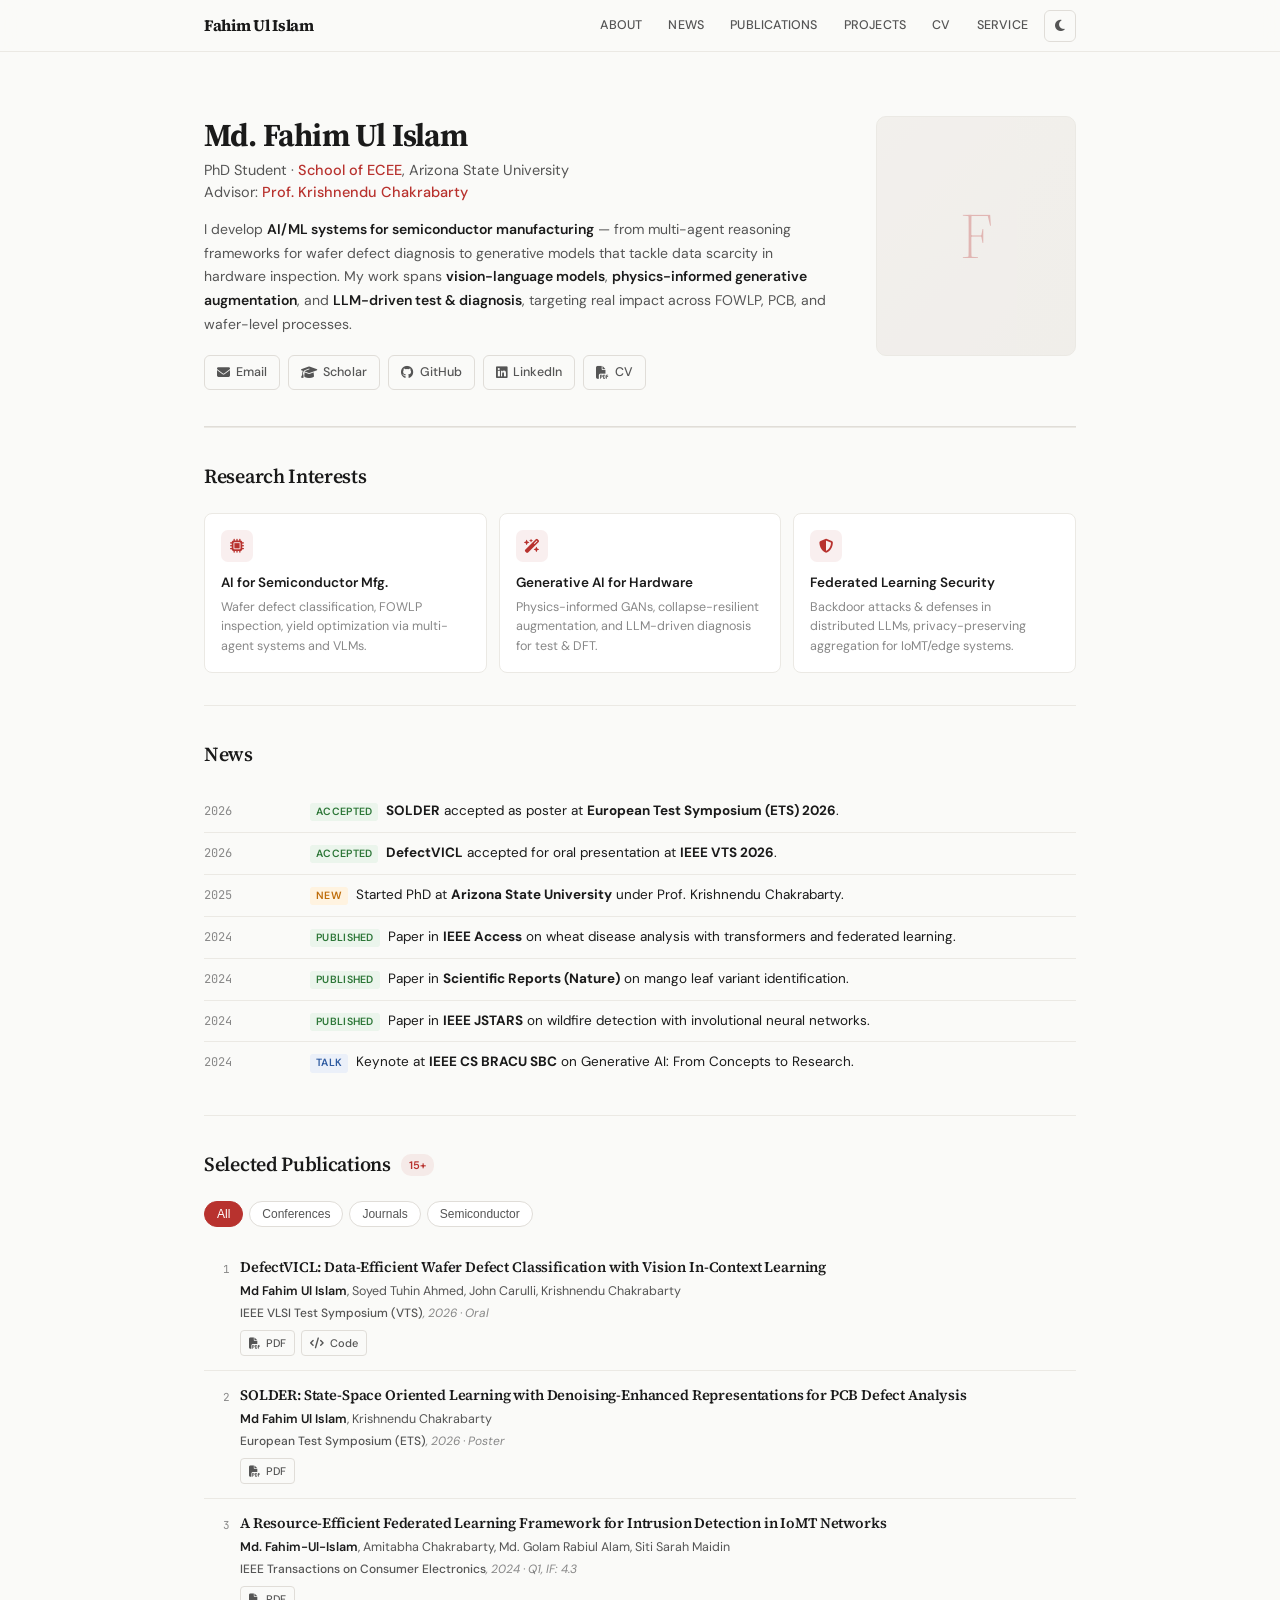
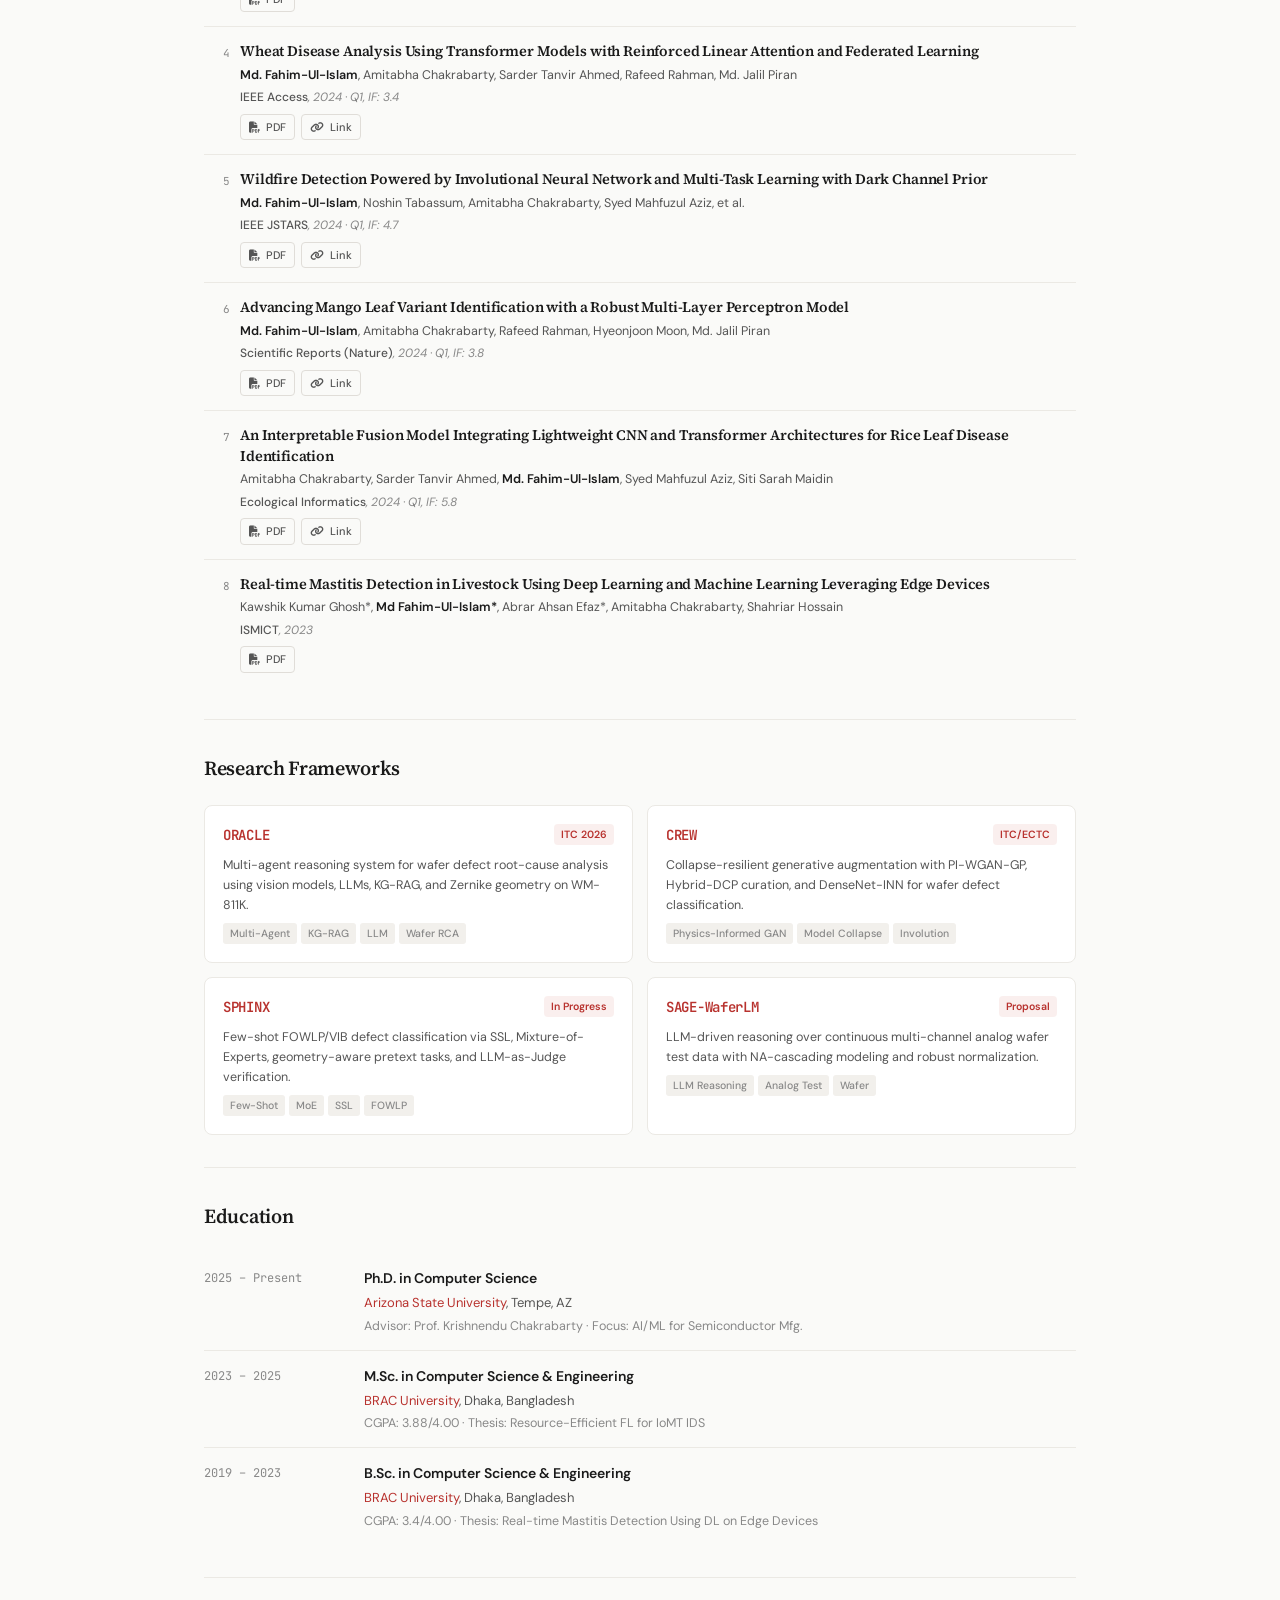
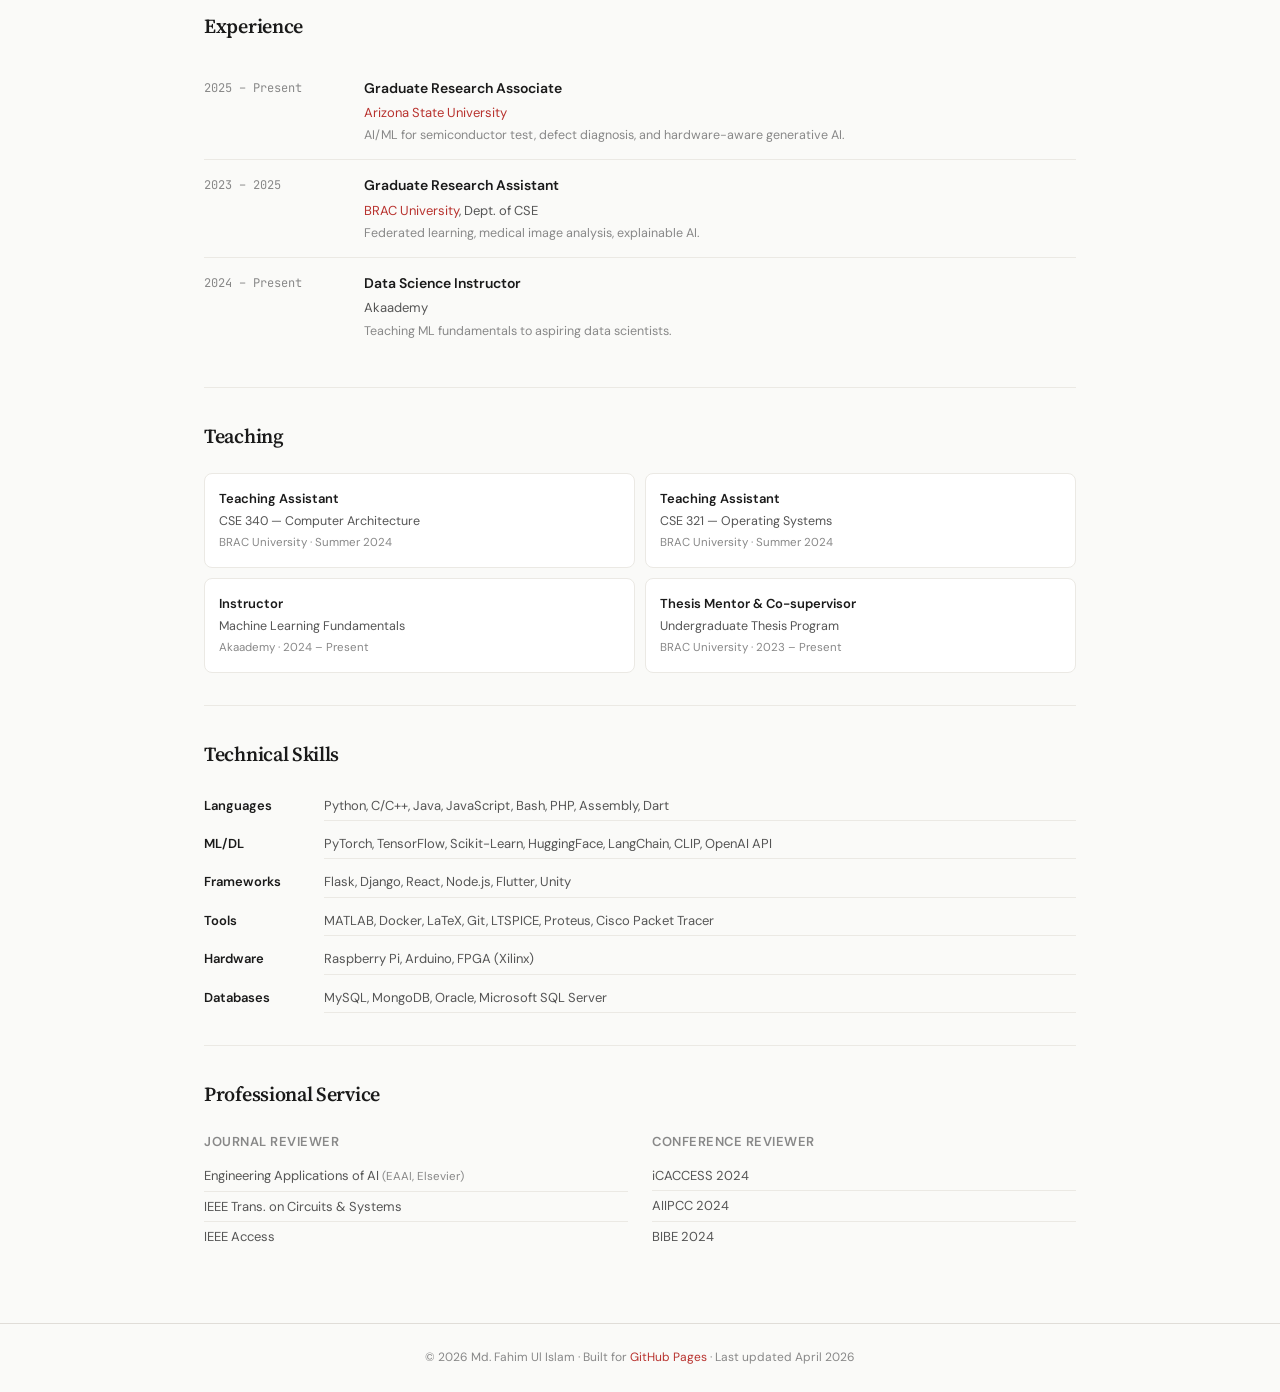
==== index.html @ 328691d7 "Add files via upload" ====
<!DOCTYPE html>
<html lang="en">
<head>
<meta charset="UTF-8">
<meta name="viewport" content="width=device-width, initial-scale=1.0">
<title>Md. Fahim Ul Islam — Researcher</title>
<meta name="description" content="PhD Student at Arizona State University. AI/ML for Semiconductor Manufacturing, Generative AI, Hardware-Aware Deep Learning.">
<link rel="preconnect" href="https://fonts.googleapis.com">
<link rel="preconnect" href="https://fonts.gstatic.com" crossorigin>
<link href="https://fonts.googleapis.com/css2?family=Source+Serif+4:ital,opsz,wght@0,8..60,300;0,8..60,400;0,8..60,600;0,8..60,700;1,8..60,400&family=DM+Sans:ital,wght@0,300;0,400;0,500;0,600;0,700;1,400&family=JetBrains+Mono:wght@400;500&display=swap" rel="stylesheet">
<link rel="stylesheet" href="https://cdnjs.cloudflare.com/ajax/libs/font-awesome/6.5.1/css/all.min.css">
<style>
:root {
  --bg: #FAFAF8;
  --bg-alt: #F2F0EC;
  --text: #1A1A1A;
  --text-secondary: #555;
  --text-muted: #888;
  --accent: #B8322E;
  --accent-hover: #9A2824;
  --accent-light: rgba(184,50,46,0.08);
  --border: #E0DDD8;
  --border-light: #EBE9E4;
  --white: #fff;
  --shadow-sm: 0 1px 3px rgba(0,0,0,0.04);
  --shadow-md: 0 4px 12px rgba(0,0,0,0.06);
  --serif: 'Source Serif 4', Georgia, serif;
  --sans: 'DM Sans', -apple-system, sans-serif;
  --mono: 'JetBrains Mono', monospace;
  --max-w: 920px;
  --nav-h: 52px;
}

* { margin: 0; padding: 0; box-sizing: border-box; }

html { scroll-behavior: smooth; scroll-padding-top: 70px; }

body {
  font-family: var(--sans);
  color: var(--text);
  background: var(--bg);
  line-height: 1.65;
  font-size: 15px;
  -webkit-font-smoothing: antialiased;
}

::selection { background: var(--accent-light); color: var(--accent); }

/* ─── NAV ─── */
nav {
  position: fixed; top: 0; left: 0; right: 0; z-index: 100;
  height: var(--nav-h);
  background: rgba(250,250,248,0.88);
  backdrop-filter: blur(14px);
  -webkit-backdrop-filter: blur(14px);
  border-bottom: 1px solid var(--border-light);
  transition: box-shadow .3s;
}
nav.scrolled { box-shadow: var(--shadow-sm); }
.nav-inner {
  max-width: var(--max-w); margin: 0 auto; height: 100%;
  display: flex; align-items: center; justify-content: space-between;
  padding: 0 24px;
}
.nav-name {
  font-family: var(--serif); font-weight: 700; font-size: 16px;
  color: var(--text); text-decoration: none; letter-spacing: -0.3px;
}
.nav-links { display: flex; gap: 6px; align-items: center; }
.nav-links a {
  font-size: 12.5px; font-weight: 500; color: var(--text-secondary);
  text-decoration: none; padding: 6px 10px; border-radius: 6px;
  transition: all .2s; letter-spacing: 0.2px; text-transform: uppercase;
}
.nav-links a:hover { color: var(--accent); background: var(--accent-light); }
.nav-links a.active { color: var(--accent); }

.hamburger { display: none; background: none; border: none; cursor: pointer; padding: 6px; }
.hamburger span { display: block; width: 20px; height: 2px; background: var(--text); margin: 4px 0; border-radius: 2px; transition: .3s; }

/* ─── MAIN ─── */
main { max-width: var(--max-w); margin: 0 auto; padding: 0 24px; padding-top: calc(var(--nav-h) + 32px); }

/* ─── HERO ─── */
.hero {
  display: grid; grid-template-columns: 1fr 200px; gap: 40px;
  align-items: start; padding-bottom: 36px;
  border-bottom: 1px solid var(--border);
}
.hero-text h1 {
  font-family: var(--serif); font-size: 32px; font-weight: 700;
  letter-spacing: -0.8px; line-height: 1.2; margin-bottom: 6px;
}
.hero-text .subtitle {
  font-size: 14.5px; color: var(--text-secondary); margin-bottom: 14px; line-height: 1.5;
}
.hero-text .subtitle a { color: var(--accent); text-decoration: none; font-weight: 500; }
.hero-text .subtitle a:hover { text-decoration: underline; }

.hero-bio {
  font-size: 14px; color: var(--text-secondary); line-height: 1.7; margin-bottom: 18px;
}
.hero-bio strong { color: var(--text); font-weight: 600; }

.hero-links { display: flex; flex-wrap: wrap; gap: 8px; }
.hero-links a {
  display: inline-flex; align-items: center; gap: 6px;
  font-size: 12.5px; font-weight: 500; color: var(--text-secondary);
  text-decoration: none; padding: 6px 12px;
  border: 1px solid var(--border); border-radius: 6px;
  transition: all .2s;
}
.hero-links a:hover { border-color: var(--accent); color: var(--accent); background: var(--accent-light); }
.hero-links a i { font-size: 13px; }

.hero-photo {
  width: 200px; height: 240px; border-radius: 10px; overflow: hidden;
  background: var(--bg-alt); border: 1px solid var(--border-light);
  position: relative;
}
.hero-photo img { width: 100%; height: 100%; object-fit: cover; }
.photo-placeholder {
  width: 100%; height: 100%;
  display: flex; align-items: center; justify-content: center;
  font-family: var(--serif); font-size: 64px; font-weight: 300;
  color: var(--accent); opacity: 0.3;
  background: linear-gradient(135deg, var(--bg-alt), var(--border-light));
}

/* ─── SECTION ─── */
section { padding: 32px 0; }
section + section { border-top: 1px solid var(--border-light); }

.section-header {
  display: flex; align-items: center; gap: 10px; margin-bottom: 20px;
}
.section-header h2 {
  font-family: var(--serif); font-size: 20px; font-weight: 600;
  letter-spacing: -0.3px;
}
.section-header .badge {
  font-size: 11px; font-weight: 600; color: var(--accent);
  background: var(--accent-light); padding: 2px 8px; border-radius: 10px;
}

/* ─── RESEARCH INTERESTS ─── */
.interests-grid {
  display: grid; grid-template-columns: repeat(3, 1fr); gap: 12px;
}
.interest-card {
  padding: 16px; border-radius: 8px;
  border: 1px solid var(--border-light); background: var(--white);
  transition: all .25s;
}
.interest-card:hover { border-color: var(--accent); box-shadow: var(--shadow-md); transform: translateY(-1px); }
.interest-card .ic-icon {
  width: 32px; height: 32px; border-radius: 7px;
  background: var(--accent-light); color: var(--accent);
  display: flex; align-items: center; justify-content: center;
  font-size: 14px; margin-bottom: 10px;
}
.interest-card h3 { font-size: 13.5px; font-weight: 600; margin-bottom: 4px; }
.interest-card p { font-size: 12.5px; color: var(--text-muted); line-height: 1.55; }

/* ─── NEWS ─── */
.news-list { display: flex; flex-direction: column; gap: 0; }
.news-item {
  display: grid; grid-template-columns: 90px 1fr; gap: 16px;
  padding: 10px 0; border-bottom: 1px solid var(--border-light);
  font-size: 13.5px; line-height: 1.55;
}
.news-item:last-child { border-bottom: none; }
.news-date { font-family: var(--mono); font-size: 12px; color: var(--text-muted); padding-top: 1px; }
.news-content a { color: var(--accent); text-decoration: none; font-weight: 500; }
.news-content a:hover { text-decoration: underline; }
.news-tag {
  display: inline-block; font-size: 10.5px; font-weight: 600;
  padding: 1px 6px; border-radius: 3px; margin-right: 4px;
  text-transform: uppercase; letter-spacing: 0.3px;
}
.tag-pub { background: #EBF5EC; color: #2D7738; }
.tag-talk { background: #EBF0F9; color: #2D5AA0; }
.tag-award { background: #FFF3E0; color: #BF6D0A; }

/* ─── PUBLICATIONS ─── */
.pub-filters {
  display: flex; gap: 6px; margin-bottom: 16px; flex-wrap: wrap;
}
.pub-filter {
  font-size: 12px; font-weight: 500; padding: 5px 12px;
  border: 1px solid var(--border); border-radius: 20px;
  background: var(--white); color: var(--text-secondary);
  cursor: pointer; transition: all .2s; user-select: none;
}
.pub-filter:hover { border-color: var(--accent); color: var(--accent); }
.pub-filter.active { background: var(--accent); color: white; border-color: var(--accent); }

.pub-list { display: flex; flex-direction: column; gap: 0; }
.pub-item {
  padding: 14px 0; border-bottom: 1px solid var(--border-light);
  display: grid; grid-template-columns: 26px 1fr; gap: 10px;
  animation: fadeIn .3s ease;
}
.pub-item:last-child { border-bottom: none; }
.pub-num {
  font-family: var(--mono); font-size: 11px; color: var(--text-muted);
  padding-top: 3px; text-align: right;
}
.pub-title {
  font-family: var(--serif); font-size: 14.5px; font-weight: 600;
  line-height: 1.4; margin-bottom: 4px; letter-spacing: -0.15px;
}
.pub-authors { font-size: 12.5px; color: var(--text-secondary); margin-bottom: 4px; line-height: 1.5; }
.pub-authors .me { font-weight: 600; color: var(--text); }
.pub-venue {
  font-size: 12px; color: var(--text-muted); font-style: italic; margin-bottom: 6px;
}
.pub-venue .venue-name { font-weight: 500; color: var(--text-secondary); font-style: normal; }
.pub-links { display: flex; gap: 6px; flex-wrap: wrap; }
.pub-link {
  font-size: 11px; font-weight: 500; padding: 3px 8px;
  border-radius: 4px; text-decoration: none; transition: all .2s;
  border: 1px solid var(--border);
}
.pub-link { color: var(--text-secondary); }
.pub-link:hover { color: var(--accent); border-color: var(--accent); background: var(--accent-light); }
.pub-link i { margin-right: 3px; }

/* ─── FRAMEWORKS / PROJECTS ─── */
.frameworks-grid {
  display: grid; grid-template-columns: repeat(2, 1fr); gap: 14px;
}
.fw-card {
  padding: 18px; border-radius: 8px;
  border: 1px solid var(--border-light); background: var(--white);
  transition: all .25s;
}
.fw-card:hover { border-color: var(--accent); box-shadow: var(--shadow-md); }
.fw-card-header { display: flex; align-items: start; justify-content: space-between; margin-bottom: 8px; }
.fw-card h3 {
  font-family: var(--mono); font-size: 14px; font-weight: 600;
  color: var(--accent); letter-spacing: -0.3px;
}
.fw-card .fw-venue {
  font-size: 10.5px; font-weight: 600; padding: 2px 7px;
  border-radius: 4px; background: var(--accent-light); color: var(--accent);
  white-space: nowrap;
}
.fw-card p { font-size: 12.5px; color: var(--text-secondary); line-height: 1.6; }
.fw-tags { display: flex; flex-wrap: wrap; gap: 4px; margin-top: 8px; }
.fw-tag {
  font-size: 10.5px; padding: 2px 7px; border-radius: 3px;
  background: var(--bg-alt); color: var(--text-muted); font-weight: 500;
}

/* ─── EDUCATION / EXPERIENCE ─── */
.timeline { display: flex; flex-direction: column; gap: 0; }
.tl-item {
  display: grid; grid-template-columns: 140px 1fr; gap: 20px;
  padding: 14px 0; border-bottom: 1px solid var(--border-light);
}
.tl-item:last-child { border-bottom: none; }
.tl-period {
  font-family: var(--mono); font-size: 12px; color: var(--text-muted);
  padding-top: 2px;
}
.tl-content h3 { font-size: 14px; font-weight: 600; margin-bottom: 2px; }
.tl-content .tl-org { font-size: 13px; color: var(--text-secondary); margin-bottom: 2px; }
.tl-content .tl-org a { color: var(--accent); text-decoration: none; }
.tl-content .tl-detail { font-size: 12.5px; color: var(--text-muted); line-height: 1.6; }

/* ─── TEACHING ─── */
.teaching-grid {
  display: grid; grid-template-columns: repeat(2, 1fr); gap: 10px;
}
.teach-item {
  padding: 14px; border-radius: 8px; border: 1px solid var(--border-light);
  background: var(--white); font-size: 13px;
}
.teach-item .teach-role { font-weight: 600; margin-bottom: 2px; }
.teach-item .teach-course { color: var(--text-secondary); font-size: 12.5px; }
.teach-item .teach-meta { font-size: 11.5px; color: var(--text-muted); margin-top: 2px; }

/* ─── SKILLS ─── */
.skills-section {
  display: grid; grid-template-columns: 100px 1fr; gap: 8px 20px;
  font-size: 13px;
}
.skill-label { font-weight: 600; color: var(--text); padding: 4px 0; }
.skill-values { color: var(--text-secondary); padding: 4px 0; border-bottom: 1px solid var(--border-light); }

/* ─── SERVICES ─── */
.service-cols {
  display: grid; grid-template-columns: 1fr 1fr; gap: 24px;
}
.service-col h3 { font-size: 13px; font-weight: 600; margin-bottom: 8px; text-transform: uppercase; letter-spacing: 0.5px; color: var(--text-muted); }
.service-list { list-style: none; }
.service-list li {
  font-size: 13px; color: var(--text-secondary); padding: 4px 0;
  border-bottom: 1px solid var(--border-light);
}
.service-list li:last-child { border-bottom: none; }
.service-list li span { font-size: 11.5px; color: var(--text-muted); }

/* ─── FOOTER ─── */
footer {
  margin-top: 40px; padding: 24px 0; text-align: center;
  border-top: 1px solid var(--border);
  font-size: 12px; color: var(--text-muted);
}
footer a { color: var(--accent); text-decoration: none; }

/* ─── ANIMATIONS ─── */
@keyframes fadeIn { from { opacity: 0; transform: translateY(8px); } to { opacity: 1; transform: translateY(0); } }

.fade-in {
  opacity: 0; transform: translateY(12px);
  transition: opacity .5s ease, transform .5s ease;
}
.fade-in.visible { opacity: 1; transform: translateY(0); }

/* ─── RESPONSIVE ─── */
@media (max-width: 768px) {
  .hero { grid-template-columns: 1fr; gap: 20px; }
  .hero-photo { width: 120px; height: 150px; order: -1; }
  .hero-text h1 { font-size: 26px; }
  .interests-grid { grid-template-columns: 1fr; }
  .frameworks-grid { grid-template-columns: 1fr; }
  .tl-item { grid-template-columns: 1fr; gap: 2px; }
  .teaching-grid { grid-template-columns: 1fr; }
  .service-cols { grid-template-columns: 1fr; }
  .skills-section { grid-template-columns: 1fr; }
  .skill-label { padding-bottom: 0; }
  .skill-values { padding-top: 0; }
  .nav-links { display: none; }
  .nav-links.open {
    display: flex; flex-direction: column;
    position: absolute; top: var(--nav-h); left: 0; right: 0;
    background: var(--bg); border-bottom: 1px solid var(--border);
    padding: 12px 24px; gap: 2px;
  }
  .hamburger { display: block; }
  .news-item { grid-template-columns: 80px 1fr; gap: 10px; }
}

/* ─── DARK MODE TOGGLE ─── */
.theme-toggle {
  background: none; border: 1px solid var(--border); border-radius: 6px;
  width: 32px; height: 32px; cursor: pointer;
  display: flex; align-items: center; justify-content: center;
  color: var(--text-secondary); font-size: 13px; transition: all .2s;
}
.theme-toggle:hover { border-color: var(--accent); color: var(--accent); }

body.dark {
  --bg: #111110;
  --bg-alt: #1A1A18;
  --text: #E8E6E1;
  --text-secondary: #A8A5A0;
  --text-muted: #706D68;
  --accent: #E05A56;
  --accent-hover: #C74A46;
  --accent-light: rgba(224,90,86,0.12);
  --border: #2A2926;
  --border-light: #222220;
  --white: #1A1A18;
  --shadow-sm: 0 1px 3px rgba(0,0,0,0.2);
  --shadow-md: 0 4px 12px rgba(0,0,0,0.3);
}
body.dark nav { background: rgba(17,17,16,0.88); }

/* ─── SCROLL PROGRESS ─── */
.scroll-progress {
  position: fixed; top: var(--nav-h); left: 0; height: 2px;
  background: var(--accent); z-index: 99;
  width: 0%; transition: width 0.1s linear;
}

/* ─── BACK TO TOP ─── */
.back-to-top {
  position: fixed; bottom: 24px; right: 24px; z-index: 50;
  width: 36px; height: 36px; border-radius: 8px;
  background: var(--white); border: 1px solid var(--border);
  box-shadow: var(--shadow-md); cursor: pointer;
  display: flex; align-items: center; justify-content: center;
  color: var(--text-secondary); font-size: 14px;
  opacity: 0; transform: translateY(10px);
  transition: all .3s; pointer-events: none;
}
.back-to-top.visible { opacity: 1; transform: translateY(0); pointer-events: all; }
.back-to-top:hover { border-color: var(--accent); color: var(--accent); }
</style>
</head>
<body>

<div class="scroll-progress" id="scrollProgress"></div>

<!-- NAV -->
<nav id="navbar">
  <div class="nav-inner">
    <a href="#" class="nav-name">Fahim Ul Islam</a>
    <div class="nav-links" id="navLinks">
      <a href="#about">About</a>
      <a href="#news">News</a>
      <a href="#publications">Publications</a>
      <a href="#projects">Projects</a>
      <a href="#education">CV</a>
      <a href="#services">Service</a>
      <button class="theme-toggle" id="themeToggle" aria-label="Toggle dark mode">
        <i class="fas fa-moon"></i>
      </button>
    </div>
    <button class="hamburger" id="hamburger" aria-label="Menu">
      <span></span><span></span><span></span>
    </button>
  </div>
</nav>

<main>

<!-- HERO -->
<section class="hero" id="about">
  <div class="hero-text">
    <h1>Md. Fahim Ul Islam</h1>
    <div class="subtitle">
      PhD Student · <a href="https://ecee.engineering.asu.edu/" target="_blank">School of ECEE</a>, Arizona State University<br>
      Advisor: <a href="https://search.asu.edu/profile/4803017" target="_blank">Prof. Krishnendu Chakrabarty</a>
    </div>
    <div class="hero-bio">
      I develop <strong>AI/ML systems for semiconductor manufacturing</strong> — from multi-agent reasoning frameworks for wafer defect diagnosis to generative models that tackle data scarcity in hardware inspection. My work spans <strong>vision-language models</strong>, <strong>physics-informed generative augmentation</strong>, and <strong>LLM-driven test &amp; diagnosis</strong>, targeting real impact across FOWLP, PCB, and wafer-level processes.
    </div>
    <div class="hero-links">
      <a href="mailto:mislam39@asu.edu"><i class="fas fa-envelope"></i> Email</a>
      <a href="https://scholar.google.com/citations?user=awqnhTYAAAAJ" target="_blank"><i class="fas fa-graduation-cap"></i> Scholar</a>
      <a href="https://github.com/fahimislam" target="_blank"><i class="fab fa-github"></i> GitHub</a>
      <a href="https://www.linkedin.com/in/fahimulislam/" target="_blank"><i class="fab fa-linkedin"></i> LinkedIn</a>
      <a href="#" target="_blank"><i class="fas fa-file-pdf"></i> CV</a>
    </div>
  </div>
  <div class="hero-photo">
    <div class="photo-placeholder">F</div>
    <!-- Replace with: <img src="photo.jpg" alt="Fahim Ul Islam"> -->
  </div>
</section>

<!-- RESEARCH INTERESTS -->
<section id="research" class="fade-in">
  <div class="section-header">
    <h2>Research Interests</h2>
  </div>
  <div class="interests-grid">
    <div class="interest-card">
      <div class="ic-icon"><i class="fas fa-microchip"></i></div>
      <h3>AI for Semiconductor Mfg.</h3>
      <p>Wafer defect classification, FOWLP inspection, yield optimization via multi-agent systems and VLMs.</p>
    </div>
    <div class="interest-card">
      <div class="ic-icon"><i class="fas fa-wand-magic-sparkles"></i></div>
      <h3>Generative AI for Hardware</h3>
      <p>Physics-informed GANs, collapse-resilient augmentation, and LLM-driven diagnosis for test & DFT.</p>
    </div>
    <div class="interest-card">
      <div class="ic-icon"><i class="fas fa-shield-halved"></i></div>
      <h3>Federated Learning Security</h3>
      <p>Backdoor attacks & defenses in distributed LLMs, privacy-preserving aggregation for IoMT/edge systems.</p>
    </div>
  </div>
</section>

<!-- NEWS -->
<section id="news" class="fade-in">
  <div class="section-header">
    <h2>News</h2>
  </div>
  <div class="news-list">
    <div class="news-item">
      <div class="news-date">2026</div>
      <div class="news-content"><span class="news-tag tag-pub">Accepted</span> <strong>SOLDER</strong> accepted as poster at <strong>European Test Symposium (ETS) 2026</strong>.</div>
    </div>
    <div class="news-item">
      <div class="news-date">2026</div>
      <div class="news-content"><span class="news-tag tag-pub">Accepted</span> <strong>DefectVICL</strong> accepted for oral presentation at <strong>IEEE VTS 2026</strong>.</div>
    </div>
    <div class="news-item">
      <div class="news-date">2025</div>
      <div class="news-content"><span class="news-tag tag-award">New</span> Started PhD at <strong>Arizona State University</strong> under Prof. Krishnendu Chakrabarty.</div>
    </div>
    <div class="news-item">
      <div class="news-date">2024</div>
      <div class="news-content"><span class="news-tag tag-pub">Published</span> Paper in <strong>IEEE Access</strong> on wheat disease analysis with transformers and federated learning.</div>
    </div>
    <div class="news-item">
      <div class="news-date">2024</div>
      <div class="news-content"><span class="news-tag tag-pub">Published</span> Paper in <strong>Scientific Reports (Nature)</strong> on mango leaf variant identification.</div>
    </div>
    <div class="news-item">
      <div class="news-date">2024</div>
      <div class="news-content"><span class="news-tag tag-pub">Published</span> Paper in <strong>IEEE JSTARS</strong> on wildfire detection with involutional neural networks.</div>
    </div>
    <div class="news-item">
      <div class="news-date">2024</div>
      <div class="news-content"><span class="news-tag tag-talk">Talk</span> Keynote at <strong>IEEE CS BRACU SBC</strong> on Generative AI: From Concepts to Research.</div>
    </div>
  </div>
</section>

<!-- PUBLICATIONS -->
<section id="publications" class="fade-in">
  <div class="section-header">
    <h2>Selected Publications</h2>
    <span class="badge">15+</span>
  </div>
  <div class="pub-filters">
    <button class="pub-filter active" data-filter="all">All</button>
    <button class="pub-filter" data-filter="conference">Conferences</button>
    <button class="pub-filter" data-filter="journal">Journals</button>
    <button class="pub-filter" data-filter="semiconductor">Semiconductor</button>
  </div>
  <div class="pub-list" id="pubList">

    <!-- Pub 1 -->
    <div class="pub-item" data-type="conference semiconductor">
      <div class="pub-num">1</div>
      <div>
        <div class="pub-title">DefectVICL: Data-Efficient Wafer Defect Classification with Vision In-Context Learning</div>
        <div class="pub-authors"><span class="me">Md Fahim Ul Islam</span>, Soyed Tuhin Ahmed, John Carulli, Krishnendu Chakrabarty</div>
        <div class="pub-venue"><span class="venue-name">IEEE VLSI Test Symposium (VTS)</span>, 2026 · Oral</div>
        <div class="pub-links">
          <a class="pub-link" href="#"><i class="fas fa-file-pdf"></i> PDF</a>
          <a class="pub-link" href="#"><i class="fas fa-code"></i> Code</a>
        </div>
      </div>
    </div>

    <!-- Pub 2 -->
    <div class="pub-item" data-type="conference semiconductor">
      <div class="pub-num">2</div>
      <div>
        <div class="pub-title">SOLDER: State-Space Oriented Learning with Denoising-Enhanced Representations for PCB Defect Analysis</div>
        <div class="pub-authors"><span class="me">Md Fahim Ul Islam</span>, Krishnendu Chakrabarty</div>
        <div class="pub-venue"><span class="venue-name">European Test Symposium (ETS)</span>, 2026 · Poster</div>
        <div class="pub-links">
          <a class="pub-link" href="#"><i class="fas fa-file-pdf"></i> PDF</a>
        </div>
      </div>
    </div>

    <!-- Pub 3 -->
    <div class="pub-item" data-type="journal">
      <div class="pub-num">3</div>
      <div>
        <div class="pub-title">A Resource-Efficient Federated Learning Framework for Intrusion Detection in IoMT Networks</div>
        <div class="pub-authors"><span class="me">Md. Fahim-Ul-Islam</span>, Amitabha Chakrabarty, Md. Golam Rabiul Alam, Siti Sarah Maidin</div>
        <div class="pub-venue"><span class="venue-name">IEEE Transactions on Consumer Electronics</span>, 2024 · Q1, IF: 4.3</div>
        <div class="pub-links">
          <a class="pub-link" href="#"><i class="fas fa-file-pdf"></i> PDF</a>
        </div>
      </div>
    </div>

    <!-- Pub 4 -->
    <div class="pub-item" data-type="journal">
      <div class="pub-num">4</div>
      <div>
        <div class="pub-title">Wheat Disease Analysis Using Transformer Models with Reinforced Linear Attention and Federated Learning</div>
        <div class="pub-authors"><span class="me">Md. Fahim-Ul-Islam</span>, Amitabha Chakrabarty, Sarder Tanvir Ahmed, Rafeed Rahman, Md. Jalil Piran</div>
        <div class="pub-venue"><span class="venue-name">IEEE Access</span>, 2024 · Q1, IF: 3.4</div>
        <div class="pub-links">
          <a class="pub-link" href="#"><i class="fas fa-file-pdf"></i> PDF</a>
          <a class="pub-link" href="#"><i class="fas fa-link"></i> Link</a>
        </div>
      </div>
    </div>

    <!-- Pub 5 -->
    <div class="pub-item" data-type="journal">
      <div class="pub-num">5</div>
      <div>
        <div class="pub-title">Wildfire Detection Powered by Involutional Neural Network and Multi-Task Learning with Dark Channel Prior</div>
        <div class="pub-authors"><span class="me">Md. Fahim-Ul-Islam</span>, Noshin Tabassum, Amitabha Chakrabarty, Syed Mahfuzul Aziz, et al.</div>
        <div class="pub-venue"><span class="venue-name">IEEE JSTARS</span>, 2024 · Q1, IF: 4.7</div>
        <div class="pub-links">
          <a class="pub-link" href="#"><i class="fas fa-file-pdf"></i> PDF</a>
          <a class="pub-link" href="#"><i class="fas fa-link"></i> Link</a>
        </div>
      </div>
    </div>

    <!-- Pub 6 -->
    <div class="pub-item" data-type="journal">
      <div class="pub-num">6</div>
      <div>
        <div class="pub-title">Advancing Mango Leaf Variant Identification with a Robust Multi-Layer Perceptron Model</div>
        <div class="pub-authors"><span class="me">Md. Fahim-Ul-Islam</span>, Amitabha Chakrabarty, Rafeed Rahman, Hyeonjoon Moon, Md. Jalil Piran</div>
        <div class="pub-venue"><span class="venue-name">Scientific Reports (Nature)</span>, 2024 · Q1, IF: 3.8</div>
        <div class="pub-links">
          <a class="pub-link" href="#"><i class="fas fa-file-pdf"></i> PDF</a>
          <a class="pub-link" href="#"><i class="fas fa-link"></i> Link</a>
        </div>
      </div>
    </div>

    <!-- Pub 7 -->
    <div class="pub-item" data-type="journal">
      <div class="pub-num">7</div>
      <div>
        <div class="pub-title">An Interpretable Fusion Model Integrating Lightweight CNN and Transformer Architectures for Rice Leaf Disease Identification</div>
        <div class="pub-authors">Amitabha Chakrabarty, Sarder Tanvir Ahmed, <span class="me">Md. Fahim-Ul-Islam</span>, Syed Mahfuzul Aziz, Siti Sarah Maidin</div>
        <div class="pub-venue"><span class="venue-name">Ecological Informatics</span>, 2024 · Q1, IF: 5.8</div>
        <div class="pub-links">
          <a class="pub-link" href="#"><i class="fas fa-file-pdf"></i> PDF</a>
          <a class="pub-link" href="#"><i class="fas fa-link"></i> Link</a>
        </div>
      </div>
    </div>

    <!-- Pub 8 -->
    <div class="pub-item" data-type="conference">
      <div class="pub-num">8</div>
      <div>
        <div class="pub-title">Real-time Mastitis Detection in Livestock Using Deep Learning and Machine Learning Leveraging Edge Devices</div>
        <div class="pub-authors">Kawshik Kumar Ghosh*, <span class="me">Md Fahim-Ul-Islam*</span>, Abrar Ahsan Efaz*, Amitabha Chakrabarty, Shahriar Hossain</div>
        <div class="pub-venue"><span class="venue-name">ISMICT</span>, 2023</div>
        <div class="pub-links">
          <a class="pub-link" href="#"><i class="fas fa-file-pdf"></i> PDF</a>
        </div>
      </div>
    </div>

  </div>
</section>

<!-- RESEARCH FRAMEWORKS -->
<section id="projects" class="fade-in">
  <div class="section-header">
    <h2>Research Frameworks</h2>
  </div>
  <div class="frameworks-grid">
    <div class="fw-card">
      <div class="fw-card-header">
        <h3>ORACLE</h3>
        <span class="fw-venue">ITC 2026</span>
      </div>
      <p>Multi-agent reasoning system for wafer defect root-cause analysis using vision models, LLMs, KG-RAG, and Zernike geometry on WM-811K.</p>
      <div class="fw-tags">
        <span class="fw-tag">Multi-Agent</span><span class="fw-tag">KG-RAG</span><span class="fw-tag">LLM</span><span class="fw-tag">Wafer RCA</span>
      </div>
    </div>
    <div class="fw-card">
      <div class="fw-card-header">
        <h3>CREW</h3>
        <span class="fw-venue">ITC/ECTC</span>
      </div>
      <p>Collapse-resilient generative augmentation with PI-WGAN-GP, Hybrid-DCP curation, and DenseNet-INN for wafer defect classification.</p>
      <div class="fw-tags">
        <span class="fw-tag">Physics-Informed GAN</span><span class="fw-tag">Model Collapse</span><span class="fw-tag">Involution</span>
      </div>
    </div>
    <div class="fw-card">
      <div class="fw-card-header">
        <h3>SPHINX</h3>
        <span class="fw-venue">In Progress</span>
      </div>
      <p>Few-shot FOWLP/VIB defect classification via SSL, Mixture-of-Experts, geometry-aware pretext tasks, and LLM-as-Judge verification.</p>
      <div class="fw-tags">
        <span class="fw-tag">Few-Shot</span><span class="fw-tag">MoE</span><span class="fw-tag">SSL</span><span class="fw-tag">FOWLP</span>
      </div>
    </div>
    <div class="fw-card">
      <div class="fw-card-header">
        <h3>SAGE-WaferLM</h3>
        <span class="fw-venue">Proposal</span>
      </div>
      <p>LLM-driven reasoning over continuous multi-channel analog wafer test data with NA-cascading modeling and robust normalization.</p>
      <div class="fw-tags">
        <span class="fw-tag">LLM Reasoning</span><span class="fw-tag">Analog Test</span><span class="fw-tag">Wafer</span>
      </div>
    </div>
  </div>
</section>

<!-- EDUCATION -->
<section id="education" class="fade-in">
  <div class="section-header">
    <h2>Education</h2>
  </div>
  <div class="timeline">
    <div class="tl-item">
      <div class="tl-period">2025 – Present</div>
      <div class="tl-content">
        <h3>Ph.D. in Computer Science</h3>
        <div class="tl-org"><a href="https://asu.edu" target="_blank">Arizona State University</a>, Tempe, AZ</div>
        <div class="tl-detail">Advisor: Prof. Krishnendu Chakrabarty · Focus: AI/ML for Semiconductor Mfg.</div>
      </div>
    </div>
    <div class="tl-item">
      <div class="tl-period">2023 – 2025</div>
      <div class="tl-content">
        <h3>M.Sc. in Computer Science &amp; Engineering</h3>
        <div class="tl-org"><a href="https://bracu.ac.bd" target="_blank">BRAC University</a>, Dhaka, Bangladesh</div>
        <div class="tl-detail">CGPA: 3.88/4.00 · Thesis: Resource-Efficient FL for IoMT IDS</div>
      </div>
    </div>
    <div class="tl-item">
      <div class="tl-period">2019 – 2023</div>
      <div class="tl-content">
        <h3>B.Sc. in Computer Science &amp; Engineering</h3>
        <div class="tl-org"><a href="https://bracu.ac.bd" target="_blank">BRAC University</a>, Dhaka, Bangladesh</div>
        <div class="tl-detail">CGPA: 3.4/4.00 · Thesis: Real-time Mastitis Detection Using DL on Edge Devices</div>
      </div>
    </div>
  </div>
</section>

<!-- EXPERIENCE -->
<section id="experience" class="fade-in">
  <div class="section-header">
    <h2>Experience</h2>
  </div>
  <div class="timeline">
    <div class="tl-item">
      <div class="tl-period">2025 – Present</div>
      <div class="tl-content">
        <h3>Graduate Research Associate</h3>
        <div class="tl-org"><a href="https://asu.edu">Arizona State University</a></div>
        <div class="tl-detail">AI/ML for semiconductor test, defect diagnosis, and hardware-aware generative AI.</div>
      </div>
    </div>
    <div class="tl-item">
      <div class="tl-period">2023 – 2025</div>
      <div class="tl-content">
        <h3>Graduate Research Assistant</h3>
        <div class="tl-org"><a href="https://bracu.ac.bd">BRAC University</a>, Dept. of CSE</div>
        <div class="tl-detail">Federated learning, medical image analysis, explainable AI.</div>
      </div>
    </div>
    <div class="tl-item">
      <div class="tl-period">2024 – Present</div>
      <div class="tl-content">
        <h3>Data Science Instructor</h3>
        <div class="tl-org">Akaademy</div>
        <div class="tl-detail">Teaching ML fundamentals to aspiring data scientists.</div>
      </div>
    </div>
  </div>
</section>

<!-- TEACHING -->
<section id="teaching" class="fade-in">
  <div class="section-header">
    <h2>Teaching</h2>
  </div>
  <div class="teaching-grid">
    <div class="teach-item">
      <div class="teach-role">Teaching Assistant</div>
      <div class="teach-course">CSE 340 — Computer Architecture</div>
      <div class="teach-meta">BRAC University · Summer 2024</div>
    </div>
    <div class="teach-item">
      <div class="teach-role">Teaching Assistant</div>
      <div class="teach-course">CSE 321 — Operating Systems</div>
      <div class="teach-meta">BRAC University · Summer 2024</div>
    </div>
    <div class="teach-item">
      <div class="teach-role">Instructor</div>
      <div class="teach-course">Machine Learning Fundamentals</div>
      <div class="teach-meta">Akaademy · 2024 – Present</div>
    </div>
    <div class="teach-item">
      <div class="teach-role">Thesis Mentor & Co-supervisor</div>
      <div class="teach-course">Undergraduate Thesis Program</div>
      <div class="teach-meta">BRAC University · 2023 – Present</div>
    </div>
  </div>
</section>

<!-- SKILLS -->
<section id="skills" class="fade-in">
  <div class="section-header">
    <h2>Technical Skills</h2>
  </div>
  <div class="skills-section">
    <div class="skill-label">Languages</div>
    <div class="skill-values">Python, C/C++, Java, JavaScript, Bash, PHP, Assembly, Dart</div>
    <div class="skill-label">ML/DL</div>
    <div class="skill-values">PyTorch, TensorFlow, Scikit-Learn, HuggingFace, LangChain, CLIP, OpenAI API</div>
    <div class="skill-label">Frameworks</div>
    <div class="skill-values">Flask, Django, React, Node.js, Flutter, Unity</div>
    <div class="skill-label">Tools</div>
    <div class="skill-values">MATLAB, Docker, LaTeX, Git, LTSPICE, Proteus, Cisco Packet Tracer</div>
    <div class="skill-label">Hardware</div>
    <div class="skill-values">Raspberry Pi, Arduino, FPGA (Xilinx)</div>
    <div class="skill-label">Databases</div>
    <div class="skill-values">MySQL, MongoDB, Oracle, Microsoft SQL Server</div>
  </div>
</section>

<!-- SERVICE -->
<section id="services" class="fade-in">
  <div class="section-header">
    <h2>Professional Service</h2>
  </div>
  <div class="service-cols">
    <div class="service-col">
      <h3>Journal Reviewer</h3>
      <ul class="service-list">
        <li>Engineering Applications of AI <span>(EAAI, Elsevier)</span></li>
        <li>IEEE Trans. on Circuits & Systems</li>
        <li>IEEE Access</li>
      </ul>
    </div>
    <div class="service-col">
      <h3>Conference Reviewer</h3>
      <ul class="service-list">
        <li>iCACCESS 2024</li>
        <li>AIIPCC 2024</li>
        <li>BIBE 2024</li>
      </ul>
    </div>
  </div>
</section>

</main>

<footer>
  &copy; 2026 Md. Fahim Ul Islam · Built for <a href="https://github.com" target="_blank">GitHub Pages</a> · Last updated April 2026
</footer>

<button class="back-to-top" id="backToTop" aria-label="Back to top">
  <i class="fas fa-arrow-up"></i>
</button>

<script>
// ─── NAV SCROLL ───
const nav = document.getElementById('navbar');
const scrollProgress = document.getElementById('scrollProgress');
const backToTop = document.getElementById('backToTop');

window.addEventListener('scroll', () => {
  nav.classList.toggle('scrolled', window.scrollY > 20);
  const h = document.documentElement.scrollHeight - window.innerHeight;
  scrollProgress.style.width = h > 0 ? (window.scrollY / h * 100) + '%' : '0%';
  backToTop.classList.toggle('visible', window.scrollY > 400);
});

backToTop.addEventListener('click', () => window.scrollTo({ top: 0, behavior: 'smooth' }));

// ─── HAMBURGER ───
const hamburger = document.getElementById('hamburger');
const navLinks = document.getElementById('navLinks');
hamburger.addEventListener('click', () => navLinks.classList.toggle('open'));
navLinks.querySelectorAll('a').forEach(a => a.addEventListener('click', () => navLinks.classList.remove('open')));

// ─── DARK MODE ───
const themeToggle = document.getElementById('themeToggle');
const icon = themeToggle.querySelector('i');
if (localStorage.getItem('theme') === 'dark') {
  document.body.classList.add('dark');
  icon.className = 'fas fa-sun';
}
themeToggle.addEventListener('click', () => {
  document.body.classList.toggle('dark');
  const isDark = document.body.classList.contains('dark');
  icon.className = isDark ? 'fas fa-sun' : 'fas fa-moon';
  localStorage.setItem('theme', isDark ? 'dark' : 'light');
});

// ─── PUB FILTERS ───
const filters = document.querySelectorAll('.pub-filter');
const pubs = document.querySelectorAll('.pub-item');
filters.forEach(f => {
  f.addEventListener('click', () => {
    filters.forEach(b => b.classList.remove('active'));
    f.classList.add('active');
    const filter = f.dataset.filter;
    let idx = 0;
    pubs.forEach(p => {
      const show = filter === 'all' || p.dataset.type.includes(filter);
      p.style.display = show ? '' : 'none';
      if (show) {
        idx++;
        p.querySelector('.pub-num').textContent = idx;
      }
    });
  });
});

// ─── ACTIVE NAV LINK ───
const sections = document.querySelectorAll('section[id]');
const navAnchors = document.querySelectorAll('.nav-links a[href^="#"]');
const observerNav = new IntersectionObserver(entries => {
  entries.forEach(e => {
    if (e.isIntersecting) {
      navAnchors.forEach(a => a.classList.remove('active'));
      const active = document.querySelector(`.nav-links a[href="#${e.target.id}"]`);
      if (active) active.classList.add('active');
    }
  });
}, { threshold: 0.3, rootMargin: '-80px 0px -40% 0px' });
sections.forEach(s => observerNav.observe(s));

// ─── FADE IN ───
const fadeEls = document.querySelectorAll('.fade-in');
const observerFade = new IntersectionObserver(entries => {
  entries.forEach(e => { if (e.isIntersecting) { e.target.classList.add('visible'); observerFade.unobserve(e.target); } });
}, { threshold: 0.1 });
fadeEls.forEach(el => observerFade.observe(el));
</script>
</body>
</html>
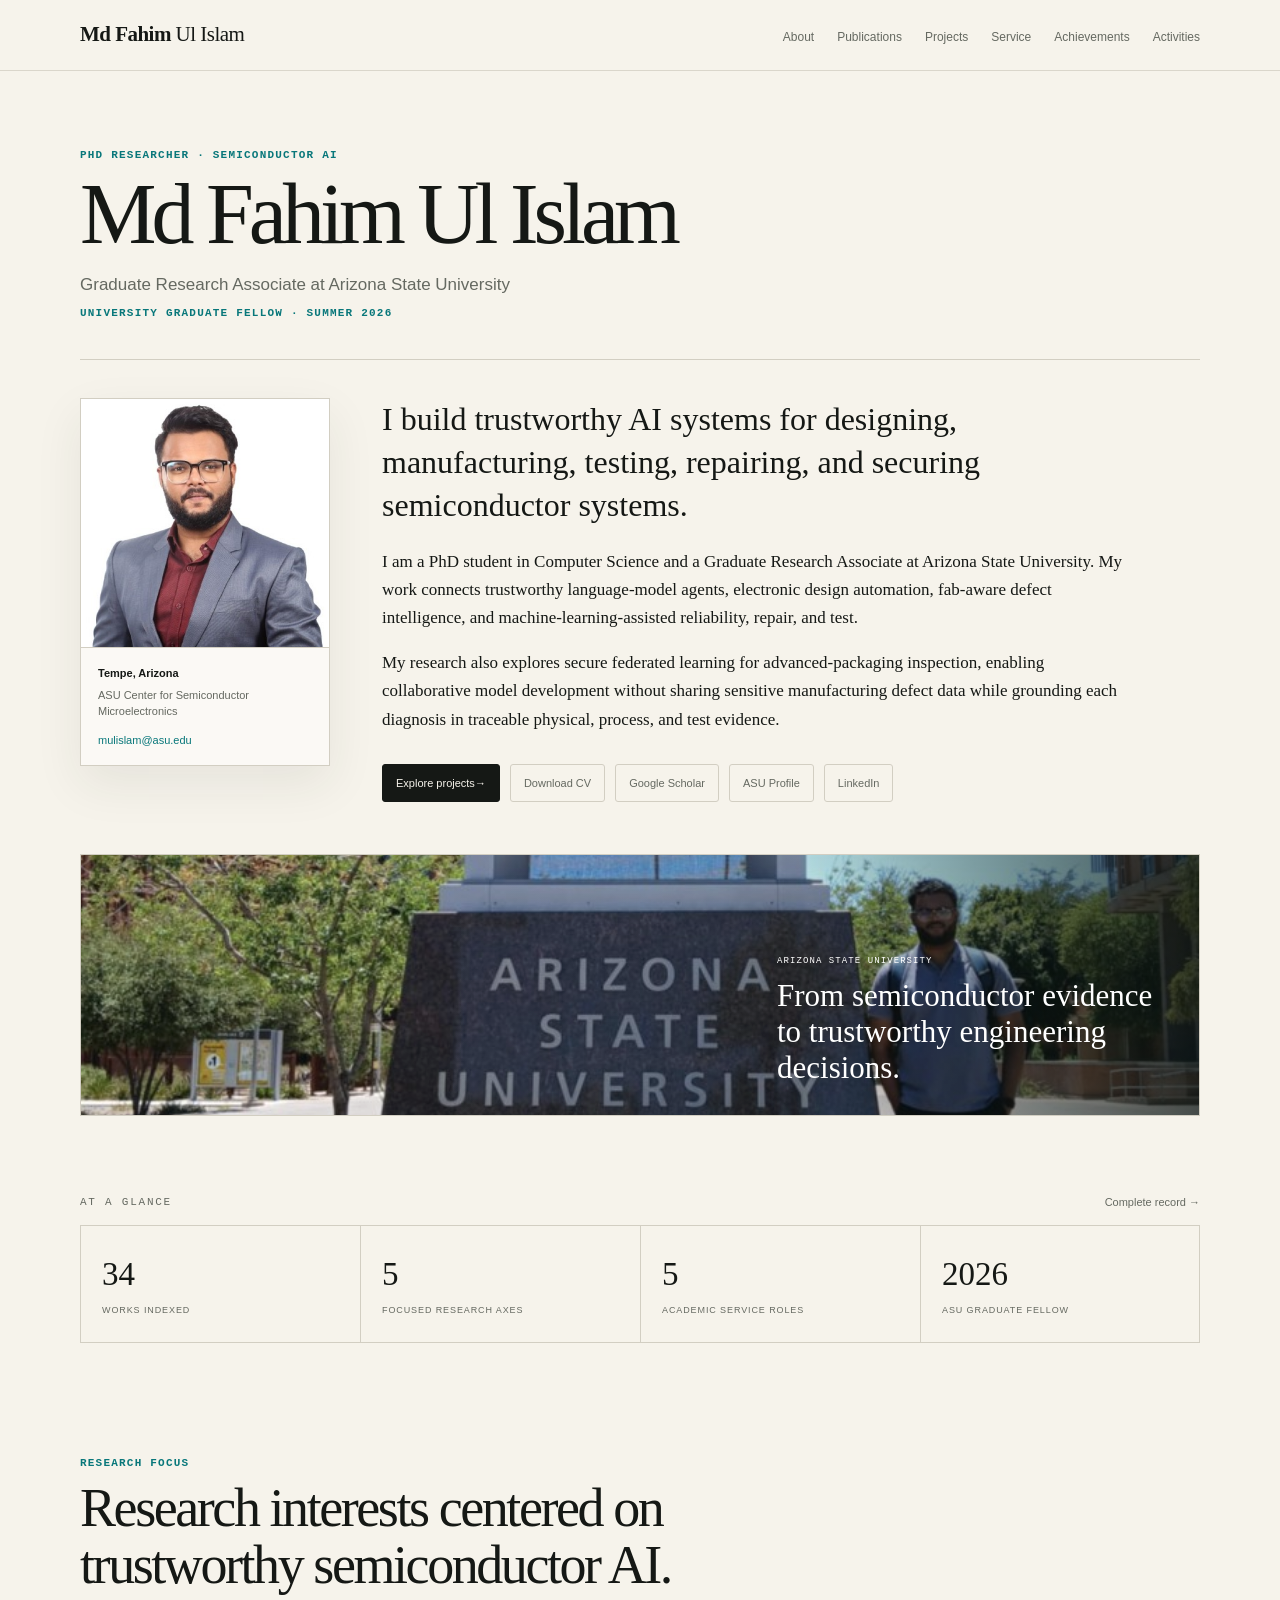
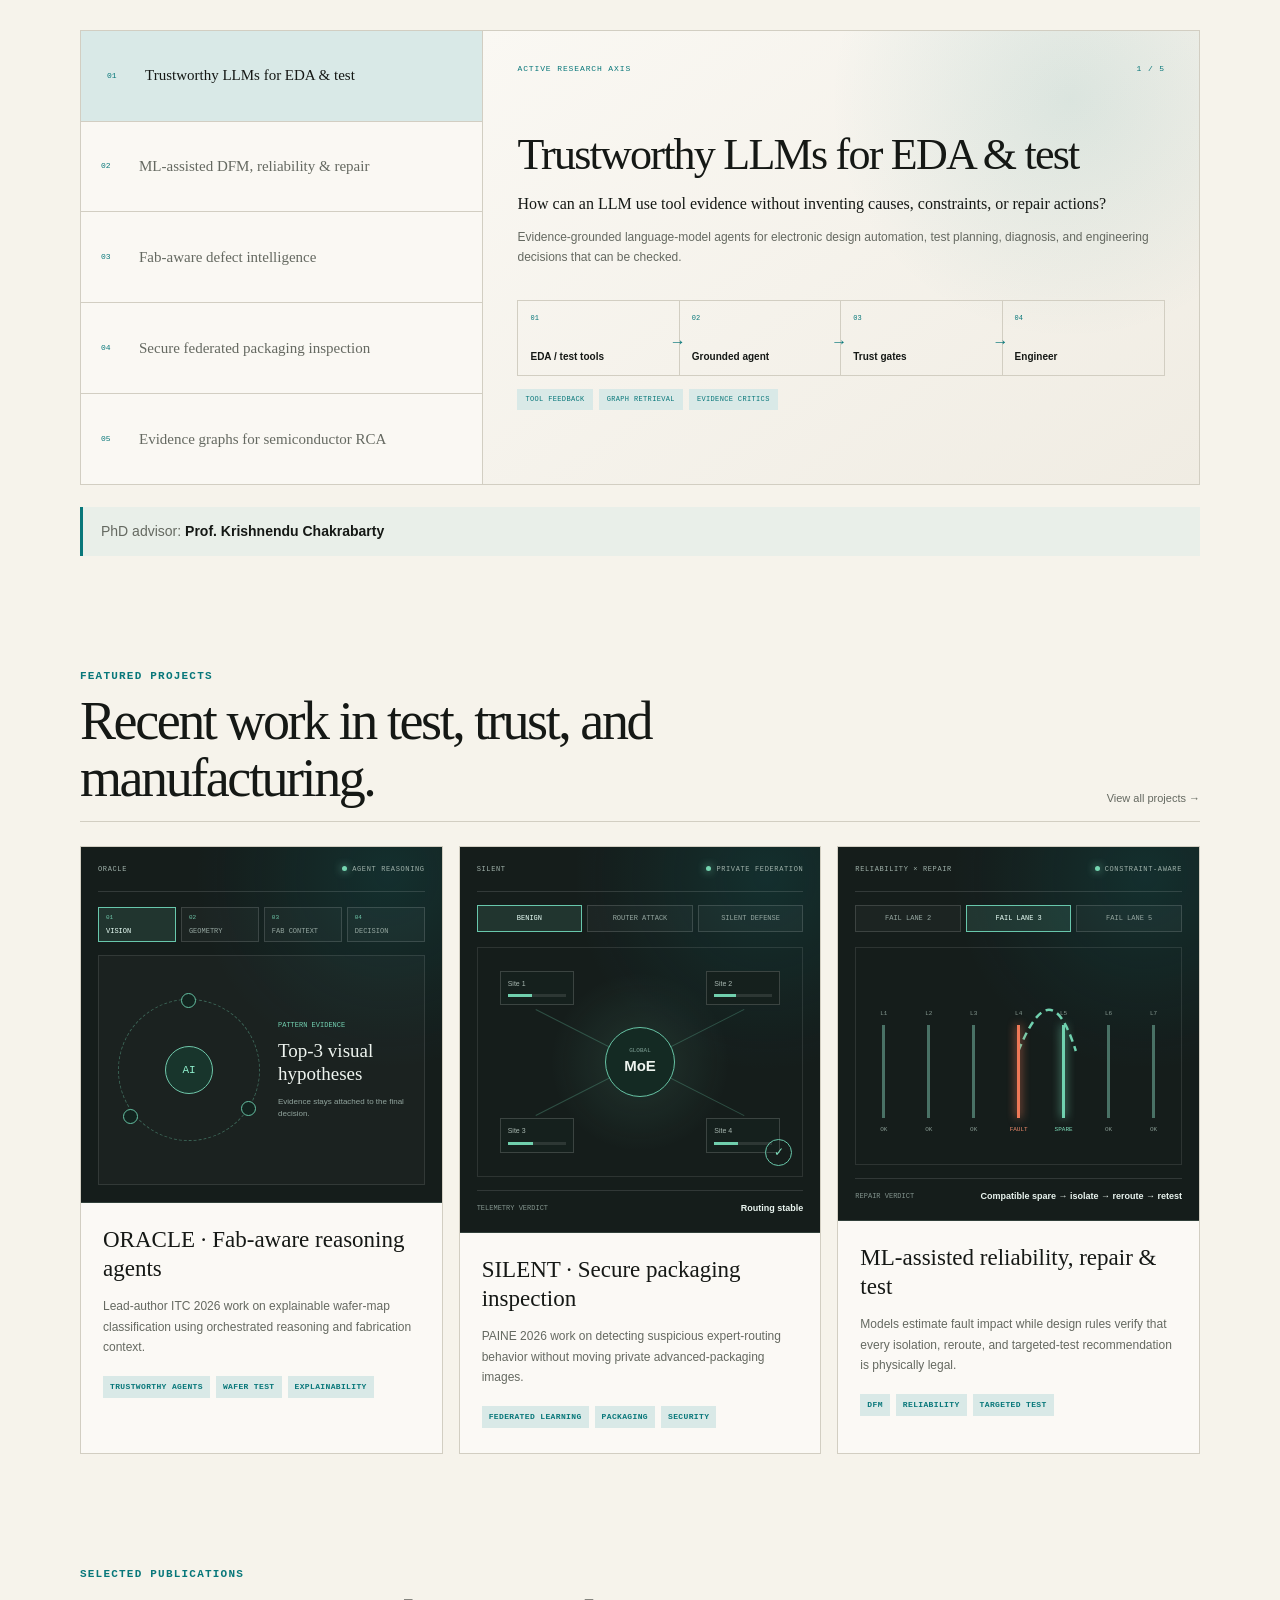
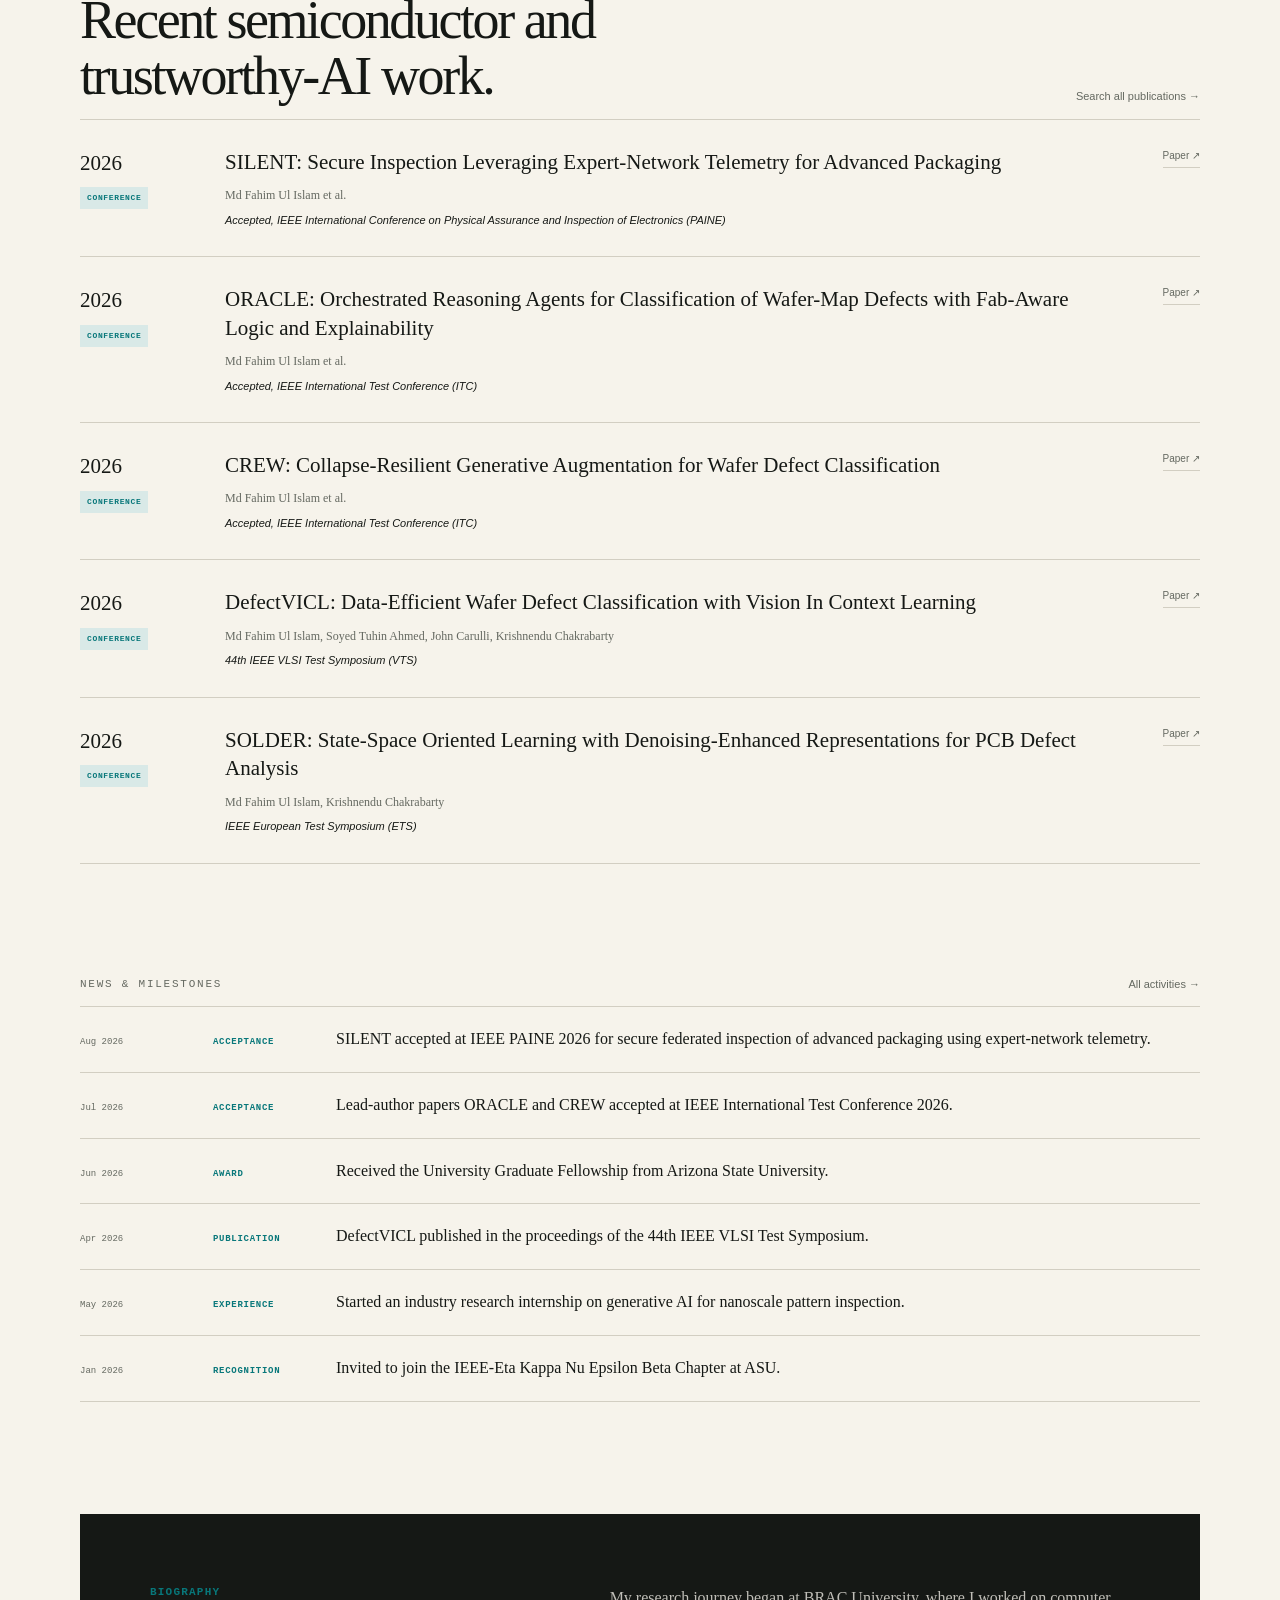
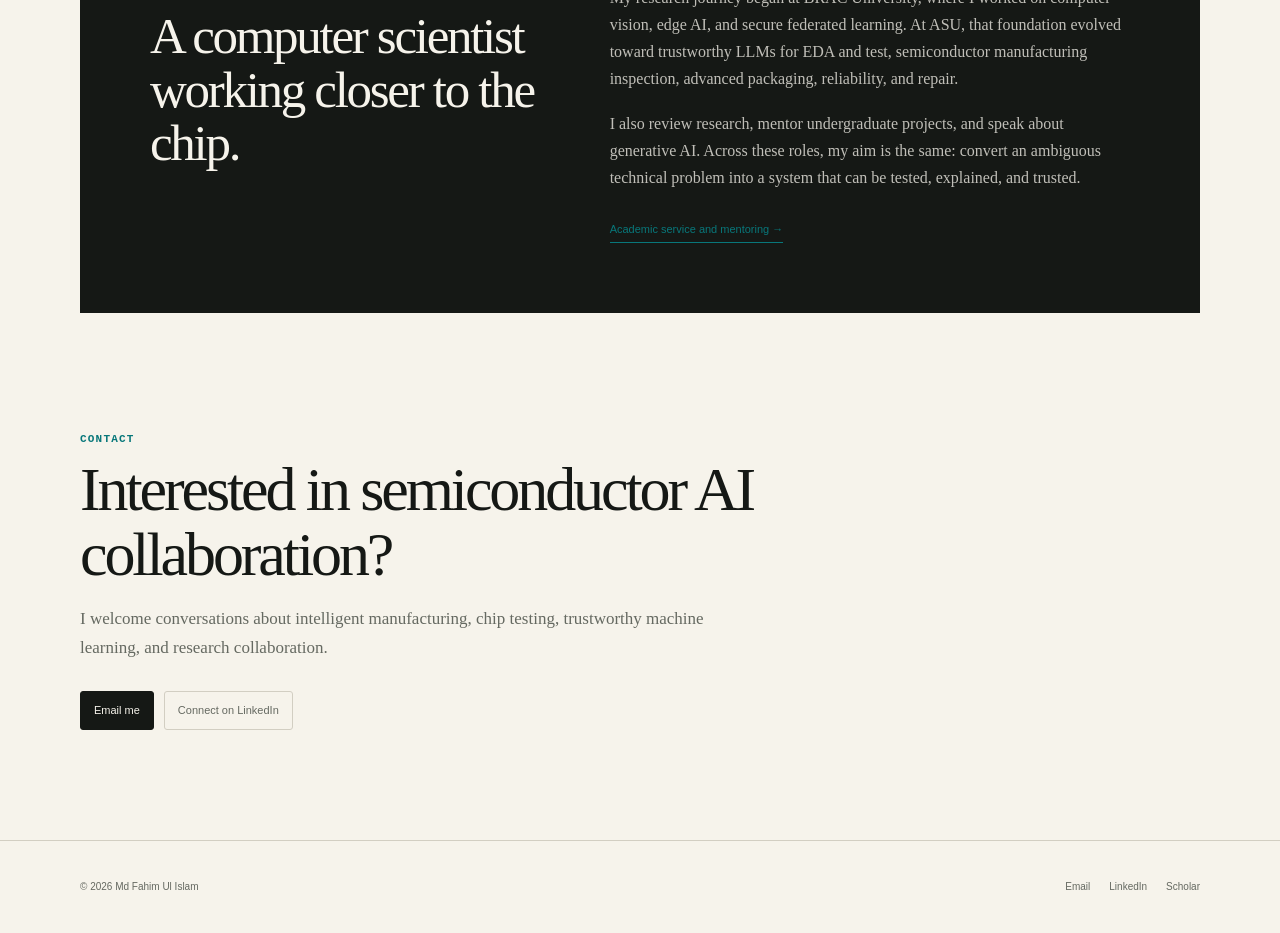
==== commit 6cf434b9: "Deploy updated academic portfolio" ====
--- a/index.html
+++ b/index.html
@@ -1,910 +1,2 @@
-<!DOCTYPE html>
-<html lang="en">
-<head>
-<meta charset="UTF-8">
-<meta name="viewport" content="width=device-width, initial-scale=1.0">
-<title>Md. Fahim Ul Islam — Researcher</title>
-<meta name="description" content="PhD Student at Arizona State University. AI/ML for Semiconductor Manufacturing, Generative AI, Hardware-Aware Deep Learning.">
-<link rel="preconnect" href="https://fonts.googleapis.com">
-<link rel="preconnect" href="https://fonts.gstatic.com" crossorigin>
-<link href="https://fonts.googleapis.com/css2?family=Source+Serif+4:ital,opsz,wght@0,8..60,300;0,8..60,400;0,8..60,600;0,8..60,700;1,8..60,400&family=DM+Sans:ital,wght@0,300;0,400;0,500;0,600;0,700;1,400&family=JetBrains+Mono:wght@400;500&display=swap" rel="stylesheet">
-<link rel="stylesheet" href="https://cdnjs.cloudflare.com/ajax/libs/font-awesome/6.5.1/css/all.min.css">
-<style>
-:root {
-  --bg: #FAFAF8;
-  --bg-alt: #F2F0EC;
-  --text: #1A1A1A;
-  --text-secondary: #555;
-  --text-muted: #888;
-  --accent: #B8322E;
-  --accent-hover: #9A2824;
-  --accent-light: rgba(184,50,46,0.08);
-  --border: #E0DDD8;
-  --border-light: #EBE9E4;
-  --white: #fff;
-  --shadow-sm: 0 1px 3px rgba(0,0,0,0.04);
-  --shadow-md: 0 4px 12px rgba(0,0,0,0.06);
-  --serif: 'Source Serif 4', Georgia, serif;
-  --sans: 'DM Sans', -apple-system, sans-serif;
-  --mono: 'JetBrains Mono', monospace;
-  --max-w: 920px;
-  --nav-h: 52px;
-}
-
-* { margin: 0; padding: 0; box-sizing: border-box; }
-
-html { scroll-behavior: smooth; scroll-padding-top: 70px; }
-
-body {
-  font-family: var(--sans);
-  color: var(--text);
-  background: var(--bg);
-  line-height: 1.65;
-  font-size: 15px;
-  -webkit-font-smoothing: antialiased;
-}
-
-::selection { background: var(--accent-light); color: var(--accent); }
-
-/* ─── NAV ─── */
-nav {
-  position: fixed; top: 0; left: 0; right: 0; z-index: 100;
-  height: var(--nav-h);
-  background: rgba(250,250,248,0.88);
-  backdrop-filter: blur(14px);
-  -webkit-backdrop-filter: blur(14px);
-  border-bottom: 1px solid var(--border-light);
-  transition: box-shadow .3s;
-}
-nav.scrolled { box-shadow: var(--shadow-sm); }
-.nav-inner {
-  max-width: var(--max-w); margin: 0 auto; height: 100%;
-  display: flex; align-items: center; justify-content: space-between;
-  padding: 0 24px;
-}
-.nav-name {
-  font-family: var(--serif); font-weight: 700; font-size: 16px;
-  color: var(--text); text-decoration: none; letter-spacing: -0.3px;
-}
-.nav-links { display: flex; gap: 6px; align-items: center; }
-.nav-links a {
-  font-size: 12.5px; font-weight: 500; color: var(--text-secondary);
-  text-decoration: none; padding: 6px 10px; border-radius: 6px;
-  transition: all .2s; letter-spacing: 0.2px; text-transform: uppercase;
-}
-.nav-links a:hover { color: var(--accent); background: var(--accent-light); }
-.nav-links a.active { color: var(--accent); }
-
-.hamburger { display: none; background: none; border: none; cursor: pointer; padding: 6px; }
-.hamburger span { display: block; width: 20px; height: 2px; background: var(--text); margin: 4px 0; border-radius: 2px; transition: .3s; }
-
-/* ─── MAIN ─── */
-main { max-width: var(--max-w); margin: 0 auto; padding: 0 24px; padding-top: calc(var(--nav-h) + 32px); }
-
-/* ─── HERO ─── */
-.hero {
-  display: grid; grid-template-columns: 1fr 200px; gap: 40px;
-  align-items: start; padding-bottom: 36px;
-  border-bottom: 1px solid var(--border);
-}
-.hero-text h1 {
-  font-family: var(--serif); font-size: 32px; font-weight: 700;
-  letter-spacing: -0.8px; line-height: 1.2; margin-bottom: 6px;
-}
-.hero-text .subtitle {
-  font-size: 14.5px; color: var(--text-secondary); margin-bottom: 14px; line-height: 1.5;
-}
-.hero-text .subtitle a { color: var(--accent); text-decoration: none; font-weight: 500; }
-.hero-text .subtitle a:hover { text-decoration: underline; }
-
-.hero-bio {
-  font-size: 14px; color: var(--text-secondary); line-height: 1.7; margin-bottom: 18px;
-}
-.hero-bio strong { color: var(--text); font-weight: 600; }
-
-.hero-links { display: flex; flex-wrap: wrap; gap: 8px; }
-.hero-links a {
-  display: inline-flex; align-items: center; gap: 6px;
-  font-size: 12.5px; font-weight: 500; color: var(--text-secondary);
-  text-decoration: none; padding: 6px 12px;
-  border: 1px solid var(--border); border-radius: 6px;
-  transition: all .2s;
-}
-.hero-links a:hover { border-color: var(--accent); color: var(--accent); background: var(--accent-light); }
-.hero-links a i { font-size: 13px; }
-
-.hero-photo {
-  width: 200px; height: 240px; border-radius: 10px; overflow: hidden;
-  background: var(--bg-alt); border: 1px solid var(--border-light);
-  position: relative;
-}
-.hero-photo img { width: 100%; height: 100%; object-fit: cover; }
-.photo-placeholder {
-  width: 100%; height: 100%;
-  display: flex; align-items: center; justify-content: center;
-  font-family: var(--serif); font-size: 64px; font-weight: 300;
-  color: var(--accent); opacity: 0.3;
-  background: linear-gradient(135deg, var(--bg-alt), var(--border-light));
-}
-
-/* ─── SECTION ─── */
-section { padding: 32px 0; }
-section + section { border-top: 1px solid var(--border-light); }
-
-.section-header {
-  display: flex; align-items: center; gap: 10px; margin-bottom: 20px;
-}
-.section-header h2 {
-  font-family: var(--serif); font-size: 20px; font-weight: 600;
-  letter-spacing: -0.3px;
-}
-.section-header .badge {
-  font-size: 11px; font-weight: 600; color: var(--accent);
-  background: var(--accent-light); padding: 2px 8px; border-radius: 10px;
-}
-
-/* ─── RESEARCH INTERESTS ─── */
-.interests-grid {
-  display: grid; grid-template-columns: repeat(3, 1fr); gap: 12px;
-}
-.interest-card {
-  padding: 16px; border-radius: 8px;
-  border: 1px solid var(--border-light); background: var(--white);
-  transition: all .25s;
-}
-.interest-card:hover { border-color: var(--accent); box-shadow: var(--shadow-md); transform: translateY(-1px); }
-.interest-card .ic-icon {
-  width: 32px; height: 32px; border-radius: 7px;
-  background: var(--accent-light); color: var(--accent);
-  display: flex; align-items: center; justify-content: center;
-  font-size: 14px; margin-bottom: 10px;
-}
-.interest-card h3 { font-size: 13.5px; font-weight: 600; margin-bottom: 4px; }
-.interest-card p { font-size: 12.5px; color: var(--text-muted); line-height: 1.55; }
-
-/* ─── NEWS ─── */
-.news-list { display: flex; flex-direction: column; gap: 0; }
-.news-item {
-  display: grid; grid-template-columns: 90px 1fr; gap: 16px;
-  padding: 10px 0; border-bottom: 1px solid var(--border-light);
-  font-size: 13.5px; line-height: 1.55;
-}
-.news-item:last-child { border-bottom: none; }
-.news-date { font-family: var(--mono); font-size: 12px; color: var(--text-muted); padding-top: 1px; }
-.news-content a { color: var(--accent); text-decoration: none; font-weight: 500; }
-.news-content a:hover { text-decoration: underline; }
-.news-tag {
-  display: inline-block; font-size: 10.5px; font-weight: 600;
-  padding: 1px 6px; border-radius: 3px; margin-right: 4px;
-  text-transform: uppercase; letter-spacing: 0.3px;
-}
-.tag-pub { background: #EBF5EC; color: #2D7738; }
-.tag-talk { background: #EBF0F9; color: #2D5AA0; }
-.tag-award { background: #FFF3E0; color: #BF6D0A; }
-
-/* ─── PUBLICATIONS ─── */
-.pub-filters {
-  display: flex; gap: 6px; margin-bottom: 16px; flex-wrap: wrap;
-}
-.pub-filter {
-  font-size: 12px; font-weight: 500; padding: 5px 12px;
-  border: 1px solid var(--border); border-radius: 20px;
-  background: var(--white); color: var(--text-secondary);
-  cursor: pointer; transition: all .2s; user-select: none;
-}
-.pub-filter:hover { border-color: var(--accent); color: var(--accent); }
-.pub-filter.active { background: var(--accent); color: white; border-color: var(--accent); }
-
-.pub-list { display: flex; flex-direction: column; gap: 0; }
-.pub-item {
-  padding: 14px 0; border-bottom: 1px solid var(--border-light);
-  display: grid; grid-template-columns: 26px 1fr; gap: 10px;
-  animation: fadeIn .3s ease;
-}
-.pub-item:last-child { border-bottom: none; }
-.pub-num {
-  font-family: var(--mono); font-size: 11px; color: var(--text-muted);
-  padding-top: 3px; text-align: right;
-}
-.pub-title {
-  font-family: var(--serif); font-size: 14.5px; font-weight: 600;
-  line-height: 1.4; margin-bottom: 4px; letter-spacing: -0.15px;
-}
-.pub-authors { font-size: 12.5px; color: var(--text-secondary); margin-bottom: 4px; line-height: 1.5; }
-.pub-authors .me { font-weight: 600; color: var(--text); }
-.pub-venue {
-  font-size: 12px; color: var(--text-muted); font-style: italic; margin-bottom: 6px;
-}
-.pub-venue .venue-name { font-weight: 500; color: var(--text-secondary); font-style: normal; }
-.pub-links { display: flex; gap: 6px; flex-wrap: wrap; }
-.pub-link {
-  font-size: 11px; font-weight: 500; padding: 3px 8px;
-  border-radius: 4px; text-decoration: none; transition: all .2s;
-  border: 1px solid var(--border);
-}
-.pub-link { color: var(--text-secondary); }
-.pub-link:hover { color: var(--accent); border-color: var(--accent); background: var(--accent-light); }
-.pub-link i { margin-right: 3px; }
-
-/* ─── FRAMEWORKS / PROJECTS ─── */
-.frameworks-grid {
-  display: grid; grid-template-columns: repeat(2, 1fr); gap: 14px;
-}
-.fw-card {
-  padding: 18px; border-radius: 8px;
-  border: 1px solid var(--border-light); background: var(--white);
-  transition: all .25s;
-}
-.fw-card:hover { border-color: var(--accent); box-shadow: var(--shadow-md); }
-.fw-card-header { display: flex; align-items: start; justify-content: space-between; margin-bottom: 8px; }
-.fw-card h3 {
-  font-family: var(--mono); font-size: 14px; font-weight: 600;
-  color: var(--accent); letter-spacing: -0.3px;
-}
-.fw-card .fw-venue {
-  font-size: 10.5px; font-weight: 600; padding: 2px 7px;
-  border-radius: 4px; background: var(--accent-light); color: var(--accent);
-  white-space: nowrap;
-}
-.fw-card p { font-size: 12.5px; color: var(--text-secondary); line-height: 1.6; }
-.fw-tags { display: flex; flex-wrap: wrap; gap: 4px; margin-top: 8px; }
-.fw-tag {
-  font-size: 10.5px; padding: 2px 7px; border-radius: 3px;
-  background: var(--bg-alt); color: var(--text-muted); font-weight: 500;
-}
-
-/* ─── EDUCATION / EXPERIENCE ─── */
-.timeline { display: flex; flex-direction: column; gap: 0; }
-.tl-item {
-  display: grid; grid-template-columns: 140px 1fr; gap: 20px;
-  padding: 14px 0; border-bottom: 1px solid var(--border-light);
-}
-.tl-item:last-child { border-bottom: none; }
-.tl-period {
-  font-family: var(--mono); font-size: 12px; color: var(--text-muted);
-  padding-top: 2px;
-}
-.tl-content h3 { font-size: 14px; font-weight: 600; margin-bottom: 2px; }
-.tl-content .tl-org { font-size: 13px; color: var(--text-secondary); margin-bottom: 2px; }
-.tl-content .tl-org a { color: var(--accent); text-decoration: none; }
-.tl-content .tl-detail { font-size: 12.5px; color: var(--text-muted); line-height: 1.6; }
-
-/* ─── TEACHING ─── */
-.teaching-grid {
-  display: grid; grid-template-columns: repeat(2, 1fr); gap: 10px;
-}
-.teach-item {
-  padding: 14px; border-radius: 8px; border: 1px solid var(--border-light);
-  background: var(--white); font-size: 13px;
-}
-.teach-item .teach-role { font-weight: 600; margin-bottom: 2px; }
-.teach-item .teach-course { color: var(--text-secondary); font-size: 12.5px; }
-.teach-item .teach-meta { font-size: 11.5px; color: var(--text-muted); margin-top: 2px; }
-
-/* ─── SKILLS ─── */
-.skills-section {
-  display: grid; grid-template-columns: 100px 1fr; gap: 8px 20px;
-  font-size: 13px;
-}
-.skill-label { font-weight: 600; color: var(--text); padding: 4px 0; }
-.skill-values { color: var(--text-secondary); padding: 4px 0; border-bottom: 1px solid var(--border-light); }
-
-/* ─── SERVICES ─── */
-.service-cols {
-  display: grid; grid-template-columns: 1fr 1fr; gap: 24px;
-}
-.service-col h3 { font-size: 13px; font-weight: 600; margin-bottom: 8px; text-transform: uppercase; letter-spacing: 0.5px; color: var(--text-muted); }
-.service-list { list-style: none; }
-.service-list li {
-  font-size: 13px; color: var(--text-secondary); padding: 4px 0;
-  border-bottom: 1px solid var(--border-light);
-}
-.service-list li:last-child { border-bottom: none; }
-.service-list li span { font-size: 11.5px; color: var(--text-muted); }
-
-/* ─── FOOTER ─── */
-footer {
-  margin-top: 40px; padding: 24px 0; text-align: center;
-  border-top: 1px solid var(--border);
-  font-size: 12px; color: var(--text-muted);
-}
-footer a { color: var(--accent); text-decoration: none; }
-
-/* ─── ANIMATIONS ─── */
-@keyframes fadeIn { from { opacity: 0; transform: translateY(8px); } to { opacity: 1; transform: translateY(0); } }
-
-.fade-in {
-  opacity: 0; transform: translateY(12px);
-  transition: opacity .5s ease, transform .5s ease;
-}
-.fade-in.visible { opacity: 1; transform: translateY(0); }
-
-/* ─── RESPONSIVE ─── */
-@media (max-width: 768px) {
-  .hero { grid-template-columns: 1fr; gap: 20px; }
-  .hero-photo { width: 120px; height: 150px; order: -1; }
-  .hero-text h1 { font-size: 26px; }
-  .interests-grid { grid-template-columns: 1fr; }
-  .frameworks-grid { grid-template-columns: 1fr; }
-  .tl-item { grid-template-columns: 1fr; gap: 2px; }
-  .teaching-grid { grid-template-columns: 1fr; }
-  .service-cols { grid-template-columns: 1fr; }
-  .skills-section { grid-template-columns: 1fr; }
-  .skill-label { padding-bottom: 0; }
-  .skill-values { padding-top: 0; }
-  .nav-links { display: none; }
-  .nav-links.open {
-    display: flex; flex-direction: column;
-    position: absolute; top: var(--nav-h); left: 0; right: 0;
-    background: var(--bg); border-bottom: 1px solid var(--border);
-    padding: 12px 24px; gap: 2px;
-  }
-  .hamburger { display: block; }
-  .news-item { grid-template-columns: 80px 1fr; gap: 10px; }
-}
-
-/* ─── DARK MODE TOGGLE ─── */
-.theme-toggle {
-  background: none; border: 1px solid var(--border); border-radius: 6px;
-  width: 32px; height: 32px; cursor: pointer;
-  display: flex; align-items: center; justify-content: center;
-  color: var(--text-secondary); font-size: 13px; transition: all .2s;
-}
-.theme-toggle:hover { border-color: var(--accent); color: var(--accent); }
-
-body.dark {
-  --bg: #111110;
-  --bg-alt: #1A1A18;
-  --text: #E8E6E1;
-  --text-secondary: #A8A5A0;
-  --text-muted: #706D68;
-  --accent: #E05A56;
-  --accent-hover: #C74A46;
-  --accent-light: rgba(224,90,86,0.12);
-  --border: #2A2926;
-  --border-light: #222220;
-  --white: #1A1A18;
-  --shadow-sm: 0 1px 3px rgba(0,0,0,0.2);
-  --shadow-md: 0 4px 12px rgba(0,0,0,0.3);
-}
-body.dark nav { background: rgba(17,17,16,0.88); }
-
-/* ─── SCROLL PROGRESS ─── */
-.scroll-progress {
-  position: fixed; top: var(--nav-h); left: 0; height: 2px;
-  background: var(--accent); z-index: 99;
-  width: 0%; transition: width 0.1s linear;
-}
-
-/* ─── BACK TO TOP ─── */
-.back-to-top {
-  position: fixed; bottom: 24px; right: 24px; z-index: 50;
-  width: 36px; height: 36px; border-radius: 8px;
-  background: var(--white); border: 1px solid var(--border);
-  box-shadow: var(--shadow-md); cursor: pointer;
-  display: flex; align-items: center; justify-content: center;
-  color: var(--text-secondary); font-size: 14px;
-  opacity: 0; transform: translateY(10px);
-  transition: all .3s; pointer-events: none;
-}
-.back-to-top.visible { opacity: 1; transform: translateY(0); pointer-events: all; }
-.back-to-top:hover { border-color: var(--accent); color: var(--accent); }
-</style>
-</head>
-<body>
-
-<div class="scroll-progress" id="scrollProgress"></div>
-
-<!-- NAV -->
-<nav id="navbar">
-  <div class="nav-inner">
-    <a href="#" class="nav-name">Fahim Ul Islam</a>
-    <div class="nav-links" id="navLinks">
-      <a href="#about">About</a>
-      <a href="#news">News</a>
-      <a href="#publications">Publications</a>
-      <a href="#projects">Projects</a>
-      <a href="#education">CV</a>
-      <a href="#services">Service</a>
-      <button class="theme-toggle" id="themeToggle" aria-label="Toggle dark mode">
-        <i class="fas fa-moon"></i>
-      </button>
-    </div>
-    <button class="hamburger" id="hamburger" aria-label="Menu">
-      <span></span><span></span><span></span>
-    </button>
-  </div>
-</nav>
-
-<main>
-
-<!-- HERO -->
-<section class="hero" id="about">
-  <div class="hero-text">
-    <h1>Md. Fahim Ul Islam</h1>
-    <div class="subtitle">
-      PhD Student · <a href="https://ecee.engineering.asu.edu/" target="_blank">School of ECEE</a>, Arizona State University<br>
-      Advisor: <a href="https://search.asu.edu/profile/4803017" target="_blank">Prof. Krishnendu Chakrabarty</a>
-    </div>
-    <div class="hero-bio">
-      I develop <strong>AI/ML systems for semiconductor manufacturing</strong> — from multi-agent reasoning frameworks for wafer defect diagnosis to generative models that tackle data scarcity in hardware inspection. My work spans <strong>vision-language models</strong>, <strong>physics-informed generative augmentation</strong>, and <strong>LLM-driven test &amp; diagnosis</strong>, targeting real impact across FOWLP, PCB, and wafer-level processes.
-    </div>
-    <div class="hero-links">
-      <a href="mailto:mislam39@asu.edu"><i class="fas fa-envelope"></i> Email</a>
-      <a href="https://scholar.google.com/citations?user=awqnhTYAAAAJ" target="_blank"><i class="fas fa-graduation-cap"></i> Scholar</a>
-      <a href="https://github.com/fahimislam" target="_blank"><i class="fab fa-github"></i> GitHub</a>
-      <a href="https://www.linkedin.com/in/fahimulislam/" target="_blank"><i class="fab fa-linkedin"></i> LinkedIn</a>
-      <a href="#" target="_blank"><i class="fas fa-file-pdf"></i> CV</a>
-    </div>
-  </div>
-  <div class="hero-photo">
-    <div class="photo-placeholder">F</div>
-    <!-- Replace with: <img src="photo.jpg" alt="Fahim Ul Islam"> -->
-  </div>
-</section>
-
-<!-- RESEARCH INTERESTS -->
-<section id="research" class="fade-in">
-  <div class="section-header">
-    <h2>Research Interests</h2>
-  </div>
-  <div class="interests-grid">
-    <div class="interest-card">
-      <div class="ic-icon"><i class="fas fa-microchip"></i></div>
-      <h3>AI for Semiconductor Mfg.</h3>
-      <p>Wafer defect classification, FOWLP inspection, yield optimization via multi-agent systems and VLMs.</p>
-    </div>
-    <div class="interest-card">
-      <div class="ic-icon"><i class="fas fa-wand-magic-sparkles"></i></div>
-      <h3>Generative AI for Hardware</h3>
-      <p>Physics-informed GANs, collapse-resilient augmentation, and LLM-driven diagnosis for test & DFT.</p>
-    </div>
-    <div class="interest-card">
-      <div class="ic-icon"><i class="fas fa-shield-halved"></i></div>
-      <h3>Federated Learning Security</h3>
-      <p>Backdoor attacks & defenses in distributed LLMs, privacy-preserving aggregation for IoMT/edge systems.</p>
-    </div>
-  </div>
-</section>
-
-<!-- NEWS -->
-<section id="news" class="fade-in">
-  <div class="section-header">
-    <h2>News</h2>
-  </div>
-  <div class="news-list">
-    <div class="news-item">
-      <div class="news-date">2026</div>
-      <div class="news-content"><span class="news-tag tag-pub">Accepted</span> <strong>SOLDER</strong> accepted as poster at <strong>European Test Symposium (ETS) 2026</strong>.</div>
-    </div>
-    <div class="news-item">
-      <div class="news-date">2026</div>
-      <div class="news-content"><span class="news-tag tag-pub">Accepted</span> <strong>DefectVICL</strong> accepted for oral presentation at <strong>IEEE VTS 2026</strong>.</div>
-    </div>
-    <div class="news-item">
-      <div class="news-date">2025</div>
-      <div class="news-content"><span class="news-tag tag-award">New</span> Started PhD at <strong>Arizona State University</strong> under Prof. Krishnendu Chakrabarty.</div>
-    </div>
-    <div class="news-item">
-      <div class="news-date">2024</div>
-      <div class="news-content"><span class="news-tag tag-pub">Published</span> Paper in <strong>IEEE Access</strong> on wheat disease analysis with transformers and federated learning.</div>
-    </div>
-    <div class="news-item">
-      <div class="news-date">2024</div>
-      <div class="news-content"><span class="news-tag tag-pub">Published</span> Paper in <strong>Scientific Reports (Nature)</strong> on mango leaf variant identification.</div>
-    </div>
-    <div class="news-item">
-      <div class="news-date">2024</div>
-      <div class="news-content"><span class="news-tag tag-pub">Published</span> Paper in <strong>IEEE JSTARS</strong> on wildfire detection with involutional neural networks.</div>
-    </div>
-    <div class="news-item">
-      <div class="news-date">2024</div>
-      <div class="news-content"><span class="news-tag tag-talk">Talk</span> Keynote at <strong>IEEE CS BRACU SBC</strong> on Generative AI: From Concepts to Research.</div>
-    </div>
-  </div>
-</section>
-
-<!-- PUBLICATIONS -->
-<section id="publications" class="fade-in">
-  <div class="section-header">
-    <h2>Selected Publications</h2>
-    <span class="badge">15+</span>
-  </div>
-  <div class="pub-filters">
-    <button class="pub-filter active" data-filter="all">All</button>
-    <button class="pub-filter" data-filter="conference">Conferences</button>
-    <button class="pub-filter" data-filter="journal">Journals</button>
-    <button class="pub-filter" data-filter="semiconductor">Semiconductor</button>
-  </div>
-  <div class="pub-list" id="pubList">
-
-    <!-- Pub 1 -->
-    <div class="pub-item" data-type="conference semiconductor">
-      <div class="pub-num">1</div>
-      <div>
-        <div class="pub-title">DefectVICL: Data-Efficient Wafer Defect Classification with Vision In-Context Learning</div>
-        <div class="pub-authors"><span class="me">Md Fahim Ul Islam</span>, Soyed Tuhin Ahmed, John Carulli, Krishnendu Chakrabarty</div>
-        <div class="pub-venue"><span class="venue-name">IEEE VLSI Test Symposium (VTS)</span>, 2026 · Oral</div>
-        <div class="pub-links">
-          <a class="pub-link" href="#"><i class="fas fa-file-pdf"></i> PDF</a>
-          <a class="pub-link" href="#"><i class="fas fa-code"></i> Code</a>
-        </div>
-      </div>
-    </div>
-
-    <!-- Pub 2 -->
-    <div class="pub-item" data-type="conference semiconductor">
-      <div class="pub-num">2</div>
-      <div>
-        <div class="pub-title">SOLDER: State-Space Oriented Learning with Denoising-Enhanced Representations for PCB Defect Analysis</div>
-        <div class="pub-authors"><span class="me">Md Fahim Ul Islam</span>, Krishnendu Chakrabarty</div>
-        <div class="pub-venue"><span class="venue-name">European Test Symposium (ETS)</span>, 2026 · Poster</div>
-        <div class="pub-links">
-          <a class="pub-link" href="#"><i class="fas fa-file-pdf"></i> PDF</a>
-        </div>
-      </div>
-    </div>
-
-    <!-- Pub 3 -->
-    <div class="pub-item" data-type="journal">
-      <div class="pub-num">3</div>
-      <div>
-        <div class="pub-title">A Resource-Efficient Federated Learning Framework for Intrusion Detection in IoMT Networks</div>
-        <div class="pub-authors"><span class="me">Md. Fahim-Ul-Islam</span>, Amitabha Chakrabarty, Md. Golam Rabiul Alam, Siti Sarah Maidin</div>
-        <div class="pub-venue"><span class="venue-name">IEEE Transactions on Consumer Electronics</span>, 2024 · Q1, IF: 4.3</div>
-        <div class="pub-links">
-          <a class="pub-link" href="#"><i class="fas fa-file-pdf"></i> PDF</a>
-        </div>
-      </div>
-    </div>
-
-    <!-- Pub 4 -->
-    <div class="pub-item" data-type="journal">
-      <div class="pub-num">4</div>
-      <div>
-        <div class="pub-title">Wheat Disease Analysis Using Transformer Models with Reinforced Linear Attention and Federated Learning</div>
-        <div class="pub-authors"><span class="me">Md. Fahim-Ul-Islam</span>, Amitabha Chakrabarty, Sarder Tanvir Ahmed, Rafeed Rahman, Md. Jalil Piran</div>
-        <div class="pub-venue"><span class="venue-name">IEEE Access</span>, 2024 · Q1, IF: 3.4</div>
-        <div class="pub-links">
-          <a class="pub-link" href="#"><i class="fas fa-file-pdf"></i> PDF</a>
-          <a class="pub-link" href="#"><i class="fas fa-link"></i> Link</a>
-        </div>
-      </div>
-    </div>
-
-    <!-- Pub 5 -->
-    <div class="pub-item" data-type="journal">
-      <div class="pub-num">5</div>
-      <div>
-        <div class="pub-title">Wildfire Detection Powered by Involutional Neural Network and Multi-Task Learning with Dark Channel Prior</div>
-        <div class="pub-authors"><span class="me">Md. Fahim-Ul-Islam</span>, Noshin Tabassum, Amitabha Chakrabarty, Syed Mahfuzul Aziz, et al.</div>
-        <div class="pub-venue"><span class="venue-name">IEEE JSTARS</span>, 2024 · Q1, IF: 4.7</div>
-        <div class="pub-links">
-          <a class="pub-link" href="#"><i class="fas fa-file-pdf"></i> PDF</a>
-          <a class="pub-link" href="#"><i class="fas fa-link"></i> Link</a>
-        </div>
-      </div>
-    </div>
-
-    <!-- Pub 6 -->
-    <div class="pub-item" data-type="journal">
-      <div class="pub-num">6</div>
-      <div>
-        <div class="pub-title">Advancing Mango Leaf Variant Identification with a Robust Multi-Layer Perceptron Model</div>
-        <div class="pub-authors"><span class="me">Md. Fahim-Ul-Islam</span>, Amitabha Chakrabarty, Rafeed Rahman, Hyeonjoon Moon, Md. Jalil Piran</div>
-        <div class="pub-venue"><span class="venue-name">Scientific Reports (Nature)</span>, 2024 · Q1, IF: 3.8</div>
-        <div class="pub-links">
-          <a class="pub-link" href="#"><i class="fas fa-file-pdf"></i> PDF</a>
-          <a class="pub-link" href="#"><i class="fas fa-link"></i> Link</a>
-        </div>
-      </div>
-    </div>
-
-    <!-- Pub 7 -->
-    <div class="pub-item" data-type="journal">
-      <div class="pub-num">7</div>
-      <div>
-        <div class="pub-title">An Interpretable Fusion Model Integrating Lightweight CNN and Transformer Architectures for Rice Leaf Disease Identification</div>
-        <div class="pub-authors">Amitabha Chakrabarty, Sarder Tanvir Ahmed, <span class="me">Md. Fahim-Ul-Islam</span>, Syed Mahfuzul Aziz, Siti Sarah Maidin</div>
-        <div class="pub-venue"><span class="venue-name">Ecological Informatics</span>, 2024 · Q1, IF: 5.8</div>
-        <div class="pub-links">
-          <a class="pub-link" href="#"><i class="fas fa-file-pdf"></i> PDF</a>
-          <a class="pub-link" href="#"><i class="fas fa-link"></i> Link</a>
-        </div>
-      </div>
-    </div>
-
-    <!-- Pub 8 -->
-    <div class="pub-item" data-type="conference">
-      <div class="pub-num">8</div>
-      <div>
-        <div class="pub-title">Real-time Mastitis Detection in Livestock Using Deep Learning and Machine Learning Leveraging Edge Devices</div>
-        <div class="pub-authors">Kawshik Kumar Ghosh*, <span class="me">Md Fahim-Ul-Islam*</span>, Abrar Ahsan Efaz*, Amitabha Chakrabarty, Shahriar Hossain</div>
-        <div class="pub-venue"><span class="venue-name">ISMICT</span>, 2023</div>
-        <div class="pub-links">
-          <a class="pub-link" href="#"><i class="fas fa-file-pdf"></i> PDF</a>
-        </div>
-      </div>
-    </div>
-
-  </div>
-</section>
-
-<!-- RESEARCH FRAMEWORKS -->
-<section id="projects" class="fade-in">
-  <div class="section-header">
-    <h2>Research Frameworks</h2>
-  </div>
-  <div class="frameworks-grid">
-    <div class="fw-card">
-      <div class="fw-card-header">
-        <h3>ORACLE</h3>
-        <span class="fw-venue">ITC 2026</span>
-      </div>
-      <p>Multi-agent reasoning system for wafer defect root-cause analysis using vision models, LLMs, KG-RAG, and Zernike geometry on WM-811K.</p>
-      <div class="fw-tags">
-        <span class="fw-tag">Multi-Agent</span><span class="fw-tag">KG-RAG</span><span class="fw-tag">LLM</span><span class="fw-tag">Wafer RCA</span>
-      </div>
-    </div>
-    <div class="fw-card">
-      <div class="fw-card-header">
-        <h3>CREW</h3>
-        <span class="fw-venue">ITC/ECTC</span>
-      </div>
-      <p>Collapse-resilient generative augmentation with PI-WGAN-GP, Hybrid-DCP curation, and DenseNet-INN for wafer defect classification.</p>
-      <div class="fw-tags">
-        <span class="fw-tag">Physics-Informed GAN</span><span class="fw-tag">Model Collapse</span><span class="fw-tag">Involution</span>
-      </div>
-    </div>
-    <div class="fw-card">
-      <div class="fw-card-header">
-        <h3>SPHINX</h3>
-        <span class="fw-venue">In Progress</span>
-      </div>
-      <p>Few-shot FOWLP/VIB defect classification via SSL, Mixture-of-Experts, geometry-aware pretext tasks, and LLM-as-Judge verification.</p>
-      <div class="fw-tags">
-        <span class="fw-tag">Few-Shot</span><span class="fw-tag">MoE</span><span class="fw-tag">SSL</span><span class="fw-tag">FOWLP</span>
-      </div>
-    </div>
-    <div class="fw-card">
-      <div class="fw-card-header">
-        <h3>SAGE-WaferLM</h3>
-        <span class="fw-venue">Proposal</span>
-      </div>
-      <p>LLM-driven reasoning over continuous multi-channel analog wafer test data with NA-cascading modeling and robust normalization.</p>
-      <div class="fw-tags">
-        <span class="fw-tag">LLM Reasoning</span><span class="fw-tag">Analog Test</span><span class="fw-tag">Wafer</span>
-      </div>
-    </div>
-  </div>
-</section>
-
-<!-- EDUCATION -->
-<section id="education" class="fade-in">
-  <div class="section-header">
-    <h2>Education</h2>
-  </div>
-  <div class="timeline">
-    <div class="tl-item">
-      <div class="tl-period">2025 – Present</div>
-      <div class="tl-content">
-        <h3>Ph.D. in Computer Science</h3>
-        <div class="tl-org"><a href="https://asu.edu" target="_blank">Arizona State University</a>, Tempe, AZ</div>
-        <div class="tl-detail">Advisor: Prof. Krishnendu Chakrabarty · Focus: AI/ML for Semiconductor Mfg.</div>
-      </div>
-    </div>
-    <div class="tl-item">
-      <div class="tl-period">2023 – 2025</div>
-      <div class="tl-content">
-        <h3>M.Sc. in Computer Science &amp; Engineering</h3>
-        <div class="tl-org"><a href="https://bracu.ac.bd" target="_blank">BRAC University</a>, Dhaka, Bangladesh</div>
-        <div class="tl-detail">CGPA: 3.88/4.00 · Thesis: Resource-Efficient FL for IoMT IDS</div>
-      </div>
-    </div>
-    <div class="tl-item">
-      <div class="tl-period">2019 – 2023</div>
-      <div class="tl-content">
-        <h3>B.Sc. in Computer Science &amp; Engineering</h3>
-        <div class="tl-org"><a href="https://bracu.ac.bd" target="_blank">BRAC University</a>, Dhaka, Bangladesh</div>
-        <div class="tl-detail">CGPA: 3.4/4.00 · Thesis: Real-time Mastitis Detection Using DL on Edge Devices</div>
-      </div>
-    </div>
-  </div>
-</section>
-
-<!-- EXPERIENCE -->
-<section id="experience" class="fade-in">
-  <div class="section-header">
-    <h2>Experience</h2>
-  </div>
-  <div class="timeline">
-    <div class="tl-item">
-      <div class="tl-period">2025 – Present</div>
-      <div class="tl-content">
-        <h3>Graduate Research Associate</h3>
-        <div class="tl-org"><a href="https://asu.edu">Arizona State University</a></div>
-        <div class="tl-detail">AI/ML for semiconductor test, defect diagnosis, and hardware-aware generative AI.</div>
-      </div>
-    </div>
-    <div class="tl-item">
-      <div class="tl-period">2023 – 2025</div>
-      <div class="tl-content">
-        <h3>Graduate Research Assistant</h3>
-        <div class="tl-org"><a href="https://bracu.ac.bd">BRAC University</a>, Dept. of CSE</div>
-        <div class="tl-detail">Federated learning, medical image analysis, explainable AI.</div>
-      </div>
-    </div>
-    <div class="tl-item">
-      <div class="tl-period">2024 – Present</div>
-      <div class="tl-content">
-        <h3>Data Science Instructor</h3>
-        <div class="tl-org">Akaademy</div>
-        <div class="tl-detail">Teaching ML fundamentals to aspiring data scientists.</div>
-      </div>
-    </div>
-  </div>
-</section>
-
-<!-- TEACHING -->
-<section id="teaching" class="fade-in">
-  <div class="section-header">
-    <h2>Teaching</h2>
-  </div>
-  <div class="teaching-grid">
-    <div class="teach-item">
-      <div class="teach-role">Teaching Assistant</div>
-      <div class="teach-course">CSE 340 — Computer Architecture</div>
-      <div class="teach-meta">BRAC University · Summer 2024</div>
-    </div>
-    <div class="teach-item">
-      <div class="teach-role">Teaching Assistant</div>
-      <div class="teach-course">CSE 321 — Operating Systems</div>
-      <div class="teach-meta">BRAC University · Summer 2024</div>
-    </div>
-    <div class="teach-item">
-      <div class="teach-role">Instructor</div>
-      <div class="teach-course">Machine Learning Fundamentals</div>
-      <div class="teach-meta">Akaademy · 2024 – Present</div>
-    </div>
-    <div class="teach-item">
-      <div class="teach-role">Thesis Mentor & Co-supervisor</div>
-      <div class="teach-course">Undergraduate Thesis Program</div>
-      <div class="teach-meta">BRAC University · 2023 – Present</div>
-    </div>
-  </div>
-</section>
-
-<!-- SKILLS -->
-<section id="skills" class="fade-in">
-  <div class="section-header">
-    <h2>Technical Skills</h2>
-  </div>
-  <div class="skills-section">
-    <div class="skill-label">Languages</div>
-    <div class="skill-values">Python, C/C++, Java, JavaScript, Bash, PHP, Assembly, Dart</div>
-    <div class="skill-label">ML/DL</div>
-    <div class="skill-values">PyTorch, TensorFlow, Scikit-Learn, HuggingFace, LangChain, CLIP, OpenAI API</div>
-    <div class="skill-label">Frameworks</div>
-    <div class="skill-values">Flask, Django, React, Node.js, Flutter, Unity</div>
-    <div class="skill-label">Tools</div>
-    <div class="skill-values">MATLAB, Docker, LaTeX, Git, LTSPICE, Proteus, Cisco Packet Tracer</div>
-    <div class="skill-label">Hardware</div>
-    <div class="skill-values">Raspberry Pi, Arduino, FPGA (Xilinx)</div>
-    <div class="skill-label">Databases</div>
-    <div class="skill-values">MySQL, MongoDB, Oracle, Microsoft SQL Server</div>
-  </div>
-</section>
-
-<!-- SERVICE -->
-<section id="services" class="fade-in">
-  <div class="section-header">
-    <h2>Professional Service</h2>
-  </div>
-  <div class="service-cols">
-    <div class="service-col">
-      <h3>Journal Reviewer</h3>
-      <ul class="service-list">
-        <li>Engineering Applications of AI <span>(EAAI, Elsevier)</span></li>
-        <li>IEEE Trans. on Circuits & Systems</li>
-        <li>IEEE Access</li>
-      </ul>
-    </div>
-    <div class="service-col">
-      <h3>Conference Reviewer</h3>
-      <ul class="service-list">
-        <li>iCACCESS 2024</li>
-        <li>AIIPCC 2024</li>
-        <li>BIBE 2024</li>
-      </ul>
-    </div>
-  </div>
-</section>
-
-</main>
-
-<footer>
-  &copy; 2026 Md. Fahim Ul Islam · Built for <a href="https://github.com" target="_blank">GitHub Pages</a> · Last updated April 2026
-</footer>
-
-<button class="back-to-top" id="backToTop" aria-label="Back to top">
-  <i class="fas fa-arrow-up"></i>
-</button>
-
-<script>
-// ─── NAV SCROLL ───
-const nav = document.getElementById('navbar');
-const scrollProgress = document.getElementById('scrollProgress');
-const backToTop = document.getElementById('backToTop');
-
-window.addEventListener('scroll', () => {
-  nav.classList.toggle('scrolled', window.scrollY > 20);
-  const h = document.documentElement.scrollHeight - window.innerHeight;
-  scrollProgress.style.width = h > 0 ? (window.scrollY / h * 100) + '%' : '0%';
-  backToTop.classList.toggle('visible', window.scrollY > 400);
-});
-
-backToTop.addEventListener('click', () => window.scrollTo({ top: 0, behavior: 'smooth' }));
-
-// ─── HAMBURGER ───
-const hamburger = document.getElementById('hamburger');
-const navLinks = document.getElementById('navLinks');
-hamburger.addEventListener('click', () => navLinks.classList.toggle('open'));
-navLinks.querySelectorAll('a').forEach(a => a.addEventListener('click', () => navLinks.classList.remove('open')));
-
-// ─── DARK MODE ───
-const themeToggle = document.getElementById('themeToggle');
-const icon = themeToggle.querySelector('i');
-if (localStorage.getItem('theme') === 'dark') {
-  document.body.classList.add('dark');
-  icon.className = 'fas fa-sun';
-}
-themeToggle.addEventListener('click', () => {
-  document.body.classList.toggle('dark');
-  const isDark = document.body.classList.contains('dark');
-  icon.className = isDark ? 'fas fa-sun' : 'fas fa-moon';
-  localStorage.setItem('theme', isDark ? 'dark' : 'light');
-});
-
-// ─── PUB FILTERS ───
-const filters = document.querySelectorAll('.pub-filter');
-const pubs = document.querySelectorAll('.pub-item');
-filters.forEach(f => {
-  f.addEventListener('click', () => {
-    filters.forEach(b => b.classList.remove('active'));
-    f.classList.add('active');
-    const filter = f.dataset.filter;
-    let idx = 0;
-    pubs.forEach(p => {
-      const show = filter === 'all' || p.dataset.type.includes(filter);
-      p.style.display = show ? '' : 'none';
-      if (show) {
-        idx++;
-        p.querySelector('.pub-num').textContent = idx;
-      }
-    });
-  });
-});
-
-// ─── ACTIVE NAV LINK ───
-const sections = document.querySelectorAll('section[id]');
-const navAnchors = document.querySelectorAll('.nav-links a[href^="#"]');
-const observerNav = new IntersectionObserver(entries => {
-  entries.forEach(e => {
-    if (e.isIntersecting) {
-      navAnchors.forEach(a => a.classList.remove('active'));
-      const active = document.querySelector(`.nav-links a[href="#${e.target.id}"]`);
-      if (active) active.classList.add('active');
-    }
-  });
-}, { threshold: 0.3, rootMargin: '-80px 0px -40% 0px' });
-sections.forEach(s => observerNav.observe(s));
-
-// ─── FADE IN ───
-const fadeEls = document.querySelectorAll('.fade-in');
-const observerFade = new IntersectionObserver(entries => {
-  entries.forEach(e => { if (e.isIntersecting) { e.target.classList.add('visible'); observerFade.unobserve(e.target); } });
-}, { threshold: 0.1 });
-fadeEls.forEach(el => observerFade.observe(el));
-</script>
-</body>
-</html>
+<!DOCTYPE html><html lang="en"><head><meta charSet="utf-8"/><meta name="viewport" content="width=device-width, initial-scale=1"/><link rel="preload" href="/fahim-linkedin-profile.jpg" as="image"/><link rel="preload" href="/fahim-linkedin-banner.jpg" as="image"/><link rel="stylesheet" href="/assets/index-CG322E-B.css" data-rsc-css-href="/assets/index-CG322E-B.css" data-precedence="vite-rsc/importer-resources"/><link rel="modulepreload" href="/assets/layout-segment-context-DboSPfEm.js" crossorigin=""/><link rel="modulepreload" href="/assets/rolldown-runtime-S-ySWqyJ.js" crossorigin=""/><link rel="modulepreload" href="/assets/index-CiDuSsw1.js" crossorigin=""/><link rel="modulepreload" href="/assets/framework-CXnKph_e.js" crossorigin=""/><link rel="modulepreload" href="/assets/research-atlas-O8j8zYbd.js" crossorigin=""/><link rel="modulepreload" href="/assets/project-visual-DkfnXCrq.js" crossorigin=""/><title>Md Fahim Ul Islam | Semiconductor AI Researcher</title><meta name="description" content="Research portfolio of Md Fahim Ul Islam: trustworthy LLMs for EDA and test, ML-assisted manufacturability, reliability and repair, fab-aware defect intelligence, and secure federated advanced-packaging inspection."/><link rel="shortcut icon" href="/favicon.svg"/><link rel="icon" href="/favicon.svg"/><script>self.__VINEXT_RSC_PARAMS__={}</script><script>self.__VINEXT_RSC_NAV__={"pathname":"/","searchParams":[]}</script><link rel="modulepreload" href="/assets/index-CiDuSsw1.js" />
+</head><body><header class="site-header"><div class="header-inner"><a class="brand" href="/" aria-label="Md Fahim Ul Islam home"><span>Md Fahim</span> Ul Islam</a><nav class="desktop-nav" aria-label="Primary navigation"><a href="/">About</a><a href="/publications">Publications</a><a href="/projects">Projects</a><a href="/service">Service</a><a href="/achievements">Achievements</a><a href="/activities">Activities</a></nav><details class="mobile-menu"><summary aria-label="Open navigation">Menu</summary><nav aria-label="Mobile navigation"><a href="/">About</a><a href="/publications">Publications</a><a href="/projects">Projects</a><a href="/service">Service</a><a href="/achievements">Achievements</a><a href="/activities">Activities</a></nav></details></div></header><main><section class="hero shell" aria-labelledby="hero-title"><div class="hero-intro"><p class="eyebrow">PhD Researcher · Semiconductor AI</p><h1 id="hero-title">Md Fahim Ul Islam</h1><p class="hero-role">Graduate Research Associate at Arizona State University</p><p class="fellowship">University Graduate Fellow · Summer 2026</p></div><div class="hero-grid"><aside class="profile-card"><img class="portrait" src="/fahim-linkedin-profile.jpg" alt="Portrait of Md Fahim Ul Islam" width="400" height="400"/><div class="profile-card-copy"><strong>Tempe, Arizona</strong><span>ASU Center for Semiconductor Microelectronics</span><a href="mailto:mulislam@asu.edu">mulislam@asu.edu</a></div></aside><div class="hero-copy"><p class="lead">I build trustworthy AI systems for designing, manufacturing, testing, repairing, and securing semiconductor systems.</p><p>I am a PhD student in Computer Science and a Graduate Research Associate at Arizona State University. My work connects trustworthy language-model agents, electronic design automation, fab-aware defect intelligence, and machine-learning-assisted reliability, repair, and test.</p><p>My research also explores secure federated learning for advanced-packaging inspection, enabling collaborative model development without sharing sensitive manufacturing defect data while grounding each diagnosis in traceable physical, process, and test evidence.</p><div class="hero-actions"><a class="primary-action" href="/projects">Explore projects <span aria-hidden="true">→</span></a><a href="/Md-Fahim-Ul-Islam-CV.pdf" target="_blank">Download CV</a><a href="https://scholar.google.com/citations?user=awqnhTYAAAAJ&amp;hl=en" target="_blank" rel="noreferrer">Google Scholar</a><a href="https://search.asu.edu/profile/4669916" target="_blank" rel="noreferrer">ASU Profile</a><a href="https://www.linkedin.com/in/md-fahim-ul-islam-99707b214/" target="_blank" rel="noreferrer">LinkedIn</a></div></div></div><figure class="campus-band"><img alt="Md Fahim Ul Islam at Arizona State University" height="200" src="/fahim-linkedin-banner.jpg" width="800"/><figcaption><span>Arizona State University</span><strong>From semiconductor evidence to trustworthy engineering decisions.</strong></figcaption></figure></section><section class="glance shell" aria-labelledby="glance-title"><div class="section-kicker"><h2 id="glance-title">At a glance</h2><a href="/publications">Complete record <span aria-hidden="true">→</span></a></div><div class="metrics"><div><strong>34</strong><span>Works indexed</span></div><div><strong>5</strong><span>Focused research axes</span></div><div><strong>5</strong><span>Academic service roles</span></div><div><strong>2026</strong><span>ASU graduate fellow</span></div></div></section><section class="section shell" aria-labelledby="research-title"><div class="section-heading"><p class="eyebrow">Research focus</p><h2 id="research-title">Research interests centered on trustworthy semiconductor AI.</h2></div><div class="research-atlas"><div class="atlas-nav" role="tablist" aria-label="Research interests"><button aria-controls="research-atlas-panel" aria-selected="true" class="active" id="research-tab-trustworthy-llms" role="tab" type="button"><span>01</span>Trustworthy LLMs for EDA &amp; test</button><button aria-controls="research-atlas-panel" aria-selected="false" id="research-tab-dfm-reliability" role="tab" type="button"><span>02</span>ML-assisted DFM, reliability &amp; repair</button><button aria-controls="research-atlas-panel" aria-selected="false" id="research-tab-defect-intelligence" role="tab" type="button"><span>03</span>Fab-aware defect intelligence</button><button aria-controls="research-atlas-panel" aria-selected="false" id="research-tab-secure-federated" role="tab" type="button"><span>04</span>Secure federated packaging inspection</button><button aria-controls="research-atlas-panel" aria-selected="false" id="research-tab-evidence-graphs" role="tab" type="button"><span>05</span>Evidence graphs for semiconductor RCA</button></div><article aria-labelledby="research-tab-trustworthy-llms" class="atlas-panel" id="research-atlas-panel" role="tabpanel"><div class="atlas-panel-topline"><span>ACTIVE RESEARCH AXIS</span><span>1<!-- --> / <!-- -->5</span></div><h3>Trustworthy LLMs for EDA &amp; test</h3><p class="atlas-question">How can an LLM use tool evidence without inventing causes, constraints, or repair actions?</p><p>Evidence-grounded language-model agents for electronic design automation, test planning, diagnosis, and engineering decisions that can be checked.</p><div class="atlas-flow" aria-label="Trustworthy LLMs for EDA &amp; test research flow"><div class="atlas-flow-step"><span>01</span><strong>EDA / test tools</strong><i aria-hidden="true">→</i></div><div class="atlas-flow-step"><span>02</span><strong>Grounded agent</strong><i aria-hidden="true">→</i></div><div class="atlas-flow-step"><span>03</span><strong>Trust gates</strong><i aria-hidden="true">→</i></div><div class="atlas-flow-step"><span>04</span><strong>Engineer</strong></div></div><div class="atlas-methods"><span>Tool feedback</span><span>Graph retrieval</span><span>Evidence critics</span></div></article></div><p class="research-advisor">PhD advisor: <strong>Prof. Krishnendu Chakrabarty</strong></p></section><section class="section shell" aria-labelledby="projects-title"><div class="section-kicker section-kicker-large"><div><p class="eyebrow">Featured projects</p><h2 id="projects-title">Recent work in test, trust, and manufacturing.</h2></div><a href="/projects">View all projects →</a></div><div class="home-project-grid"><article class="home-project-card"><div class="project-visual advanced-visual oracle-visual" aria-label="Interactive ORACLE agent pipeline combining visual, geometric, and fabrication evidence"><div class="visual-head"><span>ORACLE</span><span><i></i> <!-- -->agent reasoning</span></div><div class="agent-track" role="tablist" aria-label="ORACLE reasoning stages"><button aria-selected="true" class="active" role="tab" type="button"><span>01</span>Vision</button><button aria-selected="false" role="tab" type="button"><span>02</span>Geometry</button><button aria-selected="false" role="tab" type="button"><span>03</span>Fab context</button><button aria-selected="false" role="tab" type="button"><span>04</span>Decision</button></div><div class="oracle-stage-card"><div class="agent-orbit" aria-hidden="true"><span class="orbit-core">AI</span><i class="orbit-one"></i><i class="orbit-two"></i><i class="orbit-three"></i></div><div><span>Pattern evidence</span><strong>Top-3 visual hypotheses</strong><small>Evidence stays attached to the final decision.</small></div></div></div><div class="home-project-copy"><h3>ORACLE · Fab-aware reasoning agents</h3><p>Lead-author ITC 2026 work on explainable wafer-map classification using orchestrated reasoning and fabrication context.</p><div class="tag-list"><span>Trustworthy agents</span><span>Wafer test</span><span>Explainability</span></div></div></article><article class="home-project-card"><div class="project-visual advanced-visual silent-visual" aria-label="Interactive federated inspection network showing benign, attacked, and defended routing states"><div class="visual-head"><span>SILENT</span><span><i></i> <!-- -->private federation</span></div><div class="visual-control-row triple" role="group" aria-label="Federated threat scenario"><button class="active" type="button">Benign</button><button type="button">Router attack</button><button type="button">SILENT defense</button></div><div class="federation-map benign"><div class="federation-core"><span>GLOBAL</span><strong>MoE</strong></div><div class="fab-node node-1"><span>Site <!-- -->1</span><i style="--telemetry:42%"></i></div><div class="fab-node node-2"><span>Site <!-- -->2</span><i style="--telemetry:38%"></i></div><div class="fab-node node-3"><span>Site <!-- -->3</span><i style="--telemetry:44%"></i></div><div class="fab-node node-4"><span>Site <!-- -->4</span><i style="--telemetry:41%"></i></div><div class="shield-mark">✓</div></div><div class="visual-readout"><span>Telemetry verdict</span><strong>Routing stable</strong></div></div><div class="home-project-copy"><h3>SILENT · Secure packaging inspection</h3><p>PAINE 2026 work on detecting suspicious expert-routing behavior without moving private advanced-packaging images.</p><div class="tag-list"><span>Federated learning</span><span>Packaging</span><span>Security</span></div></div></article><article class="home-project-card"><div class="project-visual advanced-visual repair-visual" aria-label="Interactive repair fabric mapping a failed lane to a compatible spare and retest decision"><div class="visual-head"><span>RELIABILITY × REPAIR</span><span><i></i> <!-- -->constraint-aware</span></div><div class="visual-control-row triple" role="group" aria-label="Choose a failed lane"><button type="button">Fail lane <!-- -->2</button><button class="active" type="button">Fail lane <!-- -->3</button><button type="button">Fail lane <!-- -->5</button></div><div class="repair-fabric"><div><span>L<!-- -->1</span><i></i><b>OK</b></div><div><span>L<!-- -->2</span><i></i><b>OK</b></div><div><span>L<!-- -->3</span><i></i><b>OK</b></div><div class="failed"><span>L<!-- -->4</span><i></i><b>FAULT</b></div><div class="spare"><span>L<!-- -->5</span><i></i><b>SPARE</b></div><div><span>L<!-- -->6</span><i></i><b>OK</b></div><div><span>L<!-- -->7</span><i></i><b>OK</b></div><svg aria-hidden="true" viewBox="0 0 100 40"><path d="M 50 30 C 59 8, 66 8, 73 30"></path></svg></div><div class="visual-readout"><span>Repair verdict</span><strong>Compatible spare → isolate → reroute → retest</strong></div></div><div class="home-project-copy"><h3>ML-assisted reliability, repair &amp; test</h3><p>Models estimate fault impact while design rules verify that every isolation, reroute, and targeted-test recommendation is physically legal.</p><div class="tag-list"><span>DFM</span><span>Reliability</span><span>Targeted test</span></div></div></article></div></section><section class="section shell" aria-labelledby="publications-title"><div class="section-kicker section-kicker-large"><div><p class="eyebrow">Selected publications</p><h2 id="publications-title">Recent semiconductor and trustworthy-AI work.</h2></div><a href="/publications">Search all publications →</a></div><div class="publication-list compact-publications"><article class="publication-row"><div class="publication-meta"><span>2026</span><span>Conference</span></div><div><h3>SILENT: Secure Inspection Leveraging Expert-Network Telemetry for Advanced Packaging</h3><p class="authors">Md Fahim Ul Islam et al.</p><p class="venue">Accepted, IEEE International Conference on Physical Assurance and Inspection of Electronics (PAINE)</p></div><a class="paper-link" href="https://www.linkedin.com/posts/md-fahim-ul-islam-99707b214_im-excited-to-share-that-our-paper-silent-activity-7494953784411090944-x9Nl" target="_blank" rel="noreferrer" aria-label="Open publication: SILENT: Secure Inspection Leveraging Expert-Network Telemetry for Advanced Packaging">Paper ↗</a></article><article class="publication-row"><div class="publication-meta"><span>2026</span><span>Conference</span></div><div><h3>ORACLE: Orchestrated Reasoning Agents for Classification of Wafer-Map Defects with Fab-Aware Logic and Explainability</h3><p class="authors">Md Fahim Ul Islam et al.</p><p class="venue">Accepted, IEEE International Test Conference (ITC)</p></div><a class="paper-link" href="https://www.linkedin.com/posts/md-fahim-ul-islam-99707b214_im-excited-to-share-that-two-of-my-papers-activity-7478664679817453569-lWx3" target="_blank" rel="noreferrer" aria-label="Open publication: ORACLE: Orchestrated Reasoning Agents for Classification of Wafer-Map Defects with Fab-Aware Logic and Explainability">Paper ↗</a></article><article class="publication-row"><div class="publication-meta"><span>2026</span><span>Conference</span></div><div><h3>CREW: Collapse-Resilient Generative Augmentation for Wafer Defect Classification</h3><p class="authors">Md Fahim Ul Islam et al.</p><p class="venue">Accepted, IEEE International Test Conference (ITC)</p></div><a class="paper-link" href="https://www.linkedin.com/posts/md-fahim-ul-islam-99707b214_im-excited-to-share-that-two-of-my-papers-activity-7478664679817453569-lWx3" target="_blank" rel="noreferrer" aria-label="Open publication: CREW: Collapse-Resilient Generative Augmentation for Wafer Defect Classification">Paper ↗</a></article><article class="publication-row"><div class="publication-meta"><span>2026</span><span>Conference</span></div><div><h3>DefectVICL: Data-Efficient Wafer Defect Classification with Vision In Context Learning</h3><p class="authors">Md Fahim Ul Islam, Soyed Tuhin Ahmed, John Carulli, Krishnendu Chakrabarty</p><p class="venue">44th IEEE VLSI Test Symposium (VTS)</p></div><a class="paper-link" href="https://doi.org/10.1109/VTS69484.2026.11563341" target="_blank" rel="noreferrer" aria-label="Open publication: DefectVICL: Data-Efficient Wafer Defect Classification with Vision In Context Learning">Paper ↗</a></article><article class="publication-row"><div class="publication-meta"><span>2026</span><span>Conference</span></div><div><h3>SOLDER: State-Space Oriented Learning with Denoising-Enhanced Representations for PCB Defect Analysis</h3><p class="authors">Md Fahim Ul Islam, Krishnendu Chakrabarty</p><p class="venue">IEEE European Test Symposium (ETS)</p></div><a class="paper-link" href="https://researchr.org/publication/ets-2026" target="_blank" rel="noreferrer" aria-label="Open publication: SOLDER: State-Space Oriented Learning with Denoising-Enhanced Representations for PCB Defect Analysis">Paper ↗</a></article></div></section><section class="section shell" aria-labelledby="updates-title"><div class="section-kicker"><h2 id="updates-title">News &amp; milestones</h2><a href="/activities">All activities →</a></div><div class="updates"><article><time>Aug 2026</time><span>Acceptance</span><p>SILENT accepted at IEEE PAINE 2026 for secure federated inspection of advanced packaging using expert-network telemetry.</p></article><article><time>Jul 2026</time><span>Acceptance</span><p>Lead-author papers ORACLE and CREW accepted at IEEE International Test Conference 2026.</p></article><article><time>Jun 2026</time><span>Award</span><p>Received the University Graduate Fellowship from Arizona State University.</p></article><article><time>Apr 2026</time><span>Publication</span><p>DefectVICL published in the proceedings of the 44th IEEE VLSI Test Symposium.</p></article><article><time>May 2026</time><span>Experience</span><p>Started an industry research internship on generative AI for nanoscale pattern inspection.</p></article><article><time>Jan 2026</time><span>Recognition</span><p>Invited to join the IEEE-Eta Kappa Nu Epsilon Beta Chapter at ASU.</p></article></div></section><section class="section shell" aria-labelledby="bio-title"><div class="bio-panel"><div><p class="eyebrow">Biography</p><h2 id="bio-title">A computer scientist working closer to the chip.</h2></div><div class="bio-copy"><p>My research journey began at BRAC University, where I worked on computer vision, edge AI, and secure federated learning. At ASU, that foundation evolved toward trustworthy LLMs for EDA and test, semiconductor manufacturing inspection, advanced packaging, reliability, and repair.</p><p>I also review research, mentor undergraduate projects, and speak about generative AI. Across these roles, my aim is the same: convert an ambiguous technical problem into a system that can be tested, explained, and trusted.</p><a href="/service">Academic service and mentoring →</a></div></div></section><section class="contact-section shell" aria-labelledby="contact-title"><p class="eyebrow">Contact</p><h2 id="contact-title">Interested in semiconductor AI collaboration?</h2><p>I welcome conversations about intelligent manufacturing, chip testing, trustworthy machine learning, and research collaboration.</p><div class="contact-actions"><a class="primary-action" href="mailto:mulislam@asu.edu">Email me</a><a href="https://www.linkedin.com/in/md-fahim-ul-islam-99707b214/" target="_blank" rel="noreferrer">Connect on LinkedIn</a></div></section></main><footer><div class="shell footer-inner"><p>© 2026 Md Fahim Ul Islam</p><div><a href="mailto:mulislam@asu.edu">Email</a><a href="https://www.linkedin.com/in/md-fahim-ul-islam-99707b214/" target="_blank" rel="noreferrer">LinkedIn</a><a href="https://scholar.google.com/citations?user=awqnhTYAAAAJ&amp;hl=en" target="_blank" rel="noreferrer">Scholar</a></div></div></footer><script id="_R_">import("/assets/index-CiDuSsw1.js")</script></body></html><script>self.__VINEXT_RSC_CHUNKS__=self.__VINEXT_RSC_CHUNKS__||[];self.__VINEXT_RSC_CHUNKS__.push("2:I[\"ab65797336b9\",[],\"Children\",1]\n3:I[\"be008416608b\",[],\"LayoutSegmentProvider\",1]\n4:I[\"ab65797336b9\",[],\"Slot\",1]\n5:I[\"a320ce5137f9\",[],\"RedirectBoundary\",1]\n:HL[\"/assets/index-CG322E-B.css\",\"style\"]\n0:{\"__route\":\"route:/\",\"__interceptionContext\":null,\"__layoutIds\":[\"layout:/\"],\"__rootLayout\":\"/\",\"page:/\":\"$L1\",\"layout:/\":[[[[\"$\",\"link\",\"css:/assets/index-CG322E-B.css\",{\"rel\":\"stylesheet\",\"precedence\":\"vite-rsc/importer-resources\",\"href\":\"/assets/index-CG322E-B.css\",\"data-rsc-css-href\":\"/assets/index-CG322E-B.css\"}],\"$undefined\"],[\"$\",\"html\",null,{\"lang\":\"en\",\"children\":[\"$\",\"body\",null,{\"children\":[\"$\",\"$L2\",null,{}]}]}]],null],\"route:/\":[[[\"$\",\"meta\",null,{\"charSet\":\"utf-8\"}],[[\"$\",\"title\",\"0\",{\"children\":\"Md Fahim Ul Islam | Semiconductor AI Researcher\"}],[\"$\",\"meta\",\"1\",{\"name\":\"description\",\"content\":\"Research portfolio of Md Fahim Ul Islam: trustworthy LLMs for EDA and test, ML-assisted manufacturability, reliability and repair, fab-aware defect intelligence, and secure federated advanced-packaging inspection.\"}],[\"$\",\"link\",\"2\",{\"rel\":\"shortcut icon\",\"href\":\"/favicon.svg\"}],[\"$\",\"link\",\"3\",{\"rel\":\"icon\",\"href\":\"/favicon.svg\"}]],[[\"$\",\"meta\",\"0\",{\"name\":\"viewport\",\"content\":\"width=device-width, initial-scale=1\"}]]],[\"$\",\"$L3\",null,{\"segmentMap\":{\"children\":[]},\"children\":[\"$\",\"$L4\",null,{\"id\":\"layout:/\",\"parallelSlots\":\"$undefined\",\"children\":[\"$\",\"$L5\",null,{\"children\":[\"$\",\"$L3\",null,{\"segmentMap\":{\"children\":[]},\"children\":[\"$\",\"$L4\",null,{\"id\":\"page:/\"}]}]}]}]}]],\"__layoutFlags\":{\"layout:/\":\"s\"},\"__artifactCompatibility\":{\"schemaVersion\":1,\"graphVersion\":\"app-route-graph:4uhn5s1wvoptc\",\"deploymentVersion\":\"381928f1-e06b-43f7-b93e-d57978538262\",\"appElementsSchemaVersion\":1,\"rscPayloadSchemaVersion\":1,\"rootBoundaryId\":\"/\",\"renderEpoch\":null}}\n")</script><script>self.__VINEXT_RSC_CHUNKS__=self.__VINEXT_RSC_CHUNKS__||[];self.__VINEXT_RSC_CHUNKS__.push(":HL[\"/fahim-linkedin-profile.jpg\",\"image\"]\n:HL[\"/fahim-linkedin-banner.jpg\",\"image\"]\n")</script><script>self.__VINEXT_RSC_CHUNKS__=self.__VINEXT_RSC_CHUNKS__||[];self.__VINEXT_RSC_CHUNKS__.push("1:[[\"$\",\"header\",null,{\"className\":\"site-header\",\"children\":[\"$\",\"div\",null,{\"className\":\"header-inner\",\"children\":[[\"$\",\"a\",null,{\"className\":\"brand\",\"href\":\"/\",\"aria-label\":\"Md Fahim Ul Islam home\",\"children\":[[\"$\",\"span\",null,{\"children\":\"Md Fahim\"}],\" Ul Islam\"]}],[\"$\",\"nav\",null,{\"className\":\"desktop-nav\",\"aria-label\":\"Primary navigation\",\"children\":[[\"$\",\"a\",\"/\",{\"href\":\"/\",\"children\":\"About\"}],[\"$\",\"a\",\"/publications\",{\"href\":\"/publications\",\"children\":\"Publications\"}],[\"$\",\"a\",\"/projects\",{\"href\":\"/projects\",\"children\":\"Projects\"}],[\"$\",\"a\",\"/service\",{\"href\":\"/service\",\"children\":\"Service\"}],[\"$\",\"a\",\"/achievements\",{\"href\":\"/achievements\",\"children\":\"Achievements\"}],[\"$\",\"a\",\"/activities\",{\"href\":\"/activities\",\"children\":\"Activities\"}]]}],[\"$\",\"details\",null,{\"className\":\"mobile-menu\",\"children\":[[\"$\",\"summary\",null,{\"aria-label\":\"Open navigation\",\"children\":\"Menu\"}],[\"$\",\"nav\",null,{\"aria-label\":\"Mobile navigation\",\"children\":[[\"$\",\"a\",\"/\",{\"href\":\"/\",\"children\":\"About\"}],[\"$\",\"a\",\"/publications\",{\"href\":\"/publications\",\"children\":\"Publications\"}],[\"$\",\"a\",\"/projects\",{\"href\":\"/projects\",\"children\":\"Projects\"}],[\"$\",\"a\",\"/service\",{\"href\":\"/service\",\"children\":\"Service\"}],[\"$\",\"a\",\"/achievements\",{\"href\":\"/achievements\",\"children\":\"Achievements\"}],[\"$\",\"a\",\"/activities\",{\"href\":\"/activities\",\"children\":\"Activities\"}]]}]]}]]}]}],[\"$\",\"main\",null,{\"children\":[[\"$\",\"section\",null,{\"className\":\"hero shell\",\"aria-labelledby\":\"hero-title\",\"children\":[[\"$\",\"div\",null,{\"className\":\"hero-intro\",\"children\":[[\"$\",\"p\",null,{\"className\":\"eyebrow\",\"children\":\"PhD Researcher · Semiconductor AI\"}],[\"$\",\"h1\",null,{\"id\":\"hero-title\",\"children\":\"Md Fahim Ul Islam\"}],[\"$\",\"p\",null,{\"className\":\"hero-role\",\"children\":\"Graduate Research Associate at Arizona State University\"}],[\"$\",\"p\",null,{\"className\":\"fellowship\",\"children\":\"University Graduate Fellow · Summer 2026\"}]]}],[\"$\",\"div\",null,{\"className\":\"hero-grid\",\"children\":[[\"$\",\"aside\",null,{\"className\":\"profile-card\",\"children\":[[\"$\",\"img\",null,{\"className\":\"portrait\",\"src\":\"/fahim-linkedin-profile.jpg\",\"alt\":\"Portrait of Md Fahim Ul Islam\",\"width\":400,\"height\":400}],[\"$\",\"div\",null,{\"className\":\"profile-card-copy\",\"children\":[[\"$\",\"strong\",null,{\"children\":\"Tempe, Arizona\"}],[\"$\",\"span\",null,{\"children\":\"ASU Center for Semiconductor Microelectronics\"}],[\"$\",\"a\",null,{\"href\":\"mailto:mulislam@asu.edu\",\"children\":\"mulislam@asu.edu\"}]]}]]}],[\"$\",\"div\",null,{\"className\":\"hero-copy\",\"children\":[[\"$\",\"p\",null,{\"className\":\"lead\",\"children\":\"I build trustworthy AI systems for designing, manufacturing, testing, repairing, and securing semiconductor systems.\"}],[\"$\",\"p\",null,{\"children\":\"I am a PhD student in Computer Science and a Graduate Research Associate at Arizona State University. My work connects trustworthy language-model agents, electronic design automation, fab-aware defect intelligence, and machine-learning-assisted reliability, repair, and test.\"}],[\"$\",\"p\",null,{\"children\":\"My research also explores secure federated learning for advanced-packaging inspection, enabling collaborative model development without sharing sensitive manufacturing defect data while grounding each diagnosis in traceable physical, process, and test evidence.\"}],[\"$\",\"div\",null,{\"className\":\"hero-actions\",\"children\":[[\"$\",\"a\",null,{\"className\":\"primary-action\",\"href\":\"/projects\",\"children\":[\"Explore projects \",[\"$\",\"span\",null,{\"aria-hidden\":\"true\",\"children\":\"→\"}]]}],[\"$\",\"a\",null,{\"href\":\"/Md-Fahim-Ul-Islam-CV.pdf\",\"target\":\"_blank\",\"children\":\"Download CV\"}],[\"$\",\"a\",null,{\"href\":\"https://scholar.google.com/citations?user=awqnhTYAAAAJ\u0026hl=en\",\"target\":\"_blank\",\"rel\":\"noreferrer\",\"children\":\"Google Scholar\"}],[\"$\",\"a\",null,{\"href\":\"https://search.asu.edu/profile/4669916\",\"target\":\"_blank\",\"rel\":\"noreferrer\",\"children\":\"ASU Profile\"}],[\"$\",\"a\",null,{\"href\":\"https://www.linkedin.com/in/md-fahim-ul-islam-99707b214/\",\"target\":\"_blank\",\"rel\":\"noreferrer\",\"children\":\"LinkedIn\"}]]}]]}]]}],[\"$\",\"figure\",null,{\"className\":\"campus-band\",\"children\":[[\"$\",\"img\",null,{\"alt\":\"Md Fahim Ul Islam at Arizona State University\",\"height\":200,\"src\":\"/fahim-linkedin-banner.jpg\",\"width\":800}],[\"$\",\"figcaption\",null,{\"children\":[[\"$\",\"span\",null,{\"children\":\"Arizona State University\"}],[\"$\",\"strong\",null,{\"children\":\"From semiconductor evidence to trustworthy engineering decisions.\"}]]}]]}]]}],\"$L6\",\"$L7\",\"$L8\",\"$L9\",\"$La\",\"$Lb\",\"$Lc\"]}],\"$Ld\"]\n")</script><script>self.__VINEXT_RSC_CHUNKS__=self.__VINEXT_RSC_CHUNKS__||[];self.__VINEXT_RSC_CHUNKS__.push("e:I[\"0254c05a672e\",[],\"default\",1]\nf:I[\"603cfebf7f95\",[],\"default\",1]\n6:[\"$\",\"section\",null,{\"className\":\"glance shell\",\"aria-labelledby\":\"glance-title\",\"children\":[[\"$\",\"div\",null,{\"className\":\"section-kicker\",\"children\":[[\"$\",\"h2\",null,{\"id\":\"glance-title\",\"children\":\"At a glance\"}],[\"$\",\"a\",null,{\"href\":\"/publications\",\"children\":[\"Complete record \",[\"$\",\"span\",null,{\"aria-hidden\":\"true\",\"children\":\"→\"}]]}]]}],[\"$\",\"div\",null,{\"className\":\"metrics\",\"children\":[[\"$\",\"div\",null,{\"children\":[[\"$\",\"strong\",null,{\"children\":34}],[\"$\",\"span\",null,{\"children\":\"Works indexed\"}]]}],[\"$\",\"div\",null,{\"children\":[[\"$\",\"strong\",null,{\"children\":\"5\"}],[\"$\",\"span\",null,{\"children\":\"Focused research axes\"}]]}],[\"$\",\"div\",null,{\"children\":[[\"$\",\"strong\",null,{\"children\":\"5\"}],[\"$\",\"span\",null,{\"children\":\"Academic service roles\"}]]}],[\"$\",\"div\",null,{\"children\":[[\"$\",\"strong\",null,{\"children\":\"2026\"}],[\"$\",\"span\",null,{\"children\":\"ASU graduate fellow\"}]]}]]}]]}]\n7:[\"$\",\"section\",null,{\"className\":\"section shell\",\"aria-labelledby\":\"research-title\",\"children\":[[\"$\",\"div\",null,{\"className\":\"section-heading\",\"children\":[[\"$\",\"p\",null,{\"className\":\"eyebrow\",\"children\":\"Research focus\"}],[\"$\",\"h2\",null,{\"id\":\"research-title\",\"children\":\"Research interests centered on trustworthy semiconductor AI.\"}]]}],[\"$\",\"$Le\",null,{}],[\"$\",\"p\",null,{\"className\":\"research-advisor\",\"children\":[\"PhD advisor: \",[\"$\",\"strong\",null,{\"children\":\"Prof. Krishnendu Chakrabarty\"}]]}]]}]\n")</script><script>self.__VINEXT_RSC_CHUNKS__=self.__VINEXT_RSC_CHUNKS__||[];self.__VINEXT_RSC_CHUNKS__.push("8:[\"$\",\"section\",null,{\"className\":\"section shell\",\"aria-labelledby\":\"projects-title\",\"children\":[[\"$\",\"div\",null,{\"className\":\"section-kicker section-kicker-large\",\"children\":[[\"$\",\"div\",null,{\"children\":[[\"$\",\"p\",null,{\"className\":\"eyebrow\",\"children\":\"Featured projects\"}],[\"$\",\"h2\",null,{\"id\":\"projects-title\",\"children\":\"Recent work in test, trust, and manufacturing.\"}]]}],[\"$\",\"a\",null,{\"href\":\"/projects\",\"children\":\"View all projects →\"}]]}],[\"$\",\"div\",null,{\"className\":\"home-project-grid\",\"children\":[[\"$\",\"article\",\"ORACLE · Fab-aware reasoning agents\",{\"className\":\"home-project-card\",\"children\":[[\"$\",\"$Lf\",null,{\"kind\":\"oracle\",\"label\":\"Interactive ORACLE agent pipeline combining visual, geometric, and fabrication evidence\"}],[\"$\",\"div\",null,{\"className\":\"home-project-copy\",\"children\":[[\"$\",\"h3\",null,{\"children\":\"ORACLE · Fab-aware reasoning agents\"}],[\"$\",\"p\",null,{\"children\":\"Lead-author ITC 2026 work on explainable wafer-map classification using orchestrated reasoning and fabrication context.\"}],[\"$\",\"div\",null,{\"className\":\"tag-list\",\"children\":[[\"$\",\"span\",\"Trustworthy agents\",{\"children\":\"Trustworthy agents\"}],[\"$\",\"span\",\"Wafer test\",{\"children\":\"Wafer test\"}],[\"$\",\"span\",\"Explainability\",{\"children\":\"Explainability\"}]]}]]}]]}],[\"$\",\"article\",\"SILENT · Secure packaging inspection\",{\"className\":\"home-project-card\",\"children\":[[\"$\",\"$Lf\",null,{\"kind\":\"silent\",\"label\":\"Interactive federated inspection network showing benign, attacked, and defended routing states\"}],[\"$\",\"div\",null,{\"className\":\"home-project-copy\",\"children\":[[\"$\",\"h3\",null,{\"children\":\"SILENT · Secure packaging inspection\"}],[\"$\",\"p\",null,{\"children\":\"PAINE 2026 work on detecting suspicious expert-routing behavior without moving private advanced-packaging images.\"}],[\"$\",\"div\",null,{\"className\":\"tag-list\",\"children\":[[\"$\",\"span\",\"Federated learning\",{\"children\":\"Federated learning\"}],[\"$\",\"span\",\"Packaging\",{\"children\":\"Packaging\"}],[\"$\",\"span\",\"Security\",{\"children\":\"Security\"}]]}]]}]]}],[\"$\",\"article\",\"ML-assisted reliability, repair \u0026 test\",{\"className\":\"home-project-card\",\"children\":[[\"$\",\"$Lf\",null,{\"kind\":\"repair\",\"label\":\"Interactive repair fabric mapping a failed lane to a compatible spare and retest decision\"}],[\"$\",\"div\",null,{\"className\":\"home-project-copy\",\"children\":[[\"$\",\"h3\",null,{\"children\":\"ML-assisted reliability, repair \u0026 test\"}],[\"$\",\"p\",null,{\"children\":\"Models estimate fault impact while design rules verify that every isolation, reroute, and targeted-test recommendation is physically legal.\"}],[\"$\",\"div\",null,{\"className\":\"tag-list\",\"children\":[[\"$\",\"span\",\"DFM\",{\"children\":\"DFM\"}],[\"$\",\"span\",\"Reliability\",{\"children\":\"Reliability\"}],[\"$\",\"span\",\"Targeted test\",{\"children\":\"Targeted test\"}]]}]]}]]}]]}]]}]\n")</script><script>self.__VINEXT_RSC_CHUNKS__=self.__VINEXT_RSC_CHUNKS__||[];self.__VINEXT_RSC_CHUNKS__.push("9:[\"$\",\"section\",null,{\"className\":\"section shell\",\"aria-labelledby\":\"publications-title\",\"children\":[[\"$\",\"div\",null,{\"className\":\"section-kicker section-kicker-large\",\"children\":[[\"$\",\"div\",null,{\"children\":[[\"$\",\"p\",null,{\"className\":\"eyebrow\",\"children\":\"Selected publications\"}],[\"$\",\"h2\",null,{\"id\":\"publications-title\",\"children\":\"Recent semiconductor and trustworthy-AI work.\"}]]}],[\"$\",\"a\",null,{\"href\":\"/publications\",\"children\":\"Search all publications →\"}]]}],[\"$\",\"div\",null,{\"className\":\"publication-list compact-publications\",\"children\":[[\"$\",\"article\",\"SILENT: Secure Inspection Leveraging Expert-Network Telemetry for Advanced Packaging\",{\"className\":\"publication-row\",\"children\":[[\"$\",\"div\",null,{\"className\":\"publication-meta\",\"children\":[[\"$\",\"span\",null,{\"children\":2026}],[\"$\",\"span\",null,{\"children\":\"Conference\"}]]}],[\"$\",\"div\",null,{\"children\":[[\"$\",\"h3\",null,{\"children\":\"SILENT: Secure Inspection Leveraging Expert-Network Telemetry for Advanced Packaging\"}],[\"$\",\"p\",null,{\"className\":\"authors\",\"children\":\"Md Fahim Ul Islam et al.\"}],[\"$\",\"p\",null,{\"className\":\"venue\",\"children\":\"Accepted, IEEE International Conference on Physical Assurance and Inspection of Electronics (PAINE)\"}]]}],[\"$\",\"a\",null,{\"className\":\"paper-link\",\"href\":\"https://www.linkedin.com/posts/md-fahim-ul-islam-99707b214_im-excited-to-share-that-our-paper-silent-activity-7494953784411090944-x9Nl\",\"target\":\"_blank\",\"rel\":\"noreferrer\",\"aria-label\":\"Open publication: SILENT: Secure Inspection Leveraging Expert-Network Telemetry for Advanced Packaging\",\"children\":\"Paper ↗\"}]]}],[\"$\",\"article\",\"ORACLE: Orchestrated Reasoning Agents for Classification of Wafer-Map Defects with Fab-Aware Logic and Explainability\",{\"className\":\"publication-row\",\"children\":[[\"$\",\"div\",null,{\"className\":\"publication-meta\",\"children\":[[\"$\",\"span\",null,{\"children\":2026}],[\"$\",\"span\",null,{\"children\":\"Conference\"}]]}],[\"$\",\"div\",null,{\"children\":[[\"$\",\"h3\",null,{\"children\":\"ORACLE: Orchestrated Reasoning Agents for Classification of Wafer-Map Defects with Fab-Aware Logic and Explainability\"}],[\"$\",\"p\",null,{\"className\":\"authors\",\"children\":\"Md Fahim Ul Islam et al.\"}],[\"$\",\"p\",null,{\"className\":\"venue\",\"children\":\"Accepted, IEEE International Test Conference (ITC)\"}]]}],[\"$\",\"a\",null,{\"className\":\"paper-link\",\"href\":\"https://www.linkedin.com/posts/md-fahim-ul-islam-99707b214_im-excited-to-share-that-two-of-my-papers-activity-7478664679817453569-lWx3\",\"target\":\"_blank\",\"rel\":\"noreferrer\",\"aria-label\":\"Open publication: ORACLE: Orchestrated Reasoning Agents for Classification of Wafer-Map Defects with Fab-Aware Logic and Explainability\",\"children\":\"Paper ↗\"}]]}],[\"$\",\"article\",\"CREW: Collapse-Resilient Generative Augmentation for Wafer Defect Classification\",{\"className\":\"publication-row\",\"children\":[[\"$\",\"div\",null,{\"className\":\"publication-meta\",\"children\":[[\"$\",\"span\",null,{\"children\":2026}],[\"$\",\"span\",null,{\"children\":\"Conference\"}]]}],[\"$\",\"div\",null,{\"children\":[[\"$\",\"h3\",null,{\"children\":\"CREW: Collapse-Resilient Generative Augmentation for Wafer Defect Classification\"}],[\"$\",\"p\",null,{\"className\":\"authors\",\"children\":\"Md Fahim Ul Islam et al.\"}],[\"$\",\"p\",null,{\"className\":\"venue\",\"children\":\"Accepted, IEEE International Test Conference (ITC)\"}]]}],[\"$\",\"a\",null,{\"className\":\"paper-link\",\"href\":\"https://www.linkedin.com/posts/md-fahim-ul-islam-99707b214_im-excited-to-share-that-two-of-my-papers-activity-7478664679817453569-lWx3\",\"target\":\"_blank\",\"rel\":\"noreferrer\",\"aria-label\":\"Open publication: CREW: Collapse-Resilient Generative Augmentation for Wafer Defect Classification\",\"children\":\"Paper ↗\"}]]}],[\"$\",\"article\",\"DefectVICL: Data-Efficient Wafer Defect Classification with Vision In Context Learning\",{\"className\":\"publication-row\",\"children\":[[\"$\",\"div\",null,{\"className\":\"publication-meta\",\"children\":[[\"$\",\"span\",null,{\"children\":2026}],[\"$\",\"span\",null,{\"children\":\"Conference\"}]]}],[\"$\",\"div\",null,{\"children\":[[\"$\",\"h3\",null,{\"children\":\"DefectVICL: Data-Efficient Wafer Defect Classification with Vision In Context Learning\"}],[\"$\",\"p\",null,{\"className\":\"authors\",\"children\":\"Md Fahim Ul Islam, Soyed Tuhin Ahmed, John Carulli, Krishnendu Chakrabarty\"}],\"$L10\"]}],\"$L11\"]}],\"$L12\"]}]]}]\n")</script><script>self.__VINEXT_RSC_CHUNKS__=self.__VINEXT_RSC_CHUNKS__||[];self.__VINEXT_RSC_CHUNKS__.push("a:[\"$\",\"section\",null,{\"className\":\"section shell\",\"aria-labelledby\":\"updates-title\",\"children\":[[\"$\",\"div\",null,{\"className\":\"section-kicker\",\"children\":[[\"$\",\"h2\",null,{\"id\":\"updates-title\",\"children\":\"News \u0026 milestones\"}],[\"$\",\"a\",null,{\"href\":\"/activities\",\"children\":\"All activities →\"}]]}],[\"$\",\"div\",null,{\"className\":\"updates\",\"children\":[[\"$\",\"article\",\"Aug 2026-Acceptance\",{\"children\":[[\"$\",\"time\",null,{\"children\":\"Aug 2026\"}],[\"$\",\"span\",null,{\"children\":\"Acceptance\"}],[\"$\",\"p\",null,{\"children\":\"SILENT accepted at IEEE PAINE 2026 for secure federated inspection of advanced packaging using expert-network telemetry.\"}]]}],[\"$\",\"article\",\"Jul 2026-Acceptance\",{\"children\":[[\"$\",\"time\",null,{\"children\":\"Jul 2026\"}],[\"$\",\"span\",null,{\"children\":\"Acceptance\"}],[\"$\",\"p\",null,{\"children\":\"Lead-author papers ORACLE and CREW accepted at IEEE International Test Conference 2026.\"}]]}],[\"$\",\"article\",\"Jun 2026-Award\",{\"children\":[[\"$\",\"time\",null,{\"children\":\"Jun 2026\"}],[\"$\",\"span\",null,{\"children\":\"Award\"}],[\"$\",\"p\",null,{\"children\":\"Received the University Graduate Fellowship from Arizona State University.\"}]]}],[\"$\",\"article\",\"Apr 2026-Publication\",{\"children\":[[\"$\",\"time\",null,{\"children\":\"Apr 2026\"}],[\"$\",\"span\",null,{\"children\":\"Publication\"}],[\"$\",\"p\",null,{\"children\":\"DefectVICL published in the proceedings of the 44th IEEE VLSI Test Symposium.\"}]]}],[\"$\",\"article\",\"May 2026-Experience\",{\"children\":[[\"$\",\"time\",null,{\"children\":\"May 2026\"}],[\"$\",\"span\",null,{\"children\":\"Experience\"}],[\"$\",\"p\",null,{\"children\":\"Started an industry research internship on generative AI for nanoscale pattern inspection.\"}]]}],[\"$\",\"article\",\"Jan 2026-Recognition\",{\"children\":[[\"$\",\"time\",null,{\"children\":\"Jan 2026\"}],[\"$\",\"span\",null,{\"children\":\"Recognition\"}],[\"$\",\"p\",null,{\"children\":\"Invited to join the IEEE-Eta Kappa Nu Epsilon Beta Chapter at ASU.\"}]]}]]}]]}]\n")</script><script>self.__VINEXT_RSC_CHUNKS__=self.__VINEXT_RSC_CHUNKS__||[];self.__VINEXT_RSC_CHUNKS__.push("b:[\"$\",\"section\",null,{\"className\":\"section shell\",\"aria-labelledby\":\"bio-title\",\"children\":[\"$\",\"div\",null,{\"className\":\"bio-panel\",\"children\":[[\"$\",\"div\",null,{\"children\":[[\"$\",\"p\",null,{\"className\":\"eyebrow\",\"children\":\"Biography\"}],[\"$\",\"h2\",null,{\"id\":\"bio-title\",\"children\":\"A computer scientist working closer to the chip.\"}]]}],[\"$\",\"div\",null,{\"className\":\"bio-copy\",\"children\":[[\"$\",\"p\",null,{\"children\":\"My research journey began at BRAC University, where I worked on computer vision, edge AI, and secure federated learning. At ASU, that foundation evolved toward trustworthy LLMs for EDA and test, semiconductor manufacturing inspection, advanced packaging, reliability, and repair.\"}],[\"$\",\"p\",null,{\"children\":\"I also review research, mentor undergraduate projects, and speak about generative AI. Across these roles, my aim is the same: convert an ambiguous technical problem into a system that can be tested, explained, and trusted.\"}],[\"$\",\"a\",null,{\"href\":\"/service\",\"children\":\"Academic service and mentoring →\"}]]}]]}]}]\nc:[\"$\",\"section\",null,{\"className\":\"contact-section shell\",\"aria-labelledby\":\"contact-title\",\"children\":[[\"$\",\"p\",null,{\"className\":\"eyebrow\",\"children\":\"Contact\"}],[\"$\",\"h2\",null,{\"id\":\"contact-title\",\"children\":\"Interested in semiconductor AI collaboration?\"}],[\"$\",\"p\",null,{\"children\":\"I welcome conversations about intelligent manufacturing, chip testing, trustworthy machine learning, and research collaboration.\"}],[\"$\",\"div\",null,{\"className\":\"contact-actions\",\"children\":[[\"$\",\"a\",null,{\"className\":\"primary-action\",\"href\":\"mailto:mulislam@asu.edu\",\"children\":\"Email me\"}],[\"$\",\"a\",null,{\"href\":\"https://www.linkedin.com/in/md-fahim-ul-islam-99707b214/\",\"target\":\"_blank\",\"rel\":\"noreferrer\",\"children\":\"Connect on LinkedIn\"}]]}]]}]\n")</script><script>self.__VINEXT_RSC_CHUNKS__=self.__VINEXT_RSC_CHUNKS__||[];self.__VINEXT_RSC_CHUNKS__.push("d:[\"$\",\"footer\",null,{\"children\":[\"$\",\"div\",null,{\"className\":\"shell footer-inner\",\"children\":[[\"$\",\"p\",null,{\"children\":\"© 2026 Md Fahim Ul Islam\"}],[\"$\",\"div\",null,{\"children\":[[\"$\",\"a\",null,{\"href\":\"mailto:mulislam@asu.edu\",\"children\":\"Email\"}],[\"$\",\"a\",null,{\"href\":\"https://www.linkedin.com/in/md-fahim-ul-islam-99707b214/\",\"target\":\"_blank\",\"rel\":\"noreferrer\",\"children\":\"LinkedIn\"}],[\"$\",\"a\",null,{\"href\":\"https://scholar.google.com/citations?user=awqnhTYAAAAJ\u0026hl=en\",\"target\":\"_blank\",\"rel\":\"noreferrer\",\"children\":\"Scholar\"}]]}]]}]}]\n")</script><script>self.__VINEXT_RSC_CHUNKS__=self.__VINEXT_RSC_CHUNKS__||[];self.__VINEXT_RSC_CHUNKS__.push("10:[\"$\",\"p\",null,{\"className\":\"venue\",\"children\":\"44th IEEE VLSI Test Symposium (VTS)\"}]\n11:[\"$\",\"a\",null,{\"className\":\"paper-link\",\"href\":\"https://doi.org/10.1109/VTS69484.2026.11563341\",\"target\":\"_blank\",\"rel\":\"noreferrer\",\"aria-label\":\"Open publication: DefectVICL: Data-Efficient Wafer Defect Classification with Vision In Context Learning\",\"children\":\"Paper ↗\"}]\n12:[\"$\",\"article\",\"SOLDER: State-Space Oriented Learning with Denoising-Enhanced Representations for PCB Defect Analysis\",{\"className\":\"publication-row\",\"children\":[[\"$\",\"div\",null,{\"className\":\"publication-meta\",\"children\":[[\"$\",\"span\",null,{\"children\":2026}],[\"$\",\"span\",null,{\"children\":\"Conference\"}]]}],[\"$\",\"div\",null,{\"children\":[[\"$\",\"h3\",null,{\"children\":\"SOLDER: State-Space Oriented Learning with Denoising-Enhanced Representations for PCB Defect Analysis\"}],[\"$\",\"p\",null,{\"className\":\"authors\",\"children\":\"Md Fahim Ul Islam, Krishnendu Chakrabarty\"}],[\"$\",\"p\",null,{\"className\":\"venue\",\"children\":\"IEEE European Test Symposium (ETS)\"}]]}],[\"$\",\"a\",null,{\"className\":\"paper-link\",\"href\":\"https://researchr.org/publication/ets-2026\",\"target\":\"_blank\",\"rel\":\"noreferrer\",\"aria-label\":\"Open publication: SOLDER: State-Space Oriented Learning with Denoising-Enhanced Representations for PCB Defect Analysis\",\"children\":\"Paper ↗\"}]]}]\n")</script><script>self.__VINEXT_RSC_DONE__=true</script>
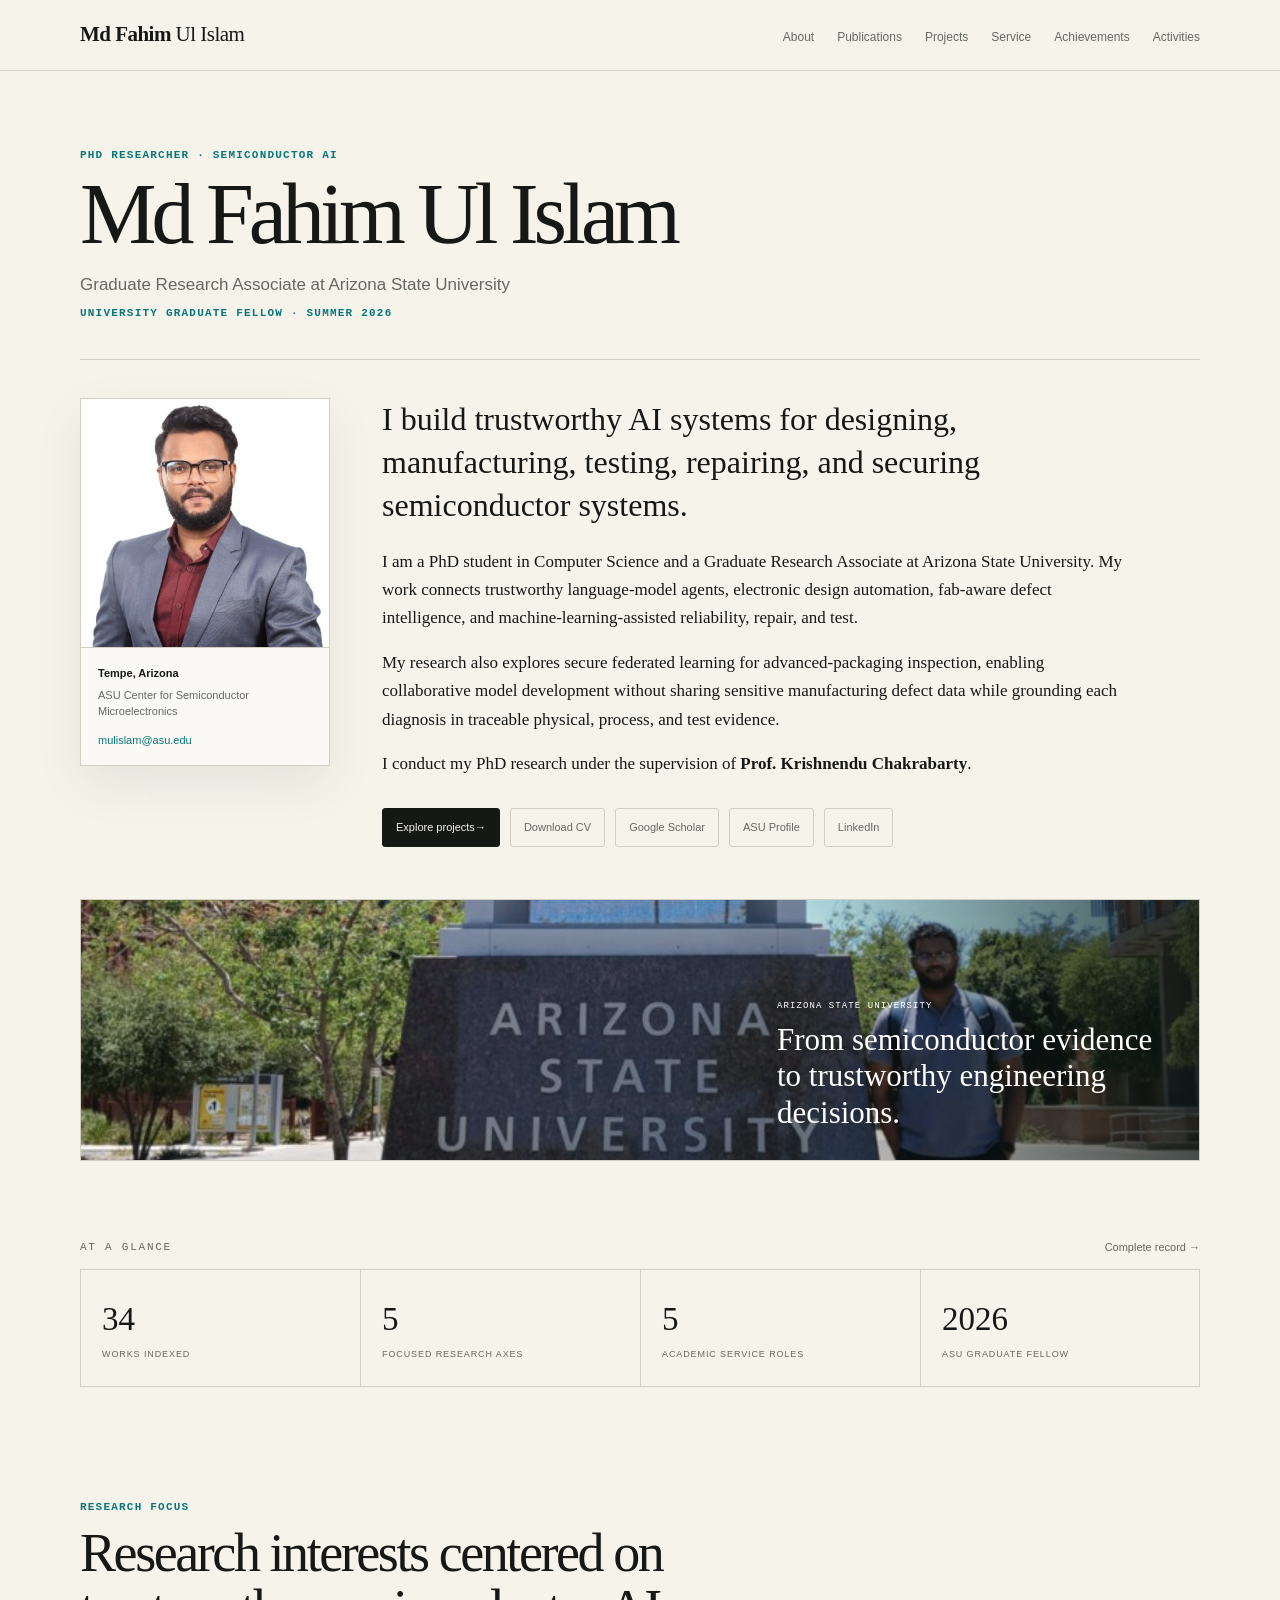
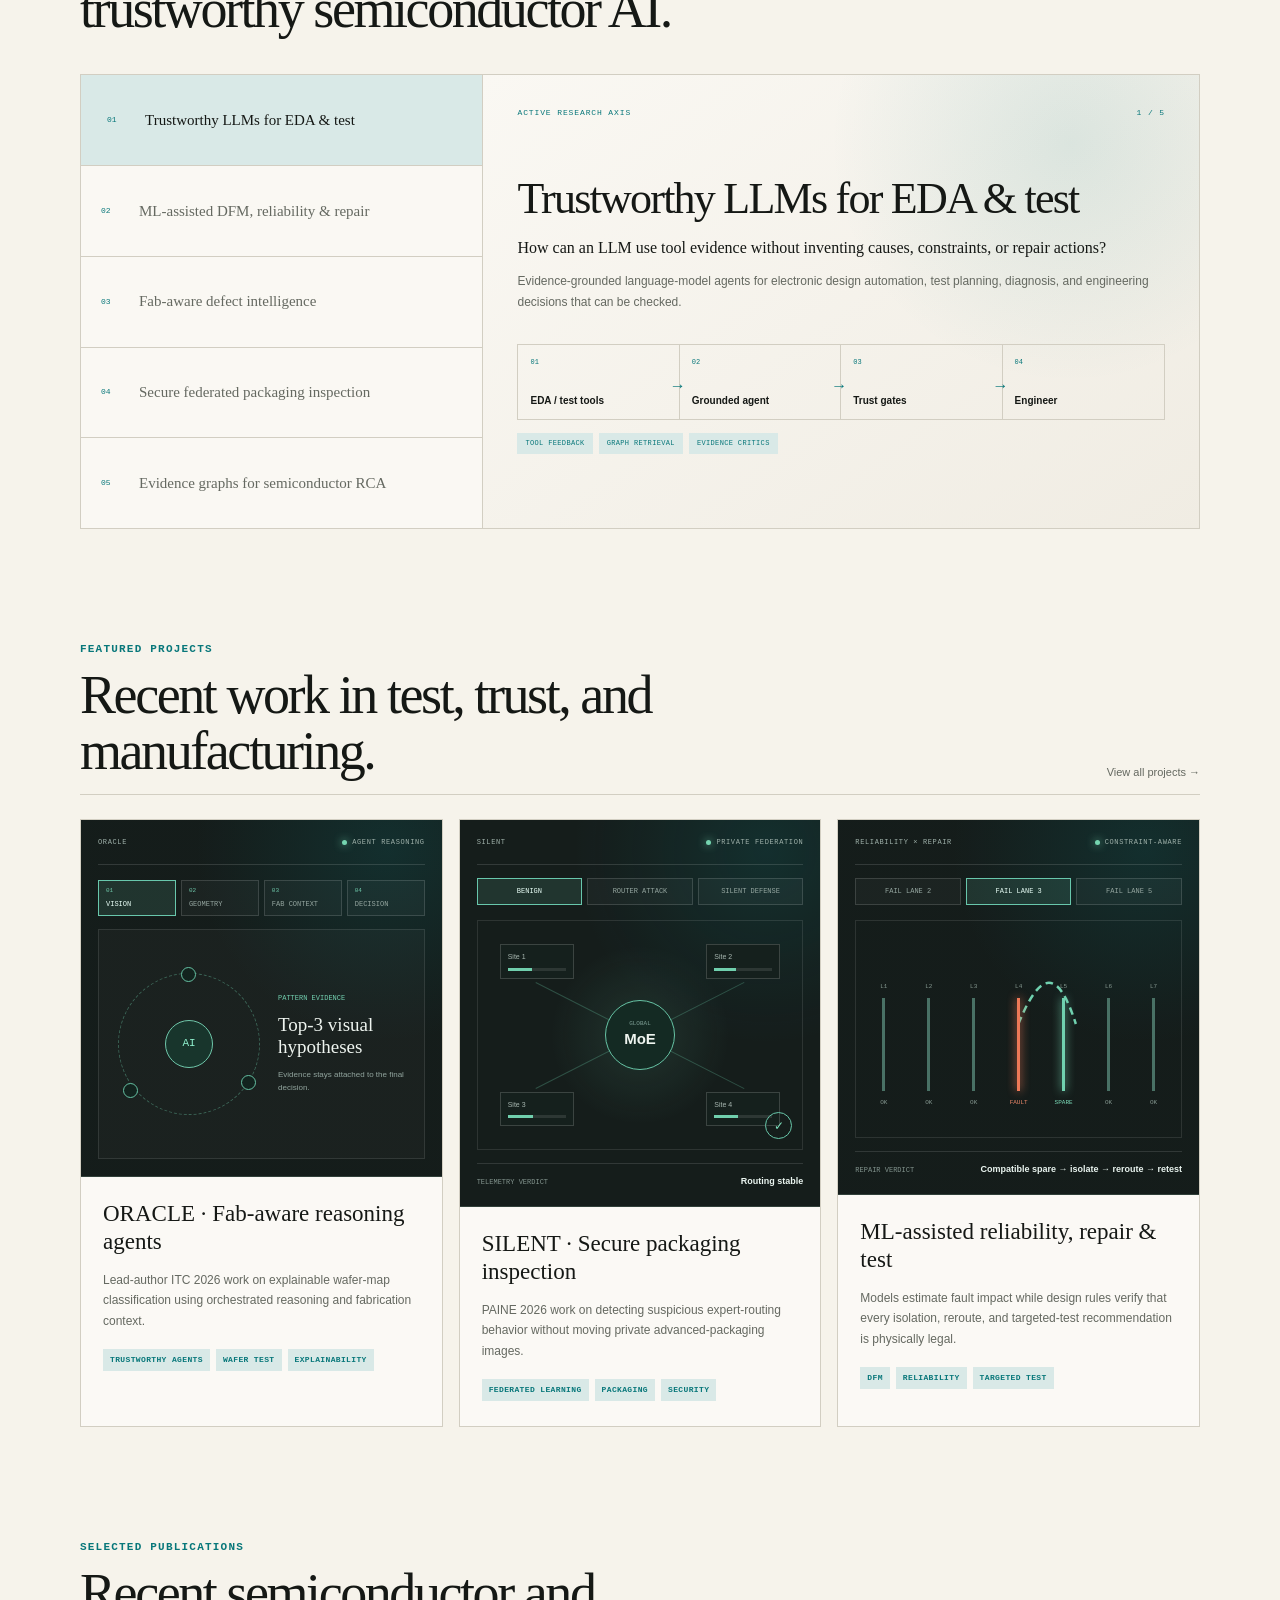
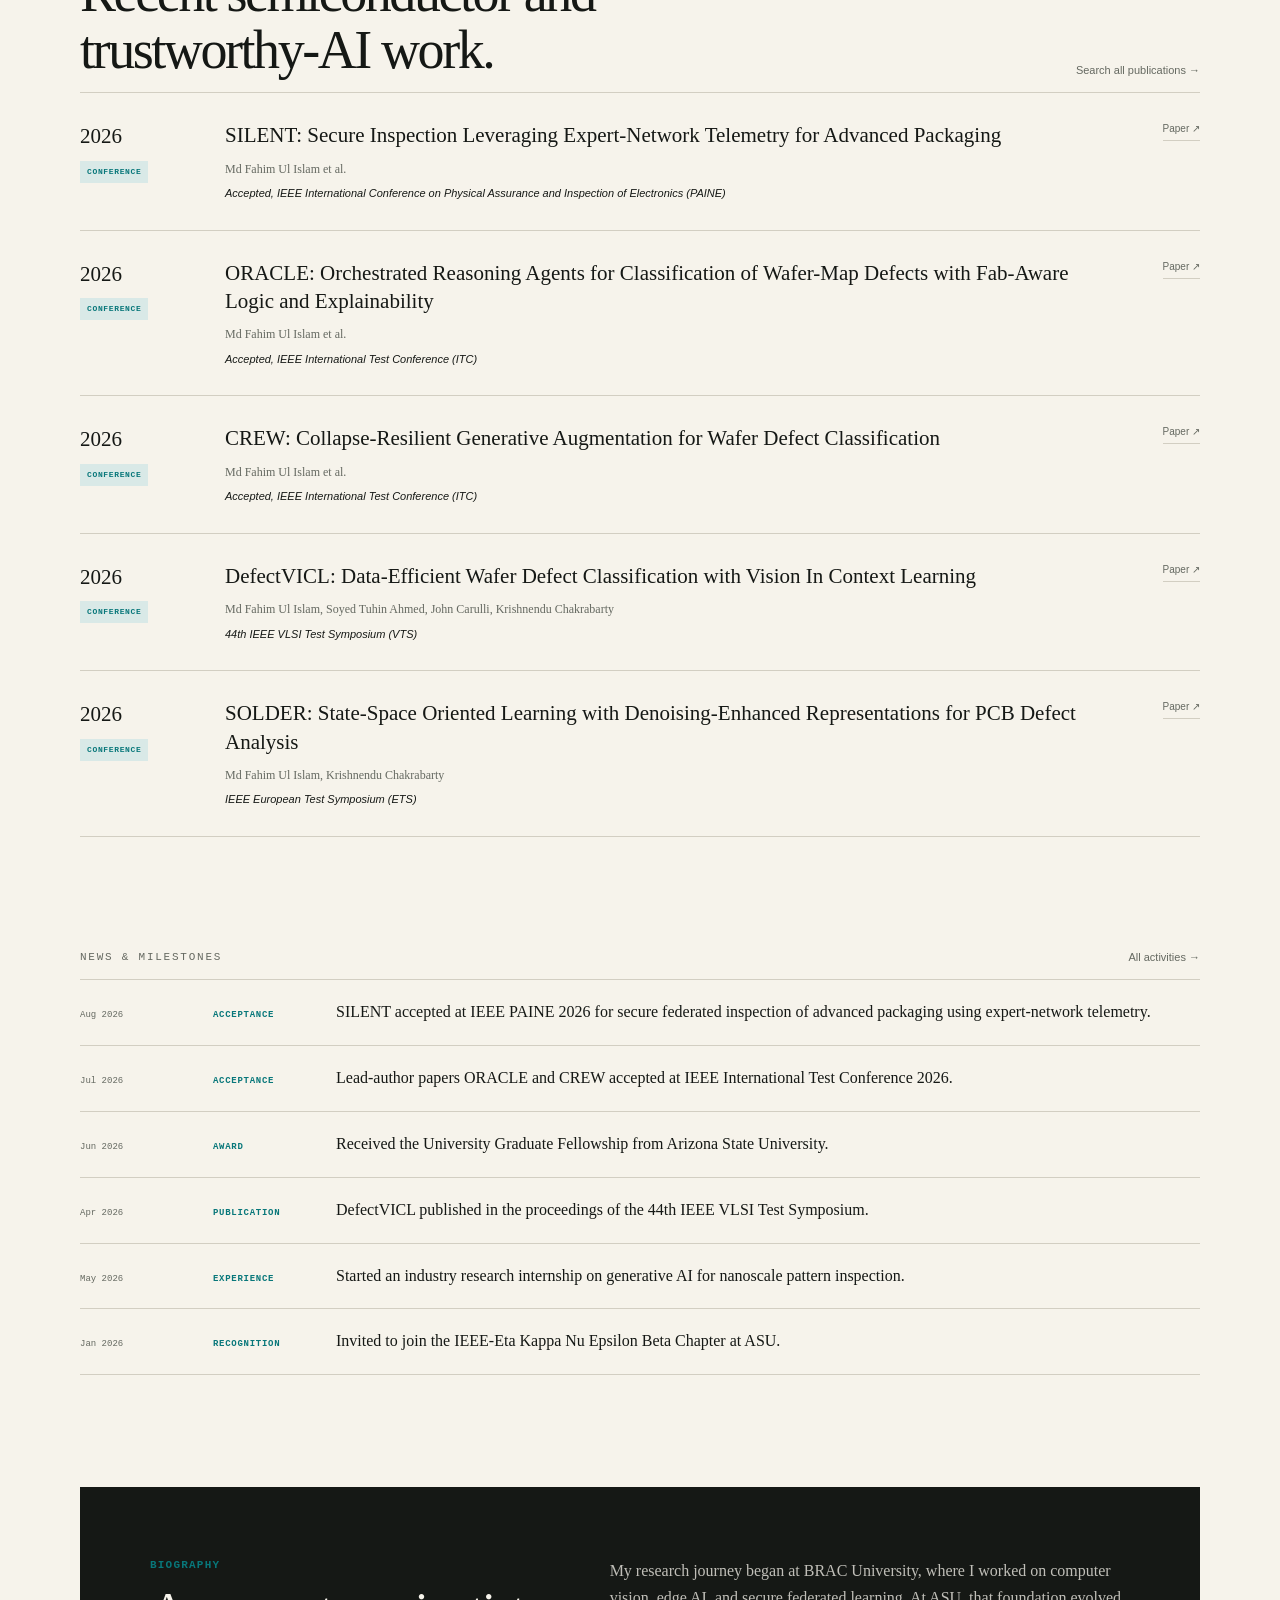
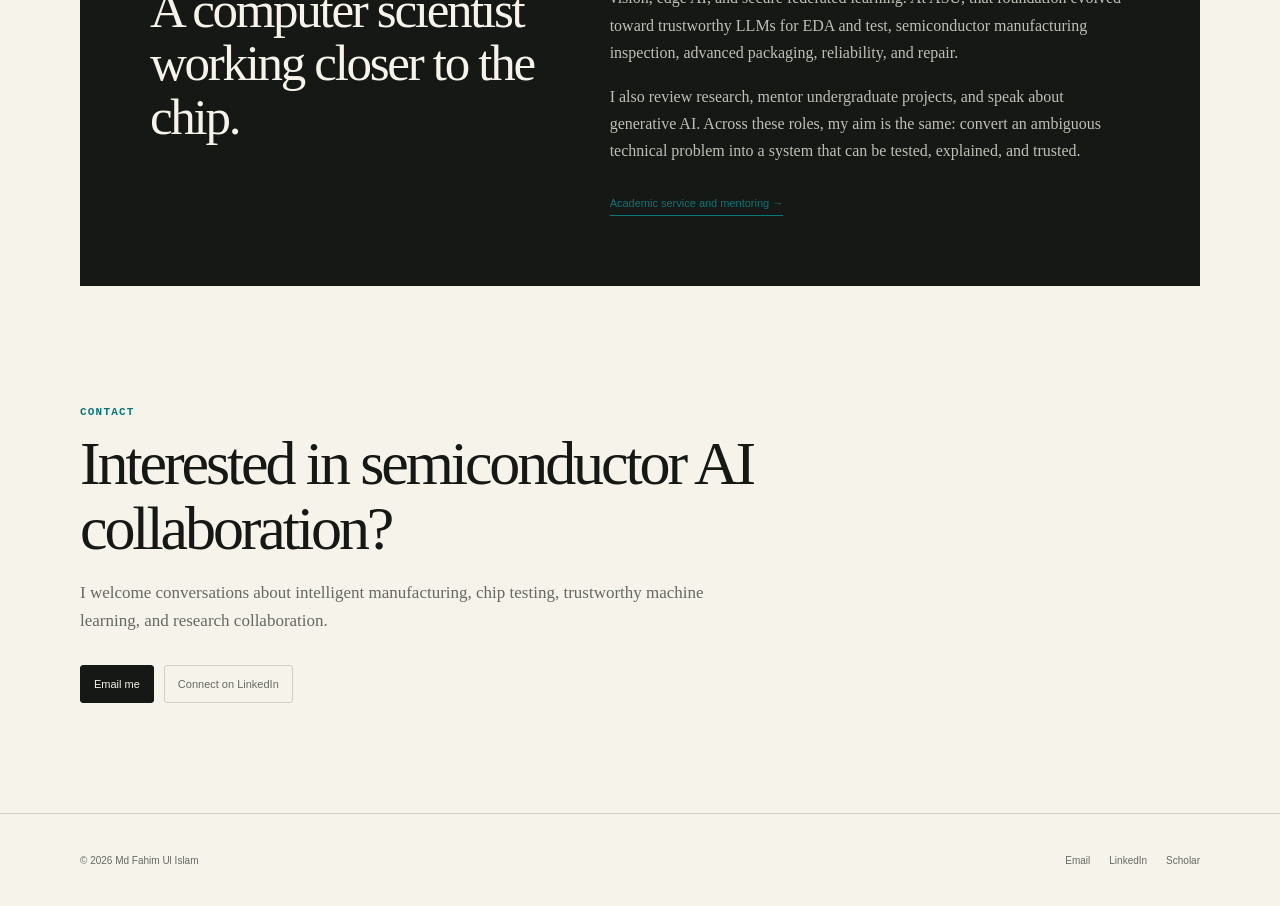
==== commit ec0a0133: "Add PhD supervisor to research introduction" ====
--- a/index.html
+++ b/index.html
@@ -1,2 +1,2 @@
 <!DOCTYPE html><html lang="en"><head><meta charSet="utf-8"/><meta name="viewport" content="width=device-width, initial-scale=1"/><link rel="preload" href="/fahim-linkedin-profile.jpg" as="image"/><link rel="preload" href="/fahim-linkedin-banner.jpg" as="image"/><link rel="stylesheet" href="/assets/index-CG322E-B.css" data-rsc-css-href="/assets/index-CG322E-B.css" data-precedence="vite-rsc/importer-resources"/><link rel="modulepreload" href="/assets/layout-segment-context-DboSPfEm.js" crossorigin=""/><link rel="modulepreload" href="/assets/rolldown-runtime-S-ySWqyJ.js" crossorigin=""/><link rel="modulepreload" href="/assets/index-CiDuSsw1.js" crossorigin=""/><link rel="modulepreload" href="/assets/framework-CXnKph_e.js" crossorigin=""/><link rel="modulepreload" href="/assets/research-atlas-O8j8zYbd.js" crossorigin=""/><link rel="modulepreload" href="/assets/project-visual-DkfnXCrq.js" crossorigin=""/><title>Md Fahim Ul Islam | Semiconductor AI Researcher</title><meta name="description" content="Research portfolio of Md Fahim Ul Islam: trustworthy LLMs for EDA and test, ML-assisted manufacturability, reliability and repair, fab-aware defect intelligence, and secure federated advanced-packaging inspection."/><link rel="shortcut icon" href="/favicon.svg"/><link rel="icon" href="/favicon.svg"/><script>self.__VINEXT_RSC_PARAMS__={}</script><script>self.__VINEXT_RSC_NAV__={"pathname":"/","searchParams":[]}</script><link rel="modulepreload" href="/assets/index-CiDuSsw1.js" />
-</head><body><header class="site-header"><div class="header-inner"><a class="brand" href="/" aria-label="Md Fahim Ul Islam home"><span>Md Fahim</span> Ul Islam</a><nav class="desktop-nav" aria-label="Primary navigation"><a href="/">About</a><a href="/publications">Publications</a><a href="/projects">Projects</a><a href="/service">Service</a><a href="/achievements">Achievements</a><a href="/activities">Activities</a></nav><details class="mobile-menu"><summary aria-label="Open navigation">Menu</summary><nav aria-label="Mobile navigation"><a href="/">About</a><a href="/publications">Publications</a><a href="/projects">Projects</a><a href="/service">Service</a><a href="/achievements">Achievements</a><a href="/activities">Activities</a></nav></details></div></header><main><section class="hero shell" aria-labelledby="hero-title"><div class="hero-intro"><p class="eyebrow">PhD Researcher · Semiconductor AI</p><h1 id="hero-title">Md Fahim Ul Islam</h1><p class="hero-role">Graduate Research Associate at Arizona State University</p><p class="fellowship">University Graduate Fellow · Summer 2026</p></div><div class="hero-grid"><aside class="profile-card"><img class="portrait" src="/fahim-linkedin-profile.jpg" alt="Portrait of Md Fahim Ul Islam" width="400" height="400"/><div class="profile-card-copy"><strong>Tempe, Arizona</strong><span>ASU Center for Semiconductor Microelectronics</span><a href="mailto:mulislam@asu.edu">mulislam@asu.edu</a></div></aside><div class="hero-copy"><p class="lead">I build trustworthy AI systems for designing, manufacturing, testing, repairing, and securing semiconductor systems.</p><p>I am a PhD student in Computer Science and a Graduate Research Associate at Arizona State University. My work connects trustworthy language-model agents, electronic design automation, fab-aware defect intelligence, and machine-learning-assisted reliability, repair, and test.</p><p>My research also explores secure federated learning for advanced-packaging inspection, enabling collaborative model development without sharing sensitive manufacturing defect data while grounding each diagnosis in traceable physical, process, and test evidence.</p><div class="hero-actions"><a class="primary-action" href="/projects">Explore projects <span aria-hidden="true">→</span></a><a href="/Md-Fahim-Ul-Islam-CV.pdf" target="_blank">Download CV</a><a href="https://scholar.google.com/citations?user=awqnhTYAAAAJ&amp;hl=en" target="_blank" rel="noreferrer">Google Scholar</a><a href="https://search.asu.edu/profile/4669916" target="_blank" rel="noreferrer">ASU Profile</a><a href="https://www.linkedin.com/in/md-fahim-ul-islam-99707b214/" target="_blank" rel="noreferrer">LinkedIn</a></div></div></div><figure class="campus-band"><img alt="Md Fahim Ul Islam at Arizona State University" height="200" src="/fahim-linkedin-banner.jpg" width="800"/><figcaption><span>Arizona State University</span><strong>From semiconductor evidence to trustworthy engineering decisions.</strong></figcaption></figure></section><section class="glance shell" aria-labelledby="glance-title"><div class="section-kicker"><h2 id="glance-title">At a glance</h2><a href="/publications">Complete record <span aria-hidden="true">→</span></a></div><div class="metrics"><div><strong>34</strong><span>Works indexed</span></div><div><strong>5</strong><span>Focused research axes</span></div><div><strong>5</strong><span>Academic service roles</span></div><div><strong>2026</strong><span>ASU graduate fellow</span></div></div></section><section class="section shell" aria-labelledby="research-title"><div class="section-heading"><p class="eyebrow">Research focus</p><h2 id="research-title">Research interests centered on trustworthy semiconductor AI.</h2></div><div class="research-atlas"><div class="atlas-nav" role="tablist" aria-label="Research interests"><button aria-controls="research-atlas-panel" aria-selected="true" class="active" id="research-tab-trustworthy-llms" role="tab" type="button"><span>01</span>Trustworthy LLMs for EDA &amp; test</button><button aria-controls="research-atlas-panel" aria-selected="false" id="research-tab-dfm-reliability" role="tab" type="button"><span>02</span>ML-assisted DFM, reliability &amp; repair</button><button aria-controls="research-atlas-panel" aria-selected="false" id="research-tab-defect-intelligence" role="tab" type="button"><span>03</span>Fab-aware defect intelligence</button><button aria-controls="research-atlas-panel" aria-selected="false" id="research-tab-secure-federated" role="tab" type="button"><span>04</span>Secure federated packaging inspection</button><button aria-controls="research-atlas-panel" aria-selected="false" id="research-tab-evidence-graphs" role="tab" type="button"><span>05</span>Evidence graphs for semiconductor RCA</button></div><article aria-labelledby="research-tab-trustworthy-llms" class="atlas-panel" id="research-atlas-panel" role="tabpanel"><div class="atlas-panel-topline"><span>ACTIVE RESEARCH AXIS</span><span>1<!-- --> / <!-- -->5</span></div><h3>Trustworthy LLMs for EDA &amp; test</h3><p class="atlas-question">How can an LLM use tool evidence without inventing causes, constraints, or repair actions?</p><p>Evidence-grounded language-model agents for electronic design automation, test planning, diagnosis, and engineering decisions that can be checked.</p><div class="atlas-flow" aria-label="Trustworthy LLMs for EDA &amp; test research flow"><div class="atlas-flow-step"><span>01</span><strong>EDA / test tools</strong><i aria-hidden="true">→</i></div><div class="atlas-flow-step"><span>02</span><strong>Grounded agent</strong><i aria-hidden="true">→</i></div><div class="atlas-flow-step"><span>03</span><strong>Trust gates</strong><i aria-hidden="true">→</i></div><div class="atlas-flow-step"><span>04</span><strong>Engineer</strong></div></div><div class="atlas-methods"><span>Tool feedback</span><span>Graph retrieval</span><span>Evidence critics</span></div></article></div><p class="research-advisor">PhD advisor: <strong>Prof. Krishnendu Chakrabarty</strong></p></section><section class="section shell" aria-labelledby="projects-title"><div class="section-kicker section-kicker-large"><div><p class="eyebrow">Featured projects</p><h2 id="projects-title">Recent work in test, trust, and manufacturing.</h2></div><a href="/projects">View all projects →</a></div><div class="home-project-grid"><article class="home-project-card"><div class="project-visual advanced-visual oracle-visual" aria-label="Interactive ORACLE agent pipeline combining visual, geometric, and fabrication evidence"><div class="visual-head"><span>ORACLE</span><span><i></i> <!-- -->agent reasoning</span></div><div class="agent-track" role="tablist" aria-label="ORACLE reasoning stages"><button aria-selected="true" class="active" role="tab" type="button"><span>01</span>Vision</button><button aria-selected="false" role="tab" type="button"><span>02</span>Geometry</button><button aria-selected="false" role="tab" type="button"><span>03</span>Fab context</button><button aria-selected="false" role="tab" type="button"><span>04</span>Decision</button></div><div class="oracle-stage-card"><div class="agent-orbit" aria-hidden="true"><span class="orbit-core">AI</span><i class="orbit-one"></i><i class="orbit-two"></i><i class="orbit-three"></i></div><div><span>Pattern evidence</span><strong>Top-3 visual hypotheses</strong><small>Evidence stays attached to the final decision.</small></div></div></div><div class="home-project-copy"><h3>ORACLE · Fab-aware reasoning agents</h3><p>Lead-author ITC 2026 work on explainable wafer-map classification using orchestrated reasoning and fabrication context.</p><div class="tag-list"><span>Trustworthy agents</span><span>Wafer test</span><span>Explainability</span></div></div></article><article class="home-project-card"><div class="project-visual advanced-visual silent-visual" aria-label="Interactive federated inspection network showing benign, attacked, and defended routing states"><div class="visual-head"><span>SILENT</span><span><i></i> <!-- -->private federation</span></div><div class="visual-control-row triple" role="group" aria-label="Federated threat scenario"><button class="active" type="button">Benign</button><button type="button">Router attack</button><button type="button">SILENT defense</button></div><div class="federation-map benign"><div class="federation-core"><span>GLOBAL</span><strong>MoE</strong></div><div class="fab-node node-1"><span>Site <!-- -->1</span><i style="--telemetry:42%"></i></div><div class="fab-node node-2"><span>Site <!-- -->2</span><i style="--telemetry:38%"></i></div><div class="fab-node node-3"><span>Site <!-- -->3</span><i style="--telemetry:44%"></i></div><div class="fab-node node-4"><span>Site <!-- -->4</span><i style="--telemetry:41%"></i></div><div class="shield-mark">✓</div></div><div class="visual-readout"><span>Telemetry verdict</span><strong>Routing stable</strong></div></div><div class="home-project-copy"><h3>SILENT · Secure packaging inspection</h3><p>PAINE 2026 work on detecting suspicious expert-routing behavior without moving private advanced-packaging images.</p><div class="tag-list"><span>Federated learning</span><span>Packaging</span><span>Security</span></div></div></article><article class="home-project-card"><div class="project-visual advanced-visual repair-visual" aria-label="Interactive repair fabric mapping a failed lane to a compatible spare and retest decision"><div class="visual-head"><span>RELIABILITY × REPAIR</span><span><i></i> <!-- -->constraint-aware</span></div><div class="visual-control-row triple" role="group" aria-label="Choose a failed lane"><button type="button">Fail lane <!-- -->2</button><button class="active" type="button">Fail lane <!-- -->3</button><button type="button">Fail lane <!-- -->5</button></div><div class="repair-fabric"><div><span>L<!-- -->1</span><i></i><b>OK</b></div><div><span>L<!-- -->2</span><i></i><b>OK</b></div><div><span>L<!-- -->3</span><i></i><b>OK</b></div><div class="failed"><span>L<!-- -->4</span><i></i><b>FAULT</b></div><div class="spare"><span>L<!-- -->5</span><i></i><b>SPARE</b></div><div><span>L<!-- -->6</span><i></i><b>OK</b></div><div><span>L<!-- -->7</span><i></i><b>OK</b></div><svg aria-hidden="true" viewBox="0 0 100 40"><path d="M 50 30 C 59 8, 66 8, 73 30"></path></svg></div><div class="visual-readout"><span>Repair verdict</span><strong>Compatible spare → isolate → reroute → retest</strong></div></div><div class="home-project-copy"><h3>ML-assisted reliability, repair &amp; test</h3><p>Models estimate fault impact while design rules verify that every isolation, reroute, and targeted-test recommendation is physically legal.</p><div class="tag-list"><span>DFM</span><span>Reliability</span><span>Targeted test</span></div></div></article></div></section><section class="section shell" aria-labelledby="publications-title"><div class="section-kicker section-kicker-large"><div><p class="eyebrow">Selected publications</p><h2 id="publications-title">Recent semiconductor and trustworthy-AI work.</h2></div><a href="/publications">Search all publications →</a></div><div class="publication-list compact-publications"><article class="publication-row"><div class="publication-meta"><span>2026</span><span>Conference</span></div><div><h3>SILENT: Secure Inspection Leveraging Expert-Network Telemetry for Advanced Packaging</h3><p class="authors">Md Fahim Ul Islam et al.</p><p class="venue">Accepted, IEEE International Conference on Physical Assurance and Inspection of Electronics (PAINE)</p></div><a class="paper-link" href="https://www.linkedin.com/posts/md-fahim-ul-islam-99707b214_im-excited-to-share-that-our-paper-silent-activity-7494953784411090944-x9Nl" target="_blank" rel="noreferrer" aria-label="Open publication: SILENT: Secure Inspection Leveraging Expert-Network Telemetry for Advanced Packaging">Paper ↗</a></article><article class="publication-row"><div class="publication-meta"><span>2026</span><span>Conference</span></div><div><h3>ORACLE: Orchestrated Reasoning Agents for Classification of Wafer-Map Defects with Fab-Aware Logic and Explainability</h3><p class="authors">Md Fahim Ul Islam et al.</p><p class="venue">Accepted, IEEE International Test Conference (ITC)</p></div><a class="paper-link" href="https://www.linkedin.com/posts/md-fahim-ul-islam-99707b214_im-excited-to-share-that-two-of-my-papers-activity-7478664679817453569-lWx3" target="_blank" rel="noreferrer" aria-label="Open publication: ORACLE: Orchestrated Reasoning Agents for Classification of Wafer-Map Defects with Fab-Aware Logic and Explainability">Paper ↗</a></article><article class="publication-row"><div class="publication-meta"><span>2026</span><span>Conference</span></div><div><h3>CREW: Collapse-Resilient Generative Augmentation for Wafer Defect Classification</h3><p class="authors">Md Fahim Ul Islam et al.</p><p class="venue">Accepted, IEEE International Test Conference (ITC)</p></div><a class="paper-link" href="https://www.linkedin.com/posts/md-fahim-ul-islam-99707b214_im-excited-to-share-that-two-of-my-papers-activity-7478664679817453569-lWx3" target="_blank" rel="noreferrer" aria-label="Open publication: CREW: Collapse-Resilient Generative Augmentation for Wafer Defect Classification">Paper ↗</a></article><article class="publication-row"><div class="publication-meta"><span>2026</span><span>Conference</span></div><div><h3>DefectVICL: Data-Efficient Wafer Defect Classification with Vision In Context Learning</h3><p class="authors">Md Fahim Ul Islam, Soyed Tuhin Ahmed, John Carulli, Krishnendu Chakrabarty</p><p class="venue">44th IEEE VLSI Test Symposium (VTS)</p></div><a class="paper-link" href="https://doi.org/10.1109/VTS69484.2026.11563341" target="_blank" rel="noreferrer" aria-label="Open publication: DefectVICL: Data-Efficient Wafer Defect Classification with Vision In Context Learning">Paper ↗</a></article><article class="publication-row"><div class="publication-meta"><span>2026</span><span>Conference</span></div><div><h3>SOLDER: State-Space Oriented Learning with Denoising-Enhanced Representations for PCB Defect Analysis</h3><p class="authors">Md Fahim Ul Islam, Krishnendu Chakrabarty</p><p class="venue">IEEE European Test Symposium (ETS)</p></div><a class="paper-link" href="https://researchr.org/publication/ets-2026" target="_blank" rel="noreferrer" aria-label="Open publication: SOLDER: State-Space Oriented Learning with Denoising-Enhanced Representations for PCB Defect Analysis">Paper ↗</a></article></div></section><section class="section shell" aria-labelledby="updates-title"><div class="section-kicker"><h2 id="updates-title">News &amp; milestones</h2><a href="/activities">All activities →</a></div><div class="updates"><article><time>Aug 2026</time><span>Acceptance</span><p>SILENT accepted at IEEE PAINE 2026 for secure federated inspection of advanced packaging using expert-network telemetry.</p></article><article><time>Jul 2026</time><span>Acceptance</span><p>Lead-author papers ORACLE and CREW accepted at IEEE International Test Conference 2026.</p></article><article><time>Jun 2026</time><span>Award</span><p>Received the University Graduate Fellowship from Arizona State University.</p></article><article><time>Apr 2026</time><span>Publication</span><p>DefectVICL published in the proceedings of the 44th IEEE VLSI Test Symposium.</p></article><article><time>May 2026</time><span>Experience</span><p>Started an industry research internship on generative AI for nanoscale pattern inspection.</p></article><article><time>Jan 2026</time><span>Recognition</span><p>Invited to join the IEEE-Eta Kappa Nu Epsilon Beta Chapter at ASU.</p></article></div></section><section class="section shell" aria-labelledby="bio-title"><div class="bio-panel"><div><p class="eyebrow">Biography</p><h2 id="bio-title">A computer scientist working closer to the chip.</h2></div><div class="bio-copy"><p>My research journey began at BRAC University, where I worked on computer vision, edge AI, and secure federated learning. At ASU, that foundation evolved toward trustworthy LLMs for EDA and test, semiconductor manufacturing inspection, advanced packaging, reliability, and repair.</p><p>I also review research, mentor undergraduate projects, and speak about generative AI. Across these roles, my aim is the same: convert an ambiguous technical problem into a system that can be tested, explained, and trusted.</p><a href="/service">Academic service and mentoring →</a></div></div></section><section class="contact-section shell" aria-labelledby="contact-title"><p class="eyebrow">Contact</p><h2 id="contact-title">Interested in semiconductor AI collaboration?</h2><p>I welcome conversations about intelligent manufacturing, chip testing, trustworthy machine learning, and research collaboration.</p><div class="contact-actions"><a class="primary-action" href="mailto:mulislam@asu.edu">Email me</a><a href="https://www.linkedin.com/in/md-fahim-ul-islam-99707b214/" target="_blank" rel="noreferrer">Connect on LinkedIn</a></div></section></main><footer><div class="shell footer-inner"><p>© 2026 Md Fahim Ul Islam</p><div><a href="mailto:mulislam@asu.edu">Email</a><a href="https://www.linkedin.com/in/md-fahim-ul-islam-99707b214/" target="_blank" rel="noreferrer">LinkedIn</a><a href="https://scholar.google.com/citations?user=awqnhTYAAAAJ&amp;hl=en" target="_blank" rel="noreferrer">Scholar</a></div></div></footer><script id="_R_">import("/assets/index-CiDuSsw1.js")</script></body></html><script>self.__VINEXT_RSC_CHUNKS__=self.__VINEXT_RSC_CHUNKS__||[];self.__VINEXT_RSC_CHUNKS__.push("2:I[\"ab65797336b9\",[],\"Children\",1]\n3:I[\"be008416608b\",[],\"LayoutSegmentProvider\",1]\n4:I[\"ab65797336b9\",[],\"Slot\",1]\n5:I[\"a320ce5137f9\",[],\"RedirectBoundary\",1]\n:HL[\"/assets/index-CG322E-B.css\",\"style\"]\n0:{\"__route\":\"route:/\",\"__interceptionContext\":null,\"__layoutIds\":[\"layout:/\"],\"__rootLayout\":\"/\",\"page:/\":\"$L1\",\"layout:/\":[[[[\"$\",\"link\",\"css:/assets/index-CG322E-B.css\",{\"rel\":\"stylesheet\",\"precedence\":\"vite-rsc/importer-resources\",\"href\":\"/assets/index-CG322E-B.css\",\"data-rsc-css-href\":\"/assets/index-CG322E-B.css\"}],\"$undefined\"],[\"$\",\"html\",null,{\"lang\":\"en\",\"children\":[\"$\",\"body\",null,{\"children\":[\"$\",\"$L2\",null,{}]}]}]],null],\"route:/\":[[[\"$\",\"meta\",null,{\"charSet\":\"utf-8\"}],[[\"$\",\"title\",\"0\",{\"children\":\"Md Fahim Ul Islam | Semiconductor AI Researcher\"}],[\"$\",\"meta\",\"1\",{\"name\":\"description\",\"content\":\"Research portfolio of Md Fahim Ul Islam: trustworthy LLMs for EDA and test, ML-assisted manufacturability, reliability and repair, fab-aware defect intelligence, and secure federated advanced-packaging inspection.\"}],[\"$\",\"link\",\"2\",{\"rel\":\"shortcut icon\",\"href\":\"/favicon.svg\"}],[\"$\",\"link\",\"3\",{\"rel\":\"icon\",\"href\":\"/favicon.svg\"}]],[[\"$\",\"meta\",\"0\",{\"name\":\"viewport\",\"content\":\"width=device-width, initial-scale=1\"}]]],[\"$\",\"$L3\",null,{\"segmentMap\":{\"children\":[]},\"children\":[\"$\",\"$L4\",null,{\"id\":\"layout:/\",\"parallelSlots\":\"$undefined\",\"children\":[\"$\",\"$L5\",null,{\"children\":[\"$\",\"$L3\",null,{\"segmentMap\":{\"children\":[]},\"children\":[\"$\",\"$L4\",null,{\"id\":\"page:/\"}]}]}]}]}]],\"__layoutFlags\":{\"layout:/\":\"s\"},\"__artifactCompatibility\":{\"schemaVersion\":1,\"graphVersion\":\"app-route-graph:4uhn5s1wvoptc\",\"deploymentVersion\":\"381928f1-e06b-43f7-b93e-d57978538262\",\"appElementsSchemaVersion\":1,\"rscPayloadSchemaVersion\":1,\"rootBoundaryId\":\"/\",\"renderEpoch\":null}}\n")</script><script>self.__VINEXT_RSC_CHUNKS__=self.__VINEXT_RSC_CHUNKS__||[];self.__VINEXT_RSC_CHUNKS__.push(":HL[\"/fahim-linkedin-profile.jpg\",\"image\"]\n:HL[\"/fahim-linkedin-banner.jpg\",\"image\"]\n")</script><script>self.__VINEXT_RSC_CHUNKS__=self.__VINEXT_RSC_CHUNKS__||[];self.__VINEXT_RSC_CHUNKS__.push("1:[[\"$\",\"header\",null,{\"className\":\"site-header\",\"children\":[\"$\",\"div\",null,{\"className\":\"header-inner\",\"children\":[[\"$\",\"a\",null,{\"className\":\"brand\",\"href\":\"/\",\"aria-label\":\"Md Fahim Ul Islam home\",\"children\":[[\"$\",\"span\",null,{\"children\":\"Md Fahim\"}],\" Ul Islam\"]}],[\"$\",\"nav\",null,{\"className\":\"desktop-nav\",\"aria-label\":\"Primary navigation\",\"children\":[[\"$\",\"a\",\"/\",{\"href\":\"/\",\"children\":\"About\"}],[\"$\",\"a\",\"/publications\",{\"href\":\"/publications\",\"children\":\"Publications\"}],[\"$\",\"a\",\"/projects\",{\"href\":\"/projects\",\"children\":\"Projects\"}],[\"$\",\"a\",\"/service\",{\"href\":\"/service\",\"children\":\"Service\"}],[\"$\",\"a\",\"/achievements\",{\"href\":\"/achievements\",\"children\":\"Achievements\"}],[\"$\",\"a\",\"/activities\",{\"href\":\"/activities\",\"children\":\"Activities\"}]]}],[\"$\",\"details\",null,{\"className\":\"mobile-menu\",\"children\":[[\"$\",\"summary\",null,{\"aria-label\":\"Open navigation\",\"children\":\"Menu\"}],[\"$\",\"nav\",null,{\"aria-label\":\"Mobile navigation\",\"children\":[[\"$\",\"a\",\"/\",{\"href\":\"/\",\"children\":\"About\"}],[\"$\",\"a\",\"/publications\",{\"href\":\"/publications\",\"children\":\"Publications\"}],[\"$\",\"a\",\"/projects\",{\"href\":\"/projects\",\"children\":\"Projects\"}],[\"$\",\"a\",\"/service\",{\"href\":\"/service\",\"children\":\"Service\"}],[\"$\",\"a\",\"/achievements\",{\"href\":\"/achievements\",\"children\":\"Achievements\"}],[\"$\",\"a\",\"/activities\",{\"href\":\"/activities\",\"children\":\"Activities\"}]]}]]}]]}]}],[\"$\",\"main\",null,{\"children\":[[\"$\",\"section\",null,{\"className\":\"hero shell\",\"aria-labelledby\":\"hero-title\",\"children\":[[\"$\",\"div\",null,{\"className\":\"hero-intro\",\"children\":[[\"$\",\"p\",null,{\"className\":\"eyebrow\",\"children\":\"PhD Researcher · Semiconductor AI\"}],[\"$\",\"h1\",null,{\"id\":\"hero-title\",\"children\":\"Md Fahim Ul Islam\"}],[\"$\",\"p\",null,{\"className\":\"hero-role\",\"children\":\"Graduate Research Associate at Arizona State University\"}],[\"$\",\"p\",null,{\"className\":\"fellowship\",\"children\":\"University Graduate Fellow · Summer 2026\"}]]}],[\"$\",\"div\",null,{\"className\":\"hero-grid\",\"children\":[[\"$\",\"aside\",null,{\"className\":\"profile-card\",\"children\":[[\"$\",\"img\",null,{\"className\":\"portrait\",\"src\":\"/fahim-linkedin-profile.jpg\",\"alt\":\"Portrait of Md Fahim Ul Islam\",\"width\":400,\"height\":400}],[\"$\",\"div\",null,{\"className\":\"profile-card-copy\",\"children\":[[\"$\",\"strong\",null,{\"children\":\"Tempe, Arizona\"}],[\"$\",\"span\",null,{\"children\":\"ASU Center for Semiconductor Microelectronics\"}],[\"$\",\"a\",null,{\"href\":\"mailto:mulislam@asu.edu\",\"children\":\"mulislam@asu.edu\"}]]}]]}],[\"$\",\"div\",null,{\"className\":\"hero-copy\",\"children\":[[\"$\",\"p\",null,{\"className\":\"lead\",\"children\":\"I build trustworthy AI systems for designing, manufacturing, testing, repairing, and securing semiconductor systems.\"}],[\"$\",\"p\",null,{\"children\":\"I am a PhD student in Computer Science and a Graduate Research Associate at Arizona State University. My work connects trustworthy language-model agents, electronic design automation, fab-aware defect intelligence, and machine-learning-assisted reliability, repair, and test.\"}],[\"$\",\"p\",null,{\"children\":\"My research also explores secure federated learning for advanced-packaging inspection, enabling collaborative model development without sharing sensitive manufacturing defect data while grounding each diagnosis in traceable physical, process, and test evidence.\"}],[\"$\",\"div\",null,{\"className\":\"hero-actions\",\"children\":[[\"$\",\"a\",null,{\"className\":\"primary-action\",\"href\":\"/projects\",\"children\":[\"Explore projects \",[\"$\",\"span\",null,{\"aria-hidden\":\"true\",\"children\":\"→\"}]]}],[\"$\",\"a\",null,{\"href\":\"/Md-Fahim-Ul-Islam-CV.pdf\",\"target\":\"_blank\",\"children\":\"Download CV\"}],[\"$\",\"a\",null,{\"href\":\"https://scholar.google.com/citations?user=awqnhTYAAAAJ\u0026hl=en\",\"target\":\"_blank\",\"rel\":\"noreferrer\",\"children\":\"Google Scholar\"}],[\"$\",\"a\",null,{\"href\":\"https://search.asu.edu/profile/4669916\",\"target\":\"_blank\",\"rel\":\"noreferrer\",\"children\":\"ASU Profile\"}],[\"$\",\"a\",null,{\"href\":\"https://www.linkedin.com/in/md-fahim-ul-islam-99707b214/\",\"target\":\"_blank\",\"rel\":\"noreferrer\",\"children\":\"LinkedIn\"}]]}]]}]]}],[\"$\",\"figure\",null,{\"className\":\"campus-band\",\"children\":[[\"$\",\"img\",null,{\"alt\":\"Md Fahim Ul Islam at Arizona State University\",\"height\":200,\"src\":\"/fahim-linkedin-banner.jpg\",\"width\":800}],[\"$\",\"figcaption\",null,{\"children\":[[\"$\",\"span\",null,{\"children\":\"Arizona State University\"}],[\"$\",\"strong\",null,{\"children\":\"From semiconductor evidence to trustworthy engineering decisions.\"}]]}]]}]]}],\"$L6\",\"$L7\",\"$L8\",\"$L9\",\"$La\",\"$Lb\",\"$Lc\"]}],\"$Ld\"]\n")</script><script>self.__VINEXT_RSC_CHUNKS__=self.__VINEXT_RSC_CHUNKS__||[];self.__VINEXT_RSC_CHUNKS__.push("e:I[\"0254c05a672e\",[],\"default\",1]\nf:I[\"603cfebf7f95\",[],\"default\",1]\n6:[\"$\",\"section\",null,{\"className\":\"glance shell\",\"aria-labelledby\":\"glance-title\",\"children\":[[\"$\",\"div\",null,{\"className\":\"section-kicker\",\"children\":[[\"$\",\"h2\",null,{\"id\":\"glance-title\",\"children\":\"At a glance\"}],[\"$\",\"a\",null,{\"href\":\"/publications\",\"children\":[\"Complete record \",[\"$\",\"span\",null,{\"aria-hidden\":\"true\",\"children\":\"→\"}]]}]]}],[\"$\",\"div\",null,{\"className\":\"metrics\",\"children\":[[\"$\",\"div\",null,{\"children\":[[\"$\",\"strong\",null,{\"children\":34}],[\"$\",\"span\",null,{\"children\":\"Works indexed\"}]]}],[\"$\",\"div\",null,{\"children\":[[\"$\",\"strong\",null,{\"children\":\"5\"}],[\"$\",\"span\",null,{\"children\":\"Focused research axes\"}]]}],[\"$\",\"div\",null,{\"children\":[[\"$\",\"strong\",null,{\"children\":\"5\"}],[\"$\",\"span\",null,{\"children\":\"Academic service roles\"}]]}],[\"$\",\"div\",null,{\"children\":[[\"$\",\"strong\",null,{\"children\":\"2026\"}],[\"$\",\"span\",null,{\"children\":\"ASU graduate fellow\"}]]}]]}]]}]\n7:[\"$\",\"section\",null,{\"className\":\"section shell\",\"aria-labelledby\":\"research-title\",\"children\":[[\"$\",\"div\",null,{\"className\":\"section-heading\",\"children\":[[\"$\",\"p\",null,{\"className\":\"eyebrow\",\"children\":\"Research focus\"}],[\"$\",\"h2\",null,{\"id\":\"research-title\",\"children\":\"Research interests centered on trustworthy semiconductor AI.\"}]]}],[\"$\",\"$Le\",null,{}],[\"$\",\"p\",null,{\"className\":\"research-advisor\",\"children\":[\"PhD advisor: \",[\"$\",\"strong\",null,{\"children\":\"Prof. Krishnendu Chakrabarty\"}]]}]]}]\n")</script><script>self.__VINEXT_RSC_CHUNKS__=self.__VINEXT_RSC_CHUNKS__||[];self.__VINEXT_RSC_CHUNKS__.push("8:[\"$\",\"section\",null,{\"className\":\"section shell\",\"aria-labelledby\":\"projects-title\",\"children\":[[\"$\",\"div\",null,{\"className\":\"section-kicker section-kicker-large\",\"children\":[[\"$\",\"div\",null,{\"children\":[[\"$\",\"p\",null,{\"className\":\"eyebrow\",\"children\":\"Featured projects\"}],[\"$\",\"h2\",null,{\"id\":\"projects-title\",\"children\":\"Recent work in test, trust, and manufacturing.\"}]]}],[\"$\",\"a\",null,{\"href\":\"/projects\",\"children\":\"View all projects →\"}]]}],[\"$\",\"div\",null,{\"className\":\"home-project-grid\",\"children\":[[\"$\",\"article\",\"ORACLE · Fab-aware reasoning agents\",{\"className\":\"home-project-card\",\"children\":[[\"$\",\"$Lf\",null,{\"kind\":\"oracle\",\"label\":\"Interactive ORACLE agent pipeline combining visual, geometric, and fabrication evidence\"}],[\"$\",\"div\",null,{\"className\":\"home-project-copy\",\"children\":[[\"$\",\"h3\",null,{\"children\":\"ORACLE · Fab-aware reasoning agents\"}],[\"$\",\"p\",null,{\"children\":\"Lead-author ITC 2026 work on explainable wafer-map classification using orchestrated reasoning and fabrication context.\"}],[\"$\",\"div\",null,{\"className\":\"tag-list\",\"children\":[[\"$\",\"span\",\"Trustworthy agents\",{\"children\":\"Trustworthy agents\"}],[\"$\",\"span\",\"Wafer test\",{\"children\":\"Wafer test\"}],[\"$\",\"span\",\"Explainability\",{\"children\":\"Explainability\"}]]}]]}]]}],[\"$\",\"article\",\"SILENT · Secure packaging inspection\",{\"className\":\"home-project-card\",\"children\":[[\"$\",\"$Lf\",null,{\"kind\":\"silent\",\"label\":\"Interactive federated inspection network showing benign, attacked, and defended routing states\"}],[\"$\",\"div\",null,{\"className\":\"home-project-copy\",\"children\":[[\"$\",\"h3\",null,{\"children\":\"SILENT · Secure packaging inspection\"}],[\"$\",\"p\",null,{\"children\":\"PAINE 2026 work on detecting suspicious expert-routing behavior without moving private advanced-packaging images.\"}],[\"$\",\"div\",null,{\"className\":\"tag-list\",\"children\":[[\"$\",\"span\",\"Federated learning\",{\"children\":\"Federated learning\"}],[\"$\",\"span\",\"Packaging\",{\"children\":\"Packaging\"}],[\"$\",\"span\",\"Security\",{\"children\":\"Security\"}]]}]]}]]}],[\"$\",\"article\",\"ML-assisted reliability, repair \u0026 test\",{\"className\":\"home-project-card\",\"children\":[[\"$\",\"$Lf\",null,{\"kind\":\"repair\",\"label\":\"Interactive repair fabric mapping a failed lane to a compatible spare and retest decision\"}],[\"$\",\"div\",null,{\"className\":\"home-project-copy\",\"children\":[[\"$\",\"h3\",null,{\"children\":\"ML-assisted reliability, repair \u0026 test\"}],[\"$\",\"p\",null,{\"children\":\"Models estimate fault impact while design rules verify that every isolation, reroute, and targeted-test recommendation is physically legal.\"}],[\"$\",\"div\",null,{\"className\":\"tag-list\",\"children\":[[\"$\",\"span\",\"DFM\",{\"children\":\"DFM\"}],[\"$\",\"span\",\"Reliability\",{\"children\":\"Reliability\"}],[\"$\",\"span\",\"Targeted test\",{\"children\":\"Targeted test\"}]]}]]}]]}]]}]]}]\n")</script><script>self.__VINEXT_RSC_CHUNKS__=self.__VINEXT_RSC_CHUNKS__||[];self.__VINEXT_RSC_CHUNKS__.push("9:[\"$\",\"section\",null,{\"className\":\"section shell\",\"aria-labelledby\":\"publications-title\",\"children\":[[\"$\",\"div\",null,{\"className\":\"section-kicker section-kicker-large\",\"children\":[[\"$\",\"div\",null,{\"children\":[[\"$\",\"p\",null,{\"className\":\"eyebrow\",\"children\":\"Selected publications\"}],[\"$\",\"h2\",null,{\"id\":\"publications-title\",\"children\":\"Recent semiconductor and trustworthy-AI work.\"}]]}],[\"$\",\"a\",null,{\"href\":\"/publications\",\"children\":\"Search all publications →\"}]]}],[\"$\",\"div\",null,{\"className\":\"publication-list compact-publications\",\"children\":[[\"$\",\"article\",\"SILENT: Secure Inspection Leveraging Expert-Network Telemetry for Advanced Packaging\",{\"className\":\"publication-row\",\"children\":[[\"$\",\"div\",null,{\"className\":\"publication-meta\",\"children\":[[\"$\",\"span\",null,{\"children\":2026}],[\"$\",\"span\",null,{\"children\":\"Conference\"}]]}],[\"$\",\"div\",null,{\"children\":[[\"$\",\"h3\",null,{\"children\":\"SILENT: Secure Inspection Leveraging Expert-Network Telemetry for Advanced Packaging\"}],[\"$\",\"p\",null,{\"className\":\"authors\",\"children\":\"Md Fahim Ul Islam et al.\"}],[\"$\",\"p\",null,{\"className\":\"venue\",\"children\":\"Accepted, IEEE International Conference on Physical Assurance and Inspection of Electronics (PAINE)\"}]]}],[\"$\",\"a\",null,{\"className\":\"paper-link\",\"href\":\"https://www.linkedin.com/posts/md-fahim-ul-islam-99707b214_im-excited-to-share-that-our-paper-silent-activity-7494953784411090944-x9Nl\",\"target\":\"_blank\",\"rel\":\"noreferrer\",\"aria-label\":\"Open publication: SILENT: Secure Inspection Leveraging Expert-Network Telemetry for Advanced Packaging\",\"children\":\"Paper ↗\"}]]}],[\"$\",\"article\",\"ORACLE: Orchestrated Reasoning Agents for Classification of Wafer-Map Defects with Fab-Aware Logic and Explainability\",{\"className\":\"publication-row\",\"children\":[[\"$\",\"div\",null,{\"className\":\"publication-meta\",\"children\":[[\"$\",\"span\",null,{\"children\":2026}],[\"$\",\"span\",null,{\"children\":\"Conference\"}]]}],[\"$\",\"div\",null,{\"children\":[[\"$\",\"h3\",null,{\"children\":\"ORACLE: Orchestrated Reasoning Agents for Classification of Wafer-Map Defects with Fab-Aware Logic and Explainability\"}],[\"$\",\"p\",null,{\"className\":\"authors\",\"children\":\"Md Fahim Ul Islam et al.\"}],[\"$\",\"p\",null,{\"className\":\"venue\",\"children\":\"Accepted, IEEE International Test Conference (ITC)\"}]]}],[\"$\",\"a\",null,{\"className\":\"paper-link\",\"href\":\"https://www.linkedin.com/posts/md-fahim-ul-islam-99707b214_im-excited-to-share-that-two-of-my-papers-activity-7478664679817453569-lWx3\",\"target\":\"_blank\",\"rel\":\"noreferrer\",\"aria-label\":\"Open publication: ORACLE: Orchestrated Reasoning Agents for Classification of Wafer-Map Defects with Fab-Aware Logic and Explainability\",\"children\":\"Paper ↗\"}]]}],[\"$\",\"article\",\"CREW: Collapse-Resilient Generative Augmentation for Wafer Defect Classification\",{\"className\":\"publication-row\",\"children\":[[\"$\",\"div\",null,{\"className\":\"publication-meta\",\"children\":[[\"$\",\"span\",null,{\"children\":2026}],[\"$\",\"span\",null,{\"children\":\"Conference\"}]]}],[\"$\",\"div\",null,{\"children\":[[\"$\",\"h3\",null,{\"children\":\"CREW: Collapse-Resilient Generative Augmentation for Wafer Defect Classification\"}],[\"$\",\"p\",null,{\"className\":\"authors\",\"children\":\"Md Fahim Ul Islam et al.\"}],[\"$\",\"p\",null,{\"className\":\"venue\",\"children\":\"Accepted, IEEE International Test Conference (ITC)\"}]]}],[\"$\",\"a\",null,{\"className\":\"paper-link\",\"href\":\"https://www.linkedin.com/posts/md-fahim-ul-islam-99707b214_im-excited-to-share-that-two-of-my-papers-activity-7478664679817453569-lWx3\",\"target\":\"_blank\",\"rel\":\"noreferrer\",\"aria-label\":\"Open publication: CREW: Collapse-Resilient Generative Augmentation for Wafer Defect Classification\",\"children\":\"Paper ↗\"}]]}],[\"$\",\"article\",\"DefectVICL: Data-Efficient Wafer Defect Classification with Vision In Context Learning\",{\"className\":\"publication-row\",\"children\":[[\"$\",\"div\",null,{\"className\":\"publication-meta\",\"children\":[[\"$\",\"span\",null,{\"children\":2026}],[\"$\",\"span\",null,{\"children\":\"Conference\"}]]}],[\"$\",\"div\",null,{\"children\":[[\"$\",\"h3\",null,{\"children\":\"DefectVICL: Data-Efficient Wafer Defect Classification with Vision In Context Learning\"}],[\"$\",\"p\",null,{\"className\":\"authors\",\"children\":\"Md Fahim Ul Islam, Soyed Tuhin Ahmed, John Carulli, Krishnendu Chakrabarty\"}],\"$L10\"]}],\"$L11\"]}],\"$L12\"]}]]}]\n")</script><script>self.__VINEXT_RSC_CHUNKS__=self.__VINEXT_RSC_CHUNKS__||[];self.__VINEXT_RSC_CHUNKS__.push("a:[\"$\",\"section\",null,{\"className\":\"section shell\",\"aria-labelledby\":\"updates-title\",\"children\":[[\"$\",\"div\",null,{\"className\":\"section-kicker\",\"children\":[[\"$\",\"h2\",null,{\"id\":\"updates-title\",\"children\":\"News \u0026 milestones\"}],[\"$\",\"a\",null,{\"href\":\"/activities\",\"children\":\"All activities →\"}]]}],[\"$\",\"div\",null,{\"className\":\"updates\",\"children\":[[\"$\",\"article\",\"Aug 2026-Acceptance\",{\"children\":[[\"$\",\"time\",null,{\"children\":\"Aug 2026\"}],[\"$\",\"span\",null,{\"children\":\"Acceptance\"}],[\"$\",\"p\",null,{\"children\":\"SILENT accepted at IEEE PAINE 2026 for secure federated inspection of advanced packaging using expert-network telemetry.\"}]]}],[\"$\",\"article\",\"Jul 2026-Acceptance\",{\"children\":[[\"$\",\"time\",null,{\"children\":\"Jul 2026\"}],[\"$\",\"span\",null,{\"children\":\"Acceptance\"}],[\"$\",\"p\",null,{\"children\":\"Lead-author papers ORACLE and CREW accepted at IEEE International Test Conference 2026.\"}]]}],[\"$\",\"article\",\"Jun 2026-Award\",{\"children\":[[\"$\",\"time\",null,{\"children\":\"Jun 2026\"}],[\"$\",\"span\",null,{\"children\":\"Award\"}],[\"$\",\"p\",null,{\"children\":\"Received the University Graduate Fellowship from Arizona State University.\"}]]}],[\"$\",\"article\",\"Apr 2026-Publication\",{\"children\":[[\"$\",\"time\",null,{\"children\":\"Apr 2026\"}],[\"$\",\"span\",null,{\"children\":\"Publication\"}],[\"$\",\"p\",null,{\"children\":\"DefectVICL published in the proceedings of the 44th IEEE VLSI Test Symposium.\"}]]}],[\"$\",\"article\",\"May 2026-Experience\",{\"children\":[[\"$\",\"time\",null,{\"children\":\"May 2026\"}],[\"$\",\"span\",null,{\"children\":\"Experience\"}],[\"$\",\"p\",null,{\"children\":\"Started an industry research internship on generative AI for nanoscale pattern inspection.\"}]]}],[\"$\",\"article\",\"Jan 2026-Recognition\",{\"children\":[[\"$\",\"time\",null,{\"children\":\"Jan 2026\"}],[\"$\",\"span\",null,{\"children\":\"Recognition\"}],[\"$\",\"p\",null,{\"children\":\"Invited to join the IEEE-Eta Kappa Nu Epsilon Beta Chapter at ASU.\"}]]}]]}]]}]\n")</script><script>self.__VINEXT_RSC_CHUNKS__=self.__VINEXT_RSC_CHUNKS__||[];self.__VINEXT_RSC_CHUNKS__.push("b:[\"$\",\"section\",null,{\"className\":\"section shell\",\"aria-labelledby\":\"bio-title\",\"children\":[\"$\",\"div\",null,{\"className\":\"bio-panel\",\"children\":[[\"$\",\"div\",null,{\"children\":[[\"$\",\"p\",null,{\"className\":\"eyebrow\",\"children\":\"Biography\"}],[\"$\",\"h2\",null,{\"id\":\"bio-title\",\"children\":\"A computer scientist working closer to the chip.\"}]]}],[\"$\",\"div\",null,{\"className\":\"bio-copy\",\"children\":[[\"$\",\"p\",null,{\"children\":\"My research journey began at BRAC University, where I worked on computer vision, edge AI, and secure federated learning. At ASU, that foundation evolved toward trustworthy LLMs for EDA and test, semiconductor manufacturing inspection, advanced packaging, reliability, and repair.\"}],[\"$\",\"p\",null,{\"children\":\"I also review research, mentor undergraduate projects, and speak about generative AI. Across these roles, my aim is the same: convert an ambiguous technical problem into a system that can be tested, explained, and trusted.\"}],[\"$\",\"a\",null,{\"href\":\"/service\",\"children\":\"Academic service and mentoring →\"}]]}]]}]}]\nc:[\"$\",\"section\",null,{\"className\":\"contact-section shell\",\"aria-labelledby\":\"contact-title\",\"children\":[[\"$\",\"p\",null,{\"className\":\"eyebrow\",\"children\":\"Contact\"}],[\"$\",\"h2\",null,{\"id\":\"contact-title\",\"children\":\"Interested in semiconductor AI collaboration?\"}],[\"$\",\"p\",null,{\"children\":\"I welcome conversations about intelligent manufacturing, chip testing, trustworthy machine learning, and research collaboration.\"}],[\"$\",\"div\",null,{\"className\":\"contact-actions\",\"children\":[[\"$\",\"a\",null,{\"className\":\"primary-action\",\"href\":\"mailto:mulislam@asu.edu\",\"children\":\"Email me\"}],[\"$\",\"a\",null,{\"href\":\"https://www.linkedin.com/in/md-fahim-ul-islam-99707b214/\",\"target\":\"_blank\",\"rel\":\"noreferrer\",\"children\":\"Connect on LinkedIn\"}]]}]]}]\n")</script><script>self.__VINEXT_RSC_CHUNKS__=self.__VINEXT_RSC_CHUNKS__||[];self.__VINEXT_RSC_CHUNKS__.push("d:[\"$\",\"footer\",null,{\"children\":[\"$\",\"div\",null,{\"className\":\"shell footer-inner\",\"children\":[[\"$\",\"p\",null,{\"children\":\"© 2026 Md Fahim Ul Islam\"}],[\"$\",\"div\",null,{\"children\":[[\"$\",\"a\",null,{\"href\":\"mailto:mulislam@asu.edu\",\"children\":\"Email\"}],[\"$\",\"a\",null,{\"href\":\"https://www.linkedin.com/in/md-fahim-ul-islam-99707b214/\",\"target\":\"_blank\",\"rel\":\"noreferrer\",\"children\":\"LinkedIn\"}],[\"$\",\"a\",null,{\"href\":\"https://scholar.google.com/citations?user=awqnhTYAAAAJ\u0026hl=en\",\"target\":\"_blank\",\"rel\":\"noreferrer\",\"children\":\"Scholar\"}]]}]]}]}]\n")</script><script>self.__VINEXT_RSC_CHUNKS__=self.__VINEXT_RSC_CHUNKS__||[];self.__VINEXT_RSC_CHUNKS__.push("10:[\"$\",\"p\",null,{\"className\":\"venue\",\"children\":\"44th IEEE VLSI Test Symposium (VTS)\"}]\n11:[\"$\",\"a\",null,{\"className\":\"paper-link\",\"href\":\"https://doi.org/10.1109/VTS69484.2026.11563341\",\"target\":\"_blank\",\"rel\":\"noreferrer\",\"aria-label\":\"Open publication: DefectVICL: Data-Efficient Wafer Defect Classification with Vision In Context Learning\",\"children\":\"Paper ↗\"}]\n12:[\"$\",\"article\",\"SOLDER: State-Space Oriented Learning with Denoising-Enhanced Representations for PCB Defect Analysis\",{\"className\":\"publication-row\",\"children\":[[\"$\",\"div\",null,{\"className\":\"publication-meta\",\"children\":[[\"$\",\"span\",null,{\"children\":2026}],[\"$\",\"span\",null,{\"children\":\"Conference\"}]]}],[\"$\",\"div\",null,{\"children\":[[\"$\",\"h3\",null,{\"children\":\"SOLDER: State-Space Oriented Learning with Denoising-Enhanced Representations for PCB Defect Analysis\"}],[\"$\",\"p\",null,{\"className\":\"authors\",\"children\":\"Md Fahim Ul Islam, Krishnendu Chakrabarty\"}],[\"$\",\"p\",null,{\"className\":\"venue\",\"children\":\"IEEE European Test Symposium (ETS)\"}]]}],[\"$\",\"a\",null,{\"className\":\"paper-link\",\"href\":\"https://researchr.org/publication/ets-2026\",\"target\":\"_blank\",\"rel\":\"noreferrer\",\"aria-label\":\"Open publication: SOLDER: State-Space Oriented Learning with Denoising-Enhanced Representations for PCB Defect Analysis\",\"children\":\"Paper ↗\"}]]}]\n")</script><script>self.__VINEXT_RSC_DONE__=true</script>+</head><body><header class="site-header"><div class="header-inner"><a class="brand" href="/" aria-label="Md Fahim Ul Islam home"><span>Md Fahim</span> Ul Islam</a><nav class="desktop-nav" aria-label="Primary navigation"><a href="/">About</a><a href="/publications">Publications</a><a href="/projects">Projects</a><a href="/service">Service</a><a href="/achievements">Achievements</a><a href="/activities">Activities</a></nav><details class="mobile-menu"><summary aria-label="Open navigation">Menu</summary><nav aria-label="Mobile navigation"><a href="/">About</a><a href="/publications">Publications</a><a href="/projects">Projects</a><a href="/service">Service</a><a href="/achievements">Achievements</a><a href="/activities">Activities</a></nav></details></div></header><main><section class="hero shell" aria-labelledby="hero-title"><div class="hero-intro"><p class="eyebrow">PhD Researcher · Semiconductor AI</p><h1 id="hero-title">Md Fahim Ul Islam</h1><p class="hero-role">Graduate Research Associate at Arizona State University</p><p class="fellowship">University Graduate Fellow · Summer 2026</p></div><div class="hero-grid"><aside class="profile-card"><img class="portrait" src="/fahim-linkedin-profile.jpg" alt="Portrait of Md Fahim Ul Islam" width="400" height="400"/><div class="profile-card-copy"><strong>Tempe, Arizona</strong><span>ASU Center for Semiconductor Microelectronics</span><a href="mailto:mulislam@asu.edu">mulislam@asu.edu</a></div></aside><div class="hero-copy"><p class="lead">I build trustworthy AI systems for designing, manufacturing, testing, repairing, and securing semiconductor systems.</p><p>I am a PhD student in Computer Science and a Graduate Research Associate at Arizona State University. My work connects trustworthy language-model agents, electronic design automation, fab-aware defect intelligence, and machine-learning-assisted reliability, repair, and test.</p><p>My research also explores secure federated learning for advanced-packaging inspection, enabling collaborative model development without sharing sensitive manufacturing defect data while grounding each diagnosis in traceable physical, process, and test evidence.</p><p>I conduct my PhD research under the supervision of<!-- --> <strong>Prof. Krishnendu Chakrabarty</strong>.</p><div class="hero-actions"><a class="primary-action" href="/projects">Explore projects <span aria-hidden="true">→</span></a><a href="/Md-Fahim-Ul-Islam-CV.pdf" target="_blank">Download CV</a><a href="https://scholar.google.com/citations?user=awqnhTYAAAAJ&amp;hl=en" target="_blank" rel="noreferrer">Google Scholar</a><a href="https://search.asu.edu/profile/4669916" target="_blank" rel="noreferrer">ASU Profile</a><a href="https://www.linkedin.com/in/md-fahim-ul-islam-99707b214/" target="_blank" rel="noreferrer">LinkedIn</a></div></div></div><figure class="campus-band"><img alt="Md Fahim Ul Islam at Arizona State University" height="200" src="/fahim-linkedin-banner.jpg" width="800"/><figcaption><span>Arizona State University</span><strong>From semiconductor evidence to trustworthy engineering decisions.</strong></figcaption></figure></section><section class="glance shell" aria-labelledby="glance-title"><div class="section-kicker"><h2 id="glance-title">At a glance</h2><a href="/publications">Complete record <span aria-hidden="true">→</span></a></div><div class="metrics"><div><strong>34</strong><span>Works indexed</span></div><div><strong>5</strong><span>Focused research axes</span></div><div><strong>5</strong><span>Academic service roles</span></div><div><strong>2026</strong><span>ASU graduate fellow</span></div></div></section><section class="section shell" aria-labelledby="research-title"><div class="section-heading"><p class="eyebrow">Research focus</p><h2 id="research-title">Research interests centered on trustworthy semiconductor AI.</h2></div><div class="research-atlas"><div class="atlas-nav" role="tablist" aria-label="Research interests"><button aria-controls="research-atlas-panel" aria-selected="true" class="active" id="research-tab-trustworthy-llms" role="tab" type="button"><span>01</span>Trustworthy LLMs for EDA &amp; test</button><button aria-controls="research-atlas-panel" aria-selected="false" id="research-tab-dfm-reliability" role="tab" type="button"><span>02</span>ML-assisted DFM, reliability &amp; repair</button><button aria-controls="research-atlas-panel" aria-selected="false" id="research-tab-defect-intelligence" role="tab" type="button"><span>03</span>Fab-aware defect intelligence</button><button aria-controls="research-atlas-panel" aria-selected="false" id="research-tab-secure-federated" role="tab" type="button"><span>04</span>Secure federated packaging inspection</button><button aria-controls="research-atlas-panel" aria-selected="false" id="research-tab-evidence-graphs" role="tab" type="button"><span>05</span>Evidence graphs for semiconductor RCA</button></div><article aria-labelledby="research-tab-trustworthy-llms" class="atlas-panel" id="research-atlas-panel" role="tabpanel"><div class="atlas-panel-topline"><span>ACTIVE RESEARCH AXIS</span><span>1<!-- --> / <!-- -->5</span></div><h3>Trustworthy LLMs for EDA &amp; test</h3><p class="atlas-question">How can an LLM use tool evidence without inventing causes, constraints, or repair actions?</p><p>Evidence-grounded language-model agents for electronic design automation, test planning, diagnosis, and engineering decisions that can be checked.</p><div class="atlas-flow" aria-label="Trustworthy LLMs for EDA &amp; test research flow"><div class="atlas-flow-step"><span>01</span><strong>EDA / test tools</strong><i aria-hidden="true">→</i></div><div class="atlas-flow-step"><span>02</span><strong>Grounded agent</strong><i aria-hidden="true">→</i></div><div class="atlas-flow-step"><span>03</span><strong>Trust gates</strong><i aria-hidden="true">→</i></div><div class="atlas-flow-step"><span>04</span><strong>Engineer</strong></div></div><div class="atlas-methods"><span>Tool feedback</span><span>Graph retrieval</span><span>Evidence critics</span></div></article></div></section><section class="section shell" aria-labelledby="projects-title"><div class="section-kicker section-kicker-large"><div><p class="eyebrow">Featured projects</p><h2 id="projects-title">Recent work in test, trust, and manufacturing.</h2></div><a href="/projects">View all projects →</a></div><div class="home-project-grid"><article class="home-project-card"><div class="project-visual advanced-visual oracle-visual" aria-label="Interactive ORACLE agent pipeline combining visual, geometric, and fabrication evidence"><div class="visual-head"><span>ORACLE</span><span><i></i> <!-- -->agent reasoning</span></div><div class="agent-track" role="tablist" aria-label="ORACLE reasoning stages"><button aria-selected="true" class="active" role="tab" type="button"><span>01</span>Vision</button><button aria-selected="false" role="tab" type="button"><span>02</span>Geometry</button><button aria-selected="false" role="tab" type="button"><span>03</span>Fab context</button><button aria-selected="false" role="tab" type="button"><span>04</span>Decision</button></div><div class="oracle-stage-card"><div class="agent-orbit" aria-hidden="true"><span class="orbit-core">AI</span><i class="orbit-one"></i><i class="orbit-two"></i><i class="orbit-three"></i></div><div><span>Pattern evidence</span><strong>Top-3 visual hypotheses</strong><small>Evidence stays attached to the final decision.</small></div></div></div><div class="home-project-copy"><h3>ORACLE · Fab-aware reasoning agents</h3><p>Lead-author ITC 2026 work on explainable wafer-map classification using orchestrated reasoning and fabrication context.</p><div class="tag-list"><span>Trustworthy agents</span><span>Wafer test</span><span>Explainability</span></div></div></article><article class="home-project-card"><div class="project-visual advanced-visual silent-visual" aria-label="Interactive federated inspection network showing benign, attacked, and defended routing states"><div class="visual-head"><span>SILENT</span><span><i></i> <!-- -->private federation</span></div><div class="visual-control-row triple" role="group" aria-label="Federated threat scenario"><button class="active" type="button">Benign</button><button type="button">Router attack</button><button type="button">SILENT defense</button></div><div class="federation-map benign"><div class="federation-core"><span>GLOBAL</span><strong>MoE</strong></div><div class="fab-node node-1"><span>Site <!-- -->1</span><i style="--telemetry:42%"></i></div><div class="fab-node node-2"><span>Site <!-- -->2</span><i style="--telemetry:38%"></i></div><div class="fab-node node-3"><span>Site <!-- -->3</span><i style="--telemetry:44%"></i></div><div class="fab-node node-4"><span>Site <!-- -->4</span><i style="--telemetry:41%"></i></div><div class="shield-mark">✓</div></div><div class="visual-readout"><span>Telemetry verdict</span><strong>Routing stable</strong></div></div><div class="home-project-copy"><h3>SILENT · Secure packaging inspection</h3><p>PAINE 2026 work on detecting suspicious expert-routing behavior without moving private advanced-packaging images.</p><div class="tag-list"><span>Federated learning</span><span>Packaging</span><span>Security</span></div></div></article><article class="home-project-card"><div class="project-visual advanced-visual repair-visual" aria-label="Interactive repair fabric mapping a failed lane to a compatible spare and retest decision"><div class="visual-head"><span>RELIABILITY × REPAIR</span><span><i></i> <!-- -->constraint-aware</span></div><div class="visual-control-row triple" role="group" aria-label="Choose a failed lane"><button type="button">Fail lane <!-- -->2</button><button class="active" type="button">Fail lane <!-- -->3</button><button type="button">Fail lane <!-- -->5</button></div><div class="repair-fabric"><div><span>L<!-- -->1</span><i></i><b>OK</b></div><div><span>L<!-- -->2</span><i></i><b>OK</b></div><div><span>L<!-- -->3</span><i></i><b>OK</b></div><div class="failed"><span>L<!-- -->4</span><i></i><b>FAULT</b></div><div class="spare"><span>L<!-- -->5</span><i></i><b>SPARE</b></div><div><span>L<!-- -->6</span><i></i><b>OK</b></div><div><span>L<!-- -->7</span><i></i><b>OK</b></div><svg aria-hidden="true" viewBox="0 0 100 40"><path d="M 50 30 C 59 8, 66 8, 73 30"></path></svg></div><div class="visual-readout"><span>Repair verdict</span><strong>Compatible spare → isolate → reroute → retest</strong></div></div><div class="home-project-copy"><h3>ML-assisted reliability, repair &amp; test</h3><p>Models estimate fault impact while design rules verify that every isolation, reroute, and targeted-test recommendation is physically legal.</p><div class="tag-list"><span>DFM</span><span>Reliability</span><span>Targeted test</span></div></div></article></div></section><section class="section shell" aria-labelledby="publications-title"><div class="section-kicker section-kicker-large"><div><p class="eyebrow">Selected publications</p><h2 id="publications-title">Recent semiconductor and trustworthy-AI work.</h2></div><a href="/publications">Search all publications →</a></div><div class="publication-list compact-publications"><article class="publication-row"><div class="publication-meta"><span>2026</span><span>Conference</span></div><div><h3>SILENT: Secure Inspection Leveraging Expert-Network Telemetry for Advanced Packaging</h3><p class="authors">Md Fahim Ul Islam et al.</p><p class="venue">Accepted, IEEE International Conference on Physical Assurance and Inspection of Electronics (PAINE)</p></div><a class="paper-link" href="https://www.linkedin.com/posts/md-fahim-ul-islam-99707b214_im-excited-to-share-that-our-paper-silent-activity-7494953784411090944-x9Nl" target="_blank" rel="noreferrer" aria-label="Open publication: SILENT: Secure Inspection Leveraging Expert-Network Telemetry for Advanced Packaging">Paper ↗</a></article><article class="publication-row"><div class="publication-meta"><span>2026</span><span>Conference</span></div><div><h3>ORACLE: Orchestrated Reasoning Agents for Classification of Wafer-Map Defects with Fab-Aware Logic and Explainability</h3><p class="authors">Md Fahim Ul Islam et al.</p><p class="venue">Accepted, IEEE International Test Conference (ITC)</p></div><a class="paper-link" href="https://www.linkedin.com/posts/md-fahim-ul-islam-99707b214_im-excited-to-share-that-two-of-my-papers-activity-7478664679817453569-lWx3" target="_blank" rel="noreferrer" aria-label="Open publication: ORACLE: Orchestrated Reasoning Agents for Classification of Wafer-Map Defects with Fab-Aware Logic and Explainability">Paper ↗</a></article><article class="publication-row"><div class="publication-meta"><span>2026</span><span>Conference</span></div><div><h3>CREW: Collapse-Resilient Generative Augmentation for Wafer Defect Classification</h3><p class="authors">Md Fahim Ul Islam et al.</p><p class="venue">Accepted, IEEE International Test Conference (ITC)</p></div><a class="paper-link" href="https://www.linkedin.com/posts/md-fahim-ul-islam-99707b214_im-excited-to-share-that-two-of-my-papers-activity-7478664679817453569-lWx3" target="_blank" rel="noreferrer" aria-label="Open publication: CREW: Collapse-Resilient Generative Augmentation for Wafer Defect Classification">Paper ↗</a></article><article class="publication-row"><div class="publication-meta"><span>2026</span><span>Conference</span></div><div><h3>DefectVICL: Data-Efficient Wafer Defect Classification with Vision In Context Learning</h3><p class="authors">Md Fahim Ul Islam, Soyed Tuhin Ahmed, John Carulli, Krishnendu Chakrabarty</p><p class="venue">44th IEEE VLSI Test Symposium (VTS)</p></div><a class="paper-link" href="https://doi.org/10.1109/VTS69484.2026.11563341" target="_blank" rel="noreferrer" aria-label="Open publication: DefectVICL: Data-Efficient Wafer Defect Classification with Vision In Context Learning">Paper ↗</a></article><article class="publication-row"><div class="publication-meta"><span>2026</span><span>Conference</span></div><div><h3>SOLDER: State-Space Oriented Learning with Denoising-Enhanced Representations for PCB Defect Analysis</h3><p class="authors">Md Fahim Ul Islam, Krishnendu Chakrabarty</p><p class="venue">IEEE European Test Symposium (ETS)</p></div><a class="paper-link" href="https://researchr.org/publication/ets-2026" target="_blank" rel="noreferrer" aria-label="Open publication: SOLDER: State-Space Oriented Learning with Denoising-Enhanced Representations for PCB Defect Analysis">Paper ↗</a></article></div></section><section class="section shell" aria-labelledby="updates-title"><div class="section-kicker"><h2 id="updates-title">News &amp; milestones</h2><a href="/activities">All activities →</a></div><div class="updates"><article><time>Aug 2026</time><span>Acceptance</span><p>SILENT accepted at IEEE PAINE 2026 for secure federated inspection of advanced packaging using expert-network telemetry.</p></article><article><time>Jul 2026</time><span>Acceptance</span><p>Lead-author papers ORACLE and CREW accepted at IEEE International Test Conference 2026.</p></article><article><time>Jun 2026</time><span>Award</span><p>Received the University Graduate Fellowship from Arizona State University.</p></article><article><time>Apr 2026</time><span>Publication</span><p>DefectVICL published in the proceedings of the 44th IEEE VLSI Test Symposium.</p></article><article><time>May 2026</time><span>Experience</span><p>Started an industry research internship on generative AI for nanoscale pattern inspection.</p></article><article><time>Jan 2026</time><span>Recognition</span><p>Invited to join the IEEE-Eta Kappa Nu Epsilon Beta Chapter at ASU.</p></article></div></section><section class="section shell" aria-labelledby="bio-title"><div class="bio-panel"><div><p class="eyebrow">Biography</p><h2 id="bio-title">A computer scientist working closer to the chip.</h2></div><div class="bio-copy"><p>My research journey began at BRAC University, where I worked on computer vision, edge AI, and secure federated learning. At ASU, that foundation evolved toward trustworthy LLMs for EDA and test, semiconductor manufacturing inspection, advanced packaging, reliability, and repair.</p><p>I also review research, mentor undergraduate projects, and speak about generative AI. Across these roles, my aim is the same: convert an ambiguous technical problem into a system that can be tested, explained, and trusted.</p><a href="/service">Academic service and mentoring →</a></div></div></section><section class="contact-section shell" aria-labelledby="contact-title"><p class="eyebrow">Contact</p><h2 id="contact-title">Interested in semiconductor AI collaboration?</h2><p>I welcome conversations about intelligent manufacturing, chip testing, trustworthy machine learning, and research collaboration.</p><div class="contact-actions"><a class="primary-action" href="mailto:mulislam@asu.edu">Email me</a><a href="https://www.linkedin.com/in/md-fahim-ul-islam-99707b214/" target="_blank" rel="noreferrer">Connect on LinkedIn</a></div></section></main><footer><div class="shell footer-inner"><p>© 2026 Md Fahim Ul Islam</p><div><a href="mailto:mulislam@asu.edu">Email</a><a href="https://www.linkedin.com/in/md-fahim-ul-islam-99707b214/" target="_blank" rel="noreferrer">LinkedIn</a><a href="https://scholar.google.com/citations?user=awqnhTYAAAAJ&amp;hl=en" target="_blank" rel="noreferrer">Scholar</a></div></div></footer><script id="_R_">import("/assets/index-CiDuSsw1.js")</script></body></html><script>self.__VINEXT_RSC_CHUNKS__=self.__VINEXT_RSC_CHUNKS__||[];self.__VINEXT_RSC_CHUNKS__.push("2:I[\"ab65797336b9\",[],\"Children\",1]\n3:I[\"be008416608b\",[],\"LayoutSegmentProvider\",1]\n4:I[\"ab65797336b9\",[],\"Slot\",1]\n5:I[\"a320ce5137f9\",[],\"RedirectBoundary\",1]\n:HL[\"/assets/index-CG322E-B.css\",\"style\"]\n0:{\"__route\":\"route:/\",\"__interceptionContext\":null,\"__layoutIds\":[\"layout:/\"],\"__rootLayout\":\"/\",\"page:/\":\"$L1\",\"layout:/\":[[[[\"$\",\"link\",\"css:/assets/index-CG322E-B.css\",{\"rel\":\"stylesheet\",\"precedence\":\"vite-rsc/importer-resources\",\"href\":\"/assets/index-CG322E-B.css\",\"data-rsc-css-href\":\"/assets/index-CG322E-B.css\"}],\"$undefined\"],[\"$\",\"html\",null,{\"lang\":\"en\",\"children\":[\"$\",\"body\",null,{\"children\":[\"$\",\"$L2\",null,{}]}]}]],null],\"route:/\":[[[\"$\",\"meta\",null,{\"charSet\":\"utf-8\"}],[[\"$\",\"title\",\"0\",{\"children\":\"Md Fahim Ul Islam | Semiconductor AI Researcher\"}],[\"$\",\"meta\",\"1\",{\"name\":\"description\",\"content\":\"Research portfolio of Md Fahim Ul Islam: trustworthy LLMs for EDA and test, ML-assisted manufacturability, reliability and repair, fab-aware defect intelligence, and secure federated advanced-packaging inspection.\"}],[\"$\",\"link\",\"2\",{\"rel\":\"shortcut icon\",\"href\":\"/favicon.svg\"}],[\"$\",\"link\",\"3\",{\"rel\":\"icon\",\"href\":\"/favicon.svg\"}]],[[\"$\",\"meta\",\"0\",{\"name\":\"viewport\",\"content\":\"width=device-width, initial-scale=1\"}]]],[\"$\",\"$L3\",null,{\"segmentMap\":{\"children\":[]},\"children\":[\"$\",\"$L4\",null,{\"id\":\"layout:/\",\"parallelSlots\":\"$undefined\",\"children\":[\"$\",\"$L5\",null,{\"children\":[\"$\",\"$L3\",null,{\"segmentMap\":{\"children\":[]},\"children\":[\"$\",\"$L4\",null,{\"id\":\"page:/\"}]}]}]}]}]],\"__layoutFlags\":{\"layout:/\":\"s\"},\"__artifactCompatibility\":{\"schemaVersion\":1,\"graphVersion\":\"app-route-graph:4uhn5s1wvoptc\",\"deploymentVersion\":\"8176d03f-d20e-4af9-8c45-3a9f9bf1e07e\",\"appElementsSchemaVersion\":1,\"rscPayloadSchemaVersion\":1,\"rootBoundaryId\":\"/\",\"renderEpoch\":null}}\n")</script><script>self.__VINEXT_RSC_CHUNKS__=self.__VINEXT_RSC_CHUNKS__||[];self.__VINEXT_RSC_CHUNKS__.push(":HL[\"/fahim-linkedin-profile.jpg\",\"image\"]\n:HL[\"/fahim-linkedin-banner.jpg\",\"image\"]\n")</script><script>self.__VINEXT_RSC_CHUNKS__=self.__VINEXT_RSC_CHUNKS__||[];self.__VINEXT_RSC_CHUNKS__.push("1:[[\"$\",\"header\",null,{\"className\":\"site-header\",\"children\":[\"$\",\"div\",null,{\"className\":\"header-inner\",\"children\":[[\"$\",\"a\",null,{\"className\":\"brand\",\"href\":\"/\",\"aria-label\":\"Md Fahim Ul Islam home\",\"children\":[[\"$\",\"span\",null,{\"children\":\"Md Fahim\"}],\" Ul Islam\"]}],[\"$\",\"nav\",null,{\"className\":\"desktop-nav\",\"aria-label\":\"Primary navigation\",\"children\":[[\"$\",\"a\",\"/\",{\"href\":\"/\",\"children\":\"About\"}],[\"$\",\"a\",\"/publications\",{\"href\":\"/publications\",\"children\":\"Publications\"}],[\"$\",\"a\",\"/projects\",{\"href\":\"/projects\",\"children\":\"Projects\"}],[\"$\",\"a\",\"/service\",{\"href\":\"/service\",\"children\":\"Service\"}],[\"$\",\"a\",\"/achievements\",{\"href\":\"/achievements\",\"children\":\"Achievements\"}],[\"$\",\"a\",\"/activities\",{\"href\":\"/activities\",\"children\":\"Activities\"}]]}],[\"$\",\"details\",null,{\"className\":\"mobile-menu\",\"children\":[[\"$\",\"summary\",null,{\"aria-label\":\"Open navigation\",\"children\":\"Menu\"}],[\"$\",\"nav\",null,{\"aria-label\":\"Mobile navigation\",\"children\":[[\"$\",\"a\",\"/\",{\"href\":\"/\",\"children\":\"About\"}],[\"$\",\"a\",\"/publications\",{\"href\":\"/publications\",\"children\":\"Publications\"}],[\"$\",\"a\",\"/projects\",{\"href\":\"/projects\",\"children\":\"Projects\"}],[\"$\",\"a\",\"/service\",{\"href\":\"/service\",\"children\":\"Service\"}],[\"$\",\"a\",\"/achievements\",{\"href\":\"/achievements\",\"children\":\"Achievements\"}],[\"$\",\"a\",\"/activities\",{\"href\":\"/activities\",\"children\":\"Activities\"}]]}]]}]]}]}],[\"$\",\"main\",null,{\"children\":[[\"$\",\"section\",null,{\"className\":\"hero shell\",\"aria-labelledby\":\"hero-title\",\"children\":[[\"$\",\"div\",null,{\"className\":\"hero-intro\",\"children\":[[\"$\",\"p\",null,{\"className\":\"eyebrow\",\"children\":\"PhD Researcher · Semiconductor AI\"}],[\"$\",\"h1\",null,{\"id\":\"hero-title\",\"children\":\"Md Fahim Ul Islam\"}],[\"$\",\"p\",null,{\"className\":\"hero-role\",\"children\":\"Graduate Research Associate at Arizona State University\"}],[\"$\",\"p\",null,{\"className\":\"fellowship\",\"children\":\"University Graduate Fellow · Summer 2026\"}]]}],[\"$\",\"div\",null,{\"className\":\"hero-grid\",\"children\":[[\"$\",\"aside\",null,{\"className\":\"profile-card\",\"children\":[[\"$\",\"img\",null,{\"className\":\"portrait\",\"src\":\"/fahim-linkedin-profile.jpg\",\"alt\":\"Portrait of Md Fahim Ul Islam\",\"width\":400,\"height\":400}],[\"$\",\"div\",null,{\"className\":\"profile-card-copy\",\"children\":[[\"$\",\"strong\",null,{\"children\":\"Tempe, Arizona\"}],[\"$\",\"span\",null,{\"children\":\"ASU Center for Semiconductor Microelectronics\"}],[\"$\",\"a\",null,{\"href\":\"mailto:mulislam@asu.edu\",\"children\":\"mulislam@asu.edu\"}]]}]]}],[\"$\",\"div\",null,{\"className\":\"hero-copy\",\"children\":[[\"$\",\"p\",null,{\"className\":\"lead\",\"children\":\"I build trustworthy AI systems for designing, manufacturing, testing, repairing, and securing semiconductor systems.\"}],[\"$\",\"p\",null,{\"children\":\"I am a PhD student in Computer Science and a Graduate Research Associate at Arizona State University. My work connects trustworthy language-model agents, electronic design automation, fab-aware defect intelligence, and machine-learning-assisted reliability, repair, and test.\"}],[\"$\",\"p\",null,{\"children\":\"My research also explores secure federated learning for advanced-packaging inspection, enabling collaborative model development without sharing sensitive manufacturing defect data while grounding each diagnosis in traceable physical, process, and test evidence.\"}],[\"$\",\"p\",null,{\"children\":[\"I conduct my PhD research under the supervision of\",\" \",[\"$\",\"strong\",null,{\"children\":\"Prof. Krishnendu Chakrabarty\"}],\".\"]}],[\"$\",\"div\",null,{\"className\":\"hero-actions\",\"children\":[[\"$\",\"a\",null,{\"className\":\"primary-action\",\"href\":\"/projects\",\"children\":[\"Explore projects \",[\"$\",\"span\",null,{\"aria-hidden\":\"true\",\"children\":\"→\"}]]}],[\"$\",\"a\",null,{\"href\":\"/Md-Fahim-Ul-Islam-CV.pdf\",\"target\":\"_blank\",\"children\":\"Download CV\"}],[\"$\",\"a\",null,{\"href\":\"https://scholar.google.com/citations?user=awqnhTYAAAAJ\u0026hl=en\",\"target\":\"_blank\",\"rel\":\"noreferrer\",\"children\":\"Google Scholar\"}],[\"$\",\"a\",null,{\"href\":\"https://search.asu.edu/profile/4669916\",\"target\":\"_blank\",\"rel\":\"noreferrer\",\"children\":\"ASU Profile\"}],[\"$\",\"a\",null,{\"href\":\"https://www.linkedin.com/in/md-fahim-ul-islam-99707b214/\",\"target\":\"_blank\",\"rel\":\"noreferrer\",\"children\":\"LinkedIn\"}]]}]]}]]}],[\"$\",\"figure\",null,{\"className\":\"campus-band\",\"children\":[[\"$\",\"img\",null,{\"alt\":\"Md Fahim Ul Islam at Arizona State University\",\"height\":200,\"src\":\"/fahim-linkedin-banner.jpg\",\"width\":800}],[\"$\",\"figcaption\",null,{\"children\":[[\"$\",\"span\",null,{\"children\":\"Arizona State University\"}],\"$L6\"]}]]}]]}],\"$L7\",\"$L8\",\"$L9\",\"$La\",\"$Lb\",\"$Lc\",\"$Ld\"]}],\"$Le\"]\n")</script><script>self.__VINEXT_RSC_CHUNKS__=self.__VINEXT_RSC_CHUNKS__||[];self.__VINEXT_RSC_CHUNKS__.push("f:I[\"0254c05a672e\",[],\"default\",1]\n10:I[\"603cfebf7f95\",[],\"default\",1]\n6:[\"$\",\"strong\",null,{\"children\":\"From semiconductor evidence to trustworthy engineering decisions.\"}]\n7:[\"$\",\"section\",null,{\"className\":\"glance shell\",\"aria-labelledby\":\"glance-title\",\"children\":[[\"$\",\"div\",null,{\"className\":\"section-kicker\",\"children\":[[\"$\",\"h2\",null,{\"id\":\"glance-title\",\"children\":\"At a glance\"}],[\"$\",\"a\",null,{\"href\":\"/publications\",\"children\":[\"Complete record \",[\"$\",\"span\",null,{\"aria-hidden\":\"true\",\"children\":\"→\"}]]}]]}],[\"$\",\"div\",null,{\"className\":\"metrics\",\"children\":[[\"$\",\"div\",null,{\"children\":[[\"$\",\"strong\",null,{\"children\":34}],[\"$\",\"span\",null,{\"children\":\"Works indexed\"}]]}],[\"$\",\"div\",null,{\"children\":[[\"$\",\"strong\",null,{\"children\":\"5\"}],[\"$\",\"span\",null,{\"children\":\"Focused research axes\"}]]}],[\"$\",\"div\",null,{\"children\":[[\"$\",\"strong\",null,{\"children\":\"5\"}],[\"$\",\"span\",null,{\"children\":\"Academic service roles\"}]]}],[\"$\",\"div\",null,{\"children\":[[\"$\",\"strong\",null,{\"children\":\"2026\"}],[\"$\",\"span\",null,{\"children\":\"ASU graduate fellow\"}]]}]]}]]}]\n8:[\"$\",\"section\",null,{\"className\":\"section shell\",\"aria-labelledby\":\"research-title\",\"children\":[[\"$\",\"div\",null,{\"className\":\"section-heading\",\"children\":[[\"$\",\"p\",null,{\"className\":\"eyebrow\",\"children\":\"Research focus\"}],[\"$\",\"h2\",null,{\"id\":\"research-title\",\"children\":\"Research interests centered on trustworthy semiconductor AI.\"}]]}],[\"$\",\"$Lf\",null,{}]]}]\n")</script><script>self.__VINEXT_RSC_CHUNKS__=self.__VINEXT_RSC_CHUNKS__||[];self.__VINEXT_RSC_CHUNKS__.push("9:[\"$\",\"section\",null,{\"className\":\"section shell\",\"aria-labelledby\":\"projects-title\",\"children\":[[\"$\",\"div\",null,{\"className\":\"section-kicker section-kicker-large\",\"children\":[[\"$\",\"div\",null,{\"children\":[[\"$\",\"p\",null,{\"className\":\"eyebrow\",\"children\":\"Featured projects\"}],[\"$\",\"h2\",null,{\"id\":\"projects-title\",\"children\":\"Recent work in test, trust, and manufacturing.\"}]]}],[\"$\",\"a\",null,{\"href\":\"/projects\",\"children\":\"View all projects →\"}]]}],[\"$\",\"div\",null,{\"className\":\"home-project-grid\",\"children\":[[\"$\",\"article\",\"ORACLE · Fab-aware reasoning agents\",{\"className\":\"home-project-card\",\"children\":[[\"$\",\"$L10\",null,{\"kind\":\"oracle\",\"label\":\"Interactive ORACLE agent pipeline combining visual, geometric, and fabrication evidence\"}],[\"$\",\"div\",null,{\"className\":\"home-project-copy\",\"children\":[[\"$\",\"h3\",null,{\"children\":\"ORACLE · Fab-aware reasoning agents\"}],[\"$\",\"p\",null,{\"children\":\"Lead-author ITC 2026 work on explainable wafer-map classification using orchestrated reasoning and fabrication context.\"}],[\"$\",\"div\",null,{\"className\":\"tag-list\",\"children\":[[\"$\",\"span\",\"Trustworthy agents\",{\"children\":\"Trustworthy agents\"}],[\"$\",\"span\",\"Wafer test\",{\"children\":\"Wafer test\"}],[\"$\",\"span\",\"Explainability\",{\"children\":\"Explainability\"}]]}]]}]]}],[\"$\",\"article\",\"SILENT · Secure packaging inspection\",{\"className\":\"home-project-card\",\"children\":[[\"$\",\"$L10\",null,{\"kind\":\"silent\",\"label\":\"Interactive federated inspection network showing benign, attacked, and defended routing states\"}],[\"$\",\"div\",null,{\"className\":\"home-project-copy\",\"children\":[[\"$\",\"h3\",null,{\"children\":\"SILENT · Secure packaging inspection\"}],[\"$\",\"p\",null,{\"children\":\"PAINE 2026 work on detecting suspicious expert-routing behavior without moving private advanced-packaging images.\"}],[\"$\",\"div\",null,{\"className\":\"tag-list\",\"children\":[[\"$\",\"span\",\"Federated learning\",{\"children\":\"Federated learning\"}],[\"$\",\"span\",\"Packaging\",{\"children\":\"Packaging\"}],[\"$\",\"span\",\"Security\",{\"children\":\"Security\"}]]}]]}]]}],[\"$\",\"article\",\"ML-assisted reliability, repair \u0026 test\",{\"className\":\"home-project-card\",\"children\":[[\"$\",\"$L10\",null,{\"kind\":\"repair\",\"label\":\"Interactive repair fabric mapping a failed lane to a compatible spare and retest decision\"}],[\"$\",\"div\",null,{\"className\":\"home-project-copy\",\"children\":[[\"$\",\"h3\",null,{\"children\":\"ML-assisted reliability, repair \u0026 test\"}],[\"$\",\"p\",null,{\"children\":\"Models estimate fault impact while design rules verify that every isolation, reroute, and targeted-test recommendation is physically legal.\"}],[\"$\",\"div\",null,{\"className\":\"tag-list\",\"children\":[[\"$\",\"span\",\"DFM\",{\"children\":\"DFM\"}],[\"$\",\"span\",\"Reliability\",{\"children\":\"Reliability\"}],[\"$\",\"span\",\"Targeted test\",{\"children\":\"Targeted test\"}]]}]]}]]}]]}]]}]\n")</script><script>self.__VINEXT_RSC_CHUNKS__=self.__VINEXT_RSC_CHUNKS__||[];self.__VINEXT_RSC_CHUNKS__.push("a:[\"$\",\"section\",null,{\"className\":\"section shell\",\"aria-labelledby\":\"publications-title\",\"children\":[[\"$\",\"div\",null,{\"className\":\"section-kicker section-kicker-large\",\"children\":[[\"$\",\"div\",null,{\"children\":[[\"$\",\"p\",null,{\"className\":\"eyebrow\",\"children\":\"Selected publications\"}],[\"$\",\"h2\",null,{\"id\":\"publications-title\",\"children\":\"Recent semiconductor and trustworthy-AI work.\"}]]}],[\"$\",\"a\",null,{\"href\":\"/publications\",\"children\":\"Search all publications →\"}]]}],[\"$\",\"div\",null,{\"className\":\"publication-list compact-publications\",\"children\":[[\"$\",\"article\",\"SILENT: Secure Inspection Leveraging Expert-Network Telemetry for Advanced Packaging\",{\"className\":\"publication-row\",\"children\":[[\"$\",\"div\",null,{\"className\":\"publication-meta\",\"children\":[[\"$\",\"span\",null,{\"children\":2026}],[\"$\",\"span\",null,{\"children\":\"Conference\"}]]}],[\"$\",\"div\",null,{\"children\":[[\"$\",\"h3\",null,{\"children\":\"SILENT: Secure Inspection Leveraging Expert-Network Telemetry for Advanced Packaging\"}],[\"$\",\"p\",null,{\"className\":\"authors\",\"children\":\"Md Fahim Ul Islam et al.\"}],[\"$\",\"p\",null,{\"className\":\"venue\",\"children\":\"Accepted, IEEE International Conference on Physical Assurance and Inspection of Electronics (PAINE)\"}]]}],[\"$\",\"a\",null,{\"className\":\"paper-link\",\"href\":\"https://www.linkedin.com/posts/md-fahim-ul-islam-99707b214_im-excited-to-share-that-our-paper-silent-activity-7494953784411090944-x9Nl\",\"target\":\"_blank\",\"rel\":\"noreferrer\",\"aria-label\":\"Open publication: SILENT: Secure Inspection Leveraging Expert-Network Telemetry for Advanced Packaging\",\"children\":\"Paper ↗\"}]]}],[\"$\",\"article\",\"ORACLE: Orchestrated Reasoning Agents for Classification of Wafer-Map Defects with Fab-Aware Logic and Explainability\",{\"className\":\"publication-row\",\"children\":[[\"$\",\"div\",null,{\"className\":\"publication-meta\",\"children\":[[\"$\",\"span\",null,{\"children\":2026}],[\"$\",\"span\",null,{\"children\":\"Conference\"}]]}],[\"$\",\"div\",null,{\"children\":[[\"$\",\"h3\",null,{\"children\":\"ORACLE: Orchestrated Reasoning Agents for Classification of Wafer-Map Defects with Fab-Aware Logic and Explainability\"}],[\"$\",\"p\",null,{\"className\":\"authors\",\"children\":\"Md Fahim Ul Islam et al.\"}],[\"$\",\"p\",null,{\"className\":\"venue\",\"children\":\"Accepted, IEEE International Test Conference (ITC)\"}]]}],[\"$\",\"a\",null,{\"className\":\"paper-link\",\"href\":\"https://www.linkedin.com/posts/md-fahim-ul-islam-99707b214_im-excited-to-share-that-two-of-my-papers-activity-7478664679817453569-lWx3\",\"target\":\"_blank\",\"rel\":\"noreferrer\",\"aria-label\":\"Open publication: ORACLE: Orchestrated Reasoning Agents for Classification of Wafer-Map Defects with Fab-Aware Logic and Explainability\",\"children\":\"Paper ↗\"}]]}],[\"$\",\"article\",\"CREW: Collapse-Resilient Generative Augmentation for Wafer Defect Classification\",{\"className\":\"publication-row\",\"children\":[[\"$\",\"div\",null,{\"className\":\"publication-meta\",\"children\":[[\"$\",\"span\",null,{\"children\":2026}],[\"$\",\"span\",null,{\"children\":\"Conference\"}]]}],[\"$\",\"div\",null,{\"children\":[[\"$\",\"h3\",null,{\"children\":\"CREW: Collapse-Resilient Generative Augmentation for Wafer Defect Classification\"}],[\"$\",\"p\",null,{\"className\":\"authors\",\"children\":\"Md Fahim Ul Islam et al.\"}],[\"$\",\"p\",null,{\"className\":\"venue\",\"children\":\"Accepted, IEEE International Test Conference (ITC)\"}]]}],[\"$\",\"a\",null,{\"className\":\"paper-link\",\"href\":\"https://www.linkedin.com/posts/md-fahim-ul-islam-99707b214_im-excited-to-share-that-two-of-my-papers-activity-7478664679817453569-lWx3\",\"target\":\"_blank\",\"rel\":\"noreferrer\",\"aria-label\":\"Open publication: CREW: Collapse-Resilient Generative Augmentation for Wafer Defect Classification\",\"children\":\"Paper ↗\"}]]}],[\"$\",\"article\",\"DefectVICL: Data-Efficient Wafer Defect Classification with Vision In Context Learning\",{\"className\":\"publication-row\",\"children\":[[\"$\",\"div\",null,{\"className\":\"publication-meta\",\"children\":[[\"$\",\"span\",null,{\"children\":2026}],[\"$\",\"span\",null,{\"children\":\"Conference\"}]]}],[\"$\",\"div\",null,{\"children\":[[\"$\",\"h3\",null,{\"children\":\"DefectVICL: Data-Efficient Wafer Defect Classification with Vision In Context Learning\"}],[\"$\",\"p\",null,{\"className\":\"authors\",\"children\":\"Md Fahim Ul Islam, Soyed Tuhin Ahmed, John Carulli, Krishnendu Chakrabarty\"}],\"$L11\"]}],\"$L12\"]}],\"$L13\"]}]]}]\n")</script><script>self.__VINEXT_RSC_CHUNKS__=self.__VINEXT_RSC_CHUNKS__||[];self.__VINEXT_RSC_CHUNKS__.push("b:[\"$\",\"section\",null,{\"className\":\"section shell\",\"aria-labelledby\":\"updates-title\",\"children\":[[\"$\",\"div\",null,{\"className\":\"section-kicker\",\"children\":[[\"$\",\"h2\",null,{\"id\":\"updates-title\",\"children\":\"News \u0026 milestones\"}],[\"$\",\"a\",null,{\"href\":\"/activities\",\"children\":\"All activities →\"}]]}],[\"$\",\"div\",null,{\"className\":\"updates\",\"children\":[[\"$\",\"article\",\"Aug 2026-Acceptance\",{\"children\":[[\"$\",\"time\",null,{\"children\":\"Aug 2026\"}],[\"$\",\"span\",null,{\"children\":\"Acceptance\"}],[\"$\",\"p\",null,{\"children\":\"SILENT accepted at IEEE PAINE 2026 for secure federated inspection of advanced packaging using expert-network telemetry.\"}]]}],[\"$\",\"article\",\"Jul 2026-Acceptance\",{\"children\":[[\"$\",\"time\",null,{\"children\":\"Jul 2026\"}],[\"$\",\"span\",null,{\"children\":\"Acceptance\"}],[\"$\",\"p\",null,{\"children\":\"Lead-author papers ORACLE and CREW accepted at IEEE International Test Conference 2026.\"}]]}],[\"$\",\"article\",\"Jun 2026-Award\",{\"children\":[[\"$\",\"time\",null,{\"children\":\"Jun 2026\"}],[\"$\",\"span\",null,{\"children\":\"Award\"}],[\"$\",\"p\",null,{\"children\":\"Received the University Graduate Fellowship from Arizona State University.\"}]]}],[\"$\",\"article\",\"Apr 2026-Publication\",{\"children\":[[\"$\",\"time\",null,{\"children\":\"Apr 2026\"}],[\"$\",\"span\",null,{\"children\":\"Publication\"}],[\"$\",\"p\",null,{\"children\":\"DefectVICL published in the proceedings of the 44th IEEE VLSI Test Symposium.\"}]]}],[\"$\",\"article\",\"May 2026-Experience\",{\"children\":[[\"$\",\"time\",null,{\"children\":\"May 2026\"}],[\"$\",\"span\",null,{\"children\":\"Experience\"}],[\"$\",\"p\",null,{\"children\":\"Started an industry research internship on generative AI for nanoscale pattern inspection.\"}]]}],[\"$\",\"article\",\"Jan 2026-Recognition\",{\"children\":[[\"$\",\"time\",null,{\"children\":\"Jan 2026\"}],[\"$\",\"span\",null,{\"children\":\"Recognition\"}],[\"$\",\"p\",null,{\"children\":\"Invited to join the IEEE-Eta Kappa Nu Epsilon Beta Chapter at ASU.\"}]]}]]}]]}]\n")</script><script>self.__VINEXT_RSC_CHUNKS__=self.__VINEXT_RSC_CHUNKS__||[];self.__VINEXT_RSC_CHUNKS__.push("c:[\"$\",\"section\",null,{\"className\":\"section shell\",\"aria-labelledby\":\"bio-title\",\"children\":[\"$\",\"div\",null,{\"className\":\"bio-panel\",\"children\":[[\"$\",\"div\",null,{\"children\":[[\"$\",\"p\",null,{\"className\":\"eyebrow\",\"children\":\"Biography\"}],[\"$\",\"h2\",null,{\"id\":\"bio-title\",\"children\":\"A computer scientist working closer to the chip.\"}]]}],[\"$\",\"div\",null,{\"className\":\"bio-copy\",\"children\":[[\"$\",\"p\",null,{\"children\":\"My research journey began at BRAC University, where I worked on computer vision, edge AI, and secure federated learning. At ASU, that foundation evolved toward trustworthy LLMs for EDA and test, semiconductor manufacturing inspection, advanced packaging, reliability, and repair.\"}],[\"$\",\"p\",null,{\"children\":\"I also review research, mentor undergraduate projects, and speak about generative AI. Across these roles, my aim is the same: convert an ambiguous technical problem into a system that can be tested, explained, and trusted.\"}],[\"$\",\"a\",null,{\"href\":\"/service\",\"children\":\"Academic service and mentoring →\"}]]}]]}]}]\nd:[\"$\",\"section\",null,{\"className\":\"contact-section shell\",\"aria-labelledby\":\"contact-title\",\"children\":[[\"$\",\"p\",null,{\"className\":\"eyebrow\",\"children\":\"Contact\"}],[\"$\",\"h2\",null,{\"id\":\"contact-title\",\"children\":\"Interested in semiconductor AI collaboration?\"}],[\"$\",\"p\",null,{\"children\":\"I welcome conversations about intelligent manufacturing, chip testing, trustworthy machine learning, and research collaboration.\"}],[\"$\",\"div\",null,{\"className\":\"contact-actions\",\"children\":[[\"$\",\"a\",null,{\"className\":\"primary-action\",\"href\":\"mailto:mulislam@asu.edu\",\"children\":\"Email me\"}],[\"$\",\"a\",null,{\"href\":\"https://www.linkedin.com/in/md-fahim-ul-islam-99707b214/\",\"target\":\"_blank\",\"rel\":\"noreferrer\",\"children\":\"Connect on LinkedIn\"}]]}]]}]\n")</script><script>self.__VINEXT_RSC_CHUNKS__=self.__VINEXT_RSC_CHUNKS__||[];self.__VINEXT_RSC_CHUNKS__.push("e:[\"$\",\"footer\",null,{\"children\":[\"$\",\"div\",null,{\"className\":\"shell footer-inner\",\"children\":[[\"$\",\"p\",null,{\"children\":\"© 2026 Md Fahim Ul Islam\"}],[\"$\",\"div\",null,{\"children\":[[\"$\",\"a\",null,{\"href\":\"mailto:mulislam@asu.edu\",\"children\":\"Email\"}],[\"$\",\"a\",null,{\"href\":\"https://www.linkedin.com/in/md-fahim-ul-islam-99707b214/\",\"target\":\"_blank\",\"rel\":\"noreferrer\",\"children\":\"LinkedIn\"}],[\"$\",\"a\",null,{\"href\":\"https://scholar.google.com/citations?user=awqnhTYAAAAJ\u0026hl=en\",\"target\":\"_blank\",\"rel\":\"noreferrer\",\"children\":\"Scholar\"}]]}]]}]}]\n")</script><script>self.__VINEXT_RSC_CHUNKS__=self.__VINEXT_RSC_CHUNKS__||[];self.__VINEXT_RSC_CHUNKS__.push("11:[\"$\",\"p\",null,{\"className\":\"venue\",\"children\":\"44th IEEE VLSI Test Symposium (VTS)\"}]\n12:[\"$\",\"a\",null,{\"className\":\"paper-link\",\"href\":\"https://doi.org/10.1109/VTS69484.2026.11563341\",\"target\":\"_blank\",\"rel\":\"noreferrer\",\"aria-label\":\"Open publication: DefectVICL: Data-Efficient Wafer Defect Classification with Vision In Context Learning\",\"children\":\"Paper ↗\"}]\n13:[\"$\",\"article\",\"SOLDER: State-Space Oriented Learning with Denoising-Enhanced Representations for PCB Defect Analysis\",{\"className\":\"publication-row\",\"children\":[[\"$\",\"div\",null,{\"className\":\"publication-meta\",\"children\":[[\"$\",\"span\",null,{\"children\":2026}],[\"$\",\"span\",null,{\"children\":\"Conference\"}]]}],[\"$\",\"div\",null,{\"children\":[[\"$\",\"h3\",null,{\"children\":\"SOLDER: State-Space Oriented Learning with Denoising-Enhanced Representations for PCB Defect Analysis\"}],[\"$\",\"p\",null,{\"className\":\"authors\",\"children\":\"Md Fahim Ul Islam, Krishnendu Chakrabarty\"}],[\"$\",\"p\",null,{\"className\":\"venue\",\"children\":\"IEEE European Test Symposium (ETS)\"}]]}],[\"$\",\"a\",null,{\"className\":\"paper-link\",\"href\":\"https://researchr.org/publication/ets-2026\",\"target\":\"_blank\",\"rel\":\"noreferrer\",\"aria-label\":\"Open publication: SOLDER: State-Space Oriented Learning with Denoising-Enhanced Representations for PCB Defect Analysis\",\"children\":\"Paper ↗\"}]]}]\n")</script><script>self.__VINEXT_RSC_DONE__=true</script>
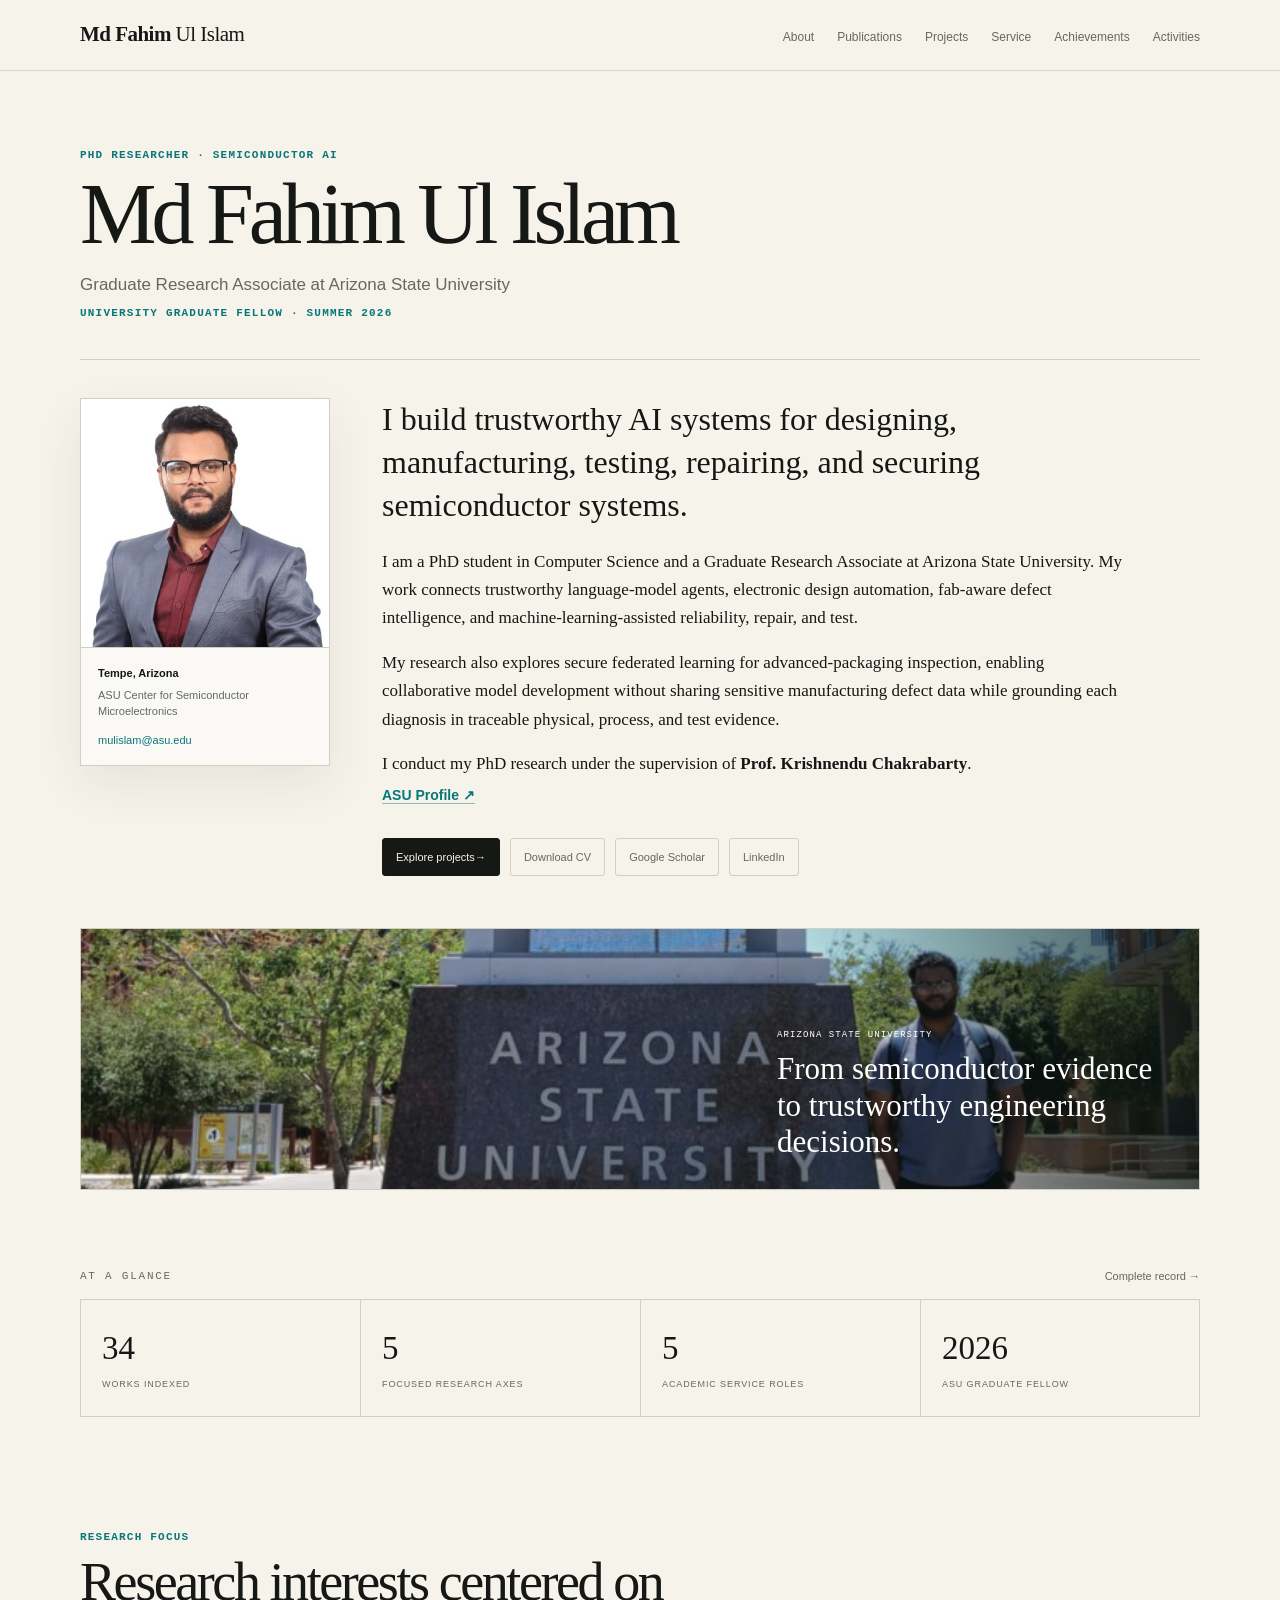
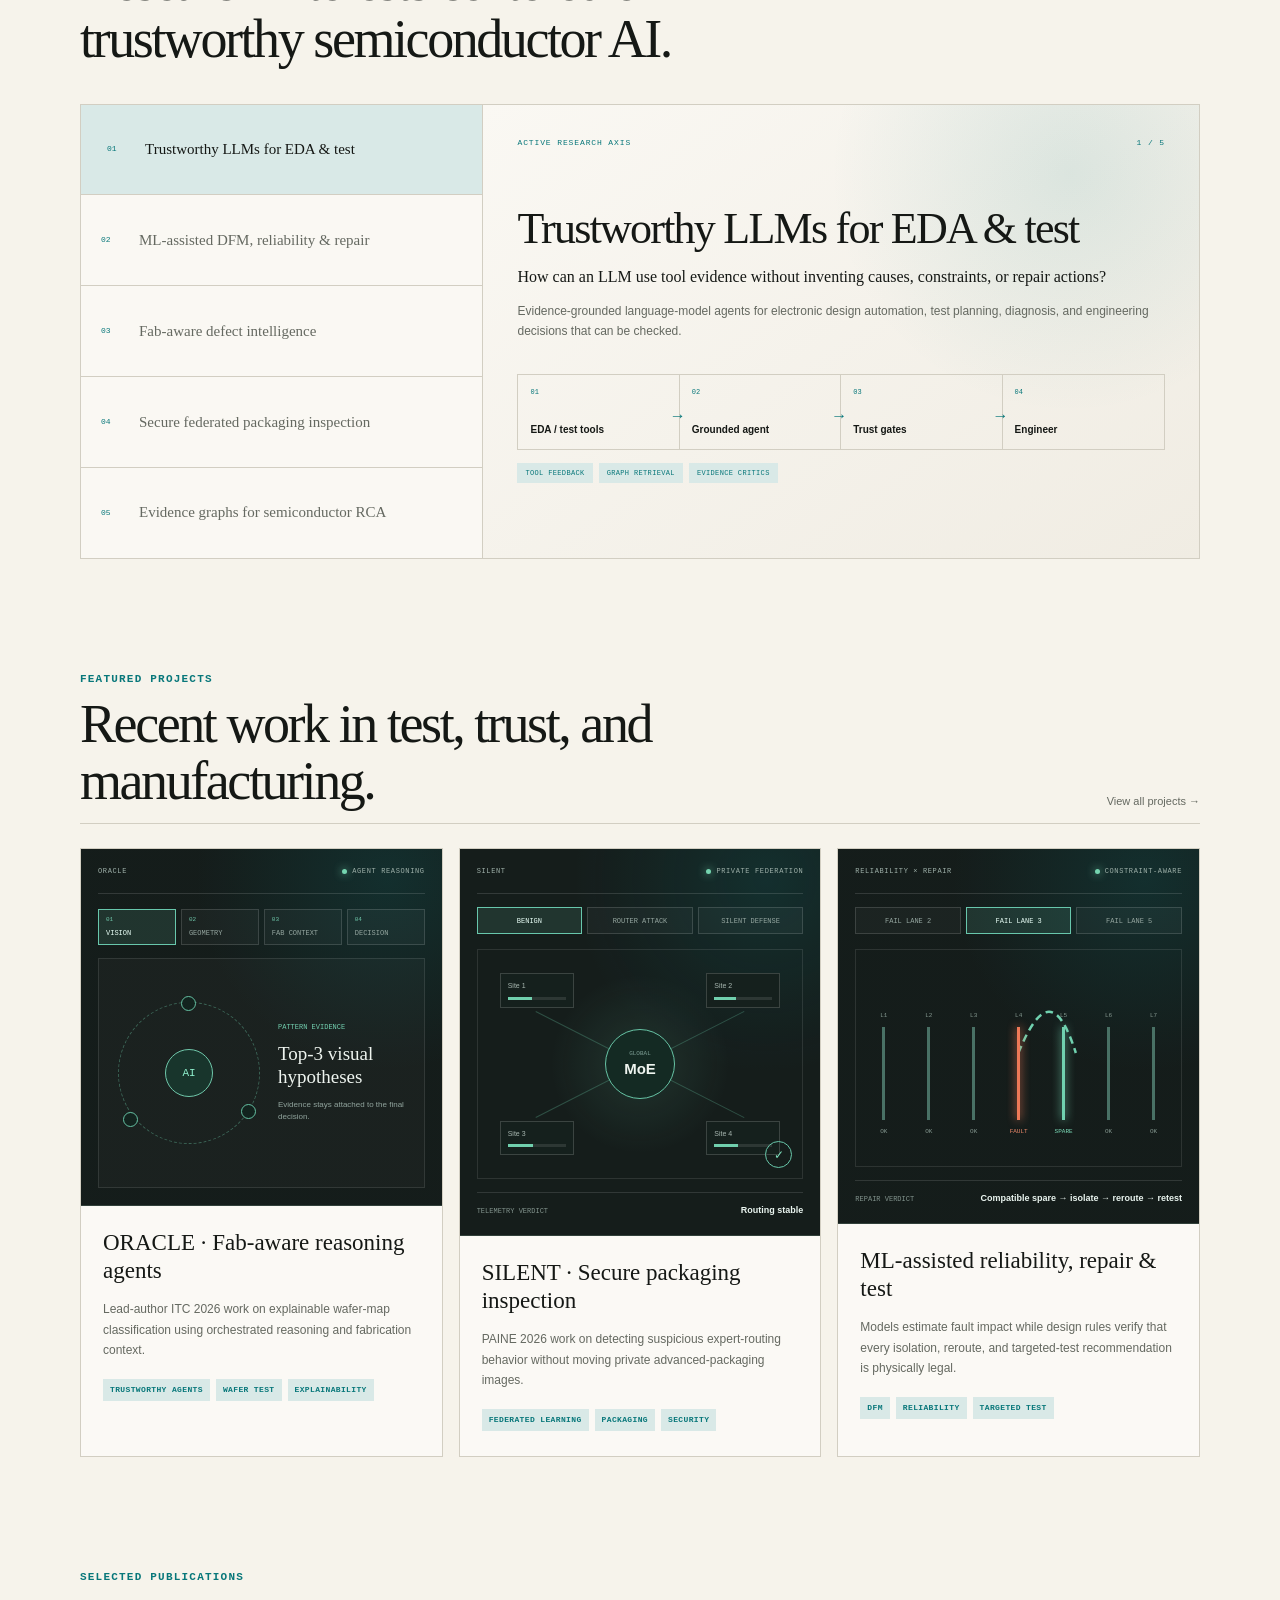
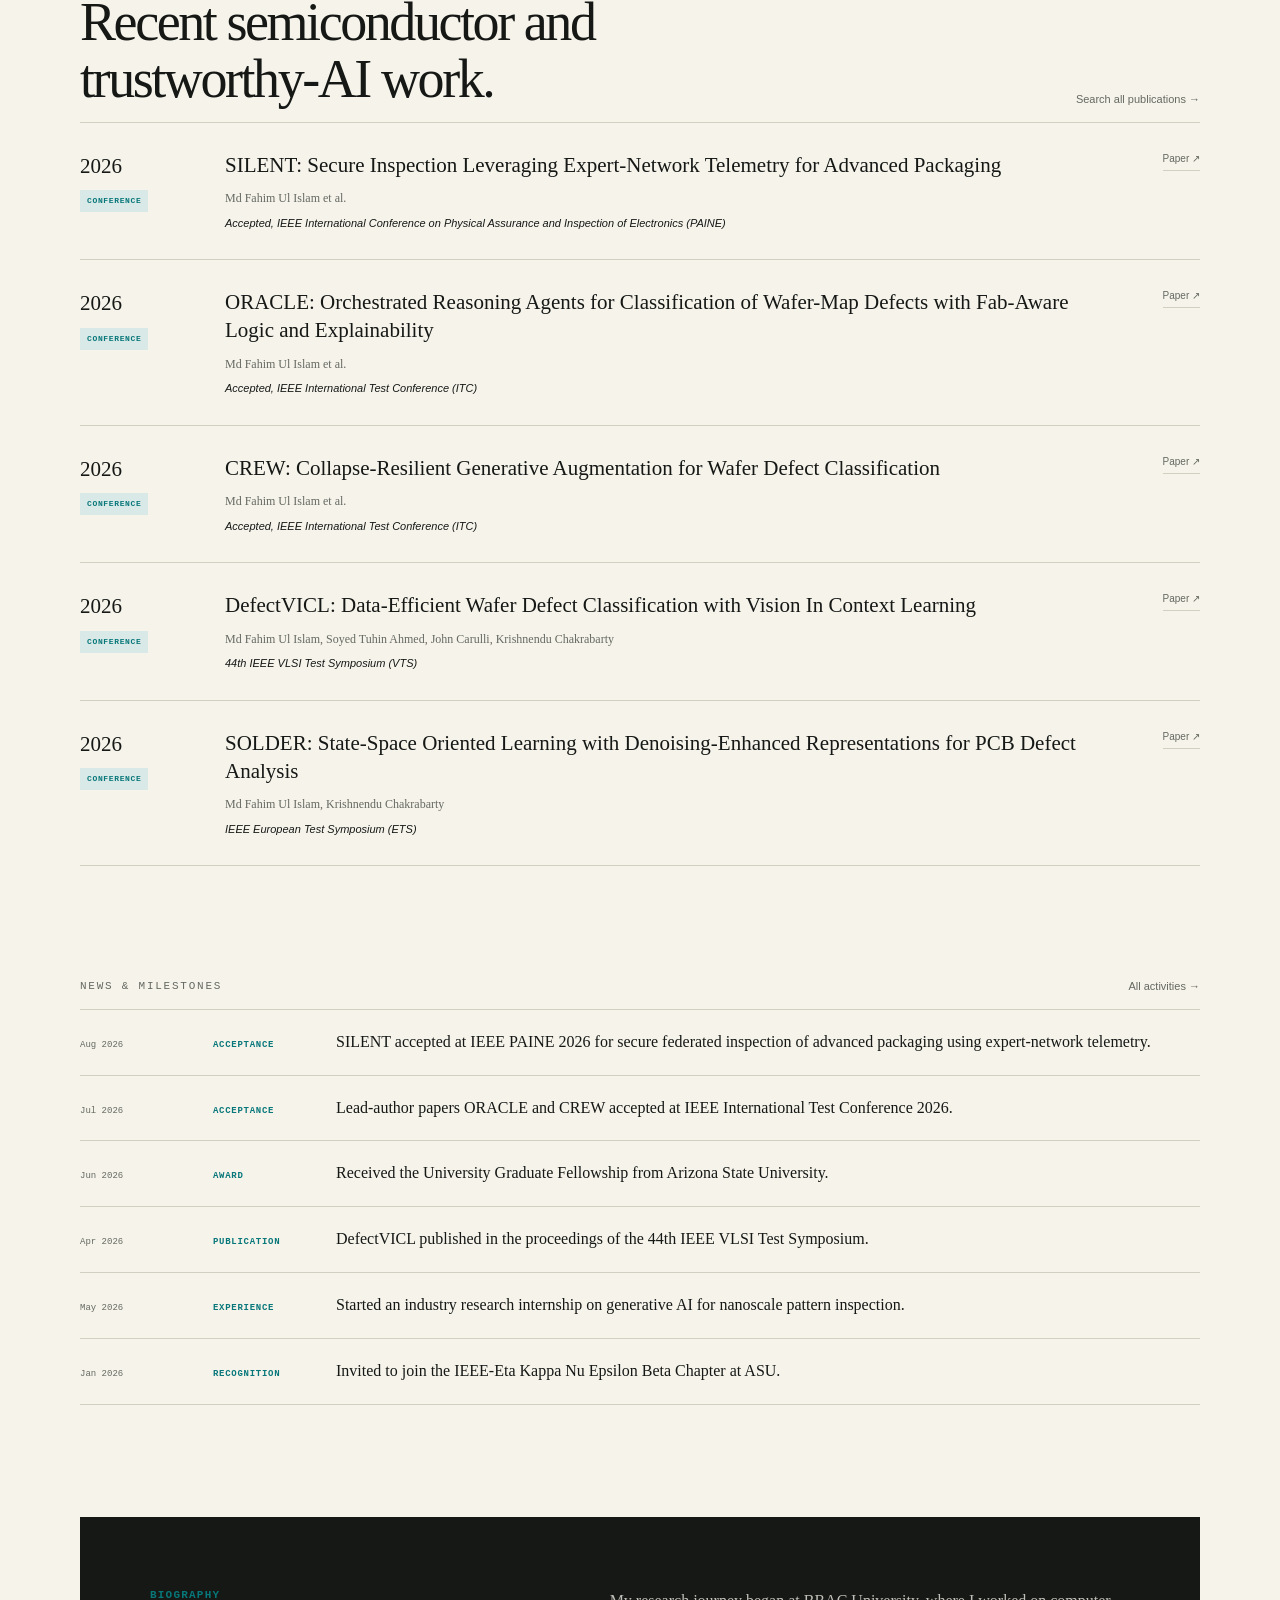
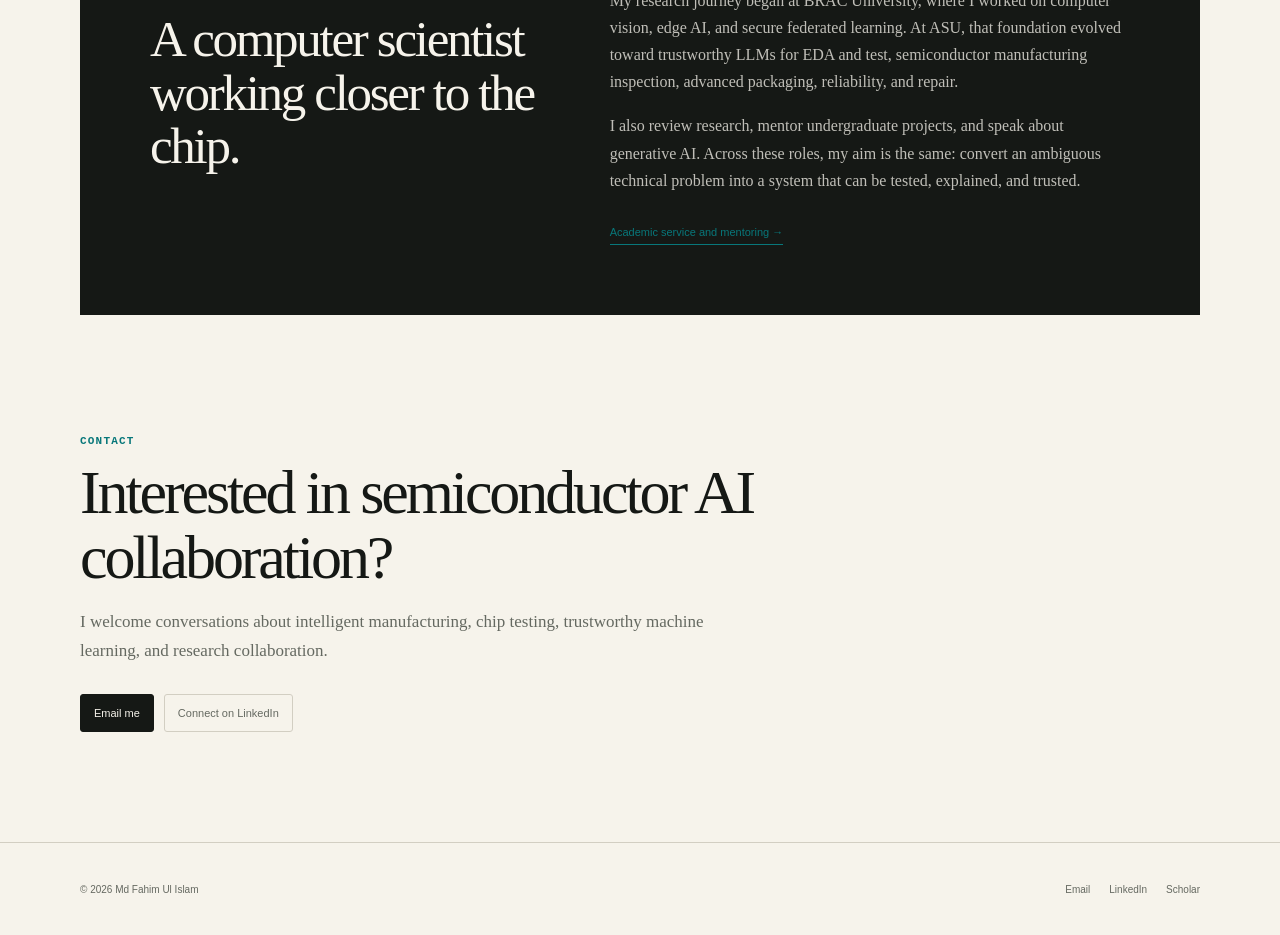
==== commit b7b0aca2: "Place ASU profile under supervisor" ====
--- a/index.html
+++ b/index.html
@@ -1,2 +1,2 @@
-<!DOCTYPE html><html lang="en"><head><meta charSet="utf-8"/><meta name="viewport" content="width=device-width, initial-scale=1"/><link rel="preload" href="/fahim-linkedin-profile.jpg" as="image"/><link rel="preload" href="/fahim-linkedin-banner.jpg" as="image"/><link rel="stylesheet" href="/assets/index-CG322E-B.css" data-rsc-css-href="/assets/index-CG322E-B.css" data-precedence="vite-rsc/importer-resources"/><link rel="modulepreload" href="/assets/layout-segment-context-DboSPfEm.js" crossorigin=""/><link rel="modulepreload" href="/assets/rolldown-runtime-S-ySWqyJ.js" crossorigin=""/><link rel="modulepreload" href="/assets/index-CiDuSsw1.js" crossorigin=""/><link rel="modulepreload" href="/assets/framework-CXnKph_e.js" crossorigin=""/><link rel="modulepreload" href="/assets/research-atlas-O8j8zYbd.js" crossorigin=""/><link rel="modulepreload" href="/assets/project-visual-DkfnXCrq.js" crossorigin=""/><title>Md Fahim Ul Islam | Semiconductor AI Researcher</title><meta name="description" content="Research portfolio of Md Fahim Ul Islam: trustworthy LLMs for EDA and test, ML-assisted manufacturability, reliability and repair, fab-aware defect intelligence, and secure federated advanced-packaging inspection."/><link rel="shortcut icon" href="/favicon.svg"/><link rel="icon" href="/favicon.svg"/><script>self.__VINEXT_RSC_PARAMS__={}</script><script>self.__VINEXT_RSC_NAV__={"pathname":"/","searchParams":[]}</script><link rel="modulepreload" href="/assets/index-CiDuSsw1.js" />
-</head><body><header class="site-header"><div class="header-inner"><a class="brand" href="/" aria-label="Md Fahim Ul Islam home"><span>Md Fahim</span> Ul Islam</a><nav class="desktop-nav" aria-label="Primary navigation"><a href="/">About</a><a href="/publications">Publications</a><a href="/projects">Projects</a><a href="/service">Service</a><a href="/achievements">Achievements</a><a href="/activities">Activities</a></nav><details class="mobile-menu"><summary aria-label="Open navigation">Menu</summary><nav aria-label="Mobile navigation"><a href="/">About</a><a href="/publications">Publications</a><a href="/projects">Projects</a><a href="/service">Service</a><a href="/achievements">Achievements</a><a href="/activities">Activities</a></nav></details></div></header><main><section class="hero shell" aria-labelledby="hero-title"><div class="hero-intro"><p class="eyebrow">PhD Researcher · Semiconductor AI</p><h1 id="hero-title">Md Fahim Ul Islam</h1><p class="hero-role">Graduate Research Associate at Arizona State University</p><p class="fellowship">University Graduate Fellow · Summer 2026</p></div><div class="hero-grid"><aside class="profile-card"><img class="portrait" src="/fahim-linkedin-profile.jpg" alt="Portrait of Md Fahim Ul Islam" width="400" height="400"/><div class="profile-card-copy"><strong>Tempe, Arizona</strong><span>ASU Center for Semiconductor Microelectronics</span><a href="mailto:mulislam@asu.edu">mulislam@asu.edu</a></div></aside><div class="hero-copy"><p class="lead">I build trustworthy AI systems for designing, manufacturing, testing, repairing, and securing semiconductor systems.</p><p>I am a PhD student in Computer Science and a Graduate Research Associate at Arizona State University. My work connects trustworthy language-model agents, electronic design automation, fab-aware defect intelligence, and machine-learning-assisted reliability, repair, and test.</p><p>My research also explores secure federated learning for advanced-packaging inspection, enabling collaborative model development without sharing sensitive manufacturing defect data while grounding each diagnosis in traceable physical, process, and test evidence.</p><p>I conduct my PhD research under the supervision of<!-- --> <strong>Prof. Krishnendu Chakrabarty</strong>.</p><div class="hero-actions"><a class="primary-action" href="/projects">Explore projects <span aria-hidden="true">→</span></a><a href="/Md-Fahim-Ul-Islam-CV.pdf" target="_blank">Download CV</a><a href="https://scholar.google.com/citations?user=awqnhTYAAAAJ&amp;hl=en" target="_blank" rel="noreferrer">Google Scholar</a><a href="https://search.asu.edu/profile/4669916" target="_blank" rel="noreferrer">ASU Profile</a><a href="https://www.linkedin.com/in/md-fahim-ul-islam-99707b214/" target="_blank" rel="noreferrer">LinkedIn</a></div></div></div><figure class="campus-band"><img alt="Md Fahim Ul Islam at Arizona State University" height="200" src="/fahim-linkedin-banner.jpg" width="800"/><figcaption><span>Arizona State University</span><strong>From semiconductor evidence to trustworthy engineering decisions.</strong></figcaption></figure></section><section class="glance shell" aria-labelledby="glance-title"><div class="section-kicker"><h2 id="glance-title">At a glance</h2><a href="/publications">Complete record <span aria-hidden="true">→</span></a></div><div class="metrics"><div><strong>34</strong><span>Works indexed</span></div><div><strong>5</strong><span>Focused research axes</span></div><div><strong>5</strong><span>Academic service roles</span></div><div><strong>2026</strong><span>ASU graduate fellow</span></div></div></section><section class="section shell" aria-labelledby="research-title"><div class="section-heading"><p class="eyebrow">Research focus</p><h2 id="research-title">Research interests centered on trustworthy semiconductor AI.</h2></div><div class="research-atlas"><div class="atlas-nav" role="tablist" aria-label="Research interests"><button aria-controls="research-atlas-panel" aria-selected="true" class="active" id="research-tab-trustworthy-llms" role="tab" type="button"><span>01</span>Trustworthy LLMs for EDA &amp; test</button><button aria-controls="research-atlas-panel" aria-selected="false" id="research-tab-dfm-reliability" role="tab" type="button"><span>02</span>ML-assisted DFM, reliability &amp; repair</button><button aria-controls="research-atlas-panel" aria-selected="false" id="research-tab-defect-intelligence" role="tab" type="button"><span>03</span>Fab-aware defect intelligence</button><button aria-controls="research-atlas-panel" aria-selected="false" id="research-tab-secure-federated" role="tab" type="button"><span>04</span>Secure federated packaging inspection</button><button aria-controls="research-atlas-panel" aria-selected="false" id="research-tab-evidence-graphs" role="tab" type="button"><span>05</span>Evidence graphs for semiconductor RCA</button></div><article aria-labelledby="research-tab-trustworthy-llms" class="atlas-panel" id="research-atlas-panel" role="tabpanel"><div class="atlas-panel-topline"><span>ACTIVE RESEARCH AXIS</span><span>1<!-- --> / <!-- -->5</span></div><h3>Trustworthy LLMs for EDA &amp; test</h3><p class="atlas-question">How can an LLM use tool evidence without inventing causes, constraints, or repair actions?</p><p>Evidence-grounded language-model agents for electronic design automation, test planning, diagnosis, and engineering decisions that can be checked.</p><div class="atlas-flow" aria-label="Trustworthy LLMs for EDA &amp; test research flow"><div class="atlas-flow-step"><span>01</span><strong>EDA / test tools</strong><i aria-hidden="true">→</i></div><div class="atlas-flow-step"><span>02</span><strong>Grounded agent</strong><i aria-hidden="true">→</i></div><div class="atlas-flow-step"><span>03</span><strong>Trust gates</strong><i aria-hidden="true">→</i></div><div class="atlas-flow-step"><span>04</span><strong>Engineer</strong></div></div><div class="atlas-methods"><span>Tool feedback</span><span>Graph retrieval</span><span>Evidence critics</span></div></article></div></section><section class="section shell" aria-labelledby="projects-title"><div class="section-kicker section-kicker-large"><div><p class="eyebrow">Featured projects</p><h2 id="projects-title">Recent work in test, trust, and manufacturing.</h2></div><a href="/projects">View all projects →</a></div><div class="home-project-grid"><article class="home-project-card"><div class="project-visual advanced-visual oracle-visual" aria-label="Interactive ORACLE agent pipeline combining visual, geometric, and fabrication evidence"><div class="visual-head"><span>ORACLE</span><span><i></i> <!-- -->agent reasoning</span></div><div class="agent-track" role="tablist" aria-label="ORACLE reasoning stages"><button aria-selected="true" class="active" role="tab" type="button"><span>01</span>Vision</button><button aria-selected="false" role="tab" type="button"><span>02</span>Geometry</button><button aria-selected="false" role="tab" type="button"><span>03</span>Fab context</button><button aria-selected="false" role="tab" type="button"><span>04</span>Decision</button></div><div class="oracle-stage-card"><div class="agent-orbit" aria-hidden="true"><span class="orbit-core">AI</span><i class="orbit-one"></i><i class="orbit-two"></i><i class="orbit-three"></i></div><div><span>Pattern evidence</span><strong>Top-3 visual hypotheses</strong><small>Evidence stays attached to the final decision.</small></div></div></div><div class="home-project-copy"><h3>ORACLE · Fab-aware reasoning agents</h3><p>Lead-author ITC 2026 work on explainable wafer-map classification using orchestrated reasoning and fabrication context.</p><div class="tag-list"><span>Trustworthy agents</span><span>Wafer test</span><span>Explainability</span></div></div></article><article class="home-project-card"><div class="project-visual advanced-visual silent-visual" aria-label="Interactive federated inspection network showing benign, attacked, and defended routing states"><div class="visual-head"><span>SILENT</span><span><i></i> <!-- -->private federation</span></div><div class="visual-control-row triple" role="group" aria-label="Federated threat scenario"><button class="active" type="button">Benign</button><button type="button">Router attack</button><button type="button">SILENT defense</button></div><div class="federation-map benign"><div class="federation-core"><span>GLOBAL</span><strong>MoE</strong></div><div class="fab-node node-1"><span>Site <!-- -->1</span><i style="--telemetry:42%"></i></div><div class="fab-node node-2"><span>Site <!-- -->2</span><i style="--telemetry:38%"></i></div><div class="fab-node node-3"><span>Site <!-- -->3</span><i style="--telemetry:44%"></i></div><div class="fab-node node-4"><span>Site <!-- -->4</span><i style="--telemetry:41%"></i></div><div class="shield-mark">✓</div></div><div class="visual-readout"><span>Telemetry verdict</span><strong>Routing stable</strong></div></div><div class="home-project-copy"><h3>SILENT · Secure packaging inspection</h3><p>PAINE 2026 work on detecting suspicious expert-routing behavior without moving private advanced-packaging images.</p><div class="tag-list"><span>Federated learning</span><span>Packaging</span><span>Security</span></div></div></article><article class="home-project-card"><div class="project-visual advanced-visual repair-visual" aria-label="Interactive repair fabric mapping a failed lane to a compatible spare and retest decision"><div class="visual-head"><span>RELIABILITY × REPAIR</span><span><i></i> <!-- -->constraint-aware</span></div><div class="visual-control-row triple" role="group" aria-label="Choose a failed lane"><button type="button">Fail lane <!-- -->2</button><button class="active" type="button">Fail lane <!-- -->3</button><button type="button">Fail lane <!-- -->5</button></div><div class="repair-fabric"><div><span>L<!-- -->1</span><i></i><b>OK</b></div><div><span>L<!-- -->2</span><i></i><b>OK</b></div><div><span>L<!-- -->3</span><i></i><b>OK</b></div><div class="failed"><span>L<!-- -->4</span><i></i><b>FAULT</b></div><div class="spare"><span>L<!-- -->5</span><i></i><b>SPARE</b></div><div><span>L<!-- -->6</span><i></i><b>OK</b></div><div><span>L<!-- -->7</span><i></i><b>OK</b></div><svg aria-hidden="true" viewBox="0 0 100 40"><path d="M 50 30 C 59 8, 66 8, 73 30"></path></svg></div><div class="visual-readout"><span>Repair verdict</span><strong>Compatible spare → isolate → reroute → retest</strong></div></div><div class="home-project-copy"><h3>ML-assisted reliability, repair &amp; test</h3><p>Models estimate fault impact while design rules verify that every isolation, reroute, and targeted-test recommendation is physically legal.</p><div class="tag-list"><span>DFM</span><span>Reliability</span><span>Targeted test</span></div></div></article></div></section><section class="section shell" aria-labelledby="publications-title"><div class="section-kicker section-kicker-large"><div><p class="eyebrow">Selected publications</p><h2 id="publications-title">Recent semiconductor and trustworthy-AI work.</h2></div><a href="/publications">Search all publications →</a></div><div class="publication-list compact-publications"><article class="publication-row"><div class="publication-meta"><span>2026</span><span>Conference</span></div><div><h3>SILENT: Secure Inspection Leveraging Expert-Network Telemetry for Advanced Packaging</h3><p class="authors">Md Fahim Ul Islam et al.</p><p class="venue">Accepted, IEEE International Conference on Physical Assurance and Inspection of Electronics (PAINE)</p></div><a class="paper-link" href="https://www.linkedin.com/posts/md-fahim-ul-islam-99707b214_im-excited-to-share-that-our-paper-silent-activity-7494953784411090944-x9Nl" target="_blank" rel="noreferrer" aria-label="Open publication: SILENT: Secure Inspection Leveraging Expert-Network Telemetry for Advanced Packaging">Paper ↗</a></article><article class="publication-row"><div class="publication-meta"><span>2026</span><span>Conference</span></div><div><h3>ORACLE: Orchestrated Reasoning Agents for Classification of Wafer-Map Defects with Fab-Aware Logic and Explainability</h3><p class="authors">Md Fahim Ul Islam et al.</p><p class="venue">Accepted, IEEE International Test Conference (ITC)</p></div><a class="paper-link" href="https://www.linkedin.com/posts/md-fahim-ul-islam-99707b214_im-excited-to-share-that-two-of-my-papers-activity-7478664679817453569-lWx3" target="_blank" rel="noreferrer" aria-label="Open publication: ORACLE: Orchestrated Reasoning Agents for Classification of Wafer-Map Defects with Fab-Aware Logic and Explainability">Paper ↗</a></article><article class="publication-row"><div class="publication-meta"><span>2026</span><span>Conference</span></div><div><h3>CREW: Collapse-Resilient Generative Augmentation for Wafer Defect Classification</h3><p class="authors">Md Fahim Ul Islam et al.</p><p class="venue">Accepted, IEEE International Test Conference (ITC)</p></div><a class="paper-link" href="https://www.linkedin.com/posts/md-fahim-ul-islam-99707b214_im-excited-to-share-that-two-of-my-papers-activity-7478664679817453569-lWx3" target="_blank" rel="noreferrer" aria-label="Open publication: CREW: Collapse-Resilient Generative Augmentation for Wafer Defect Classification">Paper ↗</a></article><article class="publication-row"><div class="publication-meta"><span>2026</span><span>Conference</span></div><div><h3>DefectVICL: Data-Efficient Wafer Defect Classification with Vision In Context Learning</h3><p class="authors">Md Fahim Ul Islam, Soyed Tuhin Ahmed, John Carulli, Krishnendu Chakrabarty</p><p class="venue">44th IEEE VLSI Test Symposium (VTS)</p></div><a class="paper-link" href="https://doi.org/10.1109/VTS69484.2026.11563341" target="_blank" rel="noreferrer" aria-label="Open publication: DefectVICL: Data-Efficient Wafer Defect Classification with Vision In Context Learning">Paper ↗</a></article><article class="publication-row"><div class="publication-meta"><span>2026</span><span>Conference</span></div><div><h3>SOLDER: State-Space Oriented Learning with Denoising-Enhanced Representations for PCB Defect Analysis</h3><p class="authors">Md Fahim Ul Islam, Krishnendu Chakrabarty</p><p class="venue">IEEE European Test Symposium (ETS)</p></div><a class="paper-link" href="https://researchr.org/publication/ets-2026" target="_blank" rel="noreferrer" aria-label="Open publication: SOLDER: State-Space Oriented Learning with Denoising-Enhanced Representations for PCB Defect Analysis">Paper ↗</a></article></div></section><section class="section shell" aria-labelledby="updates-title"><div class="section-kicker"><h2 id="updates-title">News &amp; milestones</h2><a href="/activities">All activities →</a></div><div class="updates"><article><time>Aug 2026</time><span>Acceptance</span><p>SILENT accepted at IEEE PAINE 2026 for secure federated inspection of advanced packaging using expert-network telemetry.</p></article><article><time>Jul 2026</time><span>Acceptance</span><p>Lead-author papers ORACLE and CREW accepted at IEEE International Test Conference 2026.</p></article><article><time>Jun 2026</time><span>Award</span><p>Received the University Graduate Fellowship from Arizona State University.</p></article><article><time>Apr 2026</time><span>Publication</span><p>DefectVICL published in the proceedings of the 44th IEEE VLSI Test Symposium.</p></article><article><time>May 2026</time><span>Experience</span><p>Started an industry research internship on generative AI for nanoscale pattern inspection.</p></article><article><time>Jan 2026</time><span>Recognition</span><p>Invited to join the IEEE-Eta Kappa Nu Epsilon Beta Chapter at ASU.</p></article></div></section><section class="section shell" aria-labelledby="bio-title"><div class="bio-panel"><div><p class="eyebrow">Biography</p><h2 id="bio-title">A computer scientist working closer to the chip.</h2></div><div class="bio-copy"><p>My research journey began at BRAC University, where I worked on computer vision, edge AI, and secure federated learning. At ASU, that foundation evolved toward trustworthy LLMs for EDA and test, semiconductor manufacturing inspection, advanced packaging, reliability, and repair.</p><p>I also review research, mentor undergraduate projects, and speak about generative AI. Across these roles, my aim is the same: convert an ambiguous technical problem into a system that can be tested, explained, and trusted.</p><a href="/service">Academic service and mentoring →</a></div></div></section><section class="contact-section shell" aria-labelledby="contact-title"><p class="eyebrow">Contact</p><h2 id="contact-title">Interested in semiconductor AI collaboration?</h2><p>I welcome conversations about intelligent manufacturing, chip testing, trustworthy machine learning, and research collaboration.</p><div class="contact-actions"><a class="primary-action" href="mailto:mulislam@asu.edu">Email me</a><a href="https://www.linkedin.com/in/md-fahim-ul-islam-99707b214/" target="_blank" rel="noreferrer">Connect on LinkedIn</a></div></section></main><footer><div class="shell footer-inner"><p>© 2026 Md Fahim Ul Islam</p><div><a href="mailto:mulislam@asu.edu">Email</a><a href="https://www.linkedin.com/in/md-fahim-ul-islam-99707b214/" target="_blank" rel="noreferrer">LinkedIn</a><a href="https://scholar.google.com/citations?user=awqnhTYAAAAJ&amp;hl=en" target="_blank" rel="noreferrer">Scholar</a></div></div></footer><script id="_R_">import("/assets/index-CiDuSsw1.js")</script></body></html><script>self.__VINEXT_RSC_CHUNKS__=self.__VINEXT_RSC_CHUNKS__||[];self.__VINEXT_RSC_CHUNKS__.push("2:I[\"ab65797336b9\",[],\"Children\",1]\n3:I[\"be008416608b\",[],\"LayoutSegmentProvider\",1]\n4:I[\"ab65797336b9\",[],\"Slot\",1]\n5:I[\"a320ce5137f9\",[],\"RedirectBoundary\",1]\n:HL[\"/assets/index-CG322E-B.css\",\"style\"]\n0:{\"__route\":\"route:/\",\"__interceptionContext\":null,\"__layoutIds\":[\"layout:/\"],\"__rootLayout\":\"/\",\"page:/\":\"$L1\",\"layout:/\":[[[[\"$\",\"link\",\"css:/assets/index-CG322E-B.css\",{\"rel\":\"stylesheet\",\"precedence\":\"vite-rsc/importer-resources\",\"href\":\"/assets/index-CG322E-B.css\",\"data-rsc-css-href\":\"/assets/index-CG322E-B.css\"}],\"$undefined\"],[\"$\",\"html\",null,{\"lang\":\"en\",\"children\":[\"$\",\"body\",null,{\"children\":[\"$\",\"$L2\",null,{}]}]}]],null],\"route:/\":[[[\"$\",\"meta\",null,{\"charSet\":\"utf-8\"}],[[\"$\",\"title\",\"0\",{\"children\":\"Md Fahim Ul Islam | Semiconductor AI Researcher\"}],[\"$\",\"meta\",\"1\",{\"name\":\"description\",\"content\":\"Research portfolio of Md Fahim Ul Islam: trustworthy LLMs for EDA and test, ML-assisted manufacturability, reliability and repair, fab-aware defect intelligence, and secure federated advanced-packaging inspection.\"}],[\"$\",\"link\",\"2\",{\"rel\":\"shortcut icon\",\"href\":\"/favicon.svg\"}],[\"$\",\"link\",\"3\",{\"rel\":\"icon\",\"href\":\"/favicon.svg\"}]],[[\"$\",\"meta\",\"0\",{\"name\":\"viewport\",\"content\":\"width=device-width, initial-scale=1\"}]]],[\"$\",\"$L3\",null,{\"segmentMap\":{\"children\":[]},\"children\":[\"$\",\"$L4\",null,{\"id\":\"layout:/\",\"parallelSlots\":\"$undefined\",\"children\":[\"$\",\"$L5\",null,{\"children\":[\"$\",\"$L3\",null,{\"segmentMap\":{\"children\":[]},\"children\":[\"$\",\"$L4\",null,{\"id\":\"page:/\"}]}]}]}]}]],\"__layoutFlags\":{\"layout:/\":\"s\"},\"__artifactCompatibility\":{\"schemaVersion\":1,\"graphVersion\":\"app-route-graph:4uhn5s1wvoptc\",\"deploymentVersion\":\"8176d03f-d20e-4af9-8c45-3a9f9bf1e07e\",\"appElementsSchemaVersion\":1,\"rscPayloadSchemaVersion\":1,\"rootBoundaryId\":\"/\",\"renderEpoch\":null}}\n")</script><script>self.__VINEXT_RSC_CHUNKS__=self.__VINEXT_RSC_CHUNKS__||[];self.__VINEXT_RSC_CHUNKS__.push(":HL[\"/fahim-linkedin-profile.jpg\",\"image\"]\n:HL[\"/fahim-linkedin-banner.jpg\",\"image\"]\n")</script><script>self.__VINEXT_RSC_CHUNKS__=self.__VINEXT_RSC_CHUNKS__||[];self.__VINEXT_RSC_CHUNKS__.push("1:[[\"$\",\"header\",null,{\"className\":\"site-header\",\"children\":[\"$\",\"div\",null,{\"className\":\"header-inner\",\"children\":[[\"$\",\"a\",null,{\"className\":\"brand\",\"href\":\"/\",\"aria-label\":\"Md Fahim Ul Islam home\",\"children\":[[\"$\",\"span\",null,{\"children\":\"Md Fahim\"}],\" Ul Islam\"]}],[\"$\",\"nav\",null,{\"className\":\"desktop-nav\",\"aria-label\":\"Primary navigation\",\"children\":[[\"$\",\"a\",\"/\",{\"href\":\"/\",\"children\":\"About\"}],[\"$\",\"a\",\"/publications\",{\"href\":\"/publications\",\"children\":\"Publications\"}],[\"$\",\"a\",\"/projects\",{\"href\":\"/projects\",\"children\":\"Projects\"}],[\"$\",\"a\",\"/service\",{\"href\":\"/service\",\"children\":\"Service\"}],[\"$\",\"a\",\"/achievements\",{\"href\":\"/achievements\",\"children\":\"Achievements\"}],[\"$\",\"a\",\"/activities\",{\"href\":\"/activities\",\"children\":\"Activities\"}]]}],[\"$\",\"details\",null,{\"className\":\"mobile-menu\",\"children\":[[\"$\",\"summary\",null,{\"aria-label\":\"Open navigation\",\"children\":\"Menu\"}],[\"$\",\"nav\",null,{\"aria-label\":\"Mobile navigation\",\"children\":[[\"$\",\"a\",\"/\",{\"href\":\"/\",\"children\":\"About\"}],[\"$\",\"a\",\"/publications\",{\"href\":\"/publications\",\"children\":\"Publications\"}],[\"$\",\"a\",\"/projects\",{\"href\":\"/projects\",\"children\":\"Projects\"}],[\"$\",\"a\",\"/service\",{\"href\":\"/service\",\"children\":\"Service\"}],[\"$\",\"a\",\"/achievements\",{\"href\":\"/achievements\",\"children\":\"Achievements\"}],[\"$\",\"a\",\"/activities\",{\"href\":\"/activities\",\"children\":\"Activities\"}]]}]]}]]}]}],[\"$\",\"main\",null,{\"children\":[[\"$\",\"section\",null,{\"className\":\"hero shell\",\"aria-labelledby\":\"hero-title\",\"children\":[[\"$\",\"div\",null,{\"className\":\"hero-intro\",\"children\":[[\"$\",\"p\",null,{\"className\":\"eyebrow\",\"children\":\"PhD Researcher · Semiconductor AI\"}],[\"$\",\"h1\",null,{\"id\":\"hero-title\",\"children\":\"Md Fahim Ul Islam\"}],[\"$\",\"p\",null,{\"className\":\"hero-role\",\"children\":\"Graduate Research Associate at Arizona State University\"}],[\"$\",\"p\",null,{\"className\":\"fellowship\",\"children\":\"University Graduate Fellow · Summer 2026\"}]]}],[\"$\",\"div\",null,{\"className\":\"hero-grid\",\"children\":[[\"$\",\"aside\",null,{\"className\":\"profile-card\",\"children\":[[\"$\",\"img\",null,{\"className\":\"portrait\",\"src\":\"/fahim-linkedin-profile.jpg\",\"alt\":\"Portrait of Md Fahim Ul Islam\",\"width\":400,\"height\":400}],[\"$\",\"div\",null,{\"className\":\"profile-card-copy\",\"children\":[[\"$\",\"strong\",null,{\"children\":\"Tempe, Arizona\"}],[\"$\",\"span\",null,{\"children\":\"ASU Center for Semiconductor Microelectronics\"}],[\"$\",\"a\",null,{\"href\":\"mailto:mulislam@asu.edu\",\"children\":\"mulislam@asu.edu\"}]]}]]}],[\"$\",\"div\",null,{\"className\":\"hero-copy\",\"children\":[[\"$\",\"p\",null,{\"className\":\"lead\",\"children\":\"I build trustworthy AI systems for designing, manufacturing, testing, repairing, and securing semiconductor systems.\"}],[\"$\",\"p\",null,{\"children\":\"I am a PhD student in Computer Science and a Graduate Research Associate at Arizona State University. My work connects trustworthy language-model agents, electronic design automation, fab-aware defect intelligence, and machine-learning-assisted reliability, repair, and test.\"}],[\"$\",\"p\",null,{\"children\":\"My research also explores secure federated learning for advanced-packaging inspection, enabling collaborative model development without sharing sensitive manufacturing defect data while grounding each diagnosis in traceable physical, process, and test evidence.\"}],[\"$\",\"p\",null,{\"children\":[\"I conduct my PhD research under the supervision of\",\" \",[\"$\",\"strong\",null,{\"children\":\"Prof. Krishnendu Chakrabarty\"}],\".\"]}],[\"$\",\"div\",null,{\"className\":\"hero-actions\",\"children\":[[\"$\",\"a\",null,{\"className\":\"primary-action\",\"href\":\"/projects\",\"children\":[\"Explore projects \",[\"$\",\"span\",null,{\"aria-hidden\":\"true\",\"children\":\"→\"}]]}],[\"$\",\"a\",null,{\"href\":\"/Md-Fahim-Ul-Islam-CV.pdf\",\"target\":\"_blank\",\"children\":\"Download CV\"}],[\"$\",\"a\",null,{\"href\":\"https://scholar.google.com/citations?user=awqnhTYAAAAJ\u0026hl=en\",\"target\":\"_blank\",\"rel\":\"noreferrer\",\"children\":\"Google Scholar\"}],[\"$\",\"a\",null,{\"href\":\"https://search.asu.edu/profile/4669916\",\"target\":\"_blank\",\"rel\":\"noreferrer\",\"children\":\"ASU Profile\"}],[\"$\",\"a\",null,{\"href\":\"https://www.linkedin.com/in/md-fahim-ul-islam-99707b214/\",\"target\":\"_blank\",\"rel\":\"noreferrer\",\"children\":\"LinkedIn\"}]]}]]}]]}],[\"$\",\"figure\",null,{\"className\":\"campus-band\",\"children\":[[\"$\",\"img\",null,{\"alt\":\"Md Fahim Ul Islam at Arizona State University\",\"height\":200,\"src\":\"/fahim-linkedin-banner.jpg\",\"width\":800}],[\"$\",\"figcaption\",null,{\"children\":[[\"$\",\"span\",null,{\"children\":\"Arizona State University\"}],\"$L6\"]}]]}]]}],\"$L7\",\"$L8\",\"$L9\",\"$La\",\"$Lb\",\"$Lc\",\"$Ld\"]}],\"$Le\"]\n")</script><script>self.__VINEXT_RSC_CHUNKS__=self.__VINEXT_RSC_CHUNKS__||[];self.__VINEXT_RSC_CHUNKS__.push("f:I[\"0254c05a672e\",[],\"default\",1]\n10:I[\"603cfebf7f95\",[],\"default\",1]\n6:[\"$\",\"strong\",null,{\"children\":\"From semiconductor evidence to trustworthy engineering decisions.\"}]\n7:[\"$\",\"section\",null,{\"className\":\"glance shell\",\"aria-labelledby\":\"glance-title\",\"children\":[[\"$\",\"div\",null,{\"className\":\"section-kicker\",\"children\":[[\"$\",\"h2\",null,{\"id\":\"glance-title\",\"children\":\"At a glance\"}],[\"$\",\"a\",null,{\"href\":\"/publications\",\"children\":[\"Complete record \",[\"$\",\"span\",null,{\"aria-hidden\":\"true\",\"children\":\"→\"}]]}]]}],[\"$\",\"div\",null,{\"className\":\"metrics\",\"children\":[[\"$\",\"div\",null,{\"children\":[[\"$\",\"strong\",null,{\"children\":34}],[\"$\",\"span\",null,{\"children\":\"Works indexed\"}]]}],[\"$\",\"div\",null,{\"children\":[[\"$\",\"strong\",null,{\"children\":\"5\"}],[\"$\",\"span\",null,{\"children\":\"Focused research axes\"}]]}],[\"$\",\"div\",null,{\"children\":[[\"$\",\"strong\",null,{\"children\":\"5\"}],[\"$\",\"span\",null,{\"children\":\"Academic service roles\"}]]}],[\"$\",\"div\",null,{\"children\":[[\"$\",\"strong\",null,{\"children\":\"2026\"}],[\"$\",\"span\",null,{\"children\":\"ASU graduate fellow\"}]]}]]}]]}]\n8:[\"$\",\"section\",null,{\"className\":\"section shell\",\"aria-labelledby\":\"research-title\",\"children\":[[\"$\",\"div\",null,{\"className\":\"section-heading\",\"children\":[[\"$\",\"p\",null,{\"className\":\"eyebrow\",\"children\":\"Research focus\"}],[\"$\",\"h2\",null,{\"id\":\"research-title\",\"children\":\"Research interests centered on trustworthy semiconductor AI.\"}]]}],[\"$\",\"$Lf\",null,{}]]}]\n")</script><script>self.__VINEXT_RSC_CHUNKS__=self.__VINEXT_RSC_CHUNKS__||[];self.__VINEXT_RSC_CHUNKS__.push("9:[\"$\",\"section\",null,{\"className\":\"section shell\",\"aria-labelledby\":\"projects-title\",\"children\":[[\"$\",\"div\",null,{\"className\":\"section-kicker section-kicker-large\",\"children\":[[\"$\",\"div\",null,{\"children\":[[\"$\",\"p\",null,{\"className\":\"eyebrow\",\"children\":\"Featured projects\"}],[\"$\",\"h2\",null,{\"id\":\"projects-title\",\"children\":\"Recent work in test, trust, and manufacturing.\"}]]}],[\"$\",\"a\",null,{\"href\":\"/projects\",\"children\":\"View all projects →\"}]]}],[\"$\",\"div\",null,{\"className\":\"home-project-grid\",\"children\":[[\"$\",\"article\",\"ORACLE · Fab-aware reasoning agents\",{\"className\":\"home-project-card\",\"children\":[[\"$\",\"$L10\",null,{\"kind\":\"oracle\",\"label\":\"Interactive ORACLE agent pipeline combining visual, geometric, and fabrication evidence\"}],[\"$\",\"div\",null,{\"className\":\"home-project-copy\",\"children\":[[\"$\",\"h3\",null,{\"children\":\"ORACLE · Fab-aware reasoning agents\"}],[\"$\",\"p\",null,{\"children\":\"Lead-author ITC 2026 work on explainable wafer-map classification using orchestrated reasoning and fabrication context.\"}],[\"$\",\"div\",null,{\"className\":\"tag-list\",\"children\":[[\"$\",\"span\",\"Trustworthy agents\",{\"children\":\"Trustworthy agents\"}],[\"$\",\"span\",\"Wafer test\",{\"children\":\"Wafer test\"}],[\"$\",\"span\",\"Explainability\",{\"children\":\"Explainability\"}]]}]]}]]}],[\"$\",\"article\",\"SILENT · Secure packaging inspection\",{\"className\":\"home-project-card\",\"children\":[[\"$\",\"$L10\",null,{\"kind\":\"silent\",\"label\":\"Interactive federated inspection network showing benign, attacked, and defended routing states\"}],[\"$\",\"div\",null,{\"className\":\"home-project-copy\",\"children\":[[\"$\",\"h3\",null,{\"children\":\"SILENT · Secure packaging inspection\"}],[\"$\",\"p\",null,{\"children\":\"PAINE 2026 work on detecting suspicious expert-routing behavior without moving private advanced-packaging images.\"}],[\"$\",\"div\",null,{\"className\":\"tag-list\",\"children\":[[\"$\",\"span\",\"Federated learning\",{\"children\":\"Federated learning\"}],[\"$\",\"span\",\"Packaging\",{\"children\":\"Packaging\"}],[\"$\",\"span\",\"Security\",{\"children\":\"Security\"}]]}]]}]]}],[\"$\",\"article\",\"ML-assisted reliability, repair \u0026 test\",{\"className\":\"home-project-card\",\"children\":[[\"$\",\"$L10\",null,{\"kind\":\"repair\",\"label\":\"Interactive repair fabric mapping a failed lane to a compatible spare and retest decision\"}],[\"$\",\"div\",null,{\"className\":\"home-project-copy\",\"children\":[[\"$\",\"h3\",null,{\"children\":\"ML-assisted reliability, repair \u0026 test\"}],[\"$\",\"p\",null,{\"children\":\"Models estimate fault impact while design rules verify that every isolation, reroute, and targeted-test recommendation is physically legal.\"}],[\"$\",\"div\",null,{\"className\":\"tag-list\",\"children\":[[\"$\",\"span\",\"DFM\",{\"children\":\"DFM\"}],[\"$\",\"span\",\"Reliability\",{\"children\":\"Reliability\"}],[\"$\",\"span\",\"Targeted test\",{\"children\":\"Targeted test\"}]]}]]}]]}]]}]]}]\n")</script><script>self.__VINEXT_RSC_CHUNKS__=self.__VINEXT_RSC_CHUNKS__||[];self.__VINEXT_RSC_CHUNKS__.push("a:[\"$\",\"section\",null,{\"className\":\"section shell\",\"aria-labelledby\":\"publications-title\",\"children\":[[\"$\",\"div\",null,{\"className\":\"section-kicker section-kicker-large\",\"children\":[[\"$\",\"div\",null,{\"children\":[[\"$\",\"p\",null,{\"className\":\"eyebrow\",\"children\":\"Selected publications\"}],[\"$\",\"h2\",null,{\"id\":\"publications-title\",\"children\":\"Recent semiconductor and trustworthy-AI work.\"}]]}],[\"$\",\"a\",null,{\"href\":\"/publications\",\"children\":\"Search all publications →\"}]]}],[\"$\",\"div\",null,{\"className\":\"publication-list compact-publications\",\"children\":[[\"$\",\"article\",\"SILENT: Secure Inspection Leveraging Expert-Network Telemetry for Advanced Packaging\",{\"className\":\"publication-row\",\"children\":[[\"$\",\"div\",null,{\"className\":\"publication-meta\",\"children\":[[\"$\",\"span\",null,{\"children\":2026}],[\"$\",\"span\",null,{\"children\":\"Conference\"}]]}],[\"$\",\"div\",null,{\"children\":[[\"$\",\"h3\",null,{\"children\":\"SILENT: Secure Inspection Leveraging Expert-Network Telemetry for Advanced Packaging\"}],[\"$\",\"p\",null,{\"className\":\"authors\",\"children\":\"Md Fahim Ul Islam et al.\"}],[\"$\",\"p\",null,{\"className\":\"venue\",\"children\":\"Accepted, IEEE International Conference on Physical Assurance and Inspection of Electronics (PAINE)\"}]]}],[\"$\",\"a\",null,{\"className\":\"paper-link\",\"href\":\"https://www.linkedin.com/posts/md-fahim-ul-islam-99707b214_im-excited-to-share-that-our-paper-silent-activity-7494953784411090944-x9Nl\",\"target\":\"_blank\",\"rel\":\"noreferrer\",\"aria-label\":\"Open publication: SILENT: Secure Inspection Leveraging Expert-Network Telemetry for Advanced Packaging\",\"children\":\"Paper ↗\"}]]}],[\"$\",\"article\",\"ORACLE: Orchestrated Reasoning Agents for Classification of Wafer-Map Defects with Fab-Aware Logic and Explainability\",{\"className\":\"publication-row\",\"children\":[[\"$\",\"div\",null,{\"className\":\"publication-meta\",\"children\":[[\"$\",\"span\",null,{\"children\":2026}],[\"$\",\"span\",null,{\"children\":\"Conference\"}]]}],[\"$\",\"div\",null,{\"children\":[[\"$\",\"h3\",null,{\"children\":\"ORACLE: Orchestrated Reasoning Agents for Classification of Wafer-Map Defects with Fab-Aware Logic and Explainability\"}],[\"$\",\"p\",null,{\"className\":\"authors\",\"children\":\"Md Fahim Ul Islam et al.\"}],[\"$\",\"p\",null,{\"className\":\"venue\",\"children\":\"Accepted, IEEE International Test Conference (ITC)\"}]]}],[\"$\",\"a\",null,{\"className\":\"paper-link\",\"href\":\"https://www.linkedin.com/posts/md-fahim-ul-islam-99707b214_im-excited-to-share-that-two-of-my-papers-activity-7478664679817453569-lWx3\",\"target\":\"_blank\",\"rel\":\"noreferrer\",\"aria-label\":\"Open publication: ORACLE: Orchestrated Reasoning Agents for Classification of Wafer-Map Defects with Fab-Aware Logic and Explainability\",\"children\":\"Paper ↗\"}]]}],[\"$\",\"article\",\"CREW: Collapse-Resilient Generative Augmentation for Wafer Defect Classification\",{\"className\":\"publication-row\",\"children\":[[\"$\",\"div\",null,{\"className\":\"publication-meta\",\"children\":[[\"$\",\"span\",null,{\"children\":2026}],[\"$\",\"span\",null,{\"children\":\"Conference\"}]]}],[\"$\",\"div\",null,{\"children\":[[\"$\",\"h3\",null,{\"children\":\"CREW: Collapse-Resilient Generative Augmentation for Wafer Defect Classification\"}],[\"$\",\"p\",null,{\"className\":\"authors\",\"children\":\"Md Fahim Ul Islam et al.\"}],[\"$\",\"p\",null,{\"className\":\"venue\",\"children\":\"Accepted, IEEE International Test Conference (ITC)\"}]]}],[\"$\",\"a\",null,{\"className\":\"paper-link\",\"href\":\"https://www.linkedin.com/posts/md-fahim-ul-islam-99707b214_im-excited-to-share-that-two-of-my-papers-activity-7478664679817453569-lWx3\",\"target\":\"_blank\",\"rel\":\"noreferrer\",\"aria-label\":\"Open publication: CREW: Collapse-Resilient Generative Augmentation for Wafer Defect Classification\",\"children\":\"Paper ↗\"}]]}],[\"$\",\"article\",\"DefectVICL: Data-Efficient Wafer Defect Classification with Vision In Context Learning\",{\"className\":\"publication-row\",\"children\":[[\"$\",\"div\",null,{\"className\":\"publication-meta\",\"children\":[[\"$\",\"span\",null,{\"children\":2026}],[\"$\",\"span\",null,{\"children\":\"Conference\"}]]}],[\"$\",\"div\",null,{\"children\":[[\"$\",\"h3\",null,{\"children\":\"DefectVICL: Data-Efficient Wafer Defect Classification with Vision In Context Learning\"}],[\"$\",\"p\",null,{\"className\":\"authors\",\"children\":\"Md Fahim Ul Islam, Soyed Tuhin Ahmed, John Carulli, Krishnendu Chakrabarty\"}],\"$L11\"]}],\"$L12\"]}],\"$L13\"]}]]}]\n")</script><script>self.__VINEXT_RSC_CHUNKS__=self.__VINEXT_RSC_CHUNKS__||[];self.__VINEXT_RSC_CHUNKS__.push("b:[\"$\",\"section\",null,{\"className\":\"section shell\",\"aria-labelledby\":\"updates-title\",\"children\":[[\"$\",\"div\",null,{\"className\":\"section-kicker\",\"children\":[[\"$\",\"h2\",null,{\"id\":\"updates-title\",\"children\":\"News \u0026 milestones\"}],[\"$\",\"a\",null,{\"href\":\"/activities\",\"children\":\"All activities →\"}]]}],[\"$\",\"div\",null,{\"className\":\"updates\",\"children\":[[\"$\",\"article\",\"Aug 2026-Acceptance\",{\"children\":[[\"$\",\"time\",null,{\"children\":\"Aug 2026\"}],[\"$\",\"span\",null,{\"children\":\"Acceptance\"}],[\"$\",\"p\",null,{\"children\":\"SILENT accepted at IEEE PAINE 2026 for secure federated inspection of advanced packaging using expert-network telemetry.\"}]]}],[\"$\",\"article\",\"Jul 2026-Acceptance\",{\"children\":[[\"$\",\"time\",null,{\"children\":\"Jul 2026\"}],[\"$\",\"span\",null,{\"children\":\"Acceptance\"}],[\"$\",\"p\",null,{\"children\":\"Lead-author papers ORACLE and CREW accepted at IEEE International Test Conference 2026.\"}]]}],[\"$\",\"article\",\"Jun 2026-Award\",{\"children\":[[\"$\",\"time\",null,{\"children\":\"Jun 2026\"}],[\"$\",\"span\",null,{\"children\":\"Award\"}],[\"$\",\"p\",null,{\"children\":\"Received the University Graduate Fellowship from Arizona State University.\"}]]}],[\"$\",\"article\",\"Apr 2026-Publication\",{\"children\":[[\"$\",\"time\",null,{\"children\":\"Apr 2026\"}],[\"$\",\"span\",null,{\"children\":\"Publication\"}],[\"$\",\"p\",null,{\"children\":\"DefectVICL published in the proceedings of the 44th IEEE VLSI Test Symposium.\"}]]}],[\"$\",\"article\",\"May 2026-Experience\",{\"children\":[[\"$\",\"time\",null,{\"children\":\"May 2026\"}],[\"$\",\"span\",null,{\"children\":\"Experience\"}],[\"$\",\"p\",null,{\"children\":\"Started an industry research internship on generative AI for nanoscale pattern inspection.\"}]]}],[\"$\",\"article\",\"Jan 2026-Recognition\",{\"children\":[[\"$\",\"time\",null,{\"children\":\"Jan 2026\"}],[\"$\",\"span\",null,{\"children\":\"Recognition\"}],[\"$\",\"p\",null,{\"children\":\"Invited to join the IEEE-Eta Kappa Nu Epsilon Beta Chapter at ASU.\"}]]}]]}]]}]\n")</script><script>self.__VINEXT_RSC_CHUNKS__=self.__VINEXT_RSC_CHUNKS__||[];self.__VINEXT_RSC_CHUNKS__.push("c:[\"$\",\"section\",null,{\"className\":\"section shell\",\"aria-labelledby\":\"bio-title\",\"children\":[\"$\",\"div\",null,{\"className\":\"bio-panel\",\"children\":[[\"$\",\"div\",null,{\"children\":[[\"$\",\"p\",null,{\"className\":\"eyebrow\",\"children\":\"Biography\"}],[\"$\",\"h2\",null,{\"id\":\"bio-title\",\"children\":\"A computer scientist working closer to the chip.\"}]]}],[\"$\",\"div\",null,{\"className\":\"bio-copy\",\"children\":[[\"$\",\"p\",null,{\"children\":\"My research journey began at BRAC University, where I worked on computer vision, edge AI, and secure federated learning. At ASU, that foundation evolved toward trustworthy LLMs for EDA and test, semiconductor manufacturing inspection, advanced packaging, reliability, and repair.\"}],[\"$\",\"p\",null,{\"children\":\"I also review research, mentor undergraduate projects, and speak about generative AI. Across these roles, my aim is the same: convert an ambiguous technical problem into a system that can be tested, explained, and trusted.\"}],[\"$\",\"a\",null,{\"href\":\"/service\",\"children\":\"Academic service and mentoring →\"}]]}]]}]}]\nd:[\"$\",\"section\",null,{\"className\":\"contact-section shell\",\"aria-labelledby\":\"contact-title\",\"children\":[[\"$\",\"p\",null,{\"className\":\"eyebrow\",\"children\":\"Contact\"}],[\"$\",\"h2\",null,{\"id\":\"contact-title\",\"children\":\"Interested in semiconductor AI collaboration?\"}],[\"$\",\"p\",null,{\"children\":\"I welcome conversations about intelligent manufacturing, chip testing, trustworthy machine learning, and research collaboration.\"}],[\"$\",\"div\",null,{\"className\":\"contact-actions\",\"children\":[[\"$\",\"a\",null,{\"className\":\"primary-action\",\"href\":\"mailto:mulislam@asu.edu\",\"children\":\"Email me\"}],[\"$\",\"a\",null,{\"href\":\"https://www.linkedin.com/in/md-fahim-ul-islam-99707b214/\",\"target\":\"_blank\",\"rel\":\"noreferrer\",\"children\":\"Connect on LinkedIn\"}]]}]]}]\n")</script><script>self.__VINEXT_RSC_CHUNKS__=self.__VINEXT_RSC_CHUNKS__||[];self.__VINEXT_RSC_CHUNKS__.push("e:[\"$\",\"footer\",null,{\"children\":[\"$\",\"div\",null,{\"className\":\"shell footer-inner\",\"children\":[[\"$\",\"p\",null,{\"children\":\"© 2026 Md Fahim Ul Islam\"}],[\"$\",\"div\",null,{\"children\":[[\"$\",\"a\",null,{\"href\":\"mailto:mulislam@asu.edu\",\"children\":\"Email\"}],[\"$\",\"a\",null,{\"href\":\"https://www.linkedin.com/in/md-fahim-ul-islam-99707b214/\",\"target\":\"_blank\",\"rel\":\"noreferrer\",\"children\":\"LinkedIn\"}],[\"$\",\"a\",null,{\"href\":\"https://scholar.google.com/citations?user=awqnhTYAAAAJ\u0026hl=en\",\"target\":\"_blank\",\"rel\":\"noreferrer\",\"children\":\"Scholar\"}]]}]]}]}]\n")</script><script>self.__VINEXT_RSC_CHUNKS__=self.__VINEXT_RSC_CHUNKS__||[];self.__VINEXT_RSC_CHUNKS__.push("11:[\"$\",\"p\",null,{\"className\":\"venue\",\"children\":\"44th IEEE VLSI Test Symposium (VTS)\"}]\n12:[\"$\",\"a\",null,{\"className\":\"paper-link\",\"href\":\"https://doi.org/10.1109/VTS69484.2026.11563341\",\"target\":\"_blank\",\"rel\":\"noreferrer\",\"aria-label\":\"Open publication: DefectVICL: Data-Efficient Wafer Defect Classification with Vision In Context Learning\",\"children\":\"Paper ↗\"}]\n13:[\"$\",\"article\",\"SOLDER: State-Space Oriented Learning with Denoising-Enhanced Representations for PCB Defect Analysis\",{\"className\":\"publication-row\",\"children\":[[\"$\",\"div\",null,{\"className\":\"publication-meta\",\"children\":[[\"$\",\"span\",null,{\"children\":2026}],[\"$\",\"span\",null,{\"children\":\"Conference\"}]]}],[\"$\",\"div\",null,{\"children\":[[\"$\",\"h3\",null,{\"children\":\"SOLDER: State-Space Oriented Learning with Denoising-Enhanced Representations for PCB Defect Analysis\"}],[\"$\",\"p\",null,{\"className\":\"authors\",\"children\":\"Md Fahim Ul Islam, Krishnendu Chakrabarty\"}],[\"$\",\"p\",null,{\"className\":\"venue\",\"children\":\"IEEE European Test Symposium (ETS)\"}]]}],[\"$\",\"a\",null,{\"className\":\"paper-link\",\"href\":\"https://researchr.org/publication/ets-2026\",\"target\":\"_blank\",\"rel\":\"noreferrer\",\"aria-label\":\"Open publication: SOLDER: State-Space Oriented Learning with Denoising-Enhanced Representations for PCB Defect Analysis\",\"children\":\"Paper ↗\"}]]}]\n")</script><script>self.__VINEXT_RSC_DONE__=true</script>+<!DOCTYPE html><html lang="en"><head><meta charSet="utf-8"/><meta name="viewport" content="width=device-width, initial-scale=1"/><link rel="preload" href="/fahim-linkedin-profile.jpg" as="image"/><link rel="preload" href="/fahim-linkedin-banner.jpg" as="image"/><link rel="stylesheet" href="/assets/index-C5-g68d6.css" data-rsc-css-href="/assets/index-C5-g68d6.css" data-precedence="vite-rsc/importer-resources"/><link rel="modulepreload" href="/assets/layout-segment-context-DboSPfEm.js" crossorigin=""/><link rel="modulepreload" href="/assets/rolldown-runtime-S-ySWqyJ.js" crossorigin=""/><link rel="modulepreload" href="/assets/index-CiDuSsw1.js" crossorigin=""/><link rel="modulepreload" href="/assets/framework-CXnKph_e.js" crossorigin=""/><link rel="modulepreload" href="/assets/research-atlas-O8j8zYbd.js" crossorigin=""/><link rel="modulepreload" href="/assets/project-visual-DkfnXCrq.js" crossorigin=""/><title>Md Fahim Ul Islam | Semiconductor AI Researcher</title><meta name="description" content="Research portfolio of Md Fahim Ul Islam: trustworthy LLMs for EDA and test, ML-assisted manufacturability, reliability and repair, fab-aware defect intelligence, and secure federated advanced-packaging inspection."/><link rel="shortcut icon" href="/favicon.svg"/><link rel="icon" href="/favicon.svg"/><script>self.__VINEXT_RSC_PARAMS__={}</script><script>self.__VINEXT_RSC_NAV__={"pathname":"/","searchParams":[]}</script><link rel="modulepreload" href="/assets/index-CiDuSsw1.js" />
+</head><body><header class="site-header"><div class="header-inner"><a class="brand" href="/" aria-label="Md Fahim Ul Islam home"><span>Md Fahim</span> Ul Islam</a><nav class="desktop-nav" aria-label="Primary navigation"><a href="/">About</a><a href="/publications">Publications</a><a href="/projects">Projects</a><a href="/service">Service</a><a href="/achievements">Achievements</a><a href="/activities">Activities</a></nav><details class="mobile-menu"><summary aria-label="Open navigation">Menu</summary><nav aria-label="Mobile navigation"><a href="/">About</a><a href="/publications">Publications</a><a href="/projects">Projects</a><a href="/service">Service</a><a href="/achievements">Achievements</a><a href="/activities">Activities</a></nav></details></div></header><main><section class="hero shell" aria-labelledby="hero-title"><div class="hero-intro"><p class="eyebrow">PhD Researcher · Semiconductor AI</p><h1 id="hero-title">Md Fahim Ul Islam</h1><p class="hero-role">Graduate Research Associate at Arizona State University</p><p class="fellowship">University Graduate Fellow · Summer 2026</p></div><div class="hero-grid"><aside class="profile-card"><img class="portrait" src="/fahim-linkedin-profile.jpg" alt="Portrait of Md Fahim Ul Islam" width="400" height="400"/><div class="profile-card-copy"><strong>Tempe, Arizona</strong><span>ASU Center for Semiconductor Microelectronics</span><a href="mailto:mulislam@asu.edu">mulislam@asu.edu</a></div></aside><div class="hero-copy"><p class="lead">I build trustworthy AI systems for designing, manufacturing, testing, repairing, and securing semiconductor systems.</p><p>I am a PhD student in Computer Science and a Graduate Research Associate at Arizona State University. My work connects trustworthy language-model agents, electronic design automation, fab-aware defect intelligence, and machine-learning-assisted reliability, repair, and test.</p><p>My research also explores secure federated learning for advanced-packaging inspection, enabling collaborative model development without sharing sensitive manufacturing defect data while grounding each diagnosis in traceable physical, process, and test evidence.</p><p class="supervisor-note">I conduct my PhD research under the supervision of<!-- --> <strong>Prof. Krishnendu Chakrabarty</strong>.<a href="https://search.asu.edu/profile/4669916" target="_blank" rel="noreferrer">ASU Profile <span aria-hidden="true">↗</span></a></p><div class="hero-actions"><a class="primary-action" href="/projects">Explore projects <span aria-hidden="true">→</span></a><a href="/Md-Fahim-Ul-Islam-CV.pdf" target="_blank">Download CV</a><a href="https://scholar.google.com/citations?user=awqnhTYAAAAJ&amp;hl=en" target="_blank" rel="noreferrer">Google Scholar</a><a href="https://www.linkedin.com/in/md-fahim-ul-islam-99707b214/" target="_blank" rel="noreferrer">LinkedIn</a></div></div></div><figure class="campus-band"><img alt="Md Fahim Ul Islam at Arizona State University" height="200" src="/fahim-linkedin-banner.jpg" width="800"/><figcaption><span>Arizona State University</span><strong>From semiconductor evidence to trustworthy engineering decisions.</strong></figcaption></figure></section><section class="glance shell" aria-labelledby="glance-title"><div class="section-kicker"><h2 id="glance-title">At a glance</h2><a href="/publications">Complete record <span aria-hidden="true">→</span></a></div><div class="metrics"><div><strong>34</strong><span>Works indexed</span></div><div><strong>5</strong><span>Focused research axes</span></div><div><strong>5</strong><span>Academic service roles</span></div><div><strong>2026</strong><span>ASU graduate fellow</span></div></div></section><section class="section shell" aria-labelledby="research-title"><div class="section-heading"><p class="eyebrow">Research focus</p><h2 id="research-title">Research interests centered on trustworthy semiconductor AI.</h2></div><div class="research-atlas"><div class="atlas-nav" role="tablist" aria-label="Research interests"><button aria-controls="research-atlas-panel" aria-selected="true" class="active" id="research-tab-trustworthy-llms" role="tab" type="button"><span>01</span>Trustworthy LLMs for EDA &amp; test</button><button aria-controls="research-atlas-panel" aria-selected="false" id="research-tab-dfm-reliability" role="tab" type="button"><span>02</span>ML-assisted DFM, reliability &amp; repair</button><button aria-controls="research-atlas-panel" aria-selected="false" id="research-tab-defect-intelligence" role="tab" type="button"><span>03</span>Fab-aware defect intelligence</button><button aria-controls="research-atlas-panel" aria-selected="false" id="research-tab-secure-federated" role="tab" type="button"><span>04</span>Secure federated packaging inspection</button><button aria-controls="research-atlas-panel" aria-selected="false" id="research-tab-evidence-graphs" role="tab" type="button"><span>05</span>Evidence graphs for semiconductor RCA</button></div><article aria-labelledby="research-tab-trustworthy-llms" class="atlas-panel" id="research-atlas-panel" role="tabpanel"><div class="atlas-panel-topline"><span>ACTIVE RESEARCH AXIS</span><span>1<!-- --> / <!-- -->5</span></div><h3>Trustworthy LLMs for EDA &amp; test</h3><p class="atlas-question">How can an LLM use tool evidence without inventing causes, constraints, or repair actions?</p><p>Evidence-grounded language-model agents for electronic design automation, test planning, diagnosis, and engineering decisions that can be checked.</p><div class="atlas-flow" aria-label="Trustworthy LLMs for EDA &amp; test research flow"><div class="atlas-flow-step"><span>01</span><strong>EDA / test tools</strong><i aria-hidden="true">→</i></div><div class="atlas-flow-step"><span>02</span><strong>Grounded agent</strong><i aria-hidden="true">→</i></div><div class="atlas-flow-step"><span>03</span><strong>Trust gates</strong><i aria-hidden="true">→</i></div><div class="atlas-flow-step"><span>04</span><strong>Engineer</strong></div></div><div class="atlas-methods"><span>Tool feedback</span><span>Graph retrieval</span><span>Evidence critics</span></div></article></div></section><section class="section shell" aria-labelledby="projects-title"><div class="section-kicker section-kicker-large"><div><p class="eyebrow">Featured projects</p><h2 id="projects-title">Recent work in test, trust, and manufacturing.</h2></div><a href="/projects">View all projects →</a></div><div class="home-project-grid"><article class="home-project-card"><div class="project-visual advanced-visual oracle-visual" aria-label="Interactive ORACLE agent pipeline combining visual, geometric, and fabrication evidence"><div class="visual-head"><span>ORACLE</span><span><i></i> <!-- -->agent reasoning</span></div><div class="agent-track" role="tablist" aria-label="ORACLE reasoning stages"><button aria-selected="true" class="active" role="tab" type="button"><span>01</span>Vision</button><button aria-selected="false" role="tab" type="button"><span>02</span>Geometry</button><button aria-selected="false" role="tab" type="button"><span>03</span>Fab context</button><button aria-selected="false" role="tab" type="button"><span>04</span>Decision</button></div><div class="oracle-stage-card"><div class="agent-orbit" aria-hidden="true"><span class="orbit-core">AI</span><i class="orbit-one"></i><i class="orbit-two"></i><i class="orbit-three"></i></div><div><span>Pattern evidence</span><strong>Top-3 visual hypotheses</strong><small>Evidence stays attached to the final decision.</small></div></div></div><div class="home-project-copy"><h3>ORACLE · Fab-aware reasoning agents</h3><p>Lead-author ITC 2026 work on explainable wafer-map classification using orchestrated reasoning and fabrication context.</p><div class="tag-list"><span>Trustworthy agents</span><span>Wafer test</span><span>Explainability</span></div></div></article><article class="home-project-card"><div class="project-visual advanced-visual silent-visual" aria-label="Interactive federated inspection network showing benign, attacked, and defended routing states"><div class="visual-head"><span>SILENT</span><span><i></i> <!-- -->private federation</span></div><div class="visual-control-row triple" role="group" aria-label="Federated threat scenario"><button class="active" type="button">Benign</button><button type="button">Router attack</button><button type="button">SILENT defense</button></div><div class="federation-map benign"><div class="federation-core"><span>GLOBAL</span><strong>MoE</strong></div><div class="fab-node node-1"><span>Site <!-- -->1</span><i style="--telemetry:42%"></i></div><div class="fab-node node-2"><span>Site <!-- -->2</span><i style="--telemetry:38%"></i></div><div class="fab-node node-3"><span>Site <!-- -->3</span><i style="--telemetry:44%"></i></div><div class="fab-node node-4"><span>Site <!-- -->4</span><i style="--telemetry:41%"></i></div><div class="shield-mark">✓</div></div><div class="visual-readout"><span>Telemetry verdict</span><strong>Routing stable</strong></div></div><div class="home-project-copy"><h3>SILENT · Secure packaging inspection</h3><p>PAINE 2026 work on detecting suspicious expert-routing behavior without moving private advanced-packaging images.</p><div class="tag-list"><span>Federated learning</span><span>Packaging</span><span>Security</span></div></div></article><article class="home-project-card"><div class="project-visual advanced-visual repair-visual" aria-label="Interactive repair fabric mapping a failed lane to a compatible spare and retest decision"><div class="visual-head"><span>RELIABILITY × REPAIR</span><span><i></i> <!-- -->constraint-aware</span></div><div class="visual-control-row triple" role="group" aria-label="Choose a failed lane"><button type="button">Fail lane <!-- -->2</button><button class="active" type="button">Fail lane <!-- -->3</button><button type="button">Fail lane <!-- -->5</button></div><div class="repair-fabric"><div><span>L<!-- -->1</span><i></i><b>OK</b></div><div><span>L<!-- -->2</span><i></i><b>OK</b></div><div><span>L<!-- -->3</span><i></i><b>OK</b></div><div class="failed"><span>L<!-- -->4</span><i></i><b>FAULT</b></div><div class="spare"><span>L<!-- -->5</span><i></i><b>SPARE</b></div><div><span>L<!-- -->6</span><i></i><b>OK</b></div><div><span>L<!-- -->7</span><i></i><b>OK</b></div><svg aria-hidden="true" viewBox="0 0 100 40"><path d="M 50 30 C 59 8, 66 8, 73 30"></path></svg></div><div class="visual-readout"><span>Repair verdict</span><strong>Compatible spare → isolate → reroute → retest</strong></div></div><div class="home-project-copy"><h3>ML-assisted reliability, repair &amp; test</h3><p>Models estimate fault impact while design rules verify that every isolation, reroute, and targeted-test recommendation is physically legal.</p><div class="tag-list"><span>DFM</span><span>Reliability</span><span>Targeted test</span></div></div></article></div></section><section class="section shell" aria-labelledby="publications-title"><div class="section-kicker section-kicker-large"><div><p class="eyebrow">Selected publications</p><h2 id="publications-title">Recent semiconductor and trustworthy-AI work.</h2></div><a href="/publications">Search all publications →</a></div><div class="publication-list compact-publications"><article class="publication-row"><div class="publication-meta"><span>2026</span><span>Conference</span></div><div><h3>SILENT: Secure Inspection Leveraging Expert-Network Telemetry for Advanced Packaging</h3><p class="authors">Md Fahim Ul Islam et al.</p><p class="venue">Accepted, IEEE International Conference on Physical Assurance and Inspection of Electronics (PAINE)</p></div><a class="paper-link" href="https://www.linkedin.com/posts/md-fahim-ul-islam-99707b214_im-excited-to-share-that-our-paper-silent-activity-7494953784411090944-x9Nl" target="_blank" rel="noreferrer" aria-label="Open publication: SILENT: Secure Inspection Leveraging Expert-Network Telemetry for Advanced Packaging">Paper ↗</a></article><article class="publication-row"><div class="publication-meta"><span>2026</span><span>Conference</span></div><div><h3>ORACLE: Orchestrated Reasoning Agents for Classification of Wafer-Map Defects with Fab-Aware Logic and Explainability</h3><p class="authors">Md Fahim Ul Islam et al.</p><p class="venue">Accepted, IEEE International Test Conference (ITC)</p></div><a class="paper-link" href="https://www.linkedin.com/posts/md-fahim-ul-islam-99707b214_im-excited-to-share-that-two-of-my-papers-activity-7478664679817453569-lWx3" target="_blank" rel="noreferrer" aria-label="Open publication: ORACLE: Orchestrated Reasoning Agents for Classification of Wafer-Map Defects with Fab-Aware Logic and Explainability">Paper ↗</a></article><article class="publication-row"><div class="publication-meta"><span>2026</span><span>Conference</span></div><div><h3>CREW: Collapse-Resilient Generative Augmentation for Wafer Defect Classification</h3><p class="authors">Md Fahim Ul Islam et al.</p><p class="venue">Accepted, IEEE International Test Conference (ITC)</p></div><a class="paper-link" href="https://www.linkedin.com/posts/md-fahim-ul-islam-99707b214_im-excited-to-share-that-two-of-my-papers-activity-7478664679817453569-lWx3" target="_blank" rel="noreferrer" aria-label="Open publication: CREW: Collapse-Resilient Generative Augmentation for Wafer Defect Classification">Paper ↗</a></article><article class="publication-row"><div class="publication-meta"><span>2026</span><span>Conference</span></div><div><h3>DefectVICL: Data-Efficient Wafer Defect Classification with Vision In Context Learning</h3><p class="authors">Md Fahim Ul Islam, Soyed Tuhin Ahmed, John Carulli, Krishnendu Chakrabarty</p><p class="venue">44th IEEE VLSI Test Symposium (VTS)</p></div><a class="paper-link" href="https://doi.org/10.1109/VTS69484.2026.11563341" target="_blank" rel="noreferrer" aria-label="Open publication: DefectVICL: Data-Efficient Wafer Defect Classification with Vision In Context Learning">Paper ↗</a></article><article class="publication-row"><div class="publication-meta"><span>2026</span><span>Conference</span></div><div><h3>SOLDER: State-Space Oriented Learning with Denoising-Enhanced Representations for PCB Defect Analysis</h3><p class="authors">Md Fahim Ul Islam, Krishnendu Chakrabarty</p><p class="venue">IEEE European Test Symposium (ETS)</p></div><a class="paper-link" href="https://researchr.org/publication/ets-2026" target="_blank" rel="noreferrer" aria-label="Open publication: SOLDER: State-Space Oriented Learning with Denoising-Enhanced Representations for PCB Defect Analysis">Paper ↗</a></article></div></section><section class="section shell" aria-labelledby="updates-title"><div class="section-kicker"><h2 id="updates-title">News &amp; milestones</h2><a href="/activities">All activities →</a></div><div class="updates"><article><time>Aug 2026</time><span>Acceptance</span><p>SILENT accepted at IEEE PAINE 2026 for secure federated inspection of advanced packaging using expert-network telemetry.</p></article><article><time>Jul 2026</time><span>Acceptance</span><p>Lead-author papers ORACLE and CREW accepted at IEEE International Test Conference 2026.</p></article><article><time>Jun 2026</time><span>Award</span><p>Received the University Graduate Fellowship from Arizona State University.</p></article><article><time>Apr 2026</time><span>Publication</span><p>DefectVICL published in the proceedings of the 44th IEEE VLSI Test Symposium.</p></article><article><time>May 2026</time><span>Experience</span><p>Started an industry research internship on generative AI for nanoscale pattern inspection.</p></article><article><time>Jan 2026</time><span>Recognition</span><p>Invited to join the IEEE-Eta Kappa Nu Epsilon Beta Chapter at ASU.</p></article></div></section><section class="section shell" aria-labelledby="bio-title"><div class="bio-panel"><div><p class="eyebrow">Biography</p><h2 id="bio-title">A computer scientist working closer to the chip.</h2></div><div class="bio-copy"><p>My research journey began at BRAC University, where I worked on computer vision, edge AI, and secure federated learning. At ASU, that foundation evolved toward trustworthy LLMs for EDA and test, semiconductor manufacturing inspection, advanced packaging, reliability, and repair.</p><p>I also review research, mentor undergraduate projects, and speak about generative AI. Across these roles, my aim is the same: convert an ambiguous technical problem into a system that can be tested, explained, and trusted.</p><a href="/service">Academic service and mentoring →</a></div></div></section><section class="contact-section shell" aria-labelledby="contact-title"><p class="eyebrow">Contact</p><h2 id="contact-title">Interested in semiconductor AI collaboration?</h2><p>I welcome conversations about intelligent manufacturing, chip testing, trustworthy machine learning, and research collaboration.</p><div class="contact-actions"><a class="primary-action" href="mailto:mulislam@asu.edu">Email me</a><a href="https://www.linkedin.com/in/md-fahim-ul-islam-99707b214/" target="_blank" rel="noreferrer">Connect on LinkedIn</a></div></section></main><footer><div class="shell footer-inner"><p>© 2026 Md Fahim Ul Islam</p><div><a href="mailto:mulislam@asu.edu">Email</a><a href="https://www.linkedin.com/in/md-fahim-ul-islam-99707b214/" target="_blank" rel="noreferrer">LinkedIn</a><a href="https://scholar.google.com/citations?user=awqnhTYAAAAJ&amp;hl=en" target="_blank" rel="noreferrer">Scholar</a></div></div></footer><script id="_R_">import("/assets/index-CiDuSsw1.js")</script></body></html><script>self.__VINEXT_RSC_CHUNKS__=self.__VINEXT_RSC_CHUNKS__||[];self.__VINEXT_RSC_CHUNKS__.push("2:I[\"ab65797336b9\",[],\"Children\",1]\n3:I[\"be008416608b\",[],\"LayoutSegmentProvider\",1]\n4:I[\"ab65797336b9\",[],\"Slot\",1]\n5:I[\"a320ce5137f9\",[],\"RedirectBoundary\",1]\n:HL[\"/assets/index-C5-g68d6.css\",\"style\"]\n0:{\"__route\":\"route:/\",\"__interceptionContext\":null,\"__layoutIds\":[\"layout:/\"],\"__rootLayout\":\"/\",\"page:/\":\"$L1\",\"layout:/\":[[[[\"$\",\"link\",\"css:/assets/index-C5-g68d6.css\",{\"rel\":\"stylesheet\",\"precedence\":\"vite-rsc/importer-resources\",\"href\":\"/assets/index-C5-g68d6.css\",\"data-rsc-css-href\":\"/assets/index-C5-g68d6.css\"}],\"$undefined\"],[\"$\",\"html\",null,{\"lang\":\"en\",\"children\":[\"$\",\"body\",null,{\"children\":[\"$\",\"$L2\",null,{}]}]}]],null],\"route:/\":[[[\"$\",\"meta\",null,{\"charSet\":\"utf-8\"}],[[\"$\",\"title\",\"0\",{\"children\":\"Md Fahim Ul Islam | Semiconductor AI Researcher\"}],[\"$\",\"meta\",\"1\",{\"name\":\"description\",\"content\":\"Research portfolio of Md Fahim Ul Islam: trustworthy LLMs for EDA and test, ML-assisted manufacturability, reliability and repair, fab-aware defect intelligence, and secure federated advanced-packaging inspection.\"}],[\"$\",\"link\",\"2\",{\"rel\":\"shortcut icon\",\"href\":\"/favicon.svg\"}],[\"$\",\"link\",\"3\",{\"rel\":\"icon\",\"href\":\"/favicon.svg\"}]],[[\"$\",\"meta\",\"0\",{\"name\":\"viewport\",\"content\":\"width=device-width, initial-scale=1\"}]]],[\"$\",\"$L3\",null,{\"segmentMap\":{\"children\":[]},\"children\":[\"$\",\"$L4\",null,{\"id\":\"layout:/\",\"parallelSlots\":\"$undefined\",\"children\":[\"$\",\"$L5\",null,{\"children\":[\"$\",\"$L3\",null,{\"segmentMap\":{\"children\":[]},\"children\":[\"$\",\"$L4\",null,{\"id\":\"page:/\"}]}]}]}]}]],\"__layoutFlags\":{\"layout:/\":\"s\"},\"__artifactCompatibility\":{\"schemaVersion\":1,\"graphVersion\":\"app-route-graph:4uhn5s1wvoptc\",\"deploymentVersion\":\"3f58b339-c9c2-444a-8fc7-9ee19ea8fdd3\",\"appElementsSchemaVersion\":1,\"rscPayloadSchemaVersion\":1,\"rootBoundaryId\":\"/\",\"renderEpoch\":null}}\n")</script><script>self.__VINEXT_RSC_CHUNKS__=self.__VINEXT_RSC_CHUNKS__||[];self.__VINEXT_RSC_CHUNKS__.push(":HL[\"/fahim-linkedin-profile.jpg\",\"image\"]\n:HL[\"/fahim-linkedin-banner.jpg\",\"image\"]\n")</script><script>self.__VINEXT_RSC_CHUNKS__=self.__VINEXT_RSC_CHUNKS__||[];self.__VINEXT_RSC_CHUNKS__.push("1:[[\"$\",\"header\",null,{\"className\":\"site-header\",\"children\":[\"$\",\"div\",null,{\"className\":\"header-inner\",\"children\":[[\"$\",\"a\",null,{\"className\":\"brand\",\"href\":\"/\",\"aria-label\":\"Md Fahim Ul Islam home\",\"children\":[[\"$\",\"span\",null,{\"children\":\"Md Fahim\"}],\" Ul Islam\"]}],[\"$\",\"nav\",null,{\"className\":\"desktop-nav\",\"aria-label\":\"Primary navigation\",\"children\":[[\"$\",\"a\",\"/\",{\"href\":\"/\",\"children\":\"About\"}],[\"$\",\"a\",\"/publications\",{\"href\":\"/publications\",\"children\":\"Publications\"}],[\"$\",\"a\",\"/projects\",{\"href\":\"/projects\",\"children\":\"Projects\"}],[\"$\",\"a\",\"/service\",{\"href\":\"/service\",\"children\":\"Service\"}],[\"$\",\"a\",\"/achievements\",{\"href\":\"/achievements\",\"children\":\"Achievements\"}],[\"$\",\"a\",\"/activities\",{\"href\":\"/activities\",\"children\":\"Activities\"}]]}],[\"$\",\"details\",null,{\"className\":\"mobile-menu\",\"children\":[[\"$\",\"summary\",null,{\"aria-label\":\"Open navigation\",\"children\":\"Menu\"}],[\"$\",\"nav\",null,{\"aria-label\":\"Mobile navigation\",\"children\":[[\"$\",\"a\",\"/\",{\"href\":\"/\",\"children\":\"About\"}],[\"$\",\"a\",\"/publications\",{\"href\":\"/publications\",\"children\":\"Publications\"}],[\"$\",\"a\",\"/projects\",{\"href\":\"/projects\",\"children\":\"Projects\"}],[\"$\",\"a\",\"/service\",{\"href\":\"/service\",\"children\":\"Service\"}],[\"$\",\"a\",\"/achievements\",{\"href\":\"/achievements\",\"children\":\"Achievements\"}],[\"$\",\"a\",\"/activities\",{\"href\":\"/activities\",\"children\":\"Activities\"}]]}]]}]]}]}],[\"$\",\"main\",null,{\"children\":[[\"$\",\"section\",null,{\"className\":\"hero shell\",\"aria-labelledby\":\"hero-title\",\"children\":[[\"$\",\"div\",null,{\"className\":\"hero-intro\",\"children\":[[\"$\",\"p\",null,{\"className\":\"eyebrow\",\"children\":\"PhD Researcher · Semiconductor AI\"}],[\"$\",\"h1\",null,{\"id\":\"hero-title\",\"children\":\"Md Fahim Ul Islam\"}],[\"$\",\"p\",null,{\"className\":\"hero-role\",\"children\":\"Graduate Research Associate at Arizona State University\"}],[\"$\",\"p\",null,{\"className\":\"fellowship\",\"children\":\"University Graduate Fellow · Summer 2026\"}]]}],[\"$\",\"div\",null,{\"className\":\"hero-grid\",\"children\":[[\"$\",\"aside\",null,{\"className\":\"profile-card\",\"children\":[[\"$\",\"img\",null,{\"className\":\"portrait\",\"src\":\"/fahim-linkedin-profile.jpg\",\"alt\":\"Portrait of Md Fahim Ul Islam\",\"width\":400,\"height\":400}],[\"$\",\"div\",null,{\"className\":\"profile-card-copy\",\"children\":[[\"$\",\"strong\",null,{\"children\":\"Tempe, Arizona\"}],[\"$\",\"span\",null,{\"children\":\"ASU Center for Semiconductor Microelectronics\"}],[\"$\",\"a\",null,{\"href\":\"mailto:mulislam@asu.edu\",\"children\":\"mulislam@asu.edu\"}]]}]]}],[\"$\",\"div\",null,{\"className\":\"hero-copy\",\"children\":[[\"$\",\"p\",null,{\"className\":\"lead\",\"children\":\"I build trustworthy AI systems for designing, manufacturing, testing, repairing, and securing semiconductor systems.\"}],[\"$\",\"p\",null,{\"children\":\"I am a PhD student in Computer Science and a Graduate Research Associate at Arizona State University. My work connects trustworthy language-model agents, electronic design automation, fab-aware defect intelligence, and machine-learning-assisted reliability, repair, and test.\"}],[\"$\",\"p\",null,{\"children\":\"My research also explores secure federated learning for advanced-packaging inspection, enabling collaborative model development without sharing sensitive manufacturing defect data while grounding each diagnosis in traceable physical, process, and test evidence.\"}],[\"$\",\"p\",null,{\"className\":\"supervisor-note\",\"children\":[\"I conduct my PhD research under the supervision of\",\" \",[\"$\",\"strong\",null,{\"children\":\"Prof. Krishnendu Chakrabarty\"}],\".\",[\"$\",\"a\",null,{\"href\":\"https://search.asu.edu/profile/4669916\",\"target\":\"_blank\",\"rel\":\"noreferrer\",\"children\":[\"ASU Profile \",[\"$\",\"span\",null,{\"aria-hidden\":\"true\",\"children\":\"↗\"}]]}]]}],[\"$\",\"div\",null,{\"className\":\"hero-actions\",\"children\":[[\"$\",\"a\",null,{\"className\":\"primary-action\",\"href\":\"/projects\",\"children\":[\"Explore projects \",[\"$\",\"span\",null,{\"aria-hidden\":\"true\",\"children\":\"→\"}]]}],[\"$\",\"a\",null,{\"href\":\"/Md-Fahim-Ul-Islam-CV.pdf\",\"target\":\"_blank\",\"children\":\"Download CV\"}],[\"$\",\"a\",null,{\"href\":\"https://scholar.google.com/citations?user=awqnhTYAAAAJ\u0026hl=en\",\"target\":\"_blank\",\"rel\":\"noreferrer\",\"children\":\"Google Scholar\"}],[\"$\",\"a\",null,{\"href\":\"https://www.linkedin.com/in/md-fahim-ul-islam-99707b214/\",\"target\":\"_blank\",\"rel\":\"noreferrer\",\"children\":\"LinkedIn\"}]]}]]}]]}],[\"$\",\"figure\",null,{\"className\":\"campus-band\",\"children\":[[\"$\",\"img\",null,{\"alt\":\"Md Fahim Ul Islam at Arizona State University\",\"height\":200,\"src\":\"/fahim-linkedin-banner.jpg\",\"width\":800}],\"$L6\"]}]]}],\"$L7\",\"$L8\",\"$L9\",\"$La\",\"$Lb\",\"$Lc\",\"$Ld\"]}],\"$Le\"]\n")</script><script>self.__VINEXT_RSC_CHUNKS__=self.__VINEXT_RSC_CHUNKS__||[];self.__VINEXT_RSC_CHUNKS__.push("f:I[\"0254c05a672e\",[],\"default\",1]\n10:I[\"603cfebf7f95\",[],\"default\",1]\n6:[\"$\",\"figcaption\",null,{\"children\":[[\"$\",\"span\",null,{\"children\":\"Arizona State University\"}],[\"$\",\"strong\",null,{\"children\":\"From semiconductor evidence to trustworthy engineering decisions.\"}]]}]\n7:[\"$\",\"section\",null,{\"className\":\"glance shell\",\"aria-labelledby\":\"glance-title\",\"children\":[[\"$\",\"div\",null,{\"className\":\"section-kicker\",\"children\":[[\"$\",\"h2\",null,{\"id\":\"glance-title\",\"children\":\"At a glance\"}],[\"$\",\"a\",null,{\"href\":\"/publications\",\"children\":[\"Complete record \",[\"$\",\"span\",null,{\"aria-hidden\":\"true\",\"children\":\"→\"}]]}]]}],[\"$\",\"div\",null,{\"className\":\"metrics\",\"children\":[[\"$\",\"div\",null,{\"children\":[[\"$\",\"strong\",null,{\"children\":34}],[\"$\",\"span\",null,{\"children\":\"Works indexed\"}]]}],[\"$\",\"div\",null,{\"children\":[[\"$\",\"strong\",null,{\"children\":\"5\"}],[\"$\",\"span\",null,{\"children\":\"Focused research axes\"}]]}],[\"$\",\"div\",null,{\"children\":[[\"$\",\"strong\",null,{\"children\":\"5\"}],[\"$\",\"span\",null,{\"children\":\"Academic service roles\"}]]}],[\"$\",\"div\",null,{\"children\":[[\"$\",\"strong\",null,{\"children\":\"2026\"}],[\"$\",\"span\",null,{\"children\":\"ASU graduate fellow\"}]]}]]}]]}]\n8:[\"$\",\"section\",null,{\"className\":\"section shell\",\"aria-labelledby\":\"research-title\",\"children\":[[\"$\",\"div\",null,{\"className\":\"section-heading\",\"children\":[[\"$\",\"p\",null,{\"className\":\"eyebrow\",\"children\":\"Research focus\"}],[\"$\",\"h2\",null,{\"id\":\"research-title\",\"children\":\"Research interests centered on trustworthy semiconductor AI.\"}]]}],[\"$\",\"$Lf\",null,{}]]}]\n")</script><script>self.__VINEXT_RSC_CHUNKS__=self.__VINEXT_RSC_CHUNKS__||[];self.__VINEXT_RSC_CHUNKS__.push("9:[\"$\",\"section\",null,{\"className\":\"section shell\",\"aria-labelledby\":\"projects-title\",\"children\":[[\"$\",\"div\",null,{\"className\":\"section-kicker section-kicker-large\",\"children\":[[\"$\",\"div\",null,{\"children\":[[\"$\",\"p\",null,{\"className\":\"eyebrow\",\"children\":\"Featured projects\"}],[\"$\",\"h2\",null,{\"id\":\"projects-title\",\"children\":\"Recent work in test, trust, and manufacturing.\"}]]}],[\"$\",\"a\",null,{\"href\":\"/projects\",\"children\":\"View all projects →\"}]]}],[\"$\",\"div\",null,{\"className\":\"home-project-grid\",\"children\":[[\"$\",\"article\",\"ORACLE · Fab-aware reasoning agents\",{\"className\":\"home-project-card\",\"children\":[[\"$\",\"$L10\",null,{\"kind\":\"oracle\",\"label\":\"Interactive ORACLE agent pipeline combining visual, geometric, and fabrication evidence\"}],[\"$\",\"div\",null,{\"className\":\"home-project-copy\",\"children\":[[\"$\",\"h3\",null,{\"children\":\"ORACLE · Fab-aware reasoning agents\"}],[\"$\",\"p\",null,{\"children\":\"Lead-author ITC 2026 work on explainable wafer-map classification using orchestrated reasoning and fabrication context.\"}],[\"$\",\"div\",null,{\"className\":\"tag-list\",\"children\":[[\"$\",\"span\",\"Trustworthy agents\",{\"children\":\"Trustworthy agents\"}],[\"$\",\"span\",\"Wafer test\",{\"children\":\"Wafer test\"}],[\"$\",\"span\",\"Explainability\",{\"children\":\"Explainability\"}]]}]]}]]}],[\"$\",\"article\",\"SILENT · Secure packaging inspection\",{\"className\":\"home-project-card\",\"children\":[[\"$\",\"$L10\",null,{\"kind\":\"silent\",\"label\":\"Interactive federated inspection network showing benign, attacked, and defended routing states\"}],[\"$\",\"div\",null,{\"className\":\"home-project-copy\",\"children\":[[\"$\",\"h3\",null,{\"children\":\"SILENT · Secure packaging inspection\"}],[\"$\",\"p\",null,{\"children\":\"PAINE 2026 work on detecting suspicious expert-routing behavior without moving private advanced-packaging images.\"}],[\"$\",\"div\",null,{\"className\":\"tag-list\",\"children\":[[\"$\",\"span\",\"Federated learning\",{\"children\":\"Federated learning\"}],[\"$\",\"span\",\"Packaging\",{\"children\":\"Packaging\"}],[\"$\",\"span\",\"Security\",{\"children\":\"Security\"}]]}]]}]]}],[\"$\",\"article\",\"ML-assisted reliability, repair \u0026 test\",{\"className\":\"home-project-card\",\"children\":[[\"$\",\"$L10\",null,{\"kind\":\"repair\",\"label\":\"Interactive repair fabric mapping a failed lane to a compatible spare and retest decision\"}],[\"$\",\"div\",null,{\"className\":\"home-project-copy\",\"children\":[[\"$\",\"h3\",null,{\"children\":\"ML-assisted reliability, repair \u0026 test\"}],[\"$\",\"p\",null,{\"children\":\"Models estimate fault impact while design rules verify that every isolation, reroute, and targeted-test recommendation is physically legal.\"}],[\"$\",\"div\",null,{\"className\":\"tag-list\",\"children\":[[\"$\",\"span\",\"DFM\",{\"children\":\"DFM\"}],[\"$\",\"span\",\"Reliability\",{\"children\":\"Reliability\"}],[\"$\",\"span\",\"Targeted test\",{\"children\":\"Targeted test\"}]]}]]}]]}]]}]]}]\n")</script><script>self.__VINEXT_RSC_CHUNKS__=self.__VINEXT_RSC_CHUNKS__||[];self.__VINEXT_RSC_CHUNKS__.push("a:[\"$\",\"section\",null,{\"className\":\"section shell\",\"aria-labelledby\":\"publications-title\",\"children\":[[\"$\",\"div\",null,{\"className\":\"section-kicker section-kicker-large\",\"children\":[[\"$\",\"div\",null,{\"children\":[[\"$\",\"p\",null,{\"className\":\"eyebrow\",\"children\":\"Selected publications\"}],[\"$\",\"h2\",null,{\"id\":\"publications-title\",\"children\":\"Recent semiconductor and trustworthy-AI work.\"}]]}],[\"$\",\"a\",null,{\"href\":\"/publications\",\"children\":\"Search all publications →\"}]]}],[\"$\",\"div\",null,{\"className\":\"publication-list compact-publications\",\"children\":[[\"$\",\"article\",\"SILENT: Secure Inspection Leveraging Expert-Network Telemetry for Advanced Packaging\",{\"className\":\"publication-row\",\"children\":[[\"$\",\"div\",null,{\"className\":\"publication-meta\",\"children\":[[\"$\",\"span\",null,{\"children\":2026}],[\"$\",\"span\",null,{\"children\":\"Conference\"}]]}],[\"$\",\"div\",null,{\"children\":[[\"$\",\"h3\",null,{\"children\":\"SILENT: Secure Inspection Leveraging Expert-Network Telemetry for Advanced Packaging\"}],[\"$\",\"p\",null,{\"className\":\"authors\",\"children\":\"Md Fahim Ul Islam et al.\"}],[\"$\",\"p\",null,{\"className\":\"venue\",\"children\":\"Accepted, IEEE International Conference on Physical Assurance and Inspection of Electronics (PAINE)\"}]]}],[\"$\",\"a\",null,{\"className\":\"paper-link\",\"href\":\"https://www.linkedin.com/posts/md-fahim-ul-islam-99707b214_im-excited-to-share-that-our-paper-silent-activity-7494953784411090944-x9Nl\",\"target\":\"_blank\",\"rel\":\"noreferrer\",\"aria-label\":\"Open publication: SILENT: Secure Inspection Leveraging Expert-Network Telemetry for Advanced Packaging\",\"children\":\"Paper ↗\"}]]}],[\"$\",\"article\",\"ORACLE: Orchestrated Reasoning Agents for Classification of Wafer-Map Defects with Fab-Aware Logic and Explainability\",{\"className\":\"publication-row\",\"children\":[[\"$\",\"div\",null,{\"className\":\"publication-meta\",\"children\":[[\"$\",\"span\",null,{\"children\":2026}],[\"$\",\"span\",null,{\"children\":\"Conference\"}]]}],[\"$\",\"div\",null,{\"children\":[[\"$\",\"h3\",null,{\"children\":\"ORACLE: Orchestrated Reasoning Agents for Classification of Wafer-Map Defects with Fab-Aware Logic and Explainability\"}],[\"$\",\"p\",null,{\"className\":\"authors\",\"children\":\"Md Fahim Ul Islam et al.\"}],[\"$\",\"p\",null,{\"className\":\"venue\",\"children\":\"Accepted, IEEE International Test Conference (ITC)\"}]]}],[\"$\",\"a\",null,{\"className\":\"paper-link\",\"href\":\"https://www.linkedin.com/posts/md-fahim-ul-islam-99707b214_im-excited-to-share-that-two-of-my-papers-activity-7478664679817453569-lWx3\",\"target\":\"_blank\",\"rel\":\"noreferrer\",\"aria-label\":\"Open publication: ORACLE: Orchestrated Reasoning Agents for Classification of Wafer-Map Defects with Fab-Aware Logic and Explainability\",\"children\":\"Paper ↗\"}]]}],[\"$\",\"article\",\"CREW: Collapse-Resilient Generative Augmentation for Wafer Defect Classification\",{\"className\":\"publication-row\",\"children\":[[\"$\",\"div\",null,{\"className\":\"publication-meta\",\"children\":[[\"$\",\"span\",null,{\"children\":2026}],[\"$\",\"span\",null,{\"children\":\"Conference\"}]]}],[\"$\",\"div\",null,{\"children\":[[\"$\",\"h3\",null,{\"children\":\"CREW: Collapse-Resilient Generative Augmentation for Wafer Defect Classification\"}],[\"$\",\"p\",null,{\"className\":\"authors\",\"children\":\"Md Fahim Ul Islam et al.\"}],[\"$\",\"p\",null,{\"className\":\"venue\",\"children\":\"Accepted, IEEE International Test Conference (ITC)\"}]]}],[\"$\",\"a\",null,{\"className\":\"paper-link\",\"href\":\"https://www.linkedin.com/posts/md-fahim-ul-islam-99707b214_im-excited-to-share-that-two-of-my-papers-activity-7478664679817453569-lWx3\",\"target\":\"_blank\",\"rel\":\"noreferrer\",\"aria-label\":\"Open publication: CREW: Collapse-Resilient Generative Augmentation for Wafer Defect Classification\",\"children\":\"Paper ↗\"}]]}],[\"$\",\"article\",\"DefectVICL: Data-Efficient Wafer Defect Classification with Vision In Context Learning\",{\"className\":\"publication-row\",\"children\":[[\"$\",\"div\",null,{\"className\":\"publication-meta\",\"children\":[[\"$\",\"span\",null,{\"children\":2026}],[\"$\",\"span\",null,{\"children\":\"Conference\"}]]}],[\"$\",\"div\",null,{\"children\":[[\"$\",\"h3\",null,{\"children\":\"DefectVICL: Data-Efficient Wafer Defect Classification with Vision In Context Learning\"}],[\"$\",\"p\",null,{\"className\":\"authors\",\"children\":\"Md Fahim Ul Islam, Soyed Tuhin Ahmed, John Carulli, Krishnendu Chakrabarty\"}],\"$L11\"]}],\"$L12\"]}],\"$L13\"]}]]}]\n")</script><script>self.__VINEXT_RSC_CHUNKS__=self.__VINEXT_RSC_CHUNKS__||[];self.__VINEXT_RSC_CHUNKS__.push("b:[\"$\",\"section\",null,{\"className\":\"section shell\",\"aria-labelledby\":\"updates-title\",\"children\":[[\"$\",\"div\",null,{\"className\":\"section-kicker\",\"children\":[[\"$\",\"h2\",null,{\"id\":\"updates-title\",\"children\":\"News \u0026 milestones\"}],[\"$\",\"a\",null,{\"href\":\"/activities\",\"children\":\"All activities →\"}]]}],[\"$\",\"div\",null,{\"className\":\"updates\",\"children\":[[\"$\",\"article\",\"Aug 2026-Acceptance\",{\"children\":[[\"$\",\"time\",null,{\"children\":\"Aug 2026\"}],[\"$\",\"span\",null,{\"children\":\"Acceptance\"}],[\"$\",\"p\",null,{\"children\":\"SILENT accepted at IEEE PAINE 2026 for secure federated inspection of advanced packaging using expert-network telemetry.\"}]]}],[\"$\",\"article\",\"Jul 2026-Acceptance\",{\"children\":[[\"$\",\"time\",null,{\"children\":\"Jul 2026\"}],[\"$\",\"span\",null,{\"children\":\"Acceptance\"}],[\"$\",\"p\",null,{\"children\":\"Lead-author papers ORACLE and CREW accepted at IEEE International Test Conference 2026.\"}]]}],[\"$\",\"article\",\"Jun 2026-Award\",{\"children\":[[\"$\",\"time\",null,{\"children\":\"Jun 2026\"}],[\"$\",\"span\",null,{\"children\":\"Award\"}],[\"$\",\"p\",null,{\"children\":\"Received the University Graduate Fellowship from Arizona State University.\"}]]}],[\"$\",\"article\",\"Apr 2026-Publication\",{\"children\":[[\"$\",\"time\",null,{\"children\":\"Apr 2026\"}],[\"$\",\"span\",null,{\"children\":\"Publication\"}],[\"$\",\"p\",null,{\"children\":\"DefectVICL published in the proceedings of the 44th IEEE VLSI Test Symposium.\"}]]}],[\"$\",\"article\",\"May 2026-Experience\",{\"children\":[[\"$\",\"time\",null,{\"children\":\"May 2026\"}],[\"$\",\"span\",null,{\"children\":\"Experience\"}],[\"$\",\"p\",null,{\"children\":\"Started an industry research internship on generative AI for nanoscale pattern inspection.\"}]]}],[\"$\",\"article\",\"Jan 2026-Recognition\",{\"children\":[[\"$\",\"time\",null,{\"children\":\"Jan 2026\"}],[\"$\",\"span\",null,{\"children\":\"Recognition\"}],[\"$\",\"p\",null,{\"children\":\"Invited to join the IEEE-Eta Kappa Nu Epsilon Beta Chapter at ASU.\"}]]}]]}]]}]\n")</script><script>self.__VINEXT_RSC_CHUNKS__=self.__VINEXT_RSC_CHUNKS__||[];self.__VINEXT_RSC_CHUNKS__.push("c:[\"$\",\"section\",null,{\"className\":\"section shell\",\"aria-labelledby\":\"bio-title\",\"children\":[\"$\",\"div\",null,{\"className\":\"bio-panel\",\"children\":[[\"$\",\"div\",null,{\"children\":[[\"$\",\"p\",null,{\"className\":\"eyebrow\",\"children\":\"Biography\"}],[\"$\",\"h2\",null,{\"id\":\"bio-title\",\"children\":\"A computer scientist working closer to the chip.\"}]]}],[\"$\",\"div\",null,{\"className\":\"bio-copy\",\"children\":[[\"$\",\"p\",null,{\"children\":\"My research journey began at BRAC University, where I worked on computer vision, edge AI, and secure federated learning. At ASU, that foundation evolved toward trustworthy LLMs for EDA and test, semiconductor manufacturing inspection, advanced packaging, reliability, and repair.\"}],[\"$\",\"p\",null,{\"children\":\"I also review research, mentor undergraduate projects, and speak about generative AI. Across these roles, my aim is the same: convert an ambiguous technical problem into a system that can be tested, explained, and trusted.\"}],[\"$\",\"a\",null,{\"href\":\"/service\",\"children\":\"Academic service and mentoring →\"}]]}]]}]}]\nd:[\"$\",\"section\",null,{\"className\":\"contact-section shell\",\"aria-labelledby\":\"contact-title\",\"children\":[[\"$\",\"p\",null,{\"className\":\"eyebrow\",\"children\":\"Contact\"}],[\"$\",\"h2\",null,{\"id\":\"contact-title\",\"children\":\"Interested in semiconductor AI collaboration?\"}],[\"$\",\"p\",null,{\"children\":\"I welcome conversations about intelligent manufacturing, chip testing, trustworthy machine learning, and research collaboration.\"}],[\"$\",\"div\",null,{\"className\":\"contact-actions\",\"children\":[[\"$\",\"a\",null,{\"className\":\"primary-action\",\"href\":\"mailto:mulislam@asu.edu\",\"children\":\"Email me\"}],[\"$\",\"a\",null,{\"href\":\"https://www.linkedin.com/in/md-fahim-ul-islam-99707b214/\",\"target\":\"_blank\",\"rel\":\"noreferrer\",\"children\":\"Connect on LinkedIn\"}]]}]]}]\n")</script><script>self.__VINEXT_RSC_CHUNKS__=self.__VINEXT_RSC_CHUNKS__||[];self.__VINEXT_RSC_CHUNKS__.push("e:[\"$\",\"footer\",null,{\"children\":[\"$\",\"div\",null,{\"className\":\"shell footer-inner\",\"children\":[[\"$\",\"p\",null,{\"children\":\"© 2026 Md Fahim Ul Islam\"}],[\"$\",\"div\",null,{\"children\":[[\"$\",\"a\",null,{\"href\":\"mailto:mulislam@asu.edu\",\"children\":\"Email\"}],[\"$\",\"a\",null,{\"href\":\"https://www.linkedin.com/in/md-fahim-ul-islam-99707b214/\",\"target\":\"_blank\",\"rel\":\"noreferrer\",\"children\":\"LinkedIn\"}],[\"$\",\"a\",null,{\"href\":\"https://scholar.google.com/citations?user=awqnhTYAAAAJ\u0026hl=en\",\"target\":\"_blank\",\"rel\":\"noreferrer\",\"children\":\"Scholar\"}]]}]]}]}]\n")</script><script>self.__VINEXT_RSC_CHUNKS__=self.__VINEXT_RSC_CHUNKS__||[];self.__VINEXT_RSC_CHUNKS__.push("11:[\"$\",\"p\",null,{\"className\":\"venue\",\"children\":\"44th IEEE VLSI Test Symposium (VTS)\"}]\n12:[\"$\",\"a\",null,{\"className\":\"paper-link\",\"href\":\"https://doi.org/10.1109/VTS69484.2026.11563341\",\"target\":\"_blank\",\"rel\":\"noreferrer\",\"aria-label\":\"Open publication: DefectVICL: Data-Efficient Wafer Defect Classification with Vision In Context Learning\",\"children\":\"Paper ↗\"}]\n13:[\"$\",\"article\",\"SOLDER: State-Space Oriented Learning with Denoising-Enhanced Representations for PCB Defect Analysis\",{\"className\":\"publication-row\",\"children\":[[\"$\",\"div\",null,{\"className\":\"publication-meta\",\"children\":[[\"$\",\"span\",null,{\"children\":2026}],[\"$\",\"span\",null,{\"children\":\"Conference\"}]]}],[\"$\",\"div\",null,{\"children\":[[\"$\",\"h3\",null,{\"children\":\"SOLDER: State-Space Oriented Learning with Denoising-Enhanced Representations for PCB Defect Analysis\"}],[\"$\",\"p\",null,{\"className\":\"authors\",\"children\":\"Md Fahim Ul Islam, Krishnendu Chakrabarty\"}],[\"$\",\"p\",null,{\"className\":\"venue\",\"children\":\"IEEE European Test Symposium (ETS)\"}]]}],[\"$\",\"a\",null,{\"className\":\"paper-link\",\"href\":\"https://researchr.org/publication/ets-2026\",\"target\":\"_blank\",\"rel\":\"noreferrer\",\"aria-label\":\"Open publication: SOLDER: State-Space Oriented Learning with Denoising-Enhanced Representations for PCB Defect Analysis\",\"children\":\"Paper ↗\"}]]}]\n")</script><script>self.__VINEXT_RSC_DONE__=true</script>
